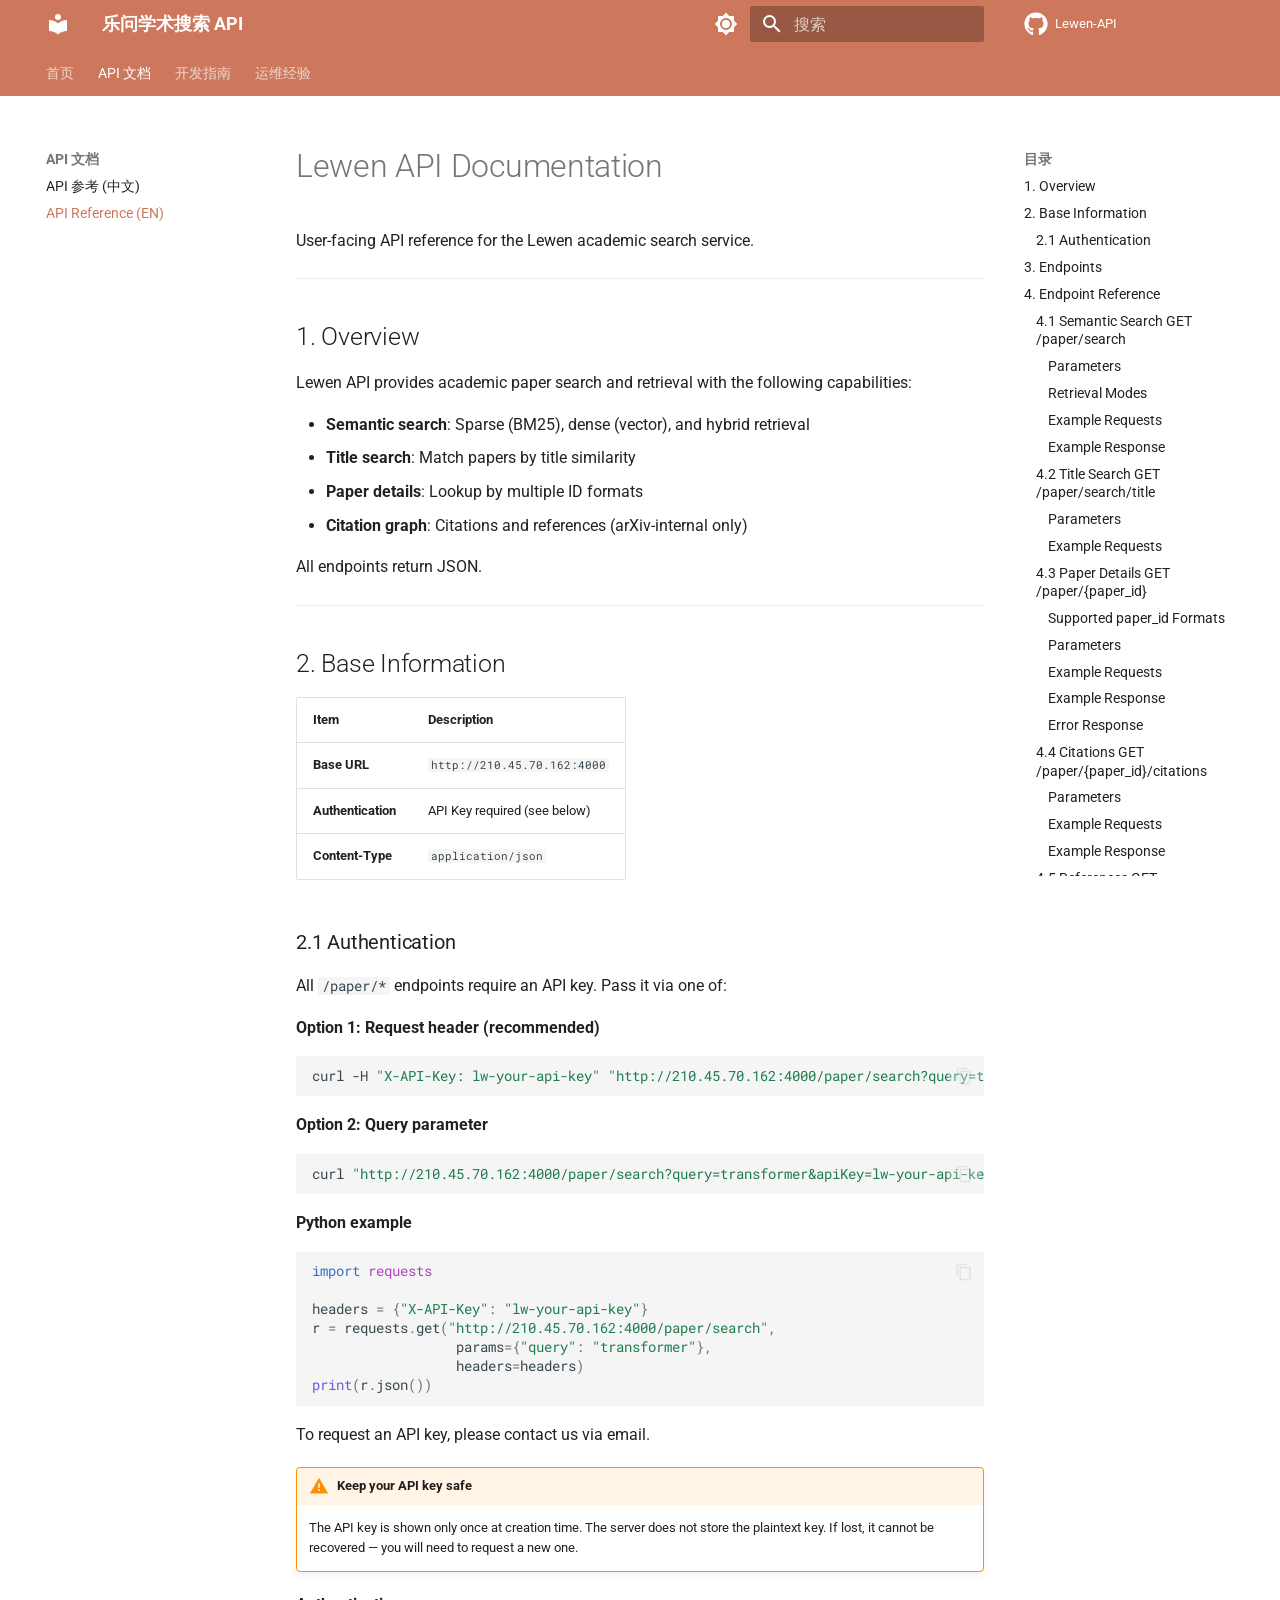
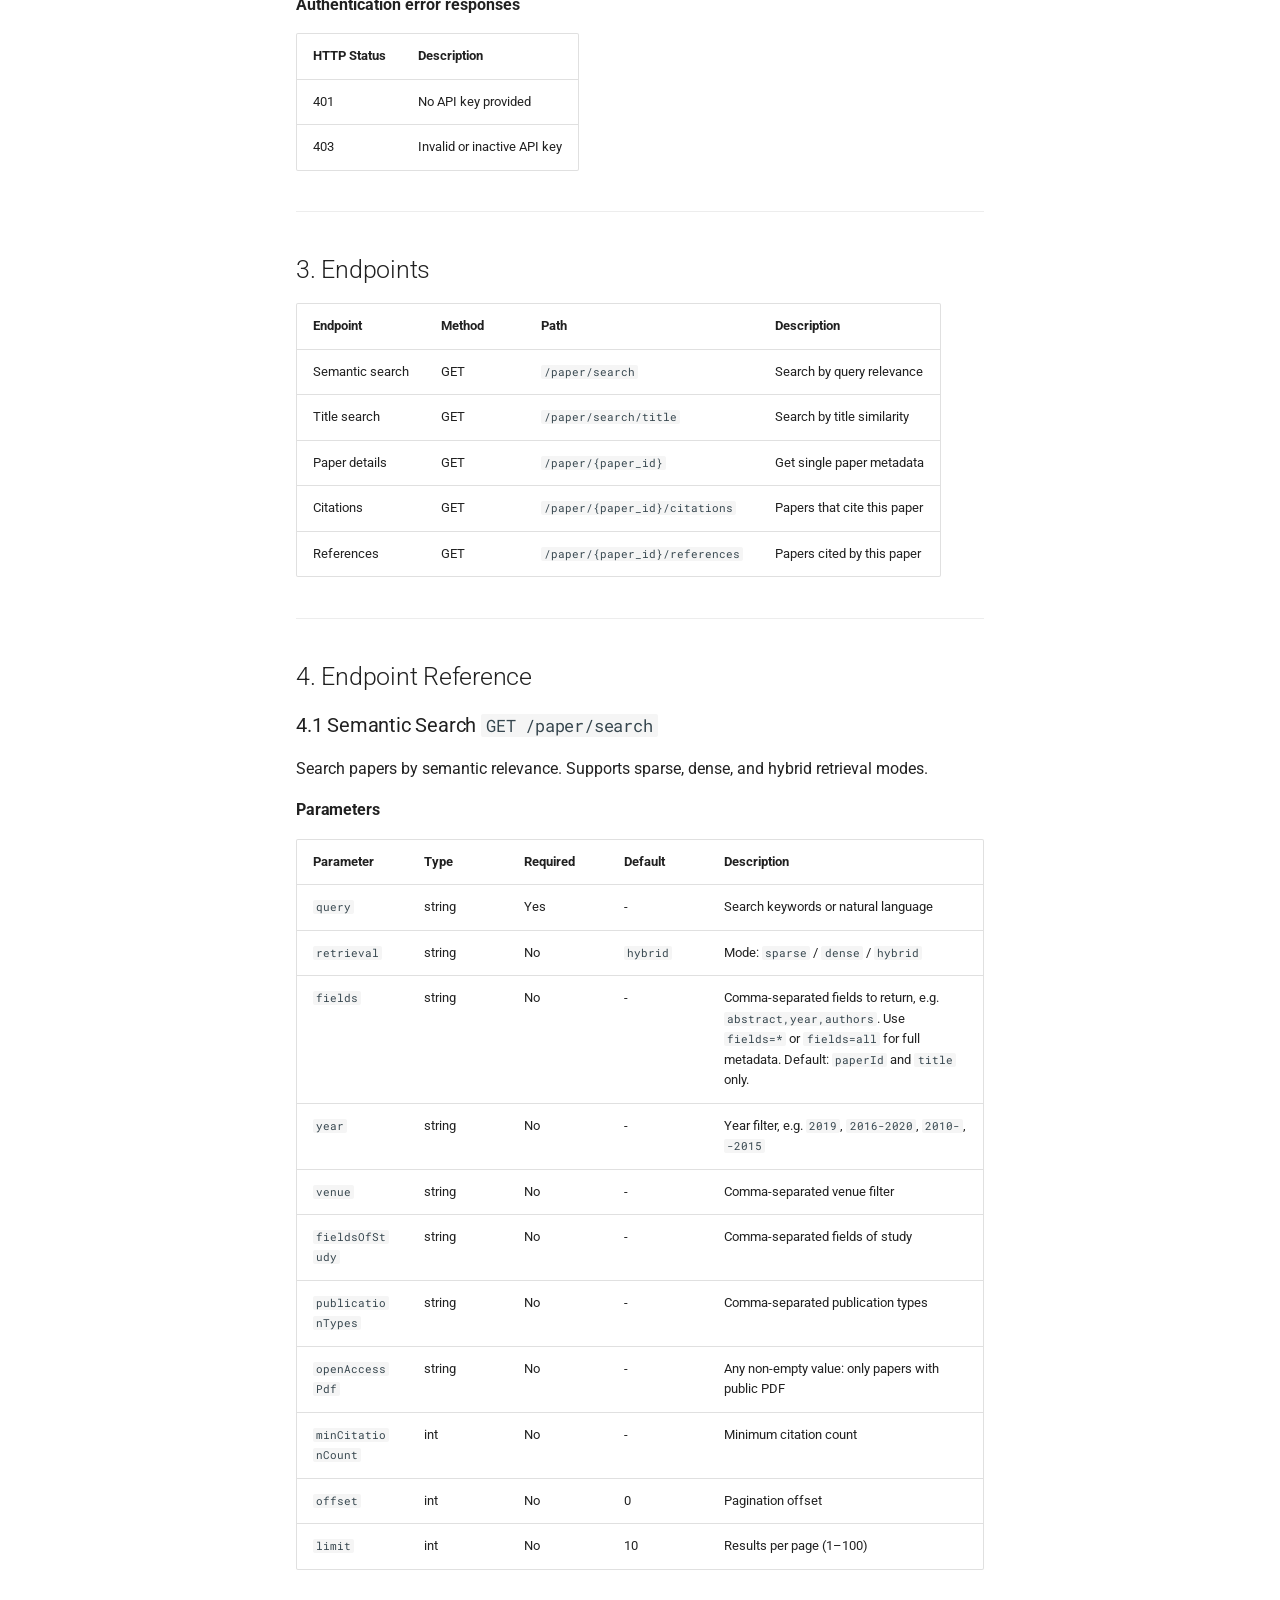
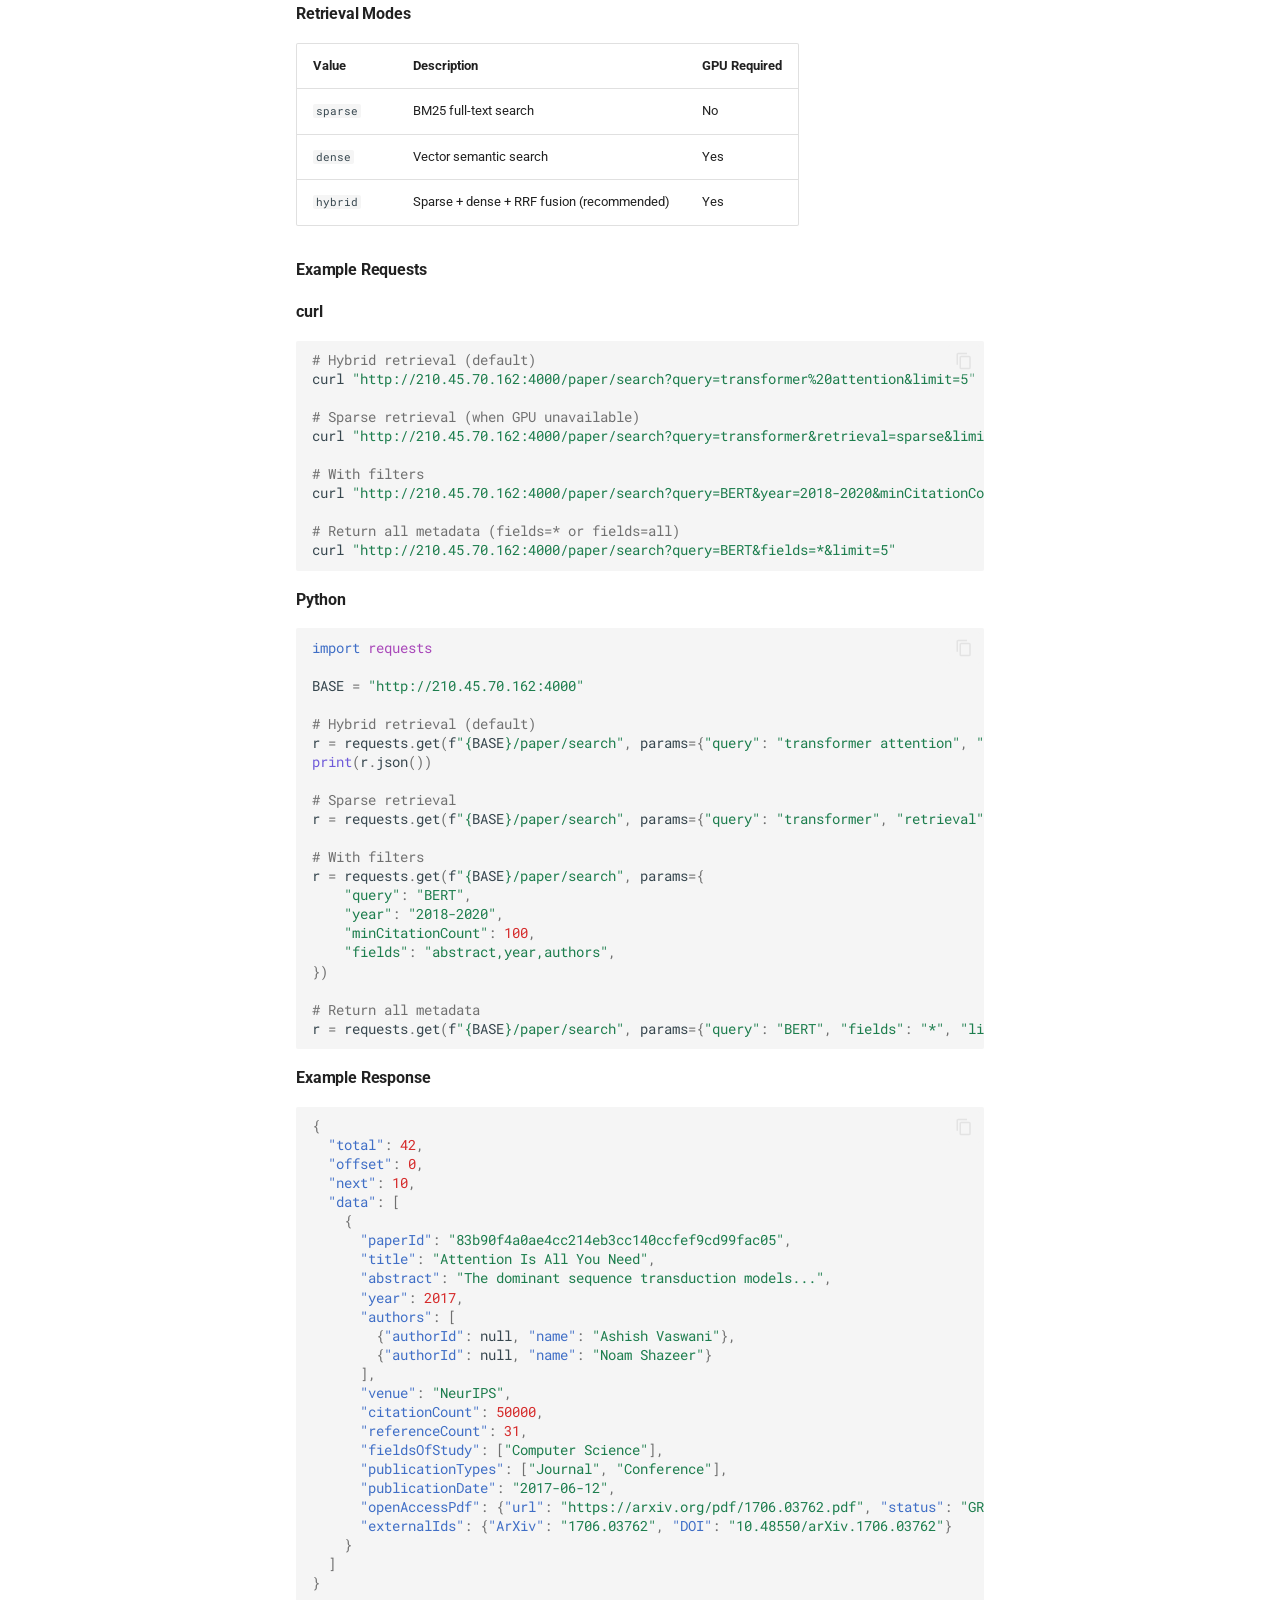
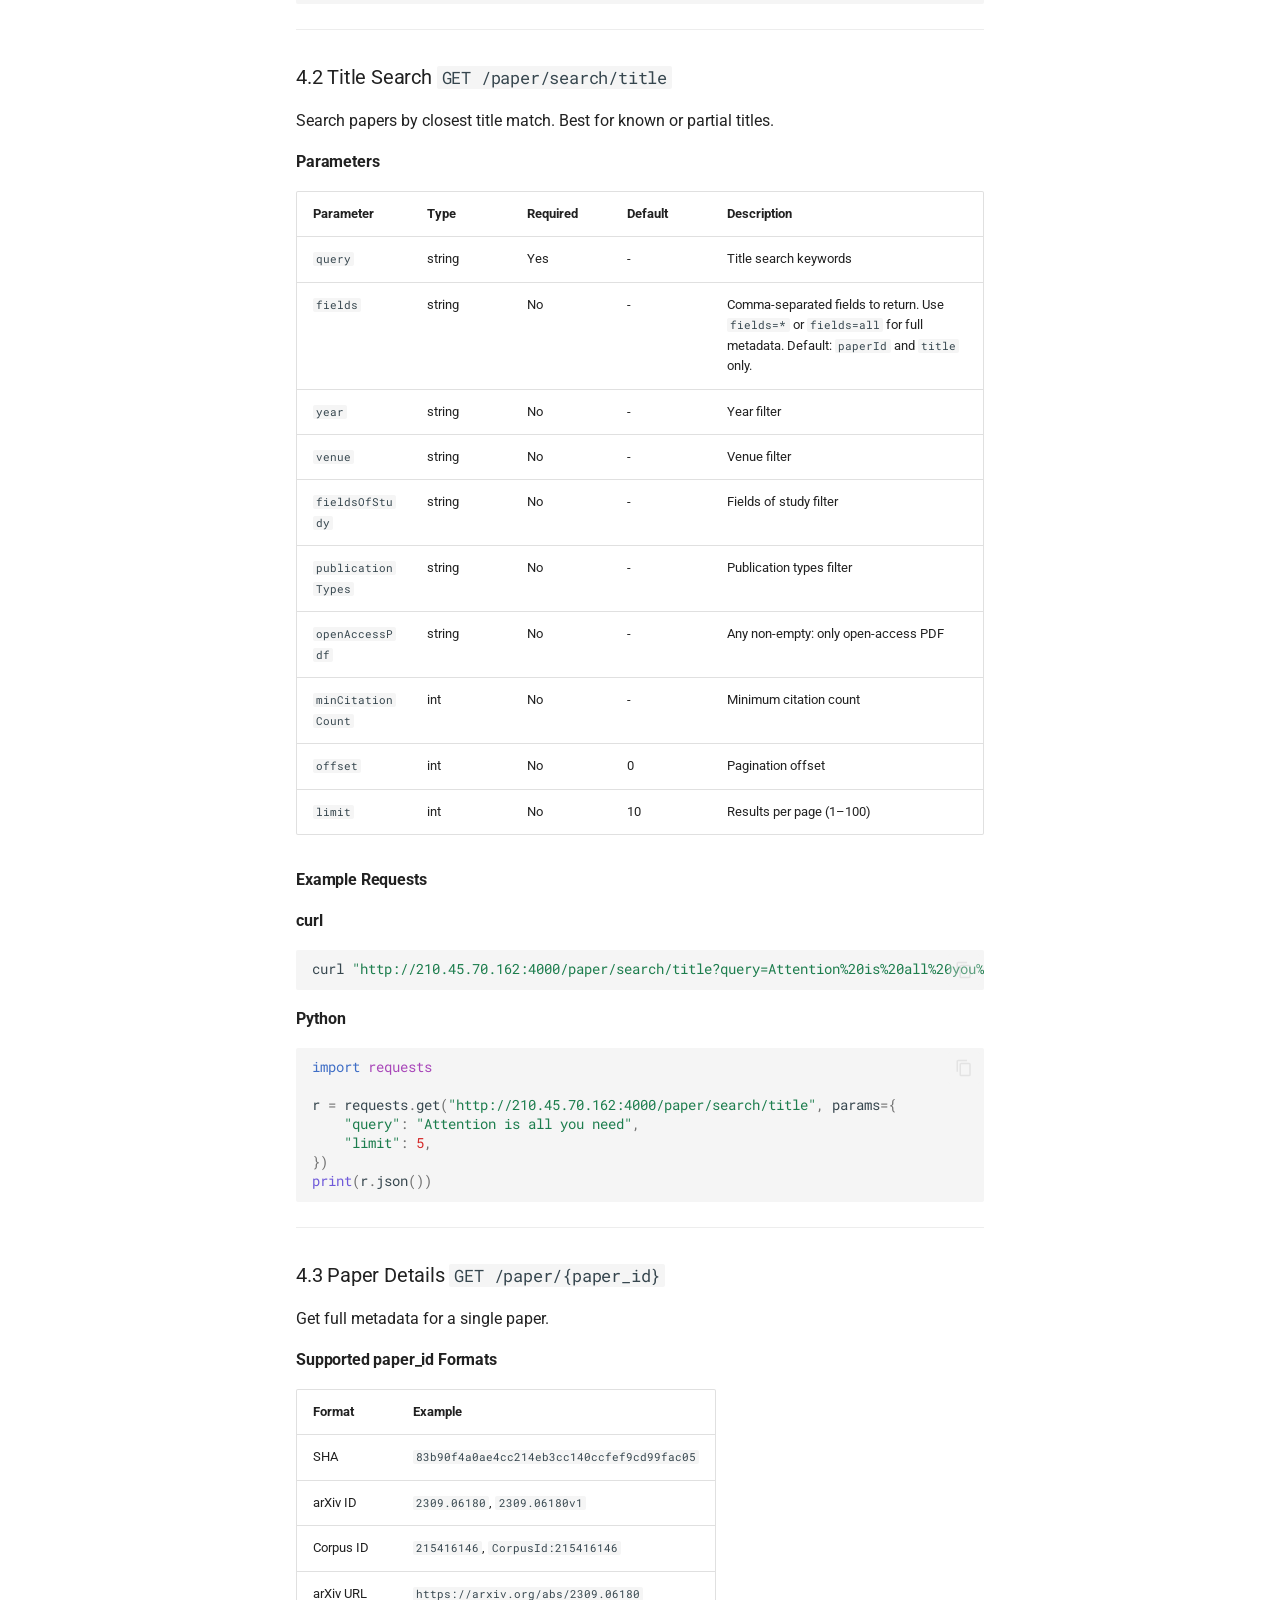
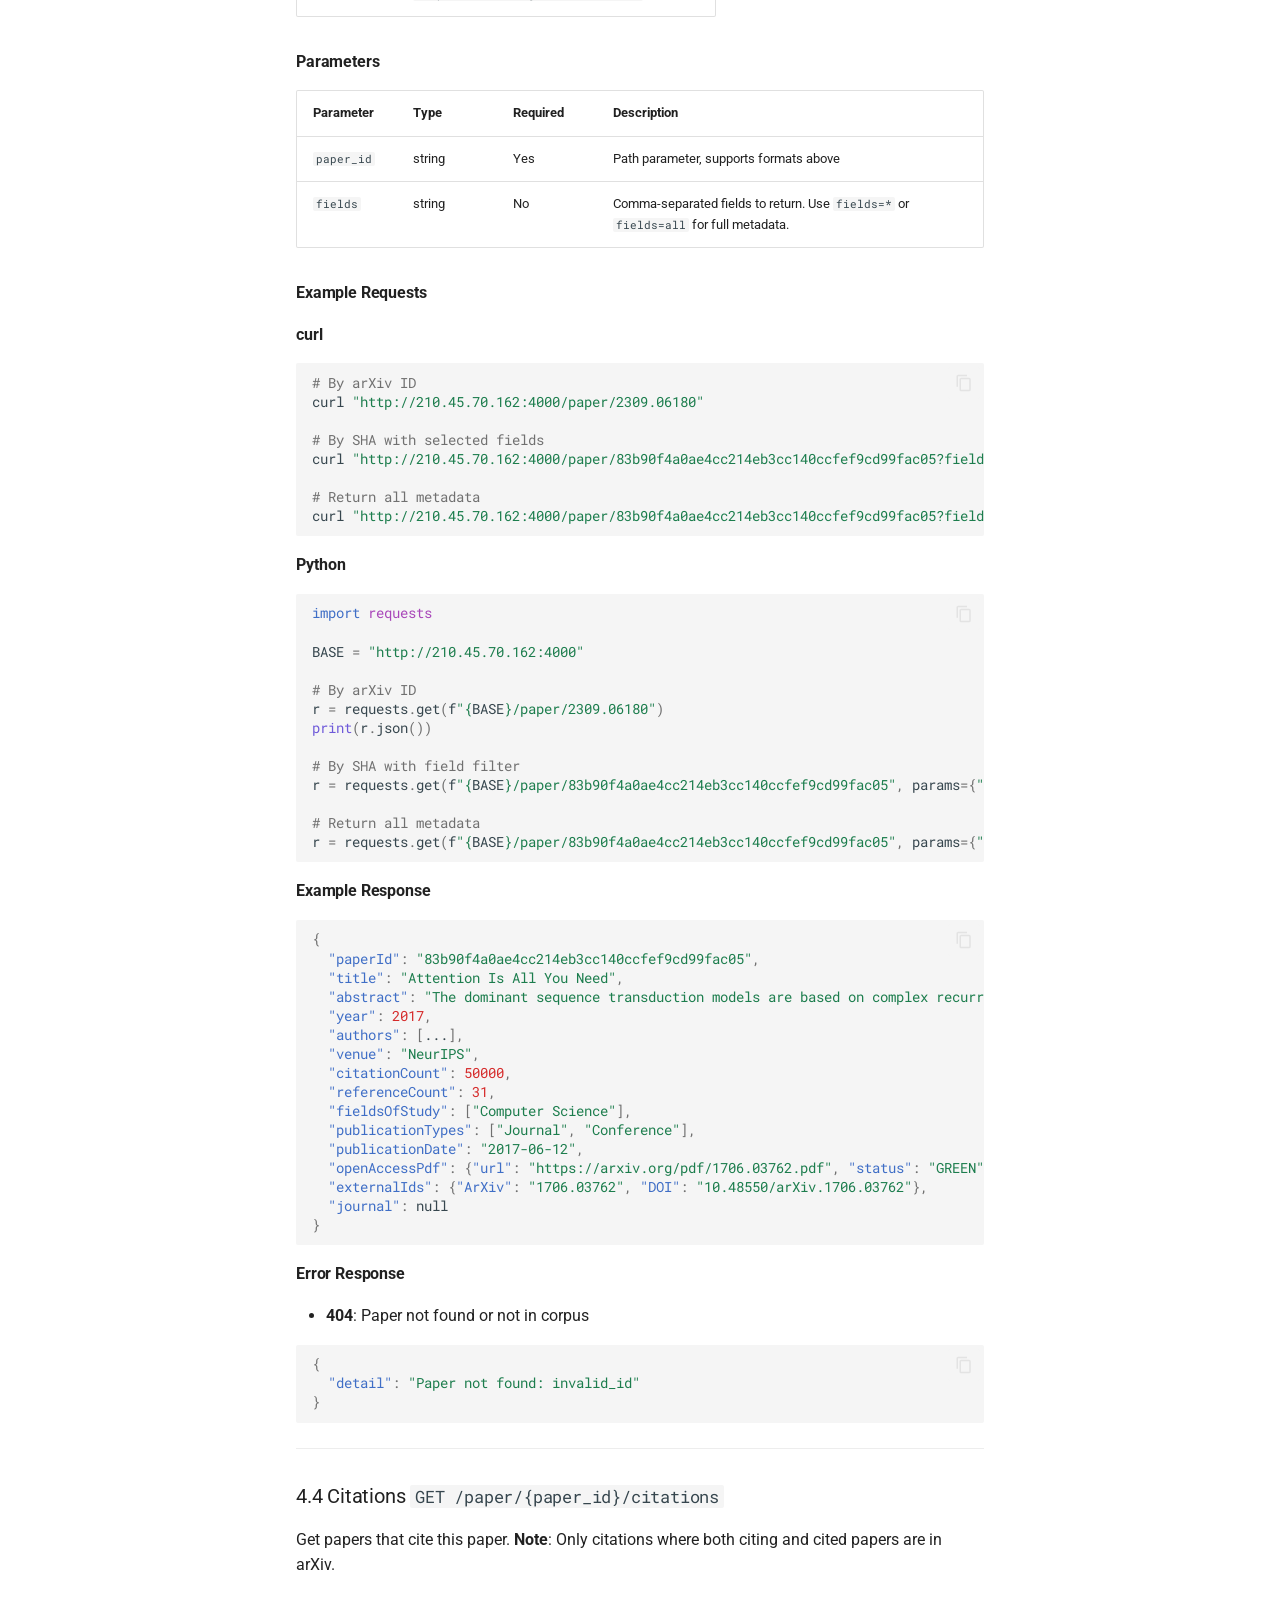
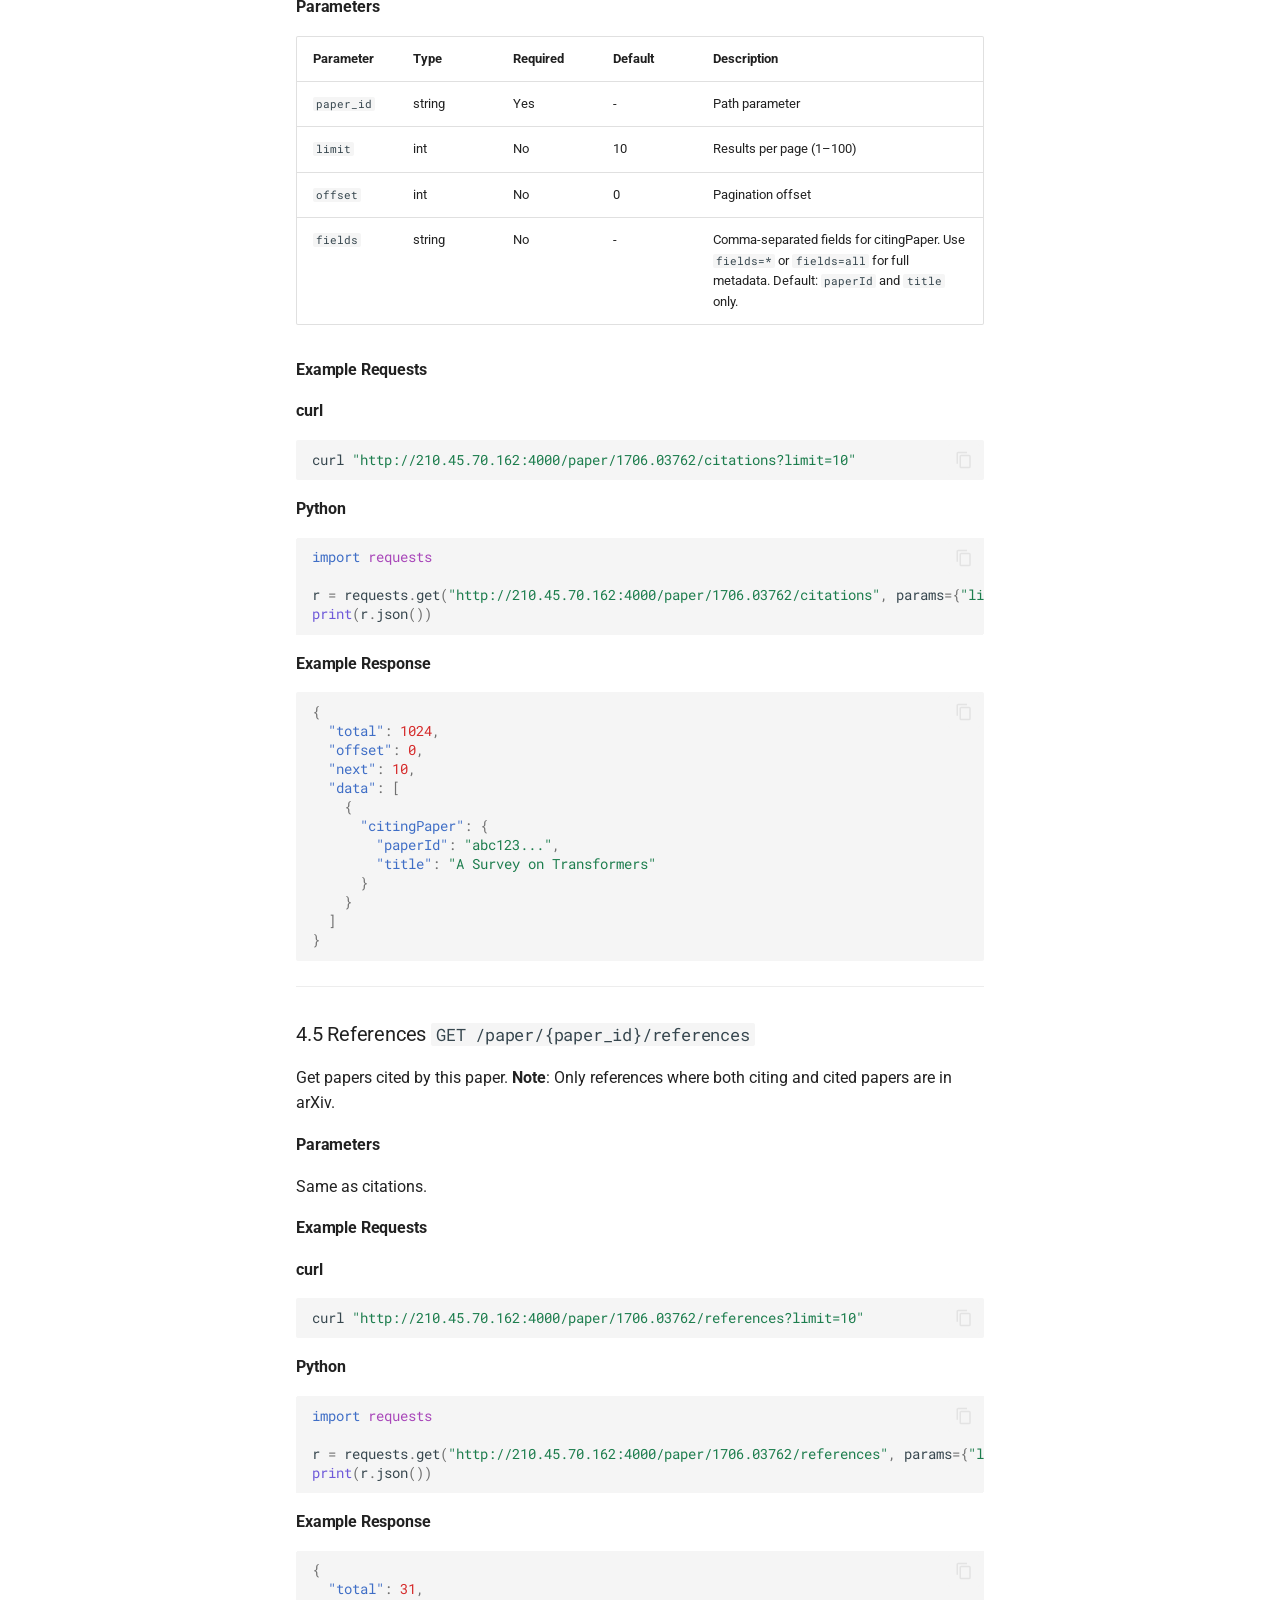
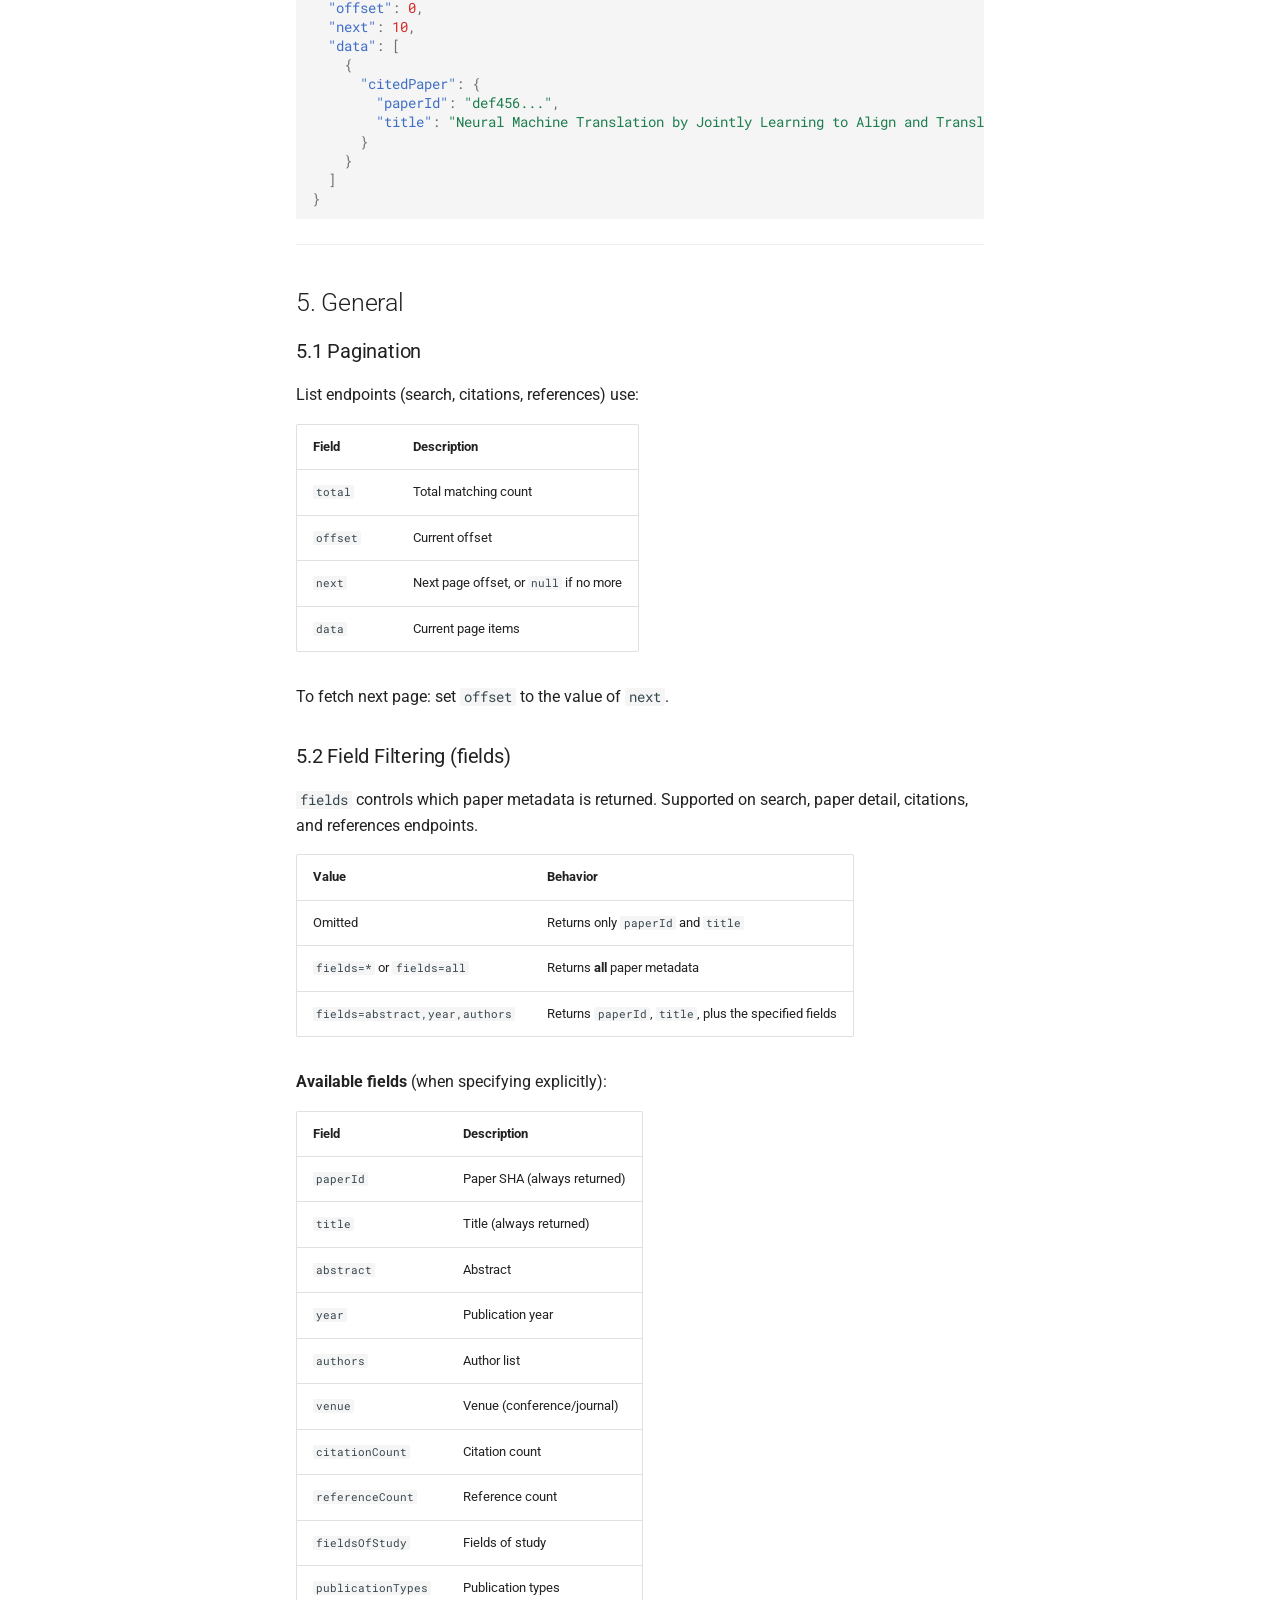
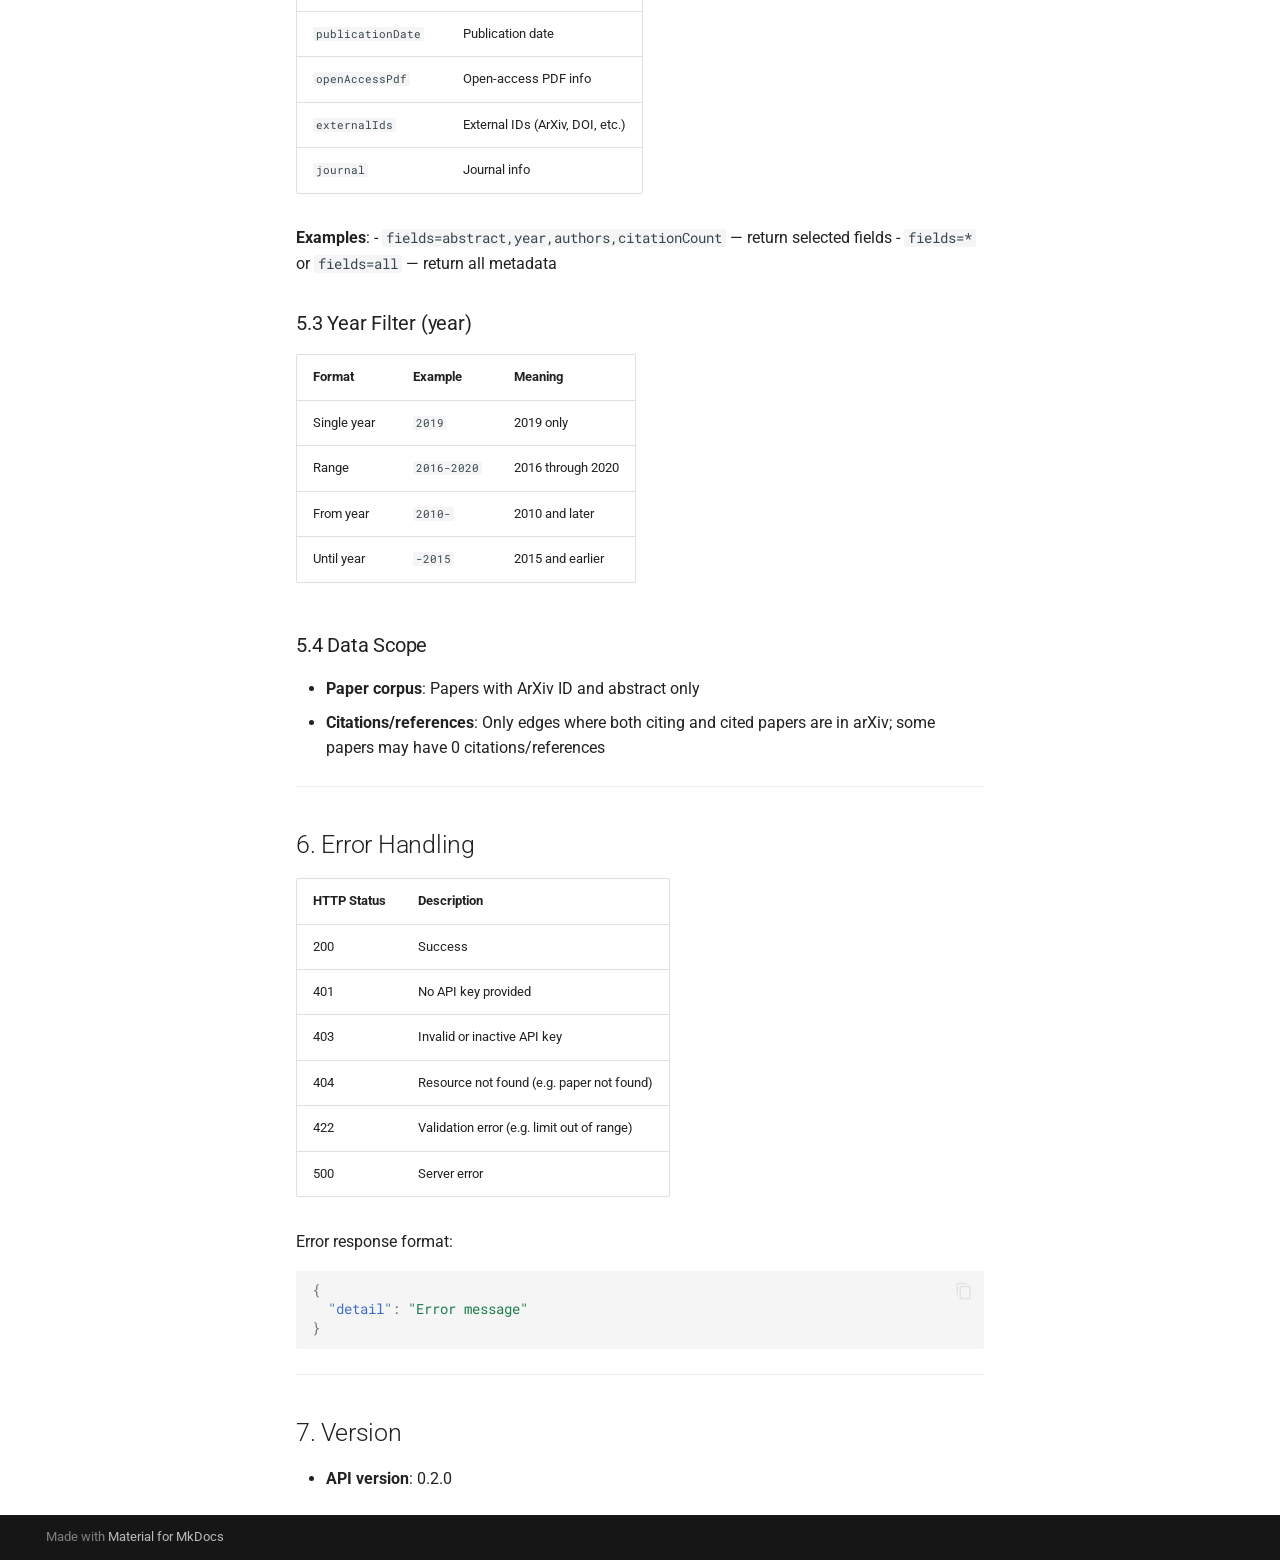
==== api-en/index.html @ 36f55730 "Deployed 4cc963c with MkDocs version: 1.6.1" ====
<!doctype html>
<html lang="zh" class="no-js">
  <head>
    
      <meta charset="utf-8">
      <meta name="viewport" content="width=device-width,initial-scale=1">
      
        <meta name="description" content="Lewen — 学术论文搜索 API 文档">
      
      
      
        <link rel="canonical" href="https://ustclewen.github.io/Lewen-API/api-en/">
      
      
        <link rel="prev" href="../api-zh/">
      
      
        <link rel="next" href="../architecture/">
      
      
        
      
      
      <link rel="icon" href="../assets/images/favicon.png">
      <meta name="generator" content="mkdocs-1.6.1, mkdocs-material-9.7.6">
    
    
      
        <title>API Reference (EN) - 乐问学术搜索 API</title>
      
    
    
      <link rel="stylesheet" href="../assets/stylesheets/main.484c7ddc.min.css">
      
        
        <link rel="stylesheet" href="../assets/stylesheets/palette.ab4e12ef.min.css">
      
      


    
    
      
    
    
      
        
        
        <link rel="preconnect" href="https://fonts.gstatic.com" crossorigin>
        <link rel="stylesheet" href="https://fonts.googleapis.com/css?family=Roboto:300,300i,400,400i,700,700i%7CRoboto+Mono:400,400i,700,700i&display=fallback">
        <style>:root{--md-text-font:"Roboto";--md-code-font:"Roboto Mono"}</style>
      
    
    
      <link rel="stylesheet" href="../stylesheets/extra.css">
    
    <script>__md_scope=new URL("..",location),__md_hash=e=>[...e].reduce(((e,_)=>(e<<5)-e+_.charCodeAt(0)),0),__md_get=(e,_=localStorage,t=__md_scope)=>JSON.parse(_.getItem(t.pathname+"."+e)),__md_set=(e,_,t=localStorage,a=__md_scope)=>{try{t.setItem(a.pathname+"."+e,JSON.stringify(_))}catch(e){}}</script>
    
      

    
    
  </head>
  
  
    
    
      
    
    
    
    
    <body dir="ltr" data-md-color-scheme="default" data-md-color-primary="custom" data-md-color-accent="custom">
  
    
    <input class="md-toggle" data-md-toggle="drawer" type="checkbox" id="__drawer" autocomplete="off">
    <input class="md-toggle" data-md-toggle="search" type="checkbox" id="__search" autocomplete="off">
    <label class="md-overlay" for="__drawer"></label>
    <div data-md-component="skip">
      
        
        <a href="#lewen-api-documentation" class="md-skip">
          跳转至
        </a>
      
    </div>
    <div data-md-component="announce">
      
    </div>
    
    
      

<header class="md-header" data-md-component="header">
  <nav class="md-header__inner md-grid" aria-label="页眉">
    <a href=".." title="乐问学术搜索 API" class="md-header__button md-logo" aria-label="乐问学术搜索 API" data-md-component="logo">
      
  
  <svg xmlns="http://www.w3.org/2000/svg" viewBox="0 0 24 24"><path d="M12 8a3 3 0 0 0 3-3 3 3 0 0 0-3-3 3 3 0 0 0-3 3 3 3 0 0 0 3 3m0 3.54C9.64 9.35 6.5 8 3 8v11c3.5 0 6.64 1.35 9 3.54 2.36-2.19 5.5-3.54 9-3.54V8c-3.5 0-6.64 1.35-9 3.54"/></svg>

    </a>
    <label class="md-header__button md-icon" for="__drawer">
      
      <svg xmlns="http://www.w3.org/2000/svg" viewBox="0 0 24 24"><path d="M3 6h18v2H3zm0 5h18v2H3zm0 5h18v2H3z"/></svg>
    </label>
    <div class="md-header__title" data-md-component="header-title">
      <div class="md-header__ellipsis">
        <div class="md-header__topic">
          <span class="md-ellipsis">
            乐问学术搜索 API
          </span>
        </div>
        <div class="md-header__topic" data-md-component="header-topic">
          <span class="md-ellipsis">
            
              API Reference (EN)
            
          </span>
        </div>
      </div>
    </div>
    
      
        <form class="md-header__option" data-md-component="palette">
  
    
    
    
    <input class="md-option" data-md-color-media="(prefers-color-scheme: light)" data-md-color-scheme="default" data-md-color-primary="custom" data-md-color-accent="custom"  aria-label="切换到深色模式"  type="radio" name="__palette" id="__palette_0">
    
      <label class="md-header__button md-icon" title="切换到深色模式" for="__palette_1" hidden>
        <svg xmlns="http://www.w3.org/2000/svg" viewBox="0 0 24 24"><path d="M12 8a4 4 0 0 0-4 4 4 4 0 0 0 4 4 4 4 0 0 0 4-4 4 4 0 0 0-4-4m0 10a6 6 0 0 1-6-6 6 6 0 0 1 6-6 6 6 0 0 1 6 6 6 6 0 0 1-6 6m8-9.31V4h-4.69L12 .69 8.69 4H4v4.69L.69 12 4 15.31V20h4.69L12 23.31 15.31 20H20v-4.69L23.31 12z"/></svg>
      </label>
    
  
    
    
    
    <input class="md-option" data-md-color-media="(prefers-color-scheme: dark)" data-md-color-scheme="slate" data-md-color-primary="custom" data-md-color-accent="custom"  aria-label="切换到浅色模式"  type="radio" name="__palette" id="__palette_1">
    
      <label class="md-header__button md-icon" title="切换到浅色模式" for="__palette_0" hidden>
        <svg xmlns="http://www.w3.org/2000/svg" viewBox="0 0 24 24"><path d="M12 18c-.89 0-1.74-.2-2.5-.55C11.56 16.5 13 14.42 13 12s-1.44-4.5-3.5-5.45C10.26 6.2 11.11 6 12 6a6 6 0 0 1 6 6 6 6 0 0 1-6 6m8-9.31V4h-4.69L12 .69 8.69 4H4v4.69L.69 12 4 15.31V20h4.69L12 23.31 15.31 20H20v-4.69L23.31 12z"/></svg>
      </label>
    
  
</form>
      
    
    
      <script>var palette=__md_get("__palette");if(palette&&palette.color){if("(prefers-color-scheme)"===palette.color.media){var media=matchMedia("(prefers-color-scheme: light)"),input=document.querySelector(media.matches?"[data-md-color-media='(prefers-color-scheme: light)']":"[data-md-color-media='(prefers-color-scheme: dark)']");palette.color.media=input.getAttribute("data-md-color-media"),palette.color.scheme=input.getAttribute("data-md-color-scheme"),palette.color.primary=input.getAttribute("data-md-color-primary"),palette.color.accent=input.getAttribute("data-md-color-accent")}for(var[key,value]of Object.entries(palette.color))document.body.setAttribute("data-md-color-"+key,value)}</script>
    
    
    
      
      
        <label class="md-header__button md-icon" for="__search">
          
          <svg xmlns="http://www.w3.org/2000/svg" viewBox="0 0 24 24"><path d="M9.5 3A6.5 6.5 0 0 1 16 9.5c0 1.61-.59 3.09-1.56 4.23l.27.27h.79l5 5-1.5 1.5-5-5v-.79l-.27-.27A6.52 6.52 0 0 1 9.5 16 6.5 6.5 0 0 1 3 9.5 6.5 6.5 0 0 1 9.5 3m0 2C7 5 5 7 5 9.5S7 14 9.5 14 14 12 14 9.5 12 5 9.5 5"/></svg>
        </label>
        <div class="md-search" data-md-component="search" role="dialog">
  <label class="md-search__overlay" for="__search"></label>
  <div class="md-search__inner" role="search">
    <form class="md-search__form" name="search">
      <input type="text" class="md-search__input" name="query" aria-label="搜索" placeholder="搜索" autocapitalize="off" autocorrect="off" autocomplete="off" spellcheck="false" data-md-component="search-query" required>
      <label class="md-search__icon md-icon" for="__search">
        
        <svg xmlns="http://www.w3.org/2000/svg" viewBox="0 0 24 24"><path d="M9.5 3A6.5 6.5 0 0 1 16 9.5c0 1.61-.59 3.09-1.56 4.23l.27.27h.79l5 5-1.5 1.5-5-5v-.79l-.27-.27A6.52 6.52 0 0 1 9.5 16 6.5 6.5 0 0 1 3 9.5 6.5 6.5 0 0 1 9.5 3m0 2C7 5 5 7 5 9.5S7 14 9.5 14 14 12 14 9.5 12 5 9.5 5"/></svg>
        
        <svg xmlns="http://www.w3.org/2000/svg" viewBox="0 0 24 24"><path d="M20 11v2H8l5.5 5.5-1.42 1.42L4.16 12l7.92-7.92L13.5 5.5 8 11z"/></svg>
      </label>
      <nav class="md-search__options" aria-label="查找">
        
        <button type="reset" class="md-search__icon md-icon" title="清空当前内容" aria-label="清空当前内容" tabindex="-1">
          
          <svg xmlns="http://www.w3.org/2000/svg" viewBox="0 0 24 24"><path d="M19 6.41 17.59 5 12 10.59 6.41 5 5 6.41 10.59 12 5 17.59 6.41 19 12 13.41 17.59 19 19 17.59 13.41 12z"/></svg>
        </button>
      </nav>
      
        <div class="md-search__suggest" data-md-component="search-suggest"></div>
      
    </form>
    <div class="md-search__output">
      <div class="md-search__scrollwrap" tabindex="0" data-md-scrollfix>
        <div class="md-search-result" data-md-component="search-result">
          <div class="md-search-result__meta">
            正在初始化搜索引擎
          </div>
          <ol class="md-search-result__list" role="presentation"></ol>
        </div>
      </div>
    </div>
  </div>
</div>
      
    
    
      <div class="md-header__source">
        <a href="https://github.com/USTCLewen/Lewen-API" title="前往仓库" class="md-source" data-md-component="source">
  <div class="md-source__icon md-icon">
    
    <svg xmlns="http://www.w3.org/2000/svg" viewBox="0 0 512 512"><!--! Font Awesome Free 7.1.0 by @fontawesome - https://fontawesome.com License - https://fontawesome.com/license/free (Icons: CC BY 4.0, Fonts: SIL OFL 1.1, Code: MIT License) Copyright 2025 Fonticons, Inc.--><path d="M173.9 397.4c0 2-2.3 3.6-5.2 3.6-3.3.3-5.6-1.3-5.6-3.6 0-2 2.3-3.6 5.2-3.6 3-.3 5.6 1.3 5.6 3.6m-31.1-4.5c-.7 2 1.3 4.3 4.3 4.9 2.6 1 5.6 0 6.2-2s-1.3-4.3-4.3-5.2c-2.6-.7-5.5.3-6.2 2.3m44.2-1.7c-2.9.7-4.9 2.6-4.6 4.9.3 2 2.9 3.3 5.9 2.6 2.9-.7 4.9-2.6 4.6-4.6-.3-1.9-3-3.2-5.9-2.9M252.8 8C114.1 8 8 113.3 8 252c0 110.9 69.8 205.8 169.5 239.2 12.8 2.3 17.3-5.6 17.3-12.1 0-6.2-.3-40.4-.3-61.4 0 0-70 15-84.7-29.8 0 0-11.4-29.1-27.8-36.6 0 0-22.9-15.7 1.6-15.4 0 0 24.9 2 38.6 25.8 21.9 38.6 58.6 27.5 72.9 20.9 2.3-16 8.8-27.1 16-33.7-55.9-6.2-112.3-14.3-112.3-110.5 0-27.5 7.6-41.3 23.6-58.9-2.6-6.5-11.1-33.3 2.6-67.9 20.9-6.5 69 27 69 27 20-5.6 41.5-8.5 62.8-8.5s42.8 2.9 62.8 8.5c0 0 48.1-33.6 69-27 13.7 34.7 5.2 61.4 2.6 67.9 16 17.7 25.8 31.5 25.8 58.9 0 96.5-58.9 104.2-114.8 110.5 9.2 7.9 17 22.9 17 46.4 0 33.7-.3 75.4-.3 83.6 0 6.5 4.6 14.4 17.3 12.1C436.2 457.8 504 362.9 504 252 504 113.3 391.5 8 252.8 8M105.2 352.9c-1.3 1-1 3.3.7 5.2 1.6 1.6 3.9 2.3 5.2 1 1.3-1 1-3.3-.7-5.2-1.6-1.6-3.9-2.3-5.2-1m-10.8-8.1c-.7 1.3.3 2.9 2.3 3.9 1.6 1 3.6.7 4.3-.7.7-1.3-.3-2.9-2.3-3.9-2-.6-3.6-.3-4.3.7m32.4 35.6c-1.6 1.3-1 4.3 1.3 6.2 2.3 2.3 5.2 2.6 6.5 1 1.3-1.3.7-4.3-1.3-6.2-2.2-2.3-5.2-2.6-6.5-1m-11.4-14.7c-1.6 1-1.6 3.6 0 5.9s4.3 3.3 5.6 2.3c1.6-1.3 1.6-3.9 0-6.2-1.4-2.3-4-3.3-5.6-2"/></svg>
  </div>
  <div class="md-source__repository">
    Lewen-API
  </div>
</a>
      </div>
    
  </nav>
  
</header>
    
    <div class="md-container" data-md-component="container">
      
      
        
          
            
<nav class="md-tabs" aria-label="标签" data-md-component="tabs">
  <div class="md-grid">
    <ul class="md-tabs__list">
      
        
  
  
  
  
    <li class="md-tabs__item">
      <a href=".." class="md-tabs__link">
        
  
  
    
  
  首页

      </a>
    </li>
  

      
        
  
  
  
    
  
  
    
    
      <li class="md-tabs__item md-tabs__item--active">
        <a href="../api-zh/" class="md-tabs__link">
          
  
  
  API 文档

        </a>
      </li>
    
  

      
        
  
  
  
  
    
    
      <li class="md-tabs__item">
        <a href="../architecture/" class="md-tabs__link">
          
  
  
  开发指南

        </a>
      </li>
    
  

      
        
  
  
  
  
    
    
      <li class="md-tabs__item">
        <a href="../api-key-admin/" class="md-tabs__link">
          
  
  
  运维经验

        </a>
      </li>
    
  

      
    </ul>
  </div>
</nav>
          
        
      
      <main class="md-main" data-md-component="main">
        <div class="md-main__inner md-grid">
          
            
              
              <div class="md-sidebar md-sidebar--primary" data-md-component="sidebar" data-md-type="navigation" >
                <div class="md-sidebar__scrollwrap">
                  <div class="md-sidebar__inner">
                    


  


<nav class="md-nav md-nav--primary md-nav--lifted" aria-label="导航栏" data-md-level="0">
  <label class="md-nav__title" for="__drawer">
    <a href=".." title="乐问学术搜索 API" class="md-nav__button md-logo" aria-label="乐问学术搜索 API" data-md-component="logo">
      
  
  <svg xmlns="http://www.w3.org/2000/svg" viewBox="0 0 24 24"><path d="M12 8a3 3 0 0 0 3-3 3 3 0 0 0-3-3 3 3 0 0 0-3 3 3 3 0 0 0 3 3m0 3.54C9.64 9.35 6.5 8 3 8v11c3.5 0 6.64 1.35 9 3.54 2.36-2.19 5.5-3.54 9-3.54V8c-3.5 0-6.64 1.35-9 3.54"/></svg>

    </a>
    乐问学术搜索 API
  </label>
  
    <div class="md-nav__source">
      <a href="https://github.com/USTCLewen/Lewen-API" title="前往仓库" class="md-source" data-md-component="source">
  <div class="md-source__icon md-icon">
    
    <svg xmlns="http://www.w3.org/2000/svg" viewBox="0 0 512 512"><!--! Font Awesome Free 7.1.0 by @fontawesome - https://fontawesome.com License - https://fontawesome.com/license/free (Icons: CC BY 4.0, Fonts: SIL OFL 1.1, Code: MIT License) Copyright 2025 Fonticons, Inc.--><path d="M173.9 397.4c0 2-2.3 3.6-5.2 3.6-3.3.3-5.6-1.3-5.6-3.6 0-2 2.3-3.6 5.2-3.6 3-.3 5.6 1.3 5.6 3.6m-31.1-4.5c-.7 2 1.3 4.3 4.3 4.9 2.6 1 5.6 0 6.2-2s-1.3-4.3-4.3-5.2c-2.6-.7-5.5.3-6.2 2.3m44.2-1.7c-2.9.7-4.9 2.6-4.6 4.9.3 2 2.9 3.3 5.9 2.6 2.9-.7 4.9-2.6 4.6-4.6-.3-1.9-3-3.2-5.9-2.9M252.8 8C114.1 8 8 113.3 8 252c0 110.9 69.8 205.8 169.5 239.2 12.8 2.3 17.3-5.6 17.3-12.1 0-6.2-.3-40.4-.3-61.4 0 0-70 15-84.7-29.8 0 0-11.4-29.1-27.8-36.6 0 0-22.9-15.7 1.6-15.4 0 0 24.9 2 38.6 25.8 21.9 38.6 58.6 27.5 72.9 20.9 2.3-16 8.8-27.1 16-33.7-55.9-6.2-112.3-14.3-112.3-110.5 0-27.5 7.6-41.3 23.6-58.9-2.6-6.5-11.1-33.3 2.6-67.9 20.9-6.5 69 27 69 27 20-5.6 41.5-8.5 62.8-8.5s42.8 2.9 62.8 8.5c0 0 48.1-33.6 69-27 13.7 34.7 5.2 61.4 2.6 67.9 16 17.7 25.8 31.5 25.8 58.9 0 96.5-58.9 104.2-114.8 110.5 9.2 7.9 17 22.9 17 46.4 0 33.7-.3 75.4-.3 83.6 0 6.5 4.6 14.4 17.3 12.1C436.2 457.8 504 362.9 504 252 504 113.3 391.5 8 252.8 8M105.2 352.9c-1.3 1-1 3.3.7 5.2 1.6 1.6 3.9 2.3 5.2 1 1.3-1 1-3.3-.7-5.2-1.6-1.6-3.9-2.3-5.2-1m-10.8-8.1c-.7 1.3.3 2.9 2.3 3.9 1.6 1 3.6.7 4.3-.7.7-1.3-.3-2.9-2.3-3.9-2-.6-3.6-.3-4.3.7m32.4 35.6c-1.6 1.3-1 4.3 1.3 6.2 2.3 2.3 5.2 2.6 6.5 1 1.3-1.3.7-4.3-1.3-6.2-2.2-2.3-5.2-2.6-6.5-1m-11.4-14.7c-1.6 1-1.6 3.6 0 5.9s4.3 3.3 5.6 2.3c1.6-1.3 1.6-3.9 0-6.2-1.4-2.3-4-3.3-5.6-2"/></svg>
  </div>
  <div class="md-source__repository">
    Lewen-API
  </div>
</a>
    </div>
  
  <ul class="md-nav__list" data-md-scrollfix>
    
      
      
  
  
  
  
    <li class="md-nav__item">
      <a href=".." class="md-nav__link">
        
  
  
  <span class="md-ellipsis">
    
  
    首页
  

    
  </span>
  
  

      </a>
    </li>
  

    
      
      
  
  
    
  
  
  
    
    
    
    
      
        
        
      
      
        
      
    
    
    <li class="md-nav__item md-nav__item--active md-nav__item--section md-nav__item--nested">
      
        
        
        <input class="md-nav__toggle md-toggle " type="checkbox" id="__nav_2" checked>
        
          
          <label class="md-nav__link" for="__nav_2" id="__nav_2_label" tabindex="">
            
  
  
  <span class="md-ellipsis">
    
  
    API 文档
  

    
  </span>
  
  

            <span class="md-nav__icon md-icon"></span>
          </label>
        
        <nav class="md-nav" data-md-level="1" aria-labelledby="__nav_2_label" aria-expanded="true">
          <label class="md-nav__title" for="__nav_2">
            <span class="md-nav__icon md-icon"></span>
            
  
    API 文档
  

          </label>
          <ul class="md-nav__list" data-md-scrollfix>
            
              
                
  
  
  
  
    <li class="md-nav__item">
      <a href="../api-zh/" class="md-nav__link">
        
  
  
  <span class="md-ellipsis">
    
  
    API 参考 (中文)
  

    
  </span>
  
  

      </a>
    </li>
  

              
            
              
                
  
  
    
  
  
  
    <li class="md-nav__item md-nav__item--active">
      
      <input class="md-nav__toggle md-toggle" type="checkbox" id="__toc">
      
      
        
      
      
        <label class="md-nav__link md-nav__link--active" for="__toc">
          
  
  
  <span class="md-ellipsis">
    
  
    API Reference (EN)
  

    
  </span>
  
  

          <span class="md-nav__icon md-icon"></span>
        </label>
      
      <a href="./" class="md-nav__link md-nav__link--active">
        
  
  
  <span class="md-ellipsis">
    
  
    API Reference (EN)
  

    
  </span>
  
  

      </a>
      
        

<nav class="md-nav md-nav--secondary" aria-label="目录">
  
  
  
    
  
  
    <label class="md-nav__title" for="__toc">
      <span class="md-nav__icon md-icon"></span>
      目录
    </label>
    <ul class="md-nav__list" data-md-component="toc" data-md-scrollfix>
      
        <li class="md-nav__item">
  <a href="#1-overview" class="md-nav__link">
    <span class="md-ellipsis">
      
        1. Overview
      
    </span>
  </a>
  
</li>
      
        <li class="md-nav__item">
  <a href="#2-base-information" class="md-nav__link">
    <span class="md-ellipsis">
      
        2. Base Information
      
    </span>
  </a>
  
    <nav class="md-nav" aria-label="2. Base Information">
      <ul class="md-nav__list">
        
          <li class="md-nav__item">
  <a href="#21-authentication" class="md-nav__link">
    <span class="md-ellipsis">
      
        2.1 Authentication
      
    </span>
  </a>
  
</li>
        
      </ul>
    </nav>
  
</li>
      
        <li class="md-nav__item">
  <a href="#3-endpoints" class="md-nav__link">
    <span class="md-ellipsis">
      
        3. Endpoints
      
    </span>
  </a>
  
</li>
      
        <li class="md-nav__item">
  <a href="#4-endpoint-reference" class="md-nav__link">
    <span class="md-ellipsis">
      
        4. Endpoint Reference
      
    </span>
  </a>
  
    <nav class="md-nav" aria-label="4. Endpoint Reference">
      <ul class="md-nav__list">
        
          <li class="md-nav__item">
  <a href="#41-semantic-search-get-papersearch" class="md-nav__link">
    <span class="md-ellipsis">
      
        4.1 Semantic Search GET /paper/search
      
    </span>
  </a>
  
    <nav class="md-nav" aria-label="4.1 Semantic Search GET /paper/search">
      <ul class="md-nav__list">
        
          <li class="md-nav__item">
  <a href="#parameters" class="md-nav__link">
    <span class="md-ellipsis">
      
        Parameters
      
    </span>
  </a>
  
</li>
        
          <li class="md-nav__item">
  <a href="#retrieval-modes" class="md-nav__link">
    <span class="md-ellipsis">
      
        Retrieval Modes
      
    </span>
  </a>
  
</li>
        
          <li class="md-nav__item">
  <a href="#example-requests" class="md-nav__link">
    <span class="md-ellipsis">
      
        Example Requests
      
    </span>
  </a>
  
</li>
        
          <li class="md-nav__item">
  <a href="#example-response" class="md-nav__link">
    <span class="md-ellipsis">
      
        Example Response
      
    </span>
  </a>
  
</li>
        
      </ul>
    </nav>
  
</li>
        
          <li class="md-nav__item">
  <a href="#42-title-search-get-papersearchtitle" class="md-nav__link">
    <span class="md-ellipsis">
      
        4.2 Title Search GET /paper/search/title
      
    </span>
  </a>
  
    <nav class="md-nav" aria-label="4.2 Title Search GET /paper/search/title">
      <ul class="md-nav__list">
        
          <li class="md-nav__item">
  <a href="#parameters_1" class="md-nav__link">
    <span class="md-ellipsis">
      
        Parameters
      
    </span>
  </a>
  
</li>
        
          <li class="md-nav__item">
  <a href="#example-requests_1" class="md-nav__link">
    <span class="md-ellipsis">
      
        Example Requests
      
    </span>
  </a>
  
</li>
        
      </ul>
    </nav>
  
</li>
        
          <li class="md-nav__item">
  <a href="#43-paper-details-get-paperpaper_id" class="md-nav__link">
    <span class="md-ellipsis">
      
        4.3 Paper Details GET /paper/{paper_id}
      
    </span>
  </a>
  
    <nav class="md-nav" aria-label="4.3 Paper Details GET /paper/{paper_id}">
      <ul class="md-nav__list">
        
          <li class="md-nav__item">
  <a href="#supported-paper_id-formats" class="md-nav__link">
    <span class="md-ellipsis">
      
        Supported paper_id Formats
      
    </span>
  </a>
  
</li>
        
          <li class="md-nav__item">
  <a href="#parameters_2" class="md-nav__link">
    <span class="md-ellipsis">
      
        Parameters
      
    </span>
  </a>
  
</li>
        
          <li class="md-nav__item">
  <a href="#example-requests_2" class="md-nav__link">
    <span class="md-ellipsis">
      
        Example Requests
      
    </span>
  </a>
  
</li>
        
          <li class="md-nav__item">
  <a href="#example-response_1" class="md-nav__link">
    <span class="md-ellipsis">
      
        Example Response
      
    </span>
  </a>
  
</li>
        
          <li class="md-nav__item">
  <a href="#error-response" class="md-nav__link">
    <span class="md-ellipsis">
      
        Error Response
      
    </span>
  </a>
  
</li>
        
      </ul>
    </nav>
  
</li>
        
          <li class="md-nav__item">
  <a href="#44-citations-get-paperpaper_idcitations" class="md-nav__link">
    <span class="md-ellipsis">
      
        4.4 Citations GET /paper/{paper_id}/citations
      
    </span>
  </a>
  
    <nav class="md-nav" aria-label="4.4 Citations GET /paper/{paper_id}/citations">
      <ul class="md-nav__list">
        
          <li class="md-nav__item">
  <a href="#parameters_3" class="md-nav__link">
    <span class="md-ellipsis">
      
        Parameters
      
    </span>
  </a>
  
</li>
        
          <li class="md-nav__item">
  <a href="#example-requests_3" class="md-nav__link">
    <span class="md-ellipsis">
      
        Example Requests
      
    </span>
  </a>
  
</li>
        
          <li class="md-nav__item">
  <a href="#example-response_2" class="md-nav__link">
    <span class="md-ellipsis">
      
        Example Response
      
    </span>
  </a>
  
</li>
        
      </ul>
    </nav>
  
</li>
        
          <li class="md-nav__item">
  <a href="#45-references-get-paperpaper_idreferences" class="md-nav__link">
    <span class="md-ellipsis">
      
        4.5 References GET /paper/{paper_id}/references
      
    </span>
  </a>
  
    <nav class="md-nav" aria-label="4.5 References GET /paper/{paper_id}/references">
      <ul class="md-nav__list">
        
          <li class="md-nav__item">
  <a href="#parameters_4" class="md-nav__link">
    <span class="md-ellipsis">
      
        Parameters
      
    </span>
  </a>
  
</li>
        
          <li class="md-nav__item">
  <a href="#example-requests_4" class="md-nav__link">
    <span class="md-ellipsis">
      
        Example Requests
      
    </span>
  </a>
  
</li>
        
          <li class="md-nav__item">
  <a href="#example-response_3" class="md-nav__link">
    <span class="md-ellipsis">
      
        Example Response
      
    </span>
  </a>
  
</li>
        
      </ul>
    </nav>
  
</li>
        
      </ul>
    </nav>
  
</li>
      
        <li class="md-nav__item">
  <a href="#5-general" class="md-nav__link">
    <span class="md-ellipsis">
      
        5. General
      
    </span>
  </a>
  
    <nav class="md-nav" aria-label="5. General">
      <ul class="md-nav__list">
        
          <li class="md-nav__item">
  <a href="#51-pagination" class="md-nav__link">
    <span class="md-ellipsis">
      
        5.1 Pagination
      
    </span>
  </a>
  
</li>
        
          <li class="md-nav__item">
  <a href="#52-field-filtering-fields" class="md-nav__link">
    <span class="md-ellipsis">
      
        5.2 Field Filtering (fields)
      
    </span>
  </a>
  
</li>
        
          <li class="md-nav__item">
  <a href="#53-year-filter-year" class="md-nav__link">
    <span class="md-ellipsis">
      
        5.3 Year Filter (year)
      
    </span>
  </a>
  
</li>
        
          <li class="md-nav__item">
  <a href="#54-data-scope" class="md-nav__link">
    <span class="md-ellipsis">
      
        5.4 Data Scope
      
    </span>
  </a>
  
</li>
        
      </ul>
    </nav>
  
</li>
      
        <li class="md-nav__item">
  <a href="#6-error-handling" class="md-nav__link">
    <span class="md-ellipsis">
      
        6. Error Handling
      
    </span>
  </a>
  
</li>
      
        <li class="md-nav__item">
  <a href="#7-version" class="md-nav__link">
    <span class="md-ellipsis">
      
        7. Version
      
    </span>
  </a>
  
</li>
      
    </ul>
  
</nav>
      
    </li>
  

              
            
          </ul>
        </nav>
      
    </li>
  

    
      
      
  
  
  
  
    
    
    
    
      
      
        
      
    
    
    <li class="md-nav__item md-nav__item--nested">
      
        
        
          
        
        <input class="md-nav__toggle md-toggle md-toggle--indeterminate" type="checkbox" id="__nav_3" >
        
          
          <label class="md-nav__link" for="__nav_3" id="__nav_3_label" tabindex="0">
            
  
  
  <span class="md-ellipsis">
    
  
    开发指南
  

    
  </span>
  
  

            <span class="md-nav__icon md-icon"></span>
          </label>
        
        <nav class="md-nav" data-md-level="1" aria-labelledby="__nav_3_label" aria-expanded="false">
          <label class="md-nav__title" for="__nav_3">
            <span class="md-nav__icon md-icon"></span>
            
  
    开发指南
  

          </label>
          <ul class="md-nav__list" data-md-scrollfix>
            
              
                
  
  
  
  
    <li class="md-nav__item">
      <a href="../architecture/" class="md-nav__link">
        
  
  
  <span class="md-ellipsis">
    
  
    技术架构
  

    
  </span>
  
  

      </a>
    </li>
  

              
            
              
                
  
  
  
  
    <li class="md-nav__item">
      <a href="../data/" class="md-nav__link">
        
  
  
  <span class="md-ellipsis">
    
  
    数据集结构
  

    
  </span>
  
  

      </a>
    </li>
  

              
            
              
                
  
  
  
  
    <li class="md-nav__item">
      <a href="../incremental-update/" class="md-nav__link">
        
  
  
  <span class="md-ellipsis">
    
  
    增量更新
  

    
  </span>
  
  

      </a>
    </li>
  

              
            
          </ul>
        </nav>
      
    </li>
  

    
      
      
  
  
  
  
    
    
    
    
      
      
        
      
    
    
    <li class="md-nav__item md-nav__item--nested">
      
        
        
          
        
        <input class="md-nav__toggle md-toggle md-toggle--indeterminate" type="checkbox" id="__nav_4" >
        
          
          <label class="md-nav__link" for="__nav_4" id="__nav_4_label" tabindex="0">
            
  
  
  <span class="md-ellipsis">
    
  
    运维经验
  

    
  </span>
  
  

            <span class="md-nav__icon md-icon"></span>
          </label>
        
        <nav class="md-nav" data-md-level="1" aria-labelledby="__nav_4_label" aria-expanded="false">
          <label class="md-nav__title" for="__nav_4">
            <span class="md-nav__icon md-icon"></span>
            
  
    运维经验
  

          </label>
          <ul class="md-nav__list" data-md-scrollfix>
            
              
                
  
  
  
  
    <li class="md-nav__item">
      <a href="../api-key-admin/" class="md-nav__link">
        
  
  
  <span class="md-ellipsis">
    
  
    API Key 管理指南
  

    
  </span>
  
  

      </a>
    </li>
  

              
            
              
                
  
  
  
  
    <li class="md-nav__item">
      <a href="../performance-lessons/" class="md-nav__link">
        
  
  
  <span class="md-ellipsis">
    
  
    性能调优踩坑记录
  

    
  </span>
  
  

      </a>
    </li>
  

              
            
          </ul>
        </nav>
      
    </li>
  

    
  </ul>
</nav>
                  </div>
                </div>
              </div>
            
            
              
              <div class="md-sidebar md-sidebar--secondary" data-md-component="sidebar" data-md-type="toc" >
                <div class="md-sidebar__scrollwrap">
                  <div class="md-sidebar__inner">
                    

<nav class="md-nav md-nav--secondary" aria-label="目录">
  
  
  
    
  
  
    <label class="md-nav__title" for="__toc">
      <span class="md-nav__icon md-icon"></span>
      目录
    </label>
    <ul class="md-nav__list" data-md-component="toc" data-md-scrollfix>
      
        <li class="md-nav__item">
  <a href="#1-overview" class="md-nav__link">
    <span class="md-ellipsis">
      
        1. Overview
      
    </span>
  </a>
  
</li>
      
        <li class="md-nav__item">
  <a href="#2-base-information" class="md-nav__link">
    <span class="md-ellipsis">
      
        2. Base Information
      
    </span>
  </a>
  
    <nav class="md-nav" aria-label="2. Base Information">
      <ul class="md-nav__list">
        
          <li class="md-nav__item">
  <a href="#21-authentication" class="md-nav__link">
    <span class="md-ellipsis">
      
        2.1 Authentication
      
    </span>
  </a>
  
</li>
        
      </ul>
    </nav>
  
</li>
      
        <li class="md-nav__item">
  <a href="#3-endpoints" class="md-nav__link">
    <span class="md-ellipsis">
      
        3. Endpoints
      
    </span>
  </a>
  
</li>
      
        <li class="md-nav__item">
  <a href="#4-endpoint-reference" class="md-nav__link">
    <span class="md-ellipsis">
      
        4. Endpoint Reference
      
    </span>
  </a>
  
    <nav class="md-nav" aria-label="4. Endpoint Reference">
      <ul class="md-nav__list">
        
          <li class="md-nav__item">
  <a href="#41-semantic-search-get-papersearch" class="md-nav__link">
    <span class="md-ellipsis">
      
        4.1 Semantic Search GET /paper/search
      
    </span>
  </a>
  
    <nav class="md-nav" aria-label="4.1 Semantic Search GET /paper/search">
      <ul class="md-nav__list">
        
          <li class="md-nav__item">
  <a href="#parameters" class="md-nav__link">
    <span class="md-ellipsis">
      
        Parameters
      
    </span>
  </a>
  
</li>
        
          <li class="md-nav__item">
  <a href="#retrieval-modes" class="md-nav__link">
    <span class="md-ellipsis">
      
        Retrieval Modes
      
    </span>
  </a>
  
</li>
        
          <li class="md-nav__item">
  <a href="#example-requests" class="md-nav__link">
    <span class="md-ellipsis">
      
        Example Requests
      
    </span>
  </a>
  
</li>
        
          <li class="md-nav__item">
  <a href="#example-response" class="md-nav__link">
    <span class="md-ellipsis">
      
        Example Response
      
    </span>
  </a>
  
</li>
        
      </ul>
    </nav>
  
</li>
        
          <li class="md-nav__item">
  <a href="#42-title-search-get-papersearchtitle" class="md-nav__link">
    <span class="md-ellipsis">
      
        4.2 Title Search GET /paper/search/title
      
    </span>
  </a>
  
    <nav class="md-nav" aria-label="4.2 Title Search GET /paper/search/title">
      <ul class="md-nav__list">
        
          <li class="md-nav__item">
  <a href="#parameters_1" class="md-nav__link">
    <span class="md-ellipsis">
      
        Parameters
      
    </span>
  </a>
  
</li>
        
          <li class="md-nav__item">
  <a href="#example-requests_1" class="md-nav__link">
    <span class="md-ellipsis">
      
        Example Requests
      
    </span>
  </a>
  
</li>
        
      </ul>
    </nav>
  
</li>
        
          <li class="md-nav__item">
  <a href="#43-paper-details-get-paperpaper_id" class="md-nav__link">
    <span class="md-ellipsis">
      
        4.3 Paper Details GET /paper/{paper_id}
      
    </span>
  </a>
  
    <nav class="md-nav" aria-label="4.3 Paper Details GET /paper/{paper_id}">
      <ul class="md-nav__list">
        
          <li class="md-nav__item">
  <a href="#supported-paper_id-formats" class="md-nav__link">
    <span class="md-ellipsis">
      
        Supported paper_id Formats
      
    </span>
  </a>
  
</li>
        
          <li class="md-nav__item">
  <a href="#parameters_2" class="md-nav__link">
    <span class="md-ellipsis">
      
        Parameters
      
    </span>
  </a>
  
</li>
        
          <li class="md-nav__item">
  <a href="#example-requests_2" class="md-nav__link">
    <span class="md-ellipsis">
      
        Example Requests
      
    </span>
  </a>
  
</li>
        
          <li class="md-nav__item">
  <a href="#example-response_1" class="md-nav__link">
    <span class="md-ellipsis">
      
        Example Response
      
    </span>
  </a>
  
</li>
        
          <li class="md-nav__item">
  <a href="#error-response" class="md-nav__link">
    <span class="md-ellipsis">
      
        Error Response
      
    </span>
  </a>
  
</li>
        
      </ul>
    </nav>
  
</li>
        
          <li class="md-nav__item">
  <a href="#44-citations-get-paperpaper_idcitations" class="md-nav__link">
    <span class="md-ellipsis">
      
        4.4 Citations GET /paper/{paper_id}/citations
      
    </span>
  </a>
  
    <nav class="md-nav" aria-label="4.4 Citations GET /paper/{paper_id}/citations">
      <ul class="md-nav__list">
        
          <li class="md-nav__item">
  <a href="#parameters_3" class="md-nav__link">
    <span class="md-ellipsis">
      
        Parameters
      
    </span>
  </a>
  
</li>
        
          <li class="md-nav__item">
  <a href="#example-requests_3" class="md-nav__link">
    <span class="md-ellipsis">
      
        Example Requests
      
    </span>
  </a>
  
</li>
        
          <li class="md-nav__item">
  <a href="#example-response_2" class="md-nav__link">
    <span class="md-ellipsis">
      
        Example Response
      
    </span>
  </a>
  
</li>
        
      </ul>
    </nav>
  
</li>
        
          <li class="md-nav__item">
  <a href="#45-references-get-paperpaper_idreferences" class="md-nav__link">
    <span class="md-ellipsis">
      
        4.5 References GET /paper/{paper_id}/references
      
    </span>
  </a>
  
    <nav class="md-nav" aria-label="4.5 References GET /paper/{paper_id}/references">
      <ul class="md-nav__list">
        
          <li class="md-nav__item">
  <a href="#parameters_4" class="md-nav__link">
    <span class="md-ellipsis">
      
        Parameters
      
    </span>
  </a>
  
</li>
        
          <li class="md-nav__item">
  <a href="#example-requests_4" class="md-nav__link">
    <span class="md-ellipsis">
      
        Example Requests
      
    </span>
  </a>
  
</li>
        
          <li class="md-nav__item">
  <a href="#example-response_3" class="md-nav__link">
    <span class="md-ellipsis">
      
        Example Response
      
    </span>
  </a>
  
</li>
        
      </ul>
    </nav>
  
</li>
        
      </ul>
    </nav>
  
</li>
      
        <li class="md-nav__item">
  <a href="#5-general" class="md-nav__link">
    <span class="md-ellipsis">
      
        5. General
      
    </span>
  </a>
  
    <nav class="md-nav" aria-label="5. General">
      <ul class="md-nav__list">
        
          <li class="md-nav__item">
  <a href="#51-pagination" class="md-nav__link">
    <span class="md-ellipsis">
      
        5.1 Pagination
      
    </span>
  </a>
  
</li>
        
          <li class="md-nav__item">
  <a href="#52-field-filtering-fields" class="md-nav__link">
    <span class="md-ellipsis">
      
        5.2 Field Filtering (fields)
      
    </span>
  </a>
  
</li>
        
          <li class="md-nav__item">
  <a href="#53-year-filter-year" class="md-nav__link">
    <span class="md-ellipsis">
      
        5.3 Year Filter (year)
      
    </span>
  </a>
  
</li>
        
          <li class="md-nav__item">
  <a href="#54-data-scope" class="md-nav__link">
    <span class="md-ellipsis">
      
        5.4 Data Scope
      
    </span>
  </a>
  
</li>
        
      </ul>
    </nav>
  
</li>
      
        <li class="md-nav__item">
  <a href="#6-error-handling" class="md-nav__link">
    <span class="md-ellipsis">
      
        6. Error Handling
      
    </span>
  </a>
  
</li>
      
        <li class="md-nav__item">
  <a href="#7-version" class="md-nav__link">
    <span class="md-ellipsis">
      
        7. Version
      
    </span>
  </a>
  
</li>
      
    </ul>
  
</nav>
                  </div>
                </div>
              </div>
            
          
          
            <div class="md-content" data-md-component="content">
              
              <article class="md-content__inner md-typeset">
                
                  


  
  


<h1 id="lewen-api-documentation">Lewen API Documentation<a class="headerlink" href="#lewen-api-documentation" title="Permanent link">&para;</a></h1>
<p>User-facing API reference for the Lewen academic search service.</p>
<hr />
<h2 id="1-overview">1. Overview<a class="headerlink" href="#1-overview" title="Permanent link">&para;</a></h2>
<p>Lewen API provides academic paper search and retrieval with the following capabilities:</p>
<ul>
<li><strong>Semantic search</strong>: Sparse (BM25), dense (vector), and hybrid retrieval</li>
<li><strong>Title search</strong>: Match papers by title similarity</li>
<li><strong>Paper details</strong>: Lookup by multiple ID formats</li>
<li><strong>Citation graph</strong>: Citations and references (arXiv-internal only)</li>
</ul>
<p>All endpoints return JSON.</p>
<hr />
<h2 id="2-base-information">2. Base Information<a class="headerlink" href="#2-base-information" title="Permanent link">&para;</a></h2>
<table>
<thead>
<tr>
<th>Item</th>
<th>Description</th>
</tr>
</thead>
<tbody>
<tr>
<td><strong>Base URL</strong></td>
<td><code>http://210.45.70.162:4000</code></td>
</tr>
<tr>
<td><strong>Authentication</strong></td>
<td>API Key required (see below)</td>
</tr>
<tr>
<td><strong>Content-Type</strong></td>
<td><code>application/json</code></td>
</tr>
</tbody>
</table>
<h3 id="21-authentication">2.1 Authentication<a class="headerlink" href="#21-authentication" title="Permanent link">&para;</a></h3>
<p>All <code>/paper/*</code> endpoints require an API key. Pass it via one of:</p>
<p><strong>Option 1: Request header (recommended)</strong></p>
<div class="highlight"><pre><span></span><code><a id="__codelineno-0-1" name="__codelineno-0-1" href="#__codelineno-0-1"></a>curl<span class="w"> </span>-H<span class="w"> </span><span class="s2">&quot;X-API-Key: lw-your-api-key&quot;</span><span class="w"> </span><span class="s2">&quot;http://210.45.70.162:4000/paper/search?query=transformer&quot;</span>
</code></pre></div>
<p><strong>Option 2: Query parameter</strong></p>
<div class="highlight"><pre><span></span><code><a id="__codelineno-1-1" name="__codelineno-1-1" href="#__codelineno-1-1"></a>curl<span class="w"> </span><span class="s2">&quot;http://210.45.70.162:4000/paper/search?query=transformer&amp;apiKey=lw-your-api-key&quot;</span>
</code></pre></div>
<p><strong>Python example</strong></p>
<div class="highlight"><pre><span></span><code><a id="__codelineno-2-1" name="__codelineno-2-1" href="#__codelineno-2-1"></a><span class="kn">import</span><span class="w"> </span><span class="nn">requests</span>
<a id="__codelineno-2-2" name="__codelineno-2-2" href="#__codelineno-2-2"></a>
<a id="__codelineno-2-3" name="__codelineno-2-3" href="#__codelineno-2-3"></a><span class="n">headers</span> <span class="o">=</span> <span class="p">{</span><span class="s2">&quot;X-API-Key&quot;</span><span class="p">:</span> <span class="s2">&quot;lw-your-api-key&quot;</span><span class="p">}</span>
<a id="__codelineno-2-4" name="__codelineno-2-4" href="#__codelineno-2-4"></a><span class="n">r</span> <span class="o">=</span> <span class="n">requests</span><span class="o">.</span><span class="n">get</span><span class="p">(</span><span class="s2">&quot;http://210.45.70.162:4000/paper/search&quot;</span><span class="p">,</span>
<a id="__codelineno-2-5" name="__codelineno-2-5" href="#__codelineno-2-5"></a>                  <span class="n">params</span><span class="o">=</span><span class="p">{</span><span class="s2">&quot;query&quot;</span><span class="p">:</span> <span class="s2">&quot;transformer&quot;</span><span class="p">},</span>
<a id="__codelineno-2-6" name="__codelineno-2-6" href="#__codelineno-2-6"></a>                  <span class="n">headers</span><span class="o">=</span><span class="n">headers</span><span class="p">)</span>
<a id="__codelineno-2-7" name="__codelineno-2-7" href="#__codelineno-2-7"></a><span class="nb">print</span><span class="p">(</span><span class="n">r</span><span class="o">.</span><span class="n">json</span><span class="p">())</span>
</code></pre></div>
<p>To request an API key, please contact us via email.</p>
<div class="admonition warning">
<p class="admonition-title">Keep your API key safe</p>
<p>The API key is shown only once at creation time. The server does not store the plaintext key. If lost, it cannot be recovered — you will need to request a new one.</p>
</div>
<p><strong>Authentication error responses</strong></p>
<table>
<thead>
<tr>
<th>HTTP Status</th>
<th>Description</th>
</tr>
</thead>
<tbody>
<tr>
<td>401</td>
<td>No API key provided</td>
</tr>
<tr>
<td>403</td>
<td>Invalid or inactive API key</td>
</tr>
</tbody>
</table>
<hr />
<h2 id="3-endpoints">3. Endpoints<a class="headerlink" href="#3-endpoints" title="Permanent link">&para;</a></h2>
<table>
<thead>
<tr>
<th>Endpoint</th>
<th>Method</th>
<th>Path</th>
<th>Description</th>
</tr>
</thead>
<tbody>
<tr>
<td>Semantic search</td>
<td>GET</td>
<td><code>/paper/search</code></td>
<td>Search by query relevance</td>
</tr>
<tr>
<td>Title search</td>
<td>GET</td>
<td><code>/paper/search/title</code></td>
<td>Search by title similarity</td>
</tr>
<tr>
<td>Paper details</td>
<td>GET</td>
<td><code>/paper/{paper_id}</code></td>
<td>Get single paper metadata</td>
</tr>
<tr>
<td>Citations</td>
<td>GET</td>
<td><code>/paper/{paper_id}/citations</code></td>
<td>Papers that cite this paper</td>
</tr>
<tr>
<td>References</td>
<td>GET</td>
<td><code>/paper/{paper_id}/references</code></td>
<td>Papers cited by this paper</td>
</tr>
</tbody>
</table>
<hr />
<h2 id="4-endpoint-reference">4. Endpoint Reference<a class="headerlink" href="#4-endpoint-reference" title="Permanent link">&para;</a></h2>
<h3 id="41-semantic-search-get-papersearch">4.1 Semantic Search <code>GET /paper/search</code><a class="headerlink" href="#41-semantic-search-get-papersearch" title="Permanent link">&para;</a></h3>
<p>Search papers by semantic relevance. Supports sparse, dense, and hybrid retrieval modes.</p>
<h4 id="parameters">Parameters<a class="headerlink" href="#parameters" title="Permanent link">&para;</a></h4>
<table>
<thead>
<tr>
<th>Parameter</th>
<th>Type</th>
<th>Required</th>
<th>Default</th>
<th>Description</th>
</tr>
</thead>
<tbody>
<tr>
<td><code>query</code></td>
<td>string</td>
<td>Yes</td>
<td>-</td>
<td>Search keywords or natural language</td>
</tr>
<tr>
<td><code>retrieval</code></td>
<td>string</td>
<td>No</td>
<td><code>hybrid</code></td>
<td>Mode: <code>sparse</code> / <code>dense</code> / <code>hybrid</code></td>
</tr>
<tr>
<td><code>fields</code></td>
<td>string</td>
<td>No</td>
<td>-</td>
<td>Comma-separated fields to return, e.g. <code>abstract,year,authors</code>. Use <code>fields=*</code> or <code>fields=all</code> for full metadata. Default: <code>paperId</code> and <code>title</code> only.</td>
</tr>
<tr>
<td><code>year</code></td>
<td>string</td>
<td>No</td>
<td>-</td>
<td>Year filter, e.g. <code>2019</code>, <code>2016-2020</code>, <code>2010-</code>, <code>-2015</code></td>
</tr>
<tr>
<td><code>venue</code></td>
<td>string</td>
<td>No</td>
<td>-</td>
<td>Comma-separated venue filter</td>
</tr>
<tr>
<td><code>fieldsOfStudy</code></td>
<td>string</td>
<td>No</td>
<td>-</td>
<td>Comma-separated fields of study</td>
</tr>
<tr>
<td><code>publicationTypes</code></td>
<td>string</td>
<td>No</td>
<td>-</td>
<td>Comma-separated publication types</td>
</tr>
<tr>
<td><code>openAccessPdf</code></td>
<td>string</td>
<td>No</td>
<td>-</td>
<td>Any non-empty value: only papers with public PDF</td>
</tr>
<tr>
<td><code>minCitationCount</code></td>
<td>int</td>
<td>No</td>
<td>-</td>
<td>Minimum citation count</td>
</tr>
<tr>
<td><code>offset</code></td>
<td>int</td>
<td>No</td>
<td>0</td>
<td>Pagination offset</td>
</tr>
<tr>
<td><code>limit</code></td>
<td>int</td>
<td>No</td>
<td>10</td>
<td>Results per page (1–100)</td>
</tr>
</tbody>
</table>
<h4 id="retrieval-modes">Retrieval Modes<a class="headerlink" href="#retrieval-modes" title="Permanent link">&para;</a></h4>
<table>
<thead>
<tr>
<th>Value</th>
<th>Description</th>
<th>GPU Required</th>
</tr>
</thead>
<tbody>
<tr>
<td><code>sparse</code></td>
<td>BM25 full-text search</td>
<td>No</td>
</tr>
<tr>
<td><code>dense</code></td>
<td>Vector semantic search</td>
<td>Yes</td>
</tr>
<tr>
<td><code>hybrid</code></td>
<td>Sparse + dense + RRF fusion (recommended)</td>
<td>Yes</td>
</tr>
</tbody>
</table>
<h4 id="example-requests">Example Requests<a class="headerlink" href="#example-requests" title="Permanent link">&para;</a></h4>
<p><strong>curl</strong></p>
<div class="highlight"><pre><span></span><code><a id="__codelineno-3-1" name="__codelineno-3-1" href="#__codelineno-3-1"></a><span class="c1"># Hybrid retrieval (default)</span>
<a id="__codelineno-3-2" name="__codelineno-3-2" href="#__codelineno-3-2"></a>curl<span class="w"> </span><span class="s2">&quot;http://210.45.70.162:4000/paper/search?query=transformer%20attention&amp;limit=5&quot;</span>
<a id="__codelineno-3-3" name="__codelineno-3-3" href="#__codelineno-3-3"></a>
<a id="__codelineno-3-4" name="__codelineno-3-4" href="#__codelineno-3-4"></a><span class="c1"># Sparse retrieval (when GPU unavailable)</span>
<a id="__codelineno-3-5" name="__codelineno-3-5" href="#__codelineno-3-5"></a>curl<span class="w"> </span><span class="s2">&quot;http://210.45.70.162:4000/paper/search?query=transformer&amp;retrieval=sparse&amp;limit=10&quot;</span>
<a id="__codelineno-3-6" name="__codelineno-3-6" href="#__codelineno-3-6"></a>
<a id="__codelineno-3-7" name="__codelineno-3-7" href="#__codelineno-3-7"></a><span class="c1"># With filters</span>
<a id="__codelineno-3-8" name="__codelineno-3-8" href="#__codelineno-3-8"></a>curl<span class="w"> </span><span class="s2">&quot;http://210.45.70.162:4000/paper/search?query=BERT&amp;year=2018-2020&amp;minCitationCount=100&amp;fields=abstract,year,authors&quot;</span>
<a id="__codelineno-3-9" name="__codelineno-3-9" href="#__codelineno-3-9"></a>
<a id="__codelineno-3-10" name="__codelineno-3-10" href="#__codelineno-3-10"></a><span class="c1"># Return all metadata (fields=* or fields=all)</span>
<a id="__codelineno-3-11" name="__codelineno-3-11" href="#__codelineno-3-11"></a>curl<span class="w"> </span><span class="s2">&quot;http://210.45.70.162:4000/paper/search?query=BERT&amp;fields=*&amp;limit=5&quot;</span>
</code></pre></div>
<p><strong>Python</strong></p>
<div class="highlight"><pre><span></span><code><a id="__codelineno-4-1" name="__codelineno-4-1" href="#__codelineno-4-1"></a><span class="kn">import</span><span class="w"> </span><span class="nn">requests</span>
<a id="__codelineno-4-2" name="__codelineno-4-2" href="#__codelineno-4-2"></a>
<a id="__codelineno-4-3" name="__codelineno-4-3" href="#__codelineno-4-3"></a><span class="n">BASE</span> <span class="o">=</span> <span class="s2">&quot;http://210.45.70.162:4000&quot;</span>
<a id="__codelineno-4-4" name="__codelineno-4-4" href="#__codelineno-4-4"></a>
<a id="__codelineno-4-5" name="__codelineno-4-5" href="#__codelineno-4-5"></a><span class="c1"># Hybrid retrieval (default)</span>
<a id="__codelineno-4-6" name="__codelineno-4-6" href="#__codelineno-4-6"></a><span class="n">r</span> <span class="o">=</span> <span class="n">requests</span><span class="o">.</span><span class="n">get</span><span class="p">(</span><span class="sa">f</span><span class="s2">&quot;</span><span class="si">{</span><span class="n">BASE</span><span class="si">}</span><span class="s2">/paper/search&quot;</span><span class="p">,</span> <span class="n">params</span><span class="o">=</span><span class="p">{</span><span class="s2">&quot;query&quot;</span><span class="p">:</span> <span class="s2">&quot;transformer attention&quot;</span><span class="p">,</span> <span class="s2">&quot;limit&quot;</span><span class="p">:</span> <span class="mi">5</span><span class="p">})</span>
<a id="__codelineno-4-7" name="__codelineno-4-7" href="#__codelineno-4-7"></a><span class="nb">print</span><span class="p">(</span><span class="n">r</span><span class="o">.</span><span class="n">json</span><span class="p">())</span>
<a id="__codelineno-4-8" name="__codelineno-4-8" href="#__codelineno-4-8"></a>
<a id="__codelineno-4-9" name="__codelineno-4-9" href="#__codelineno-4-9"></a><span class="c1"># Sparse retrieval</span>
<a id="__codelineno-4-10" name="__codelineno-4-10" href="#__codelineno-4-10"></a><span class="n">r</span> <span class="o">=</span> <span class="n">requests</span><span class="o">.</span><span class="n">get</span><span class="p">(</span><span class="sa">f</span><span class="s2">&quot;</span><span class="si">{</span><span class="n">BASE</span><span class="si">}</span><span class="s2">/paper/search&quot;</span><span class="p">,</span> <span class="n">params</span><span class="o">=</span><span class="p">{</span><span class="s2">&quot;query&quot;</span><span class="p">:</span> <span class="s2">&quot;transformer&quot;</span><span class="p">,</span> <span class="s2">&quot;retrieval&quot;</span><span class="p">:</span> <span class="s2">&quot;sparse&quot;</span><span class="p">,</span> <span class="s2">&quot;limit&quot;</span><span class="p">:</span> <span class="mi">10</span><span class="p">})</span>
<a id="__codelineno-4-11" name="__codelineno-4-11" href="#__codelineno-4-11"></a>
<a id="__codelineno-4-12" name="__codelineno-4-12" href="#__codelineno-4-12"></a><span class="c1"># With filters</span>
<a id="__codelineno-4-13" name="__codelineno-4-13" href="#__codelineno-4-13"></a><span class="n">r</span> <span class="o">=</span> <span class="n">requests</span><span class="o">.</span><span class="n">get</span><span class="p">(</span><span class="sa">f</span><span class="s2">&quot;</span><span class="si">{</span><span class="n">BASE</span><span class="si">}</span><span class="s2">/paper/search&quot;</span><span class="p">,</span> <span class="n">params</span><span class="o">=</span><span class="p">{</span>
<a id="__codelineno-4-14" name="__codelineno-4-14" href="#__codelineno-4-14"></a>    <span class="s2">&quot;query&quot;</span><span class="p">:</span> <span class="s2">&quot;BERT&quot;</span><span class="p">,</span>
<a id="__codelineno-4-15" name="__codelineno-4-15" href="#__codelineno-4-15"></a>    <span class="s2">&quot;year&quot;</span><span class="p">:</span> <span class="s2">&quot;2018-2020&quot;</span><span class="p">,</span>
<a id="__codelineno-4-16" name="__codelineno-4-16" href="#__codelineno-4-16"></a>    <span class="s2">&quot;minCitationCount&quot;</span><span class="p">:</span> <span class="mi">100</span><span class="p">,</span>
<a id="__codelineno-4-17" name="__codelineno-4-17" href="#__codelineno-4-17"></a>    <span class="s2">&quot;fields&quot;</span><span class="p">:</span> <span class="s2">&quot;abstract,year,authors&quot;</span><span class="p">,</span>
<a id="__codelineno-4-18" name="__codelineno-4-18" href="#__codelineno-4-18"></a><span class="p">})</span>
<a id="__codelineno-4-19" name="__codelineno-4-19" href="#__codelineno-4-19"></a>
<a id="__codelineno-4-20" name="__codelineno-4-20" href="#__codelineno-4-20"></a><span class="c1"># Return all metadata</span>
<a id="__codelineno-4-21" name="__codelineno-4-21" href="#__codelineno-4-21"></a><span class="n">r</span> <span class="o">=</span> <span class="n">requests</span><span class="o">.</span><span class="n">get</span><span class="p">(</span><span class="sa">f</span><span class="s2">&quot;</span><span class="si">{</span><span class="n">BASE</span><span class="si">}</span><span class="s2">/paper/search&quot;</span><span class="p">,</span> <span class="n">params</span><span class="o">=</span><span class="p">{</span><span class="s2">&quot;query&quot;</span><span class="p">:</span> <span class="s2">&quot;BERT&quot;</span><span class="p">,</span> <span class="s2">&quot;fields&quot;</span><span class="p">:</span> <span class="s2">&quot;*&quot;</span><span class="p">,</span> <span class="s2">&quot;limit&quot;</span><span class="p">:</span> <span class="mi">5</span><span class="p">})</span>
</code></pre></div>
<h4 id="example-response">Example Response<a class="headerlink" href="#example-response" title="Permanent link">&para;</a></h4>
<div class="highlight"><pre><span></span><code><a id="__codelineno-5-1" name="__codelineno-5-1" href="#__codelineno-5-1"></a><span class="p">{</span>
<a id="__codelineno-5-2" name="__codelineno-5-2" href="#__codelineno-5-2"></a><span class="w">  </span><span class="nt">&quot;total&quot;</span><span class="p">:</span><span class="w"> </span><span class="mi">42</span><span class="p">,</span>
<a id="__codelineno-5-3" name="__codelineno-5-3" href="#__codelineno-5-3"></a><span class="w">  </span><span class="nt">&quot;offset&quot;</span><span class="p">:</span><span class="w"> </span><span class="mi">0</span><span class="p">,</span>
<a id="__codelineno-5-4" name="__codelineno-5-4" href="#__codelineno-5-4"></a><span class="w">  </span><span class="nt">&quot;next&quot;</span><span class="p">:</span><span class="w"> </span><span class="mi">10</span><span class="p">,</span>
<a id="__codelineno-5-5" name="__codelineno-5-5" href="#__codelineno-5-5"></a><span class="w">  </span><span class="nt">&quot;data&quot;</span><span class="p">:</span><span class="w"> </span><span class="p">[</span>
<a id="__codelineno-5-6" name="__codelineno-5-6" href="#__codelineno-5-6"></a><span class="w">    </span><span class="p">{</span>
<a id="__codelineno-5-7" name="__codelineno-5-7" href="#__codelineno-5-7"></a><span class="w">      </span><span class="nt">&quot;paperId&quot;</span><span class="p">:</span><span class="w"> </span><span class="s2">&quot;83b90f4a0ae4cc214eb3cc140ccfef9cd99fac05&quot;</span><span class="p">,</span>
<a id="__codelineno-5-8" name="__codelineno-5-8" href="#__codelineno-5-8"></a><span class="w">      </span><span class="nt">&quot;title&quot;</span><span class="p">:</span><span class="w"> </span><span class="s2">&quot;Attention Is All You Need&quot;</span><span class="p">,</span>
<a id="__codelineno-5-9" name="__codelineno-5-9" href="#__codelineno-5-9"></a><span class="w">      </span><span class="nt">&quot;abstract&quot;</span><span class="p">:</span><span class="w"> </span><span class="s2">&quot;The dominant sequence transduction models...&quot;</span><span class="p">,</span>
<a id="__codelineno-5-10" name="__codelineno-5-10" href="#__codelineno-5-10"></a><span class="w">      </span><span class="nt">&quot;year&quot;</span><span class="p">:</span><span class="w"> </span><span class="mi">2017</span><span class="p">,</span>
<a id="__codelineno-5-11" name="__codelineno-5-11" href="#__codelineno-5-11"></a><span class="w">      </span><span class="nt">&quot;authors&quot;</span><span class="p">:</span><span class="w"> </span><span class="p">[</span>
<a id="__codelineno-5-12" name="__codelineno-5-12" href="#__codelineno-5-12"></a><span class="w">        </span><span class="p">{</span><span class="nt">&quot;authorId&quot;</span><span class="p">:</span><span class="w"> </span><span class="kc">null</span><span class="p">,</span><span class="w"> </span><span class="nt">&quot;name&quot;</span><span class="p">:</span><span class="w"> </span><span class="s2">&quot;Ashish Vaswani&quot;</span><span class="p">},</span>
<a id="__codelineno-5-13" name="__codelineno-5-13" href="#__codelineno-5-13"></a><span class="w">        </span><span class="p">{</span><span class="nt">&quot;authorId&quot;</span><span class="p">:</span><span class="w"> </span><span class="kc">null</span><span class="p">,</span><span class="w"> </span><span class="nt">&quot;name&quot;</span><span class="p">:</span><span class="w"> </span><span class="s2">&quot;Noam Shazeer&quot;</span><span class="p">}</span>
<a id="__codelineno-5-14" name="__codelineno-5-14" href="#__codelineno-5-14"></a><span class="w">      </span><span class="p">],</span>
<a id="__codelineno-5-15" name="__codelineno-5-15" href="#__codelineno-5-15"></a><span class="w">      </span><span class="nt">&quot;venue&quot;</span><span class="p">:</span><span class="w"> </span><span class="s2">&quot;NeurIPS&quot;</span><span class="p">,</span>
<a id="__codelineno-5-16" name="__codelineno-5-16" href="#__codelineno-5-16"></a><span class="w">      </span><span class="nt">&quot;citationCount&quot;</span><span class="p">:</span><span class="w"> </span><span class="mi">50000</span><span class="p">,</span>
<a id="__codelineno-5-17" name="__codelineno-5-17" href="#__codelineno-5-17"></a><span class="w">      </span><span class="nt">&quot;referenceCount&quot;</span><span class="p">:</span><span class="w"> </span><span class="mi">31</span><span class="p">,</span>
<a id="__codelineno-5-18" name="__codelineno-5-18" href="#__codelineno-5-18"></a><span class="w">      </span><span class="nt">&quot;fieldsOfStudy&quot;</span><span class="p">:</span><span class="w"> </span><span class="p">[</span><span class="s2">&quot;Computer Science&quot;</span><span class="p">],</span>
<a id="__codelineno-5-19" name="__codelineno-5-19" href="#__codelineno-5-19"></a><span class="w">      </span><span class="nt">&quot;publicationTypes&quot;</span><span class="p">:</span><span class="w"> </span><span class="p">[</span><span class="s2">&quot;Journal&quot;</span><span class="p">,</span><span class="w"> </span><span class="s2">&quot;Conference&quot;</span><span class="p">],</span>
<a id="__codelineno-5-20" name="__codelineno-5-20" href="#__codelineno-5-20"></a><span class="w">      </span><span class="nt">&quot;publicationDate&quot;</span><span class="p">:</span><span class="w"> </span><span class="s2">&quot;2017-06-12&quot;</span><span class="p">,</span>
<a id="__codelineno-5-21" name="__codelineno-5-21" href="#__codelineno-5-21"></a><span class="w">      </span><span class="nt">&quot;openAccessPdf&quot;</span><span class="p">:</span><span class="w"> </span><span class="p">{</span><span class="nt">&quot;url&quot;</span><span class="p">:</span><span class="w"> </span><span class="s2">&quot;https://arxiv.org/pdf/1706.03762.pdf&quot;</span><span class="p">,</span><span class="w"> </span><span class="nt">&quot;status&quot;</span><span class="p">:</span><span class="w"> </span><span class="s2">&quot;GREEN&quot;</span><span class="p">},</span>
<a id="__codelineno-5-22" name="__codelineno-5-22" href="#__codelineno-5-22"></a><span class="w">      </span><span class="nt">&quot;externalIds&quot;</span><span class="p">:</span><span class="w"> </span><span class="p">{</span><span class="nt">&quot;ArXiv&quot;</span><span class="p">:</span><span class="w"> </span><span class="s2">&quot;1706.03762&quot;</span><span class="p">,</span><span class="w"> </span><span class="nt">&quot;DOI&quot;</span><span class="p">:</span><span class="w"> </span><span class="s2">&quot;10.48550/arXiv.1706.03762&quot;</span><span class="p">}</span>
<a id="__codelineno-5-23" name="__codelineno-5-23" href="#__codelineno-5-23"></a><span class="w">    </span><span class="p">}</span>
<a id="__codelineno-5-24" name="__codelineno-5-24" href="#__codelineno-5-24"></a><span class="w">  </span><span class="p">]</span>
<a id="__codelineno-5-25" name="__codelineno-5-25" href="#__codelineno-5-25"></a><span class="p">}</span>
</code></pre></div>
<hr />
<h3 id="42-title-search-get-papersearchtitle">4.2 Title Search <code>GET /paper/search/title</code><a class="headerlink" href="#42-title-search-get-papersearchtitle" title="Permanent link">&para;</a></h3>
<p>Search papers by closest title match. Best for known or partial titles.</p>
<h4 id="parameters_1">Parameters<a class="headerlink" href="#parameters_1" title="Permanent link">&para;</a></h4>
<table>
<thead>
<tr>
<th>Parameter</th>
<th>Type</th>
<th>Required</th>
<th>Default</th>
<th>Description</th>
</tr>
</thead>
<tbody>
<tr>
<td><code>query</code></td>
<td>string</td>
<td>Yes</td>
<td>-</td>
<td>Title search keywords</td>
</tr>
<tr>
<td><code>fields</code></td>
<td>string</td>
<td>No</td>
<td>-</td>
<td>Comma-separated fields to return. Use <code>fields=*</code> or <code>fields=all</code> for full metadata. Default: <code>paperId</code> and <code>title</code> only.</td>
</tr>
<tr>
<td><code>year</code></td>
<td>string</td>
<td>No</td>
<td>-</td>
<td>Year filter</td>
</tr>
<tr>
<td><code>venue</code></td>
<td>string</td>
<td>No</td>
<td>-</td>
<td>Venue filter</td>
</tr>
<tr>
<td><code>fieldsOfStudy</code></td>
<td>string</td>
<td>No</td>
<td>-</td>
<td>Fields of study filter</td>
</tr>
<tr>
<td><code>publicationTypes</code></td>
<td>string</td>
<td>No</td>
<td>-</td>
<td>Publication types filter</td>
</tr>
<tr>
<td><code>openAccessPdf</code></td>
<td>string</td>
<td>No</td>
<td>-</td>
<td>Any non-empty: only open-access PDF</td>
</tr>
<tr>
<td><code>minCitationCount</code></td>
<td>int</td>
<td>No</td>
<td>-</td>
<td>Minimum citation count</td>
</tr>
<tr>
<td><code>offset</code></td>
<td>int</td>
<td>No</td>
<td>0</td>
<td>Pagination offset</td>
</tr>
<tr>
<td><code>limit</code></td>
<td>int</td>
<td>No</td>
<td>10</td>
<td>Results per page (1–100)</td>
</tr>
</tbody>
</table>
<h4 id="example-requests_1">Example Requests<a class="headerlink" href="#example-requests_1" title="Permanent link">&para;</a></h4>
<p><strong>curl</strong></p>
<div class="highlight"><pre><span></span><code><a id="__codelineno-6-1" name="__codelineno-6-1" href="#__codelineno-6-1"></a>curl<span class="w"> </span><span class="s2">&quot;http://210.45.70.162:4000/paper/search/title?query=Attention%20is%20all%20you%20need&amp;limit=5&quot;</span>
</code></pre></div>
<p><strong>Python</strong></p>
<div class="highlight"><pre><span></span><code><a id="__codelineno-7-1" name="__codelineno-7-1" href="#__codelineno-7-1"></a><span class="kn">import</span><span class="w"> </span><span class="nn">requests</span>
<a id="__codelineno-7-2" name="__codelineno-7-2" href="#__codelineno-7-2"></a>
<a id="__codelineno-7-3" name="__codelineno-7-3" href="#__codelineno-7-3"></a><span class="n">r</span> <span class="o">=</span> <span class="n">requests</span><span class="o">.</span><span class="n">get</span><span class="p">(</span><span class="s2">&quot;http://210.45.70.162:4000/paper/search/title&quot;</span><span class="p">,</span> <span class="n">params</span><span class="o">=</span><span class="p">{</span>
<a id="__codelineno-7-4" name="__codelineno-7-4" href="#__codelineno-7-4"></a>    <span class="s2">&quot;query&quot;</span><span class="p">:</span> <span class="s2">&quot;Attention is all you need&quot;</span><span class="p">,</span>
<a id="__codelineno-7-5" name="__codelineno-7-5" href="#__codelineno-7-5"></a>    <span class="s2">&quot;limit&quot;</span><span class="p">:</span> <span class="mi">5</span><span class="p">,</span>
<a id="__codelineno-7-6" name="__codelineno-7-6" href="#__codelineno-7-6"></a><span class="p">})</span>
<a id="__codelineno-7-7" name="__codelineno-7-7" href="#__codelineno-7-7"></a><span class="nb">print</span><span class="p">(</span><span class="n">r</span><span class="o">.</span><span class="n">json</span><span class="p">())</span>
</code></pre></div>
<hr />
<h3 id="43-paper-details-get-paperpaper_id">4.3 Paper Details <code>GET /paper/{paper_id}</code><a class="headerlink" href="#43-paper-details-get-paperpaper_id" title="Permanent link">&para;</a></h3>
<p>Get full metadata for a single paper.</p>
<h4 id="supported-paper_id-formats">Supported paper_id Formats<a class="headerlink" href="#supported-paper_id-formats" title="Permanent link">&para;</a></h4>
<table>
<thead>
<tr>
<th>Format</th>
<th>Example</th>
</tr>
</thead>
<tbody>
<tr>
<td>SHA</td>
<td><code>83b90f4a0ae4cc214eb3cc140ccfef9cd99fac05</code></td>
</tr>
<tr>
<td>arXiv ID</td>
<td><code>2309.06180</code>, <code>2309.06180v1</code></td>
</tr>
<tr>
<td>Corpus ID</td>
<td><code>215416146</code>, <code>CorpusId:215416146</code></td>
</tr>
<tr>
<td>arXiv URL</td>
<td><code>https://arxiv.org/abs/2309.06180</code></td>
</tr>
</tbody>
</table>
<h4 id="parameters_2">Parameters<a class="headerlink" href="#parameters_2" title="Permanent link">&para;</a></h4>
<table>
<thead>
<tr>
<th>Parameter</th>
<th>Type</th>
<th>Required</th>
<th>Description</th>
</tr>
</thead>
<tbody>
<tr>
<td><code>paper_id</code></td>
<td>string</td>
<td>Yes</td>
<td>Path parameter, supports formats above</td>
</tr>
<tr>
<td><code>fields</code></td>
<td>string</td>
<td>No</td>
<td>Comma-separated fields to return. Use <code>fields=*</code> or <code>fields=all</code> for full metadata.</td>
</tr>
</tbody>
</table>
<h4 id="example-requests_2">Example Requests<a class="headerlink" href="#example-requests_2" title="Permanent link">&para;</a></h4>
<p><strong>curl</strong></p>
<div class="highlight"><pre><span></span><code><a id="__codelineno-8-1" name="__codelineno-8-1" href="#__codelineno-8-1"></a><span class="c1"># By arXiv ID</span>
<a id="__codelineno-8-2" name="__codelineno-8-2" href="#__codelineno-8-2"></a>curl<span class="w"> </span><span class="s2">&quot;http://210.45.70.162:4000/paper/2309.06180&quot;</span>
<a id="__codelineno-8-3" name="__codelineno-8-3" href="#__codelineno-8-3"></a>
<a id="__codelineno-8-4" name="__codelineno-8-4" href="#__codelineno-8-4"></a><span class="c1"># By SHA with selected fields</span>
<a id="__codelineno-8-5" name="__codelineno-8-5" href="#__codelineno-8-5"></a>curl<span class="w"> </span><span class="s2">&quot;http://210.45.70.162:4000/paper/83b90f4a0ae4cc214eb3cc140ccfef9cd99fac05?fields=abstract,year,authors&quot;</span>
<a id="__codelineno-8-6" name="__codelineno-8-6" href="#__codelineno-8-6"></a>
<a id="__codelineno-8-7" name="__codelineno-8-7" href="#__codelineno-8-7"></a><span class="c1"># Return all metadata</span>
<a id="__codelineno-8-8" name="__codelineno-8-8" href="#__codelineno-8-8"></a>curl<span class="w"> </span><span class="s2">&quot;http://210.45.70.162:4000/paper/83b90f4a0ae4cc214eb3cc140ccfef9cd99fac05?fields=*&quot;</span>
</code></pre></div>
<p><strong>Python</strong></p>
<div class="highlight"><pre><span></span><code><a id="__codelineno-9-1" name="__codelineno-9-1" href="#__codelineno-9-1"></a><span class="kn">import</span><span class="w"> </span><span class="nn">requests</span>
<a id="__codelineno-9-2" name="__codelineno-9-2" href="#__codelineno-9-2"></a>
<a id="__codelineno-9-3" name="__codelineno-9-3" href="#__codelineno-9-3"></a><span class="n">BASE</span> <span class="o">=</span> <span class="s2">&quot;http://210.45.70.162:4000&quot;</span>
<a id="__codelineno-9-4" name="__codelineno-9-4" href="#__codelineno-9-4"></a>
<a id="__codelineno-9-5" name="__codelineno-9-5" href="#__codelineno-9-5"></a><span class="c1"># By arXiv ID</span>
<a id="__codelineno-9-6" name="__codelineno-9-6" href="#__codelineno-9-6"></a><span class="n">r</span> <span class="o">=</span> <span class="n">requests</span><span class="o">.</span><span class="n">get</span><span class="p">(</span><span class="sa">f</span><span class="s2">&quot;</span><span class="si">{</span><span class="n">BASE</span><span class="si">}</span><span class="s2">/paper/2309.06180&quot;</span><span class="p">)</span>
<a id="__codelineno-9-7" name="__codelineno-9-7" href="#__codelineno-9-7"></a><span class="nb">print</span><span class="p">(</span><span class="n">r</span><span class="o">.</span><span class="n">json</span><span class="p">())</span>
<a id="__codelineno-9-8" name="__codelineno-9-8" href="#__codelineno-9-8"></a>
<a id="__codelineno-9-9" name="__codelineno-9-9" href="#__codelineno-9-9"></a><span class="c1"># By SHA with field filter</span>
<a id="__codelineno-9-10" name="__codelineno-9-10" href="#__codelineno-9-10"></a><span class="n">r</span> <span class="o">=</span> <span class="n">requests</span><span class="o">.</span><span class="n">get</span><span class="p">(</span><span class="sa">f</span><span class="s2">&quot;</span><span class="si">{</span><span class="n">BASE</span><span class="si">}</span><span class="s2">/paper/83b90f4a0ae4cc214eb3cc140ccfef9cd99fac05&quot;</span><span class="p">,</span> <span class="n">params</span><span class="o">=</span><span class="p">{</span><span class="s2">&quot;fields&quot;</span><span class="p">:</span> <span class="s2">&quot;abstract,year,authors&quot;</span><span class="p">})</span>
<a id="__codelineno-9-11" name="__codelineno-9-11" href="#__codelineno-9-11"></a>
<a id="__codelineno-9-12" name="__codelineno-9-12" href="#__codelineno-9-12"></a><span class="c1"># Return all metadata</span>
<a id="__codelineno-9-13" name="__codelineno-9-13" href="#__codelineno-9-13"></a><span class="n">r</span> <span class="o">=</span> <span class="n">requests</span><span class="o">.</span><span class="n">get</span><span class="p">(</span><span class="sa">f</span><span class="s2">&quot;</span><span class="si">{</span><span class="n">BASE</span><span class="si">}</span><span class="s2">/paper/83b90f4a0ae4cc214eb3cc140ccfef9cd99fac05&quot;</span><span class="p">,</span> <span class="n">params</span><span class="o">=</span><span class="p">{</span><span class="s2">&quot;fields&quot;</span><span class="p">:</span> <span class="s2">&quot;*&quot;</span><span class="p">})</span>
</code></pre></div>
<h4 id="example-response_1">Example Response<a class="headerlink" href="#example-response_1" title="Permanent link">&para;</a></h4>
<div class="highlight"><pre><span></span><code><a id="__codelineno-10-1" name="__codelineno-10-1" href="#__codelineno-10-1"></a><span class="p">{</span>
<a id="__codelineno-10-2" name="__codelineno-10-2" href="#__codelineno-10-2"></a><span class="w">  </span><span class="nt">&quot;paperId&quot;</span><span class="p">:</span><span class="w"> </span><span class="s2">&quot;83b90f4a0ae4cc214eb3cc140ccfef9cd99fac05&quot;</span><span class="p">,</span>
<a id="__codelineno-10-3" name="__codelineno-10-3" href="#__codelineno-10-3"></a><span class="w">  </span><span class="nt">&quot;title&quot;</span><span class="p">:</span><span class="w"> </span><span class="s2">&quot;Attention Is All You Need&quot;</span><span class="p">,</span>
<a id="__codelineno-10-4" name="__codelineno-10-4" href="#__codelineno-10-4"></a><span class="w">  </span><span class="nt">&quot;abstract&quot;</span><span class="p">:</span><span class="w"> </span><span class="s2">&quot;The dominant sequence transduction models are based on complex recurrent or convolutional neural networks...&quot;</span><span class="p">,</span>
<a id="__codelineno-10-5" name="__codelineno-10-5" href="#__codelineno-10-5"></a><span class="w">  </span><span class="nt">&quot;year&quot;</span><span class="p">:</span><span class="w"> </span><span class="mi">2017</span><span class="p">,</span>
<a id="__codelineno-10-6" name="__codelineno-10-6" href="#__codelineno-10-6"></a><span class="w">  </span><span class="nt">&quot;authors&quot;</span><span class="p">:</span><span class="w"> </span><span class="p">[</span><span class="err">...</span><span class="p">],</span>
<a id="__codelineno-10-7" name="__codelineno-10-7" href="#__codelineno-10-7"></a><span class="w">  </span><span class="nt">&quot;venue&quot;</span><span class="p">:</span><span class="w"> </span><span class="s2">&quot;NeurIPS&quot;</span><span class="p">,</span>
<a id="__codelineno-10-8" name="__codelineno-10-8" href="#__codelineno-10-8"></a><span class="w">  </span><span class="nt">&quot;citationCount&quot;</span><span class="p">:</span><span class="w"> </span><span class="mi">50000</span><span class="p">,</span>
<a id="__codelineno-10-9" name="__codelineno-10-9" href="#__codelineno-10-9"></a><span class="w">  </span><span class="nt">&quot;referenceCount&quot;</span><span class="p">:</span><span class="w"> </span><span class="mi">31</span><span class="p">,</span>
<a id="__codelineno-10-10" name="__codelineno-10-10" href="#__codelineno-10-10"></a><span class="w">  </span><span class="nt">&quot;fieldsOfStudy&quot;</span><span class="p">:</span><span class="w"> </span><span class="p">[</span><span class="s2">&quot;Computer Science&quot;</span><span class="p">],</span>
<a id="__codelineno-10-11" name="__codelineno-10-11" href="#__codelineno-10-11"></a><span class="w">  </span><span class="nt">&quot;publicationTypes&quot;</span><span class="p">:</span><span class="w"> </span><span class="p">[</span><span class="s2">&quot;Journal&quot;</span><span class="p">,</span><span class="w"> </span><span class="s2">&quot;Conference&quot;</span><span class="p">],</span>
<a id="__codelineno-10-12" name="__codelineno-10-12" href="#__codelineno-10-12"></a><span class="w">  </span><span class="nt">&quot;publicationDate&quot;</span><span class="p">:</span><span class="w"> </span><span class="s2">&quot;2017-06-12&quot;</span><span class="p">,</span>
<a id="__codelineno-10-13" name="__codelineno-10-13" href="#__codelineno-10-13"></a><span class="w">  </span><span class="nt">&quot;openAccessPdf&quot;</span><span class="p">:</span><span class="w"> </span><span class="p">{</span><span class="nt">&quot;url&quot;</span><span class="p">:</span><span class="w"> </span><span class="s2">&quot;https://arxiv.org/pdf/1706.03762.pdf&quot;</span><span class="p">,</span><span class="w"> </span><span class="nt">&quot;status&quot;</span><span class="p">:</span><span class="w"> </span><span class="s2">&quot;GREEN&quot;</span><span class="p">},</span>
<a id="__codelineno-10-14" name="__codelineno-10-14" href="#__codelineno-10-14"></a><span class="w">  </span><span class="nt">&quot;externalIds&quot;</span><span class="p">:</span><span class="w"> </span><span class="p">{</span><span class="nt">&quot;ArXiv&quot;</span><span class="p">:</span><span class="w"> </span><span class="s2">&quot;1706.03762&quot;</span><span class="p">,</span><span class="w"> </span><span class="nt">&quot;DOI&quot;</span><span class="p">:</span><span class="w"> </span><span class="s2">&quot;10.48550/arXiv.1706.03762&quot;</span><span class="p">},</span>
<a id="__codelineno-10-15" name="__codelineno-10-15" href="#__codelineno-10-15"></a><span class="w">  </span><span class="nt">&quot;journal&quot;</span><span class="p">:</span><span class="w"> </span><span class="kc">null</span>
<a id="__codelineno-10-16" name="__codelineno-10-16" href="#__codelineno-10-16"></a><span class="p">}</span>
</code></pre></div>
<h4 id="error-response">Error Response<a class="headerlink" href="#error-response" title="Permanent link">&para;</a></h4>
<ul>
<li><strong>404</strong>: Paper not found or not in corpus</li>
</ul>
<div class="highlight"><pre><span></span><code><a id="__codelineno-11-1" name="__codelineno-11-1" href="#__codelineno-11-1"></a><span class="p">{</span>
<a id="__codelineno-11-2" name="__codelineno-11-2" href="#__codelineno-11-2"></a><span class="w">  </span><span class="nt">&quot;detail&quot;</span><span class="p">:</span><span class="w"> </span><span class="s2">&quot;Paper not found: invalid_id&quot;</span>
<a id="__codelineno-11-3" name="__codelineno-11-3" href="#__codelineno-11-3"></a><span class="p">}</span>
</code></pre></div>
<hr />
<h3 id="44-citations-get-paperpaper_idcitations">4.4 Citations <code>GET /paper/{paper_id}/citations</code><a class="headerlink" href="#44-citations-get-paperpaper_idcitations" title="Permanent link">&para;</a></h3>
<p>Get papers that cite this paper. <strong>Note</strong>: Only citations where both citing and cited papers are in arXiv.</p>
<h4 id="parameters_3">Parameters<a class="headerlink" href="#parameters_3" title="Permanent link">&para;</a></h4>
<table>
<thead>
<tr>
<th>Parameter</th>
<th>Type</th>
<th>Required</th>
<th>Default</th>
<th>Description</th>
</tr>
</thead>
<tbody>
<tr>
<td><code>paper_id</code></td>
<td>string</td>
<td>Yes</td>
<td>-</td>
<td>Path parameter</td>
</tr>
<tr>
<td><code>limit</code></td>
<td>int</td>
<td>No</td>
<td>10</td>
<td>Results per page (1–100)</td>
</tr>
<tr>
<td><code>offset</code></td>
<td>int</td>
<td>No</td>
<td>0</td>
<td>Pagination offset</td>
</tr>
<tr>
<td><code>fields</code></td>
<td>string</td>
<td>No</td>
<td>-</td>
<td>Comma-separated fields for citingPaper. Use <code>fields=*</code> or <code>fields=all</code> for full metadata. Default: <code>paperId</code> and <code>title</code> only.</td>
</tr>
</tbody>
</table>
<h4 id="example-requests_3">Example Requests<a class="headerlink" href="#example-requests_3" title="Permanent link">&para;</a></h4>
<p><strong>curl</strong></p>
<div class="highlight"><pre><span></span><code><a id="__codelineno-12-1" name="__codelineno-12-1" href="#__codelineno-12-1"></a>curl<span class="w"> </span><span class="s2">&quot;http://210.45.70.162:4000/paper/1706.03762/citations?limit=10&quot;</span>
</code></pre></div>
<p><strong>Python</strong></p>
<div class="highlight"><pre><span></span><code><a id="__codelineno-13-1" name="__codelineno-13-1" href="#__codelineno-13-1"></a><span class="kn">import</span><span class="w"> </span><span class="nn">requests</span>
<a id="__codelineno-13-2" name="__codelineno-13-2" href="#__codelineno-13-2"></a>
<a id="__codelineno-13-3" name="__codelineno-13-3" href="#__codelineno-13-3"></a><span class="n">r</span> <span class="o">=</span> <span class="n">requests</span><span class="o">.</span><span class="n">get</span><span class="p">(</span><span class="s2">&quot;http://210.45.70.162:4000/paper/1706.03762/citations&quot;</span><span class="p">,</span> <span class="n">params</span><span class="o">=</span><span class="p">{</span><span class="s2">&quot;limit&quot;</span><span class="p">:</span> <span class="mi">10</span><span class="p">})</span>
<a id="__codelineno-13-4" name="__codelineno-13-4" href="#__codelineno-13-4"></a><span class="nb">print</span><span class="p">(</span><span class="n">r</span><span class="o">.</span><span class="n">json</span><span class="p">())</span>
</code></pre></div>
<h4 id="example-response_2">Example Response<a class="headerlink" href="#example-response_2" title="Permanent link">&para;</a></h4>
<div class="highlight"><pre><span></span><code><a id="__codelineno-14-1" name="__codelineno-14-1" href="#__codelineno-14-1"></a><span class="p">{</span>
<a id="__codelineno-14-2" name="__codelineno-14-2" href="#__codelineno-14-2"></a><span class="w">  </span><span class="nt">&quot;total&quot;</span><span class="p">:</span><span class="w"> </span><span class="mi">1024</span><span class="p">,</span>
<a id="__codelineno-14-3" name="__codelineno-14-3" href="#__codelineno-14-3"></a><span class="w">  </span><span class="nt">&quot;offset&quot;</span><span class="p">:</span><span class="w"> </span><span class="mi">0</span><span class="p">,</span>
<a id="__codelineno-14-4" name="__codelineno-14-4" href="#__codelineno-14-4"></a><span class="w">  </span><span class="nt">&quot;next&quot;</span><span class="p">:</span><span class="w"> </span><span class="mi">10</span><span class="p">,</span>
<a id="__codelineno-14-5" name="__codelineno-14-5" href="#__codelineno-14-5"></a><span class="w">  </span><span class="nt">&quot;data&quot;</span><span class="p">:</span><span class="w"> </span><span class="p">[</span>
<a id="__codelineno-14-6" name="__codelineno-14-6" href="#__codelineno-14-6"></a><span class="w">    </span><span class="p">{</span>
<a id="__codelineno-14-7" name="__codelineno-14-7" href="#__codelineno-14-7"></a><span class="w">      </span><span class="nt">&quot;citingPaper&quot;</span><span class="p">:</span><span class="w"> </span><span class="p">{</span>
<a id="__codelineno-14-8" name="__codelineno-14-8" href="#__codelineno-14-8"></a><span class="w">        </span><span class="nt">&quot;paperId&quot;</span><span class="p">:</span><span class="w"> </span><span class="s2">&quot;abc123...&quot;</span><span class="p">,</span>
<a id="__codelineno-14-9" name="__codelineno-14-9" href="#__codelineno-14-9"></a><span class="w">        </span><span class="nt">&quot;title&quot;</span><span class="p">:</span><span class="w"> </span><span class="s2">&quot;A Survey on Transformers&quot;</span>
<a id="__codelineno-14-10" name="__codelineno-14-10" href="#__codelineno-14-10"></a><span class="w">      </span><span class="p">}</span>
<a id="__codelineno-14-11" name="__codelineno-14-11" href="#__codelineno-14-11"></a><span class="w">    </span><span class="p">}</span>
<a id="__codelineno-14-12" name="__codelineno-14-12" href="#__codelineno-14-12"></a><span class="w">  </span><span class="p">]</span>
<a id="__codelineno-14-13" name="__codelineno-14-13" href="#__codelineno-14-13"></a><span class="p">}</span>
</code></pre></div>
<hr />
<h3 id="45-references-get-paperpaper_idreferences">4.5 References <code>GET /paper/{paper_id}/references</code><a class="headerlink" href="#45-references-get-paperpaper_idreferences" title="Permanent link">&para;</a></h3>
<p>Get papers cited by this paper. <strong>Note</strong>: Only references where both citing and cited papers are in arXiv.</p>
<h4 id="parameters_4">Parameters<a class="headerlink" href="#parameters_4" title="Permanent link">&para;</a></h4>
<p>Same as citations.</p>
<h4 id="example-requests_4">Example Requests<a class="headerlink" href="#example-requests_4" title="Permanent link">&para;</a></h4>
<p><strong>curl</strong></p>
<div class="highlight"><pre><span></span><code><a id="__codelineno-15-1" name="__codelineno-15-1" href="#__codelineno-15-1"></a>curl<span class="w"> </span><span class="s2">&quot;http://210.45.70.162:4000/paper/1706.03762/references?limit=10&quot;</span>
</code></pre></div>
<p><strong>Python</strong></p>
<div class="highlight"><pre><span></span><code><a id="__codelineno-16-1" name="__codelineno-16-1" href="#__codelineno-16-1"></a><span class="kn">import</span><span class="w"> </span><span class="nn">requests</span>
<a id="__codelineno-16-2" name="__codelineno-16-2" href="#__codelineno-16-2"></a>
<a id="__codelineno-16-3" name="__codelineno-16-3" href="#__codelineno-16-3"></a><span class="n">r</span> <span class="o">=</span> <span class="n">requests</span><span class="o">.</span><span class="n">get</span><span class="p">(</span><span class="s2">&quot;http://210.45.70.162:4000/paper/1706.03762/references&quot;</span><span class="p">,</span> <span class="n">params</span><span class="o">=</span><span class="p">{</span><span class="s2">&quot;limit&quot;</span><span class="p">:</span> <span class="mi">10</span><span class="p">})</span>
<a id="__codelineno-16-4" name="__codelineno-16-4" href="#__codelineno-16-4"></a><span class="nb">print</span><span class="p">(</span><span class="n">r</span><span class="o">.</span><span class="n">json</span><span class="p">())</span>
</code></pre></div>
<h4 id="example-response_3">Example Response<a class="headerlink" href="#example-response_3" title="Permanent link">&para;</a></h4>
<div class="highlight"><pre><span></span><code><a id="__codelineno-17-1" name="__codelineno-17-1" href="#__codelineno-17-1"></a><span class="p">{</span>
<a id="__codelineno-17-2" name="__codelineno-17-2" href="#__codelineno-17-2"></a><span class="w">  </span><span class="nt">&quot;total&quot;</span><span class="p">:</span><span class="w"> </span><span class="mi">31</span><span class="p">,</span>
<a id="__codelineno-17-3" name="__codelineno-17-3" href="#__codelineno-17-3"></a><span class="w">  </span><span class="nt">&quot;offset&quot;</span><span class="p">:</span><span class="w"> </span><span class="mi">0</span><span class="p">,</span>
<a id="__codelineno-17-4" name="__codelineno-17-4" href="#__codelineno-17-4"></a><span class="w">  </span><span class="nt">&quot;next&quot;</span><span class="p">:</span><span class="w"> </span><span class="mi">10</span><span class="p">,</span>
<a id="__codelineno-17-5" name="__codelineno-17-5" href="#__codelineno-17-5"></a><span class="w">  </span><span class="nt">&quot;data&quot;</span><span class="p">:</span><span class="w"> </span><span class="p">[</span>
<a id="__codelineno-17-6" name="__codelineno-17-6" href="#__codelineno-17-6"></a><span class="w">    </span><span class="p">{</span>
<a id="__codelineno-17-7" name="__codelineno-17-7" href="#__codelineno-17-7"></a><span class="w">      </span><span class="nt">&quot;citedPaper&quot;</span><span class="p">:</span><span class="w"> </span><span class="p">{</span>
<a id="__codelineno-17-8" name="__codelineno-17-8" href="#__codelineno-17-8"></a><span class="w">        </span><span class="nt">&quot;paperId&quot;</span><span class="p">:</span><span class="w"> </span><span class="s2">&quot;def456...&quot;</span><span class="p">,</span>
<a id="__codelineno-17-9" name="__codelineno-17-9" href="#__codelineno-17-9"></a><span class="w">        </span><span class="nt">&quot;title&quot;</span><span class="p">:</span><span class="w"> </span><span class="s2">&quot;Neural Machine Translation by Jointly Learning to Align and Translate&quot;</span>
<a id="__codelineno-17-10" name="__codelineno-17-10" href="#__codelineno-17-10"></a><span class="w">      </span><span class="p">}</span>
<a id="__codelineno-17-11" name="__codelineno-17-11" href="#__codelineno-17-11"></a><span class="w">    </span><span class="p">}</span>
<a id="__codelineno-17-12" name="__codelineno-17-12" href="#__codelineno-17-12"></a><span class="w">  </span><span class="p">]</span>
<a id="__codelineno-17-13" name="__codelineno-17-13" href="#__codelineno-17-13"></a><span class="p">}</span>
</code></pre></div>
<hr />
<h2 id="5-general">5. General<a class="headerlink" href="#5-general" title="Permanent link">&para;</a></h2>
<h3 id="51-pagination">5.1 Pagination<a class="headerlink" href="#51-pagination" title="Permanent link">&para;</a></h3>
<p>List endpoints (search, citations, references) use:</p>
<table>
<thead>
<tr>
<th>Field</th>
<th>Description</th>
</tr>
</thead>
<tbody>
<tr>
<td><code>total</code></td>
<td>Total matching count</td>
</tr>
<tr>
<td><code>offset</code></td>
<td>Current offset</td>
</tr>
<tr>
<td><code>next</code></td>
<td>Next page offset, or <code>null</code> if no more</td>
</tr>
<tr>
<td><code>data</code></td>
<td>Current page items</td>
</tr>
</tbody>
</table>
<p>To fetch next page: set <code>offset</code> to the value of <code>next</code>.</p>
<h3 id="52-field-filtering-fields">5.2 Field Filtering (fields)<a class="headerlink" href="#52-field-filtering-fields" title="Permanent link">&para;</a></h3>
<p><code>fields</code> controls which paper metadata is returned. Supported on search, paper detail, citations, and references endpoints.</p>
<table>
<thead>
<tr>
<th>Value</th>
<th>Behavior</th>
</tr>
</thead>
<tbody>
<tr>
<td>Omitted</td>
<td>Returns only <code>paperId</code> and <code>title</code></td>
</tr>
<tr>
<td><code>fields=*</code> or <code>fields=all</code></td>
<td>Returns <strong>all</strong> paper metadata</td>
</tr>
<tr>
<td><code>fields=abstract,year,authors</code></td>
<td>Returns <code>paperId</code>, <code>title</code>, plus the specified fields</td>
</tr>
</tbody>
</table>
<p><strong>Available fields</strong> (when specifying explicitly):</p>
<table>
<thead>
<tr>
<th>Field</th>
<th>Description</th>
</tr>
</thead>
<tbody>
<tr>
<td><code>paperId</code></td>
<td>Paper SHA (always returned)</td>
</tr>
<tr>
<td><code>title</code></td>
<td>Title (always returned)</td>
</tr>
<tr>
<td><code>abstract</code></td>
<td>Abstract</td>
</tr>
<tr>
<td><code>year</code></td>
<td>Publication year</td>
</tr>
<tr>
<td><code>authors</code></td>
<td>Author list</td>
</tr>
<tr>
<td><code>venue</code></td>
<td>Venue (conference/journal)</td>
</tr>
<tr>
<td><code>citationCount</code></td>
<td>Citation count</td>
</tr>
<tr>
<td><code>referenceCount</code></td>
<td>Reference count</td>
</tr>
<tr>
<td><code>fieldsOfStudy</code></td>
<td>Fields of study</td>
</tr>
<tr>
<td><code>publicationTypes</code></td>
<td>Publication types</td>
</tr>
<tr>
<td><code>publicationDate</code></td>
<td>Publication date</td>
</tr>
<tr>
<td><code>openAccessPdf</code></td>
<td>Open-access PDF info</td>
</tr>
<tr>
<td><code>externalIds</code></td>
<td>External IDs (ArXiv, DOI, etc.)</td>
</tr>
<tr>
<td><code>journal</code></td>
<td>Journal info</td>
</tr>
</tbody>
</table>
<p><strong>Examples</strong>:
- <code>fields=abstract,year,authors,citationCount</code> — return selected fields
- <code>fields=*</code> or <code>fields=all</code> — return all metadata</p>
<h3 id="53-year-filter-year">5.3 Year Filter (year)<a class="headerlink" href="#53-year-filter-year" title="Permanent link">&para;</a></h3>
<table>
<thead>
<tr>
<th>Format</th>
<th>Example</th>
<th>Meaning</th>
</tr>
</thead>
<tbody>
<tr>
<td>Single year</td>
<td><code>2019</code></td>
<td>2019 only</td>
</tr>
<tr>
<td>Range</td>
<td><code>2016-2020</code></td>
<td>2016 through 2020</td>
</tr>
<tr>
<td>From year</td>
<td><code>2010-</code></td>
<td>2010 and later</td>
</tr>
<tr>
<td>Until year</td>
<td><code>-2015</code></td>
<td>2015 and earlier</td>
</tr>
</tbody>
</table>
<h3 id="54-data-scope">5.4 Data Scope<a class="headerlink" href="#54-data-scope" title="Permanent link">&para;</a></h3>
<ul>
<li><strong>Paper corpus</strong>: Papers with ArXiv ID and abstract only</li>
<li><strong>Citations/references</strong>: Only edges where both citing and cited papers are in arXiv; some papers may have 0 citations/references</li>
</ul>
<hr />
<h2 id="6-error-handling">6. Error Handling<a class="headerlink" href="#6-error-handling" title="Permanent link">&para;</a></h2>
<table>
<thead>
<tr>
<th>HTTP Status</th>
<th>Description</th>
</tr>
</thead>
<tbody>
<tr>
<td>200</td>
<td>Success</td>
</tr>
<tr>
<td>401</td>
<td>No API key provided</td>
</tr>
<tr>
<td>403</td>
<td>Invalid or inactive API key</td>
</tr>
<tr>
<td>404</td>
<td>Resource not found (e.g. paper not found)</td>
</tr>
<tr>
<td>422</td>
<td>Validation error (e.g. limit out of range)</td>
</tr>
<tr>
<td>500</td>
<td>Server error</td>
</tr>
</tbody>
</table>
<p>Error response format:</p>
<div class="highlight"><pre><span></span><code><a id="__codelineno-18-1" name="__codelineno-18-1" href="#__codelineno-18-1"></a><span class="p">{</span>
<a id="__codelineno-18-2" name="__codelineno-18-2" href="#__codelineno-18-2"></a><span class="w">  </span><span class="nt">&quot;detail&quot;</span><span class="p">:</span><span class="w"> </span><span class="s2">&quot;Error message&quot;</span>
<a id="__codelineno-18-3" name="__codelineno-18-3" href="#__codelineno-18-3"></a><span class="p">}</span>
</code></pre></div>
<hr />
<h2 id="7-version">7. Version<a class="headerlink" href="#7-version" title="Permanent link">&para;</a></h2>
<ul>
<li><strong>API version</strong>: 0.2.0</li>
</ul>












                
              </article>
            </div>
          
          
  <script>var tabs=__md_get("__tabs");if(Array.isArray(tabs))e:for(var set of document.querySelectorAll(".tabbed-set")){var labels=set.querySelector(".tabbed-labels");for(var tab of tabs)for(var label of labels.getElementsByTagName("label"))if(label.innerText.trim()===tab){var input=document.getElementById(label.htmlFor);input.checked=!0;continue e}}</script>

<script>var target=document.getElementById(location.hash.slice(1));target&&target.name&&(target.checked=target.name.startsWith("__tabbed_"))</script>
        </div>
        
          <button type="button" class="md-top md-icon" data-md-component="top" hidden>
  
  <svg xmlns="http://www.w3.org/2000/svg" viewBox="0 0 24 24"><path d="M13 20h-2V8l-5.5 5.5-1.42-1.42L12 4.16l7.92 7.92-1.42 1.42L13 8z"/></svg>
  回到页面顶部
</button>
        
      </main>
      
        <footer class="md-footer">
  
  <div class="md-footer-meta md-typeset">
    <div class="md-footer-meta__inner md-grid">
      <div class="md-copyright">
  
  
    Made with
    <a href="https://squidfunk.github.io/mkdocs-material/" target="_blank" rel="noopener">
      Material for MkDocs
    </a>
  
</div>
      
    </div>
  </div>
</footer>
      
    </div>
    <div class="md-dialog" data-md-component="dialog">
      <div class="md-dialog__inner md-typeset"></div>
    </div>
    
    
    
      
      
      <script id="__config" type="application/json">{"annotate": null, "base": "..", "features": ["navigation.tabs", "navigation.sections", "navigation.expand", "navigation.top", "search.highlight", "search.suggest", "content.code.copy", "content.tabs.link"], "search": "../assets/javascripts/workers/search.2c215733.min.js", "tags": null, "translations": {"clipboard.copied": "\u5df2\u590d\u5236", "clipboard.copy": "\u590d\u5236", "search.result.more.one": "\u5728\u8be5\u9875\u4e0a\u8fd8\u6709 1 \u4e2a\u7b26\u5408\u6761\u4ef6\u7684\u7ed3\u679c", "search.result.more.other": "\u5728\u8be5\u9875\u4e0a\u8fd8\u6709 # \u4e2a\u7b26\u5408\u6761\u4ef6\u7684\u7ed3\u679c", "search.result.none": "\u6ca1\u6709\u627e\u5230\u7b26\u5408\u6761\u4ef6\u7684\u7ed3\u679c", "search.result.one": "\u627e\u5230 1 \u4e2a\u7b26\u5408\u6761\u4ef6\u7684\u7ed3\u679c", "search.result.other": "# \u4e2a\u7b26\u5408\u6761\u4ef6\u7684\u7ed3\u679c", "search.result.placeholder": "\u952e\u5165\u4ee5\u5f00\u59cb\u641c\u7d22", "search.result.term.missing": "\u7f3a\u5c11", "select.version": "\u9009\u62e9\u5f53\u524d\u7248\u672c"}, "version": null}</script>
    
    
      <script src="../assets/javascripts/bundle.79ae519e.min.js"></script>
      
    
  </body>
</html>
---- assets/stylesheets/main.484c7ddc.min.css ----
@charset "UTF-8";html{-webkit-text-size-adjust:none;-moz-text-size-adjust:none;text-size-adjust:none;box-sizing:border-box}*,:after,:before{box-sizing:inherit}@media (prefers-reduced-motion){*,:after,:before{transition:none!important}}body{margin:0}a,button,input,label{-webkit-tap-highlight-color:transparent}a{color:inherit;text-decoration:none}hr{border:0;box-sizing:initial;display:block;height:.05rem;overflow:visible;padding:0}small{font-size:80%}sub,sup{line-height:1em}img{border-style:none}table{border-collapse:initial;border-spacing:0}td,th{font-weight:400;vertical-align:top}button{background:#0000;border:0;font-family:inherit;font-size:inherit;margin:0;padding:0}input{border:0;outline:none}:root{--md-primary-fg-color:#4051b5;--md-primary-fg-color--light:#5d6cc0;--md-primary-fg-color--dark:#303fa1;--md-primary-bg-color:#fff;--md-primary-bg-color--light:#ffffffb3;--md-accent-fg-color:#526cfe;--md-accent-fg-color--transparent:#526cfe1a;--md-accent-bg-color:#fff;--md-accent-bg-color--light:#ffffffb3}[data-md-color-scheme=default]{color-scheme:light}[data-md-color-scheme=default] img[src$="#gh-dark-mode-only"],[data-md-color-scheme=default] img[src$="#only-dark"]{display:none}:root,[data-md-color-scheme=default]{--md-hue:225deg;--md-default-fg-color:#000000de;--md-default-fg-color--light:#0000008a;--md-default-fg-color--lighter:#00000052;--md-default-fg-color--lightest:#00000012;--md-default-bg-color:#fff;--md-default-bg-color--light:#ffffffb3;--md-default-bg-color--lighter:#ffffff4d;--md-default-bg-color--lightest:#ffffff1f;--md-code-fg-color:#36464e;--md-code-bg-color:#f5f5f5;--md-code-bg-color--light:#f5f5f5b3;--md-code-bg-color--lighter:#f5f5f54d;--md-code-hl-color:#4287ff;--md-code-hl-color--light:#4287ff1a;--md-code-hl-number-color:#d52a2a;--md-code-hl-special-color:#db1457;--md-code-hl-function-color:#a846b9;--md-code-hl-constant-color:#6e59d9;--md-code-hl-keyword-color:#3f6ec6;--md-code-hl-string-color:#1c7d4d;--md-code-hl-name-color:var(--md-code-fg-color);--md-code-hl-operator-color:var(--md-default-fg-color--light);--md-code-hl-punctuation-color:var(--md-default-fg-color--light);--md-code-hl-comment-color:var(--md-default-fg-color--light);--md-code-hl-generic-color:var(--md-default-fg-color--light);--md-code-hl-variable-color:var(--md-default-fg-color--light);--md-typeset-color:var(--md-default-fg-color);--md-typeset-a-color:var(--md-primary-fg-color);--md-typeset-del-color:#f5503d26;--md-typeset-ins-color:#0bd57026;--md-typeset-kbd-color:#fafafa;--md-typeset-kbd-accent-color:#fff;--md-typeset-kbd-border-color:#b8b8b8;--md-typeset-mark-color:#ffff0080;--md-typeset-table-color:#0000001f;--md-typeset-table-color--light:rgba(0,0,0,.035);--md-admonition-fg-color:var(--md-default-fg-color);--md-admonition-bg-color:var(--md-default-bg-color);--md-warning-fg-color:#000000de;--md-warning-bg-color:#ff9;--md-footer-fg-color:#fff;--md-footer-fg-color--light:#ffffffb3;--md-footer-fg-color--lighter:#ffffff73;--md-footer-bg-color:#000000de;--md-footer-bg-color--dark:#00000052;--md-shadow-z1:0 0.2rem 0.5rem #0000000d,0 0 0.05rem #0000001a;--md-shadow-z2:0 0.2rem 0.5rem #0000001a,0 0 0.05rem #00000040;--md-shadow-z3:0 0.2rem 0.5rem #0003,0 0 0.05rem #00000059}.md-icon svg{fill:currentcolor;display:block;height:1.2rem;width:1.2rem}body{-webkit-font-smoothing:antialiased;-moz-osx-font-smoothing:grayscale;--md-text-font-family:var(--md-text-font,_),-apple-system,BlinkMacSystemFont,Helvetica,Arial,sans-serif;--md-code-font-family:var(--md-code-font,_),SFMono-Regular,Consolas,Menlo,monospace}aside,body,input{font-feature-settings:"kern","liga";color:var(--md-typeset-color);font-family:var(--md-text-font-family)}code,kbd,pre{font-feature-settings:"kern";font-family:var(--md-code-font-family)}:root{--md-typeset-table-sort-icon:url('data:image/svg+xml;charset=utf-8,<svg xmlns="http://www.w3.org/2000/svg" viewBox="0 0 24 24"><path d="m18 21-4-4h3V7h-3l4-4 4 4h-3v10h3M2 19v-2h10v2M2 13v-2h7v2M2 7V5h4v2z"/></svg>');--md-typeset-table-sort-icon--asc:url('data:image/svg+xml;charset=utf-8,<svg xmlns="http://www.w3.org/2000/svg" viewBox="0 0 24 24"><path d="M19 17h3l-4 4-4-4h3V3h2M2 17h10v2H2M6 5v2H2V5m0 6h7v2H2z"/></svg>');--md-typeset-table-sort-icon--desc:url('data:image/svg+xml;charset=utf-8,<svg xmlns="http://www.w3.org/2000/svg" viewBox="0 0 24 24"><path d="M19 7h3l-4-4-4 4h3v14h2M2 17h10v2H2M6 5v2H2V5m0 6h7v2H2z"/></svg>')}.md-typeset{-webkit-print-color-adjust:exact;color-adjust:exact;font-size:.8rem;line-height:1.6;overflow-wrap:break-word}@media print{.md-typeset{font-size:.68rem}}.md-typeset blockquote,.md-typeset dl,.md-typeset figure,.md-typeset ol,.md-typeset pre,.md-typeset ul{margin-bottom:1em;margin-top:1em}.md-typeset h1{color:var(--md-default-fg-color--light);font-size:2em;line-height:1.3;margin:0 0 1.25em}.md-typeset h1,.md-typeset h2{font-weight:300;letter-spacing:-.01em}.md-typeset h2{font-size:1.5625em;line-height:1.4;margin:1.6em 0 .64em}.md-typeset h3{font-size:1.25em;font-weight:400;letter-spacing:-.01em;line-height:1.5;margin:1.6em 0 .8em}.md-typeset h2+h3{margin-top:.8em}.md-typeset h4{font-weight:700;letter-spacing:-.01em;margin:1em 0}.md-typeset h5,.md-typeset h6{color:var(--md-default-fg-color--light);font-size:.8em;font-weight:700;letter-spacing:-.01em;margin:1.25em 0}.md-typeset h5{text-transform:uppercase}.md-typeset h5 code{text-transform:none}.md-typeset hr{border-bottom:.05rem solid var(--md-default-fg-color--lightest);display:flow-root;margin:1.5em 0}.md-typeset a{color:var(--md-typeset-a-color);word-break:break-word}.md-typeset a,.md-typeset a:before{transition:color 125ms}.md-typeset a:focus,.md-typeset a:hover{color:var(--md-accent-fg-color)}.md-typeset a:focus code,.md-typeset a:hover code{background-color:var(--md-accent-fg-color--transparent);color:var(--md-accent-fg-color)}.md-typeset a code{color:var(--md-typeset-a-color)}.md-typeset a.focus-visible{outline-color:var(--md-accent-fg-color);outline-offset:.2rem}.md-typeset code,.md-typeset kbd,.md-typeset pre{color:var(--md-code-fg-color);direction:ltr;font-variant-ligatures:none;transition:background-color 125ms}@media print{.md-typeset code,.md-typeset kbd,.md-typeset pre{white-space:pre-wrap}}.md-typeset code{background-color:var(--md-code-bg-color);border-radius:.1rem;-webkit-box-decoration-break:clone;box-decoration-break:clone;font-size:.85em;padding:0 .2941176471em;transition:color 125ms,background-color 125ms;word-break:break-word}.md-typeset code:not(.focus-visible){-webkit-tap-highlight-color:transparent;outline:none}.md-typeset pre{display:flow-root;line-height:1.4;position:relative}.md-typeset pre>code{-webkit-box-decoration-break:slice;box-decoration-break:slice;box-shadow:none;display:block;margin:0;outline-color:var(--md-accent-fg-color);overflow:auto;padding:.7720588235em 1.1764705882em;scrollbar-color:var(--md-default-fg-color--lighter) #0000;scrollbar-width:thin;touch-action:auto;word-break:normal}.md-typeset pre>code:hover{scrollbar-color:var(--md-accent-fg-color) #0000}.md-typeset pre>code::-webkit-scrollbar{height:.2rem;width:.2rem}.md-typeset pre>code::-webkit-scrollbar-thumb{background-color:var(--md-default-fg-color--lighter)}.md-typeset pre>code::-webkit-scrollbar-thumb:hover{background-color:var(--md-accent-fg-color)}.md-typeset kbd{background-color:var(--md-typeset-kbd-color);border-radius:.1rem;box-shadow:0 .1rem 0 .05rem var(--md-typeset-kbd-border-color),0 .1rem 0 var(--md-typeset-kbd-border-color),0 -.1rem .2rem var(--md-typeset-kbd-accent-color) inset;color:var(--md-default-fg-color);display:inline-block;font-size:.75em;padding:0 .6666666667em;vertical-align:text-top;word-break:break-word}.md-typeset mark{background-color:var(--md-typeset-mark-color);-webkit-box-decoration-break:clone;box-decoration-break:clone;color:inherit;word-break:break-word}.md-typeset abbr{cursor:help;text-decoration:none}.md-typeset [data-preview],.md-typeset abbr{border-bottom:.05rem dotted var(--md-default-fg-color--light)}.md-typeset small{opacity:.75}[dir=ltr] .md-typeset sub,[dir=ltr] .md-typeset sup{margin-left:.078125em}[dir=rtl] .md-typeset sub,[dir=rtl] .md-typeset sup{margin-right:.078125em}[dir=ltr] .md-typeset blockquote{padding-left:.6rem}[dir=rtl] .md-typeset blockquote{padding-right:.6rem}[dir=ltr] .md-typeset blockquote{border-left:.2rem solid var(--md-default-fg-color--lighter)}[dir=rtl] .md-typeset blockquote{border-right:.2rem solid var(--md-default-fg-color--lighter)}.md-typeset blockquote{color:var(--md-default-fg-color--light);margin-left:0;margin-right:0}.md-typeset ul{list-style-type:disc}.md-typeset ul[type]{list-style-type:revert-layer}[dir=ltr] .md-typeset ol,[dir=ltr] .md-typeset ul{margin-left:.625em}[dir=rtl] .md-typeset ol,[dir=rtl] .md-typeset ul{margin-right:.625em}.md-typeset ol,.md-typeset ul{padding:0}.md-typeset ol:not([hidden]),.md-typeset ul:not([hidden]){display:flow-root}.md-typeset ol ol,.md-typeset ul ol{list-style-type:lower-alpha}.md-typeset ol ol ol,.md-typeset ul ol ol{list-style-type:lower-roman}.md-typeset ol ol ol ol,.md-typeset ul ol ol ol{list-style-type:upper-alpha}.md-typeset ol ol ol ol ol,.md-typeset ul ol ol ol ol{list-style-type:upper-roman}.md-typeset ol[type],.md-typeset ul[type]{list-style-type:revert-layer}[dir=ltr] .md-typeset ol li,[dir=ltr] .md-typeset ul li{margin-left:1.25em}[dir=rtl] .md-typeset ol li,[dir=rtl] .md-typeset ul li{margin-right:1.25em}.md-typeset ol li,.md-typeset ul li{margin-bottom:.5em}.md-typeset ol li blockquote,.md-typeset ol li p,.md-typeset ul li blockquote,.md-typeset ul li p{margin:.5em 0}.md-typeset ol li:last-child,.md-typeset ul li:last-child{margin-bottom:0}[dir=ltr] .md-typeset ol li ol,[dir=ltr] .md-typeset ol li ul,[dir=ltr] .md-typeset ul li ol,[dir=ltr] .md-typeset ul li ul{margin-left:.625em}[dir=rtl] .md-typeset ol li ol,[dir=rtl] .md-typeset ol li ul,[dir=rtl] .md-typeset ul li ol,[dir=rtl] .md-typeset ul li ul{margin-right:.625em}.md-typeset ol li ol,.md-typeset ol li ul,.md-typeset ul li ol,.md-typeset ul li ul{margin-bottom:.5em;margin-top:.5em}[dir=ltr] .md-typeset dd{margin-left:1.875em}[dir=rtl] .md-typeset dd{margin-right:1.875em}.md-typeset dd{margin-bottom:1.5em;margin-top:1em}.md-typeset img,.md-typeset svg,.md-typeset video{height:auto;max-width:100%}.md-typeset img[align=left]{margin:1em 1em 1em 0}.md-typeset img[align=right]{margin:1em 0 1em 1em}.md-typeset img[align]:only-child{margin-top:0}.md-typeset figure{display:flow-root;margin:1em auto;max-width:100%;text-align:center;width:fit-content}.md-typeset figure img{display:block;margin:0 auto}.md-typeset figcaption{font-style:italic;margin:1em auto;max-width:24rem}.md-typeset iframe{max-width:100%}.md-typeset table:not([class]){background-color:var(--md-default-bg-color);border:.05rem solid var(--md-typeset-table-color);border-radius:.1rem;display:inline-block;font-size:.64rem;max-width:100%;overflow:auto;touch-action:auto}@media print{.md-typeset table:not([class]){display:table}}.md-typeset table:not([class])+*{margin-top:1.5em}.md-typeset table:not([class]) td>:first-child,.md-typeset table:not([class]) th>:first-child{margin-top:0}.md-typeset table:not([class]) td>:last-child,.md-typeset table:not([class]) th>:last-child{margin-bottom:0}.md-typeset table:not([class]) td:not([align]),.md-typeset table:not([class]) th:not([align]){text-align:left}[dir=rtl] .md-typeset table:not([class]) td:not([align]),[dir=rtl] .md-typeset table:not([class]) th:not([align]){text-align:right}.md-typeset table:not([class]) th{font-weight:700;min-width:5rem;padding:.9375em 1.25em;vertical-align:top}.md-typeset table:not([class]) td{border-top:.05rem solid var(--md-typeset-table-color);padding:.9375em 1.25em;vertical-align:top}.md-typeset table:not([class]) tbody tr{transition:background-color 125ms}.md-typeset table:not([class]) tbody tr:hover{background-color:var(--md-typeset-table-color--light);box-shadow:0 .05rem 0 var(--md-default-bg-color) inset}.md-typeset table:not([class]) a{word-break:normal}.md-typeset table th[role=columnheader]{cursor:pointer}[dir=ltr] .md-typeset table th[role=columnheader]:after{margin-left:.5em}[dir=rtl] .md-typeset table th[role=columnheader]:after{margin-right:.5em}.md-typeset table th[role=columnheader]:after{content:"";display:inline-block;height:1.2em;-webkit-mask-image:var(--md-typeset-table-sort-icon);mask-image:var(--md-typeset-table-sort-icon);-webkit-mask-repeat:no-repeat;mask-repeat:no-repeat;-webkit-mask-size:contain;mask-size:contain;transition:background-color 125ms;vertical-align:text-bottom;width:1.2em}.md-typeset table th[role=columnheader]:hover:after{background-color:var(--md-default-fg-color--lighter)}.md-typeset table th[role=columnheader][aria-sort=ascending]:after{background-color:var(--md-default-fg-color--light);-webkit-mask-image:var(--md-typeset-table-sort-icon--asc);mask-image:var(--md-typeset-table-sort-icon--asc)}.md-typeset table th[role=columnheader][aria-sort=descending]:after{background-color:var(--md-default-fg-color--light);-webkit-mask-image:var(--md-typeset-table-sort-icon--desc);mask-image:var(--md-typeset-table-sort-icon--desc)}.md-typeset__scrollwrap{margin:1em -.8rem;overflow-x:auto;touch-action:auto}.md-typeset__table{display:inline-block;margin-bottom:.5em;padding:0 .8rem}@media print{.md-typeset__table{display:block}}html .md-typeset__table table{display:table;margin:0;overflow:hidden;width:100%}@media screen and (max-width:44.984375em){.md-content__inner>pre{margin:1em -.8rem}.md-content__inner>pre code{border-radius:0}}.md-typeset .md-author{border-radius:100%;display:block;flex-shrink:0;height:1.6rem;overflow:hidden;position:relative;transition:color 125ms,transform 125ms;width:1.6rem}.md-typeset .md-author img{display:block}.md-typeset .md-author--more{background:var(--md-default-fg-color--lightest);color:var(--md-default-fg-color--lighter);font-size:.6rem;font-weight:700;line-height:1.6rem;text-align:center}.md-typeset .md-author--long{height:2.4rem;width:2.4rem}.md-typeset a.md-author{transform:scale(1)}.md-typeset a.md-author img{border-radius:100%;filter:grayscale(100%) opacity(75%);transition:filter 125ms}.md-typeset a.md-author:focus,.md-typeset a.md-author:hover{transform:scale(1.1);z-index:1}.md-typeset a.md-author:focus img,.md-typeset a.md-author:hover img{filter:grayscale(0)}.md-banner{background-color:var(--md-footer-bg-color);color:var(--md-footer-fg-color);overflow:auto}@media print{.md-banner{display:none}}.md-banner--warning{background-color:var(--md-warning-bg-color);color:var(--md-warning-fg-color)}.md-banner__inner{font-size:.7rem;margin:.6rem auto;padding:0 .8rem}[dir=ltr] .md-banner__button{float:right}[dir=rtl] .md-banner__button{float:left}.md-banner__button{color:inherit;cursor:pointer;transition:opacity .25s}.no-js .md-banner__button{display:none}.md-banner__button:hover{opacity:.7}html{font-size:125%;height:100%;overflow-x:hidden}@media screen and (min-width:100em){html{font-size:137.5%}}@media screen and (min-width:125em){html{font-size:150%}}body{background-color:var(--md-default-bg-color);display:flex;flex-direction:column;font-size:.5rem;min-height:100%;position:relative;width:100%}@media print{body{display:block}}@media screen and (max-width:59.984375em){body[data-md-scrolllock]{position:fixed}}.md-grid{margin-left:auto;margin-right:auto;max-width:61rem}.md-container{display:flex;flex-direction:column;flex-grow:1}@media print{.md-container{display:block}}.md-main{flex-grow:1}.md-main__inner{display:flex;height:100%;margin-top:1.5rem}.md-ellipsis{overflow:hidden;text-overflow:ellipsis}.md-toggle{display:none}.md-option{height:0;opacity:0;position:absolute;width:0}.md-option:checked+label:not([hidden]){display:block}.md-option.focus-visible+label{outline-color:var(--md-accent-fg-color);outline-style:auto}.md-skip{background-color:var(--md-default-fg-color);border-radius:.1rem;color:var(--md-default-bg-color);font-size:.64rem;margin:.5rem;opacity:0;outline-color:var(--md-accent-fg-color);padding:.3rem .5rem;position:fixed;transform:translateY(.4rem);z-index:-1}.md-skip:focus{opacity:1;transform:translateY(0);transition:transform .25s cubic-bezier(.4,0,.2,1),opacity 175ms 75ms;z-index:10}@page{margin:25mm}:root{--md-clipboard-icon:url('data:image/svg+xml;charset=utf-8,<svg xmlns="http://www.w3.org/2000/svg" viewBox="0 0 24 24"><path d="M19 21H8V7h11m0-2H8a2 2 0 0 0-2 2v14a2 2 0 0 0 2 2h11a2 2 0 0 0 2-2V7a2 2 0 0 0-2-2m-3-4H4a2 2 0 0 0-2 2v14h2V3h12z"/></svg>')}.md-clipboard{border-radius:.1rem;color:var(--md-default-fg-color--lightest);cursor:pointer;height:1.5em;outline-color:var(--md-accent-fg-color);outline-offset:.1rem;transition:color .25s;width:1.5em;z-index:1}@media print{.md-clipboard{display:none}}.md-clipboard:not(.focus-visible){-webkit-tap-highlight-color:transparent;outline:none}:hover>.md-clipboard{color:var(--md-default-fg-color--light)}.md-clipboard:focus,.md-clipboard:hover{color:var(--md-accent-fg-color)}.md-clipboard:after{background-color:currentcolor;content:"";display:block;height:1.125em;margin:0 auto;-webkit-mask-image:var(--md-clipboard-icon);mask-image:var(--md-clipboard-icon);-webkit-mask-position:center;mask-position:center;-webkit-mask-repeat:no-repeat;mask-repeat:no-repeat;-webkit-mask-size:contain;mask-size:contain;width:1.125em}.md-clipboard--inline{cursor:pointer}.md-clipboard--inline code{transition:color .25s,background-color .25s}.md-clipboard--inline:focus code,.md-clipboard--inline:hover code{background-color:var(--md-accent-fg-color--transparent);color:var(--md-accent-fg-color)}:root{--md-code-select-icon:url('data:image/svg+xml;charset=utf-8,<svg xmlns="http://www.w3.org/2000/svg" viewBox="0 0 24 24"><path d="M19 19h-4v2h4c1.1 0 2-.9 2-2v-4h-2m0-12h-4v2h4v4h2V5c0-1.1-.9-2-2-2M5 5h4V3H5c-1.1 0-2 .9-2 2v4h2m0 6H3v4c0 1.1.9 2 2 2h4v-2H5zm2-4h2v2H7zm4 0h2v2h-2zm4 0h2v2h-2zM7 7h2v2H7zm4 0h2v2h-2zm4 0h2v2h-2zm-8 8h2v2H7zm4 0h2v2h-2zm4 0h2v2h-2z"/></svg>');--md-code-copy-icon:url('data:image/svg+xml;charset=utf-8,<svg xmlns="http://www.w3.org/2000/svg" viewBox="0 0 24 24"><path d="M19 21H8V7h11m0-2H8a2 2 0 0 0-2 2v14a2 2 0 0 0 2 2h11a2 2 0 0 0 2-2V7a2 2 0 0 0-2-2m-3-4H4a2 2 0 0 0-2 2v14h2V3h12z"/></svg>')}.md-typeset .md-code__content{display:grid}.md-code__nav{background-color:var(--md-code-bg-color--lighter);border-radius:.1rem;display:flex;gap:.2rem;padding:.2rem;position:absolute;right:.25em;top:.25em;transition:background-color .25s;z-index:1}:hover>.md-code__nav{background-color:var(--md-code-bg-color--light)}.md-code__button{color:var(--md-default-fg-color--lightest);cursor:pointer;display:block;height:1.5em;outline-color:var(--md-accent-fg-color);outline-offset:.1rem;transition:color .25s;width:1.5em}:hover>*>.md-code__button{color:var(--md-default-fg-color--light)}.md-code__button.focus-visible,.md-code__button:hover{color:var(--md-accent-fg-color)}.md-code__button--active{color:var(--md-default-fg-color)!important}.md-code__button:after{background-color:currentcolor;content:"";display:block;height:1.125em;margin:0 auto;-webkit-mask-position:center;mask-position:center;-webkit-mask-repeat:no-repeat;mask-repeat:no-repeat;-webkit-mask-size:contain;mask-size:contain;width:1.125em}.md-code__button[data-md-type=select]:after{-webkit-mask-image:var(--md-code-select-icon);mask-image:var(--md-code-select-icon)}.md-code__button[data-md-type=copy]:after{-webkit-mask-image:var(--md-code-copy-icon);mask-image:var(--md-code-copy-icon)}@keyframes consent{0%{opacity:0;transform:translateY(100%)}to{opacity:1;transform:translateY(0)}}@keyframes overlay{0%{opacity:0}to{opacity:1}}.md-consent__overlay{animation:overlay .25s both;-webkit-backdrop-filter:blur(.1rem);backdrop-filter:blur(.1rem);background-color:#0000008a;height:100%;opacity:1;position:fixed;top:0;width:100%;z-index:5}.md-consent__inner{animation:consent .5s cubic-bezier(.1,.7,.1,1) both;background-color:var(--md-default-bg-color);border:0;border-radius:.1rem;bottom:0;box-shadow:0 0 .2rem #0000001a,0 .2rem .4rem #0003;max-height:100%;overflow:auto;padding:0;position:fixed;width:100%;z-index:5}.md-consent__form{padding:.8rem}.md-consent__settings{display:none;margin:1em 0}input:checked+.md-consent__settings{display:block}.md-consent__controls{margin-bottom:.8rem}.md-typeset .md-consent__controls .md-button{display:inline}@media screen and (max-width:44.984375em){.md-typeset .md-consent__controls .md-button{display:block;margin-top:.4rem;text-align:center;width:100%}}.md-consent label{cursor:pointer}.md-content{flex-grow:1;min-width:0}.md-content__inner{margin:0 .8rem 1.2rem;padding-top:.6rem}@media screen and (min-width:76.25em){[dir=ltr] .md-sidebar--primary:not([hidden])~.md-content>.md-content__inner{margin-left:1.2rem}[dir=ltr] .md-sidebar--secondary:not([hidden])~.md-content>.md-content__inner,[dir=rtl] .md-sidebar--primary:not([hidden])~.md-content>.md-content__inner{margin-right:1.2rem}[dir=rtl] .md-sidebar--secondary:not([hidden])~.md-content>.md-content__inner{margin-left:1.2rem}}.md-content__inner:before{content:"";display:block;height:.4rem}.md-content__inner>:last-child{margin-bottom:0}[dir=ltr] .md-content__button{float:right}[dir=rtl] .md-content__button{float:left}[dir=ltr] .md-content__button{margin-left:.4rem}[dir=rtl] .md-content__button{margin-right:.4rem}.md-content__button{margin:.4rem 0;padding:0}@media print{.md-content__button{display:none}}.md-typeset .md-content__button{color:var(--md-default-fg-color--lighter)}.md-content__button svg{display:inline;vertical-align:top}[dir=rtl] .md-content__button svg{transform:scaleX(-1)}[dir=ltr] .md-dialog{right:.8rem}[dir=rtl] .md-dialog{left:.8rem}.md-dialog{background-color:var(--md-default-fg-color);border-radius:.1rem;bottom:.8rem;box-shadow:var(--md-shadow-z3);min-width:11.1rem;opacity:0;padding:.4rem .6rem;pointer-events:none;position:fixed;transform:translateY(100%);transition:transform 0ms .4s,opacity .4s;z-index:4}@media print{.md-dialog{display:none}}.md-dialog--active{opacity:1;pointer-events:auto;transform:translateY(0);transition:transform .4s cubic-bezier(.075,.85,.175,1),opacity .4s}.md-dialog__inner{color:var(--md-default-bg-color);font-size:.7rem}.md-feedback{margin:2em 0 1em;text-align:center}.md-feedback fieldset{border:none;margin:0;padding:0}.md-feedback__title{font-weight:700;margin:1em auto}.md-feedback__inner{position:relative}.md-feedback__list{display:flex;flex-wrap:wrap;place-content:baseline center;position:relative}.md-feedback__list:hover .md-icon:not(:disabled){color:var(--md-default-fg-color--lighter)}:disabled .md-feedback__list{min-height:1.8rem}.md-feedback__icon{color:var(--md-default-fg-color--light);cursor:pointer;flex-shrink:0;margin:0 .1rem;transition:color 125ms}.md-feedback__icon:not(:disabled).md-icon:hover{color:var(--md-accent-fg-color)}.md-feedback__icon:disabled{color:var(--md-default-fg-color--lightest);pointer-events:none}.md-feedback__note{opacity:0;position:relative;transform:translateY(.4rem);transition:transform .4s cubic-bezier(.1,.7,.1,1),opacity .15s}.md-feedback__note>*{margin:0 auto;max-width:16rem}:disabled .md-feedback__note{opacity:1;transform:translateY(0)}@media print{.md-feedback{display:none}}.md-footer{background-color:var(--md-footer-bg-color);color:var(--md-footer-fg-color)}@media print{.md-footer{display:none}}.md-footer__inner{justify-content:space-between;overflow:auto;padding:.2rem}.md-footer__inner:not([hidden]){display:flex}.md-footer__link{align-items:end;display:flex;flex-grow:0.01;margin-bottom:.4rem;margin-top:1rem;max-width:100%;outline-color:var(--md-accent-fg-color);overflow:hidden;transition:opacity .25s}.md-footer__link:focus,.md-footer__link:hover{opacity:.7}[dir=rtl] .md-footer__link svg{transform:scaleX(-1)}@media screen and (max-width:44.984375em){.md-footer__link--prev{flex-shrink:0}.md-footer__link--prev .md-footer__title{display:none}}[dir=ltr] .md-footer__link--next{margin-left:auto}[dir=rtl] .md-footer__link--next{margin-right:auto}.md-footer__link--next{text-align:right}[dir=rtl] .md-footer__link--next{text-align:left}.md-footer__title{flex-grow:1;font-size:.9rem;margin-bottom:.7rem;max-width:calc(100% - 2.4rem);padding:0 1rem;white-space:nowrap}.md-footer__button{margin:.2rem;padding:.4rem}.md-footer__direction{font-size:.64rem;opacity:.7}.md-footer-meta{background-color:var(--md-footer-bg-color--dark)}.md-footer-meta__inner{display:flex;flex-wrap:wrap;justify-content:space-between;padding:.2rem}html .md-footer-meta.md-typeset a{color:var(--md-footer-fg-color--light)}html .md-footer-meta.md-typeset a:focus,html .md-footer-meta.md-typeset a:hover{color:var(--md-footer-fg-color)}.md-copyright{color:var(--md-footer-fg-color--lighter);font-size:.64rem;margin:auto .6rem;padding:.4rem 0;width:100%}@media screen and (min-width:45em){.md-copyright{width:auto}}.md-copyright__highlight{color:var(--md-footer-fg-color--light)}.md-social{display:inline-flex;gap:.2rem;margin:0 .4rem;padding:.2rem 0 .6rem}@media screen and (min-width:45em){.md-social{padding:.6rem 0}}.md-social__link{display:inline-block;height:1.6rem;text-align:center;width:1.6rem}.md-social__link:before{line-height:1.9}.md-social__link svg{fill:currentcolor;max-height:.8rem;vertical-align:-25%}.md-typeset .md-button{border:.1rem solid;border-radius:.1rem;color:var(--md-primary-fg-color);cursor:pointer;display:inline-block;font-weight:700;padding:.625em 2em;transition:color 125ms,background-color 125ms,border-color 125ms}.md-typeset .md-button--primary{background-color:var(--md-primary-fg-color);border-color:var(--md-primary-fg-color);color:var(--md-primary-bg-color)}.md-typeset .md-button:focus,.md-typeset .md-button:hover{background-color:var(--md-accent-fg-color);border-color:var(--md-accent-fg-color);color:var(--md-accent-bg-color)}[dir=ltr] .md-typeset .md-input{border-top-left-radius:.1rem}[dir=ltr] .md-typeset .md-input,[dir=rtl] .md-typeset .md-input{border-top-right-radius:.1rem}[dir=rtl] .md-typeset .md-input{border-top-left-radius:.1rem}.md-typeset .md-input{border-bottom:.1rem solid var(--md-default-fg-color--lighter);box-shadow:var(--md-shadow-z1);font-size:.8rem;height:1.8rem;padding:0 .6rem;transition:border .25s,box-shadow .25s}.md-typeset .md-input:focus,.md-typeset .md-input:hover{border-bottom-color:var(--md-accent-fg-color);box-shadow:var(--md-shadow-z2)}.md-typeset .md-input--stretch{width:100%}.md-header{background-color:var(--md-primary-fg-color);box-shadow:0 0 .2rem #0000,0 .2rem .4rem #0000;color:var(--md-primary-bg-color);display:block;left:0;position:sticky;right:0;top:0;z-index:4}@media print{.md-header{display:none}}.md-header[hidden]{transform:translateY(-100%);transition:transform .25s cubic-bezier(.8,0,.6,1),box-shadow .25s}.md-header--shadow{box-shadow:0 0 .2rem #0000001a,0 .2rem .4rem #0003;transition:transform .25s cubic-bezier(.1,.7,.1,1),box-shadow .25s}.md-header__inner{align-items:center;display:flex;padding:0 .2rem}.md-header__button{color:currentcolor;cursor:pointer;margin:.2rem;outline-color:var(--md-accent-fg-color);padding:.4rem;position:relative;transition:opacity .25s;vertical-align:middle;z-index:1}.md-header__button:hover{opacity:.7}.md-header__button:not([hidden]){display:inline-block}.md-header__button:not(.focus-visible){-webkit-tap-highlight-color:transparent;outline:none}.md-header__button.md-logo{margin:.2rem;padding:.4rem}@media screen and (max-width:76.234375em){.md-header__button.md-logo{display:none}}.md-header__button.md-logo img,.md-header__button.md-logo svg{fill:currentcolor;display:block;height:1.2rem;width:auto}@media screen and (min-width:60em){.md-header__button[for=__search]{display:none}}.no-js .md-header__button[for=__search]{display:none}[dir=rtl] .md-header__button[for=__search] svg{transform:scaleX(-1)}@media screen and (min-width:76.25em){.md-header__button[for=__drawer]{display:none}}.md-header__topic{display:flex;max-width:100%;position:absolute;transition:transform .4s cubic-bezier(.1,.7,.1,1),opacity .15s;white-space:nowrap}.md-header__topic+.md-header__topic{opacity:0;pointer-events:none;transform:translateX(1.25rem);transition:transform .4s cubic-bezier(1,.7,.1,.1),opacity .15s;z-index:-1}[dir=rtl] .md-header__topic+.md-header__topic{transform:translateX(-1.25rem)}.md-header__topic:first-child{font-weight:700}[dir=ltr] .md-header__title{margin-left:1rem;margin-right:.4rem}[dir=rtl] .md-header__title{margin-left:.4rem;margin-right:1rem}.md-header__title{flex-grow:1;font-size:.9rem;height:2.4rem;line-height:2.4rem}.md-header__title--active .md-header__topic{opacity:0;pointer-events:none;transform:translateX(-1.25rem);transition:transform .4s cubic-bezier(1,.7,.1,.1),opacity .15s;z-index:-1}[dir=rtl] .md-header__title--active .md-header__topic{transform:translateX(1.25rem)}.md-header__title--active .md-header__topic+.md-header__topic{opacity:1;pointer-events:auto;transform:translateX(0);transition:transform .4s cubic-bezier(.1,.7,.1,1),opacity .15s;z-index:0}.md-header__title>.md-header__ellipsis{height:100%;position:relative;width:100%}.md-header__option{display:flex;flex-shrink:0;max-width:100%;transition:max-width 0ms .25s,opacity .25s .25s;white-space:nowrap}[data-md-toggle=search]:checked~.md-header .md-header__option{max-width:0;opacity:0;transition:max-width 0ms,opacity 0ms}.md-header__option>input{bottom:0}.md-header__source{display:none}@media screen and (min-width:60em){[dir=ltr] .md-header__source{margin-left:1rem}[dir=rtl] .md-header__source{margin-right:1rem}.md-header__source{display:block;max-width:11.7rem;width:11.7rem}}@media screen and (min-width:76.25em){[dir=ltr] .md-header__source{margin-left:1.4rem}[dir=rtl] .md-header__source{margin-right:1.4rem}}.md-meta{color:var(--md-default-fg-color--light);font-size:.7rem;line-height:1.3}.md-meta__list{display:inline-flex;flex-wrap:wrap;list-style:none;margin:0;padding:0}.md-meta__item:not(:last-child):after{content:"·";margin-left:.2rem;margin-right:.2rem}.md-meta__link{color:var(--md-typeset-a-color)}.md-meta__link:focus,.md-meta__link:hover{color:var(--md-accent-fg-color)}.md-draft{background-color:#ff1744;border-radius:.125em;color:#fff;display:inline-block;font-weight:700;padding-left:.5714285714em;padding-right:.5714285714em}:root{--md-nav-icon--prev:url('data:image/svg+xml;charset=utf-8,<svg xmlns="http://www.w3.org/2000/svg" viewBox="0 0 24 24"><path d="M20 11v2H8l5.5 5.5-1.42 1.42L4.16 12l7.92-7.92L13.5 5.5 8 11z"/></svg>');--md-nav-icon--next:url('data:image/svg+xml;charset=utf-8,<svg xmlns="http://www.w3.org/2000/svg" viewBox="0 0 24 24"><path d="M8.59 16.58 13.17 12 8.59 7.41 10 6l6 6-6 6z"/></svg>');--md-toc-icon:url('data:image/svg+xml;charset=utf-8,<svg xmlns="http://www.w3.org/2000/svg" viewBox="0 0 24 24"><path d="M3 9h14V7H3zm0 4h14v-2H3zm0 4h14v-2H3zm16 0h2v-2h-2zm0-10v2h2V7zm0 6h2v-2h-2z"/></svg>')}.md-nav{font-size:.7rem;line-height:1.3}.md-nav__title{color:var(--md-default-fg-color--light);display:block;font-weight:700;overflow:hidden;padding:0 .6rem;text-overflow:ellipsis}.md-nav__title .md-nav__button{display:none}.md-nav__title .md-nav__button img{height:100%;width:auto}.md-nav__title .md-nav__button.md-logo img,.md-nav__title .md-nav__button.md-logo svg{fill:currentcolor;display:block;height:2.4rem;max-width:100%;object-fit:contain;width:auto}.md-nav__list{list-style:none;margin:0;padding:0}.md-nav__link{align-items:flex-start;display:flex;gap:.4rem;margin-top:.625em;scroll-snap-align:start;transition:color 125ms}.md-nav__link--passed,.md-nav__link--passed code{color:var(--md-default-fg-color--light)}.md-nav__item .md-nav__link--active,.md-nav__item .md-nav__link--active code{color:var(--md-typeset-a-color)}.md-nav__link .md-ellipsis{position:relative}.md-nav__link .md-ellipsis code{word-break:normal}[dir=ltr] .md-nav__link .md-icon:last-child{margin-left:auto}[dir=rtl] .md-nav__link .md-icon:last-child{margin-right:auto}.md-nav__link .md-typeset{font-size:.7rem;line-height:1.3}.md-nav__link svg{fill:currentcolor;flex-shrink:0;height:1.3em;position:relative}.md-nav__link[for]:focus,.md-nav__link[for]:hover,.md-nav__link[href]:focus,.md-nav__link[href]:hover{color:var(--md-accent-fg-color);cursor:pointer}.md-nav__link[for]:focus code,.md-nav__link[for]:hover code,.md-nav__link[href]:focus code,.md-nav__link[href]:hover code{background-color:var(--md-accent-fg-color--transparent);color:var(--md-accent-fg-color)}.md-nav__link.focus-visible{outline-color:var(--md-accent-fg-color);outline-offset:.2rem}.md-nav--primary .md-nav__link[for=__toc]{display:none}.md-nav--primary .md-nav__link[for=__toc] .md-icon:after{background-color:currentcolor;display:block;height:100%;-webkit-mask-image:var(--md-toc-icon);mask-image:var(--md-toc-icon);width:100%}.md-nav--primary .md-nav__link[for=__toc]~.md-nav{display:none}.md-nav__container>.md-nav__link{margin-top:0}.md-nav__container>.md-nav__link:first-child{flex-grow:1;min-width:0}.md-nav__icon{flex-shrink:0}.md-nav__source{display:none}@media screen and (max-width:76.234375em){.md-nav--primary,.md-nav--primary .md-nav{background-color:var(--md-default-bg-color);display:flex;flex-direction:column;height:100%;left:0;position:absolute;right:0;top:0;z-index:1}.md-nav--primary .md-nav__item,.md-nav--primary .md-nav__title{font-size:.8rem;line-height:1.5}.md-nav--primary .md-nav__title{background-color:var(--md-default-fg-color--lightest);color:var(--md-default-fg-color--light);cursor:pointer;height:5.6rem;line-height:2.4rem;padding:3rem .8rem .2rem;position:relative;white-space:nowrap}[dir=ltr] .md-nav--primary .md-nav__title .md-nav__icon{left:.4rem}[dir=rtl] .md-nav--primary .md-nav__title .md-nav__icon{right:.4rem}.md-nav--primary .md-nav__title .md-nav__icon{display:block;height:1.2rem;margin:.2rem;position:absolute;top:.4rem;width:1.2rem}.md-nav--primary .md-nav__title .md-nav__icon:after{background-color:currentcolor;content:"";display:block;height:100%;-webkit-mask-image:var(--md-nav-icon--prev);mask-image:var(--md-nav-icon--prev);-webkit-mask-position:center;mask-position:center;-webkit-mask-repeat:no-repeat;mask-repeat:no-repeat;-webkit-mask-size:contain;mask-size:contain;width:100%}.md-nav--primary .md-nav__title~.md-nav__list{background-color:var(--md-default-bg-color);box-shadow:0 .05rem 0 var(--md-default-fg-color--lightest) inset;overflow-y:auto;scroll-snap-type:y mandatory;touch-action:pan-y}.md-nav--primary .md-nav__title~.md-nav__list>:first-child{border-top:0}.md-nav--primary .md-nav__title[for=__drawer]{background-color:var(--md-primary-fg-color);color:var(--md-primary-bg-color);font-weight:700}.md-nav--primary .md-nav__title .md-logo{display:block;left:.2rem;margin:.2rem;padding:.4rem;position:absolute;right:.2rem;top:.2rem}.md-nav--primary .md-nav__list{flex:1}.md-nav--primary .md-nav__item{border-top:.05rem solid var(--md-default-fg-color--lightest)}.md-nav--primary .md-nav__item--active>.md-nav__link{color:var(--md-typeset-a-color)}.md-nav--primary .md-nav__item--active>.md-nav__link:focus,.md-nav--primary .md-nav__item--active>.md-nav__link:hover{color:var(--md-accent-fg-color)}.md-nav--primary .md-nav__link{margin-top:0;padding:.6rem .8rem}.md-nav--primary .md-nav__link svg{margin-top:.1em}.md-nav--primary .md-nav__link>.md-nav__link{padding:0}[dir=ltr] .md-nav--primary .md-nav__link .md-nav__icon{margin-right:-.2rem}[dir=rtl] .md-nav--primary .md-nav__link .md-nav__icon{margin-left:-.2rem}.md-nav--primary .md-nav__link .md-nav__icon{font-size:1.2rem;height:1.2rem;width:1.2rem}.md-nav--primary .md-nav__link .md-nav__icon:after{background-color:currentcolor;content:"";display:block;height:100%;-webkit-mask-image:var(--md-nav-icon--next);mask-image:var(--md-nav-icon--next);-webkit-mask-position:center;mask-position:center;-webkit-mask-repeat:no-repeat;mask-repeat:no-repeat;-webkit-mask-size:contain;mask-size:contain;width:100%}[dir=rtl] .md-nav--primary .md-nav__icon:after{transform:scale(-1)}.md-nav--primary .md-nav--secondary .md-nav{background-color:initial;position:static}[dir=ltr] .md-nav--primary .md-nav--secondary .md-nav .md-nav__link{padding-left:1.4rem}[dir=rtl] .md-nav--primary .md-nav--secondary .md-nav .md-nav__link{padding-right:1.4rem}[dir=ltr] .md-nav--primary .md-nav--secondary .md-nav .md-nav .md-nav__link{padding-left:2rem}[dir=rtl] .md-nav--primary .md-nav--secondary .md-nav .md-nav .md-nav__link{padding-right:2rem}[dir=ltr] .md-nav--primary .md-nav--secondary .md-nav .md-nav .md-nav .md-nav__link{padding-left:2.6rem}[dir=rtl] .md-nav--primary .md-nav--secondary .md-nav .md-nav .md-nav .md-nav__link{padding-right:2.6rem}[dir=ltr] .md-nav--primary .md-nav--secondary .md-nav .md-nav .md-nav .md-nav .md-nav__link{padding-left:3.2rem}[dir=rtl] .md-nav--primary .md-nav--secondary .md-nav .md-nav .md-nav .md-nav .md-nav__link{padding-right:3.2rem}.md-nav--secondary{background-color:initial}.md-nav__toggle~.md-nav{display:flex;opacity:0;transform:translateX(100%);transition:transform .25s cubic-bezier(.8,0,.6,1),opacity 125ms 50ms}[dir=rtl] .md-nav__toggle~.md-nav{transform:translateX(-100%)}.md-nav__toggle:checked~.md-nav{opacity:1;transform:translateX(0);transition:transform .25s cubic-bezier(.4,0,.2,1),opacity 125ms 125ms}.md-nav__toggle:checked~.md-nav>.md-nav__list{backface-visibility:hidden}}@media screen and (max-width:59.984375em){.md-nav--primary .md-nav__link[for=__toc]{display:flex}.md-nav--primary .md-nav__link[for=__toc] .md-icon:after{content:""}.md-nav--primary .md-nav__link[for=__toc]+.md-nav__link{display:none}.md-nav--primary .md-nav__link[for=__toc]~.md-nav{display:flex}.md-nav__source{background-color:var(--md-primary-fg-color--dark);color:var(--md-primary-bg-color);display:block;padding:0 .2rem}}@media screen and (min-width:60em) and (max-width:76.234375em){.md-nav--integrated .md-nav__link[for=__toc]{display:flex}.md-nav--integrated .md-nav__link[for=__toc] .md-icon:after{content:""}.md-nav--integrated .md-nav__link[for=__toc]+.md-nav__link{display:none}.md-nav--integrated .md-nav__link[for=__toc]~.md-nav{display:flex}}@media screen and (min-width:60em){.md-nav{margin-bottom:-.4rem}.md-nav--secondary .md-nav__title{background:var(--md-default-bg-color);box-shadow:0 0 .4rem .4rem var(--md-default-bg-color);position:sticky;top:0;z-index:1}.md-nav--secondary .md-nav__title[for=__toc]{scroll-snap-align:start}.md-nav--secondary .md-nav__title .md-nav__icon{display:none}[dir=ltr] .md-nav--secondary .md-nav__list{padding-left:.6rem}[dir=rtl] .md-nav--secondary .md-nav__list{padding-right:.6rem}.md-nav--secondary .md-nav__list{padding-bottom:.4rem}[dir=ltr] .md-nav--secondary .md-nav__item>.md-nav__link{margin-right:.4rem}[dir=rtl] .md-nav--secondary .md-nav__item>.md-nav__link{margin-left:.4rem}}@media screen and (min-width:76.25em){.md-nav{margin-bottom:-.4rem;transition:max-height .25s cubic-bezier(.86,0,.07,1)}.md-nav--primary .md-nav__title{background:var(--md-default-bg-color);box-shadow:0 0 .4rem .4rem var(--md-default-bg-color);position:sticky;top:0;z-index:1}.md-nav--primary .md-nav__title[for=__drawer]{scroll-snap-align:start}.md-nav--primary .md-nav__title .md-nav__icon{display:none}[dir=ltr] .md-nav--primary .md-nav__list{padding-left:.6rem}[dir=rtl] .md-nav--primary .md-nav__list{padding-right:.6rem}.md-nav--primary .md-nav__list{padding-bottom:.4rem}[dir=ltr] .md-nav--primary .md-nav__item>.md-nav__link{margin-right:.4rem}[dir=rtl] .md-nav--primary .md-nav__item>.md-nav__link{margin-left:.4rem}.md-nav__toggle~.md-nav{display:grid;grid-template-rows:minmax(.4rem,0fr);opacity:0;transition:grid-template-rows .25s cubic-bezier(.86,0,.07,1),opacity .25s,visibility 0ms .25s;visibility:collapse}.md-nav__toggle~.md-nav>.md-nav__list{overflow:hidden}.md-nav__toggle.md-toggle--indeterminate~.md-nav,.md-nav__toggle:checked~.md-nav{grid-template-rows:minmax(.4rem,1fr);opacity:1;transition:grid-template-rows .25s cubic-bezier(.86,0,.07,1),opacity .15s .1s,visibility 0ms;visibility:visible}.md-nav__toggle.md-toggle--indeterminate~.md-nav{transition:none}.md-nav__item--nested>.md-nav>.md-nav__title{display:none}.md-nav__item--section{display:block;margin:1.25em 0}.md-nav__item--section:last-child{margin-bottom:0}.md-nav__item--section>.md-nav__link{font-weight:700}.md-nav__item--section>.md-nav__link[for]{color:var(--md-default-fg-color--light)}.md-nav__item--section>.md-nav__link:not(.md-nav__container){pointer-events:none}.md-nav__item--section>.md-nav__link .md-icon,.md-nav__item--section>.md-nav__link>[for]{display:none}[dir=ltr] .md-nav__item--section>.md-nav{margin-left:-.6rem}[dir=rtl] .md-nav__item--section>.md-nav{margin-right:-.6rem}.md-nav__item--section>.md-nav{display:block;opacity:1;visibility:visible}.md-nav__item--section>.md-nav>.md-nav__list>.md-nav__item{padding:0}.md-nav__icon{border-radius:100%;height:.9rem;transition:background-color .25s;width:.9rem}.md-nav__icon:hover{background-color:var(--md-accent-fg-color--transparent)}.md-nav__icon:after{background-color:currentcolor;border-radius:100%;content:"";display:inline-block;height:100%;-webkit-mask-image:var(--md-nav-icon--next);mask-image:var(--md-nav-icon--next);-webkit-mask-position:center;mask-position:center;-webkit-mask-repeat:no-repeat;mask-repeat:no-repeat;-webkit-mask-size:contain;mask-size:contain;transition:transform .25s;vertical-align:-.1rem;width:100%}[dir=rtl] .md-nav__icon:after{transform:rotate(180deg)}.md-nav__item--nested .md-nav__toggle:checked~.md-nav__link .md-nav__icon:after,.md-nav__item--nested .md-toggle--indeterminate~.md-nav__link .md-nav__icon:after{transform:rotate(90deg)}.md-nav--lifted>.md-nav__list>.md-nav__item,.md-nav--lifted>.md-nav__title{display:none}.md-nav--lifted>.md-nav__list>.md-nav__item--active{display:block}.md-nav--lifted>.md-nav__list>.md-nav__item--active>.md-nav__link{background:var(--md-default-bg-color);box-shadow:0 0 .4rem .4rem var(--md-default-bg-color);margin-top:0;position:sticky;top:0;z-index:1}.md-nav--lifted>.md-nav__list>.md-nav__item--active>.md-nav__link:not(.md-nav__container){pointer-events:none}.md-nav--lifted>.md-nav__list>.md-nav__item--active.md-nav__item--section{margin:0}[dir=ltr] .md-nav--lifted>.md-nav__list>.md-nav__item>.md-nav:not(.md-nav--secondary){margin-left:-.6rem}[dir=rtl] .md-nav--lifted>.md-nav__list>.md-nav__item>.md-nav:not(.md-nav--secondary){margin-right:-.6rem}.md-nav--lifted>.md-nav__list>.md-nav__item>[for]{color:var(--md-default-fg-color--light)}.md-nav--lifted .md-nav[data-md-level="1"]{grid-template-rows:minmax(.4rem,1fr);opacity:1;visibility:visible}[dir=ltr] .md-nav--integrated>.md-nav__list>.md-nav__item--active .md-nav--secondary{border-left:.05rem solid var(--md-primary-fg-color)}[dir=rtl] .md-nav--integrated>.md-nav__list>.md-nav__item--active .md-nav--secondary{border-right:.05rem solid var(--md-primary-fg-color)}.md-nav--integrated>.md-nav__list>.md-nav__item--active .md-nav--secondary{display:block;margin-bottom:1.25em;opacity:1;visibility:visible}.md-nav--integrated>.md-nav__list>.md-nav__item--active .md-nav--secondary>.md-nav__list{overflow:visible;padding-bottom:0}.md-nav--integrated>.md-nav__list>.md-nav__item--active .md-nav--secondary>.md-nav__title{display:none}}.md-pagination{font-size:.8rem;font-weight:700;gap:.4rem}.md-pagination,.md-pagination>*{align-items:center;display:flex;justify-content:center}.md-pagination>*{border-radius:.2rem;height:1.8rem;min-width:1.8rem;text-align:center}.md-pagination__current{background-color:var(--md-default-fg-color--lightest);color:var(--md-default-fg-color--light)}.md-pagination__link{transition:color 125ms,background-color 125ms}.md-pagination__link:focus,.md-pagination__link:hover{background-color:var(--md-accent-fg-color--transparent);color:var(--md-accent-fg-color)}.md-pagination__link:focus svg,.md-pagination__link:hover svg{color:var(--md-accent-fg-color)}.md-pagination__link.focus-visible{outline-color:var(--md-accent-fg-color);outline-offset:.2rem}.md-pagination__link svg{fill:currentcolor;color:var(--md-default-fg-color--lighter);display:block;max-height:100%;width:1.2rem}:root{--md-path-icon:url('data:image/svg+xml;charset=utf-8,<svg xmlns="http://www.w3.org/2000/svg" viewBox="0 0 24 24"><path d="M8.59 16.58 13.17 12 8.59 7.41 10 6l6 6-6 6z"/></svg>')}.md-path{font-size:.7rem;margin:0 .8rem;overflow:auto;padding-top:1.2rem}.md-path:not([hidden]){display:block}@media screen and (min-width:76.25em){.md-path{margin:0 1.2rem}}.md-path__list{align-items:center;display:flex;gap:.2rem;list-style:none;margin:0;padding:0}.md-path__item:not(:first-child){display:inline-flex;gap:.2rem;white-space:nowrap}.md-path__item:not(:first-child):before{background-color:var(--md-default-fg-color--lighter);content:"";display:inline;height:.8rem;-webkit-mask-image:var(--md-path-icon);mask-image:var(--md-path-icon);width:.8rem}.md-path__link{align-items:center;color:var(--md-default-fg-color--light);display:flex}.md-path__link:focus,.md-path__link:hover{color:var(--md-accent-fg-color)}:root{--md-post-pin-icon:url('data:image/svg+xml;charset=utf-8,<svg xmlns="http://www.w3.org/2000/svg" viewBox="0 0 24 24"><path d="M16 12V4h1V2H7v2h1v8l-2 2v2h5.2v6h1.6v-6H18v-2z"/></svg>')}.md-post__back{border-bottom:.05rem solid var(--md-default-fg-color--lightest);margin-bottom:1.2rem;padding-bottom:1.2rem}@media screen and (max-width:76.234375em){.md-post__back{display:none}}[dir=rtl] .md-post__back svg{transform:scaleX(-1)}.md-post__authors{display:flex;flex-direction:column;gap:.6rem;margin:0 .6rem 1.2rem}.md-post .md-post__meta a{transition:color 125ms}.md-post .md-post__meta a:focus,.md-post .md-post__meta a:hover{color:var(--md-accent-fg-color)}.md-post__title{color:var(--md-default-fg-color--light);font-weight:700}.md-post--excerpt{margin-bottom:3.2rem}.md-post--excerpt .md-post__header{align-items:center;display:flex;gap:.6rem;min-height:1.6rem}.md-post--excerpt .md-post__authors{align-items:center;display:inline-flex;flex-direction:row;gap:.2rem;margin:0;min-height:2.4rem}[dir=ltr] .md-post--excerpt .md-post__meta .md-meta__list{margin-right:.4rem}[dir=rtl] .md-post--excerpt .md-post__meta .md-meta__list{margin-left:.4rem}.md-post--excerpt .md-post__content>:first-child{--md-scroll-margin:6rem;margin-top:0}.md-post>.md-nav--secondary{margin:1em 0}.md-pin{background:var(--md-default-fg-color--lightest);border-radius:1rem;margin-top:-.05rem;padding:.2rem}.md-pin:after{background-color:currentcolor;content:"";display:block;height:.6rem;margin:0 auto;-webkit-mask-image:var(--md-post-pin-icon);mask-image:var(--md-post-pin-icon);-webkit-mask-position:center;mask-position:center;-webkit-mask-repeat:no-repeat;mask-repeat:no-repeat;-webkit-mask-size:contain;mask-size:contain;width:.6rem}.md-profile{align-items:center;display:flex;font-size:.7rem;gap:.6rem;line-height:1.4;width:100%}.md-profile__description{flex-grow:1}.md-content--post{display:flex}@media screen and (max-width:76.234375em){.md-content--post{flex-flow:column-reverse}}.md-content--post>.md-content__inner{flex-grow:1;min-width:0}@media screen and (min-width:76.25em){[dir=ltr] .md-content--post>.md-content__inner{margin-left:1.2rem}[dir=rtl] .md-content--post>.md-content__inner{margin-right:1.2rem}}@media screen and (max-width:76.234375em){.md-sidebar.md-sidebar--post{padding:0;position:static;width:100%}.md-sidebar.md-sidebar--post .md-sidebar__scrollwrap{overflow:visible}.md-sidebar.md-sidebar--post .md-sidebar__inner{padding:0}.md-sidebar.md-sidebar--post .md-post__meta{margin-left:.6rem;margin-right:.6rem}.md-sidebar.md-sidebar--post .md-nav__item{border:none;display:inline}.md-sidebar.md-sidebar--post .md-nav__list{display:inline-flex;flex-wrap:wrap;gap:.6rem;padding-bottom:.6rem;padding-top:.6rem}.md-sidebar.md-sidebar--post .md-nav__link{padding:0}.md-sidebar.md-sidebar--post .md-nav{height:auto;margin-bottom:0;position:static}}:root{--md-progress-value:0;--md-progress-delay:400ms}.md-progress{background:var(--md-primary-bg-color);height:.075rem;opacity:min(clamp(0,var(--md-progress-value),1),clamp(0,100 - var(--md-progress-value),1));position:fixed;top:0;transform:scaleX(calc(var(--md-progress-value)*1%));transform-origin:left;transition:transform .5s cubic-bezier(.19,1,.22,1),opacity .25s var(--md-progress-delay);width:100%;z-index:4}:root{--md-search-result-icon:url('data:image/svg+xml;charset=utf-8,<svg xmlns="http://www.w3.org/2000/svg" viewBox="0 0 24 24"><path d="M14 2H6a2 2 0 0 0-2 2v16a2 2 0 0 0 2 2h7c-.41-.25-.8-.56-1.14-.9-.33-.33-.61-.7-.86-1.1H6V4h7v5h5v1.18c.71.16 1.39.43 2 .82V8zm6.31 16.9c1.33-2.11.69-4.9-1.4-6.22-2.11-1.33-4.91-.68-6.22 1.4-1.34 2.11-.69 4.89 1.4 6.22 1.46.93 3.32.93 4.79.02L22 23.39 23.39 22zm-3.81.1a2.5 2.5 0 0 1-2.5-2.5 2.5 2.5 0 0 1 2.5-2.5 2.5 2.5 0 0 1 2.5 2.5 2.5 2.5 0 0 1-2.5 2.5"/></svg>')}.md-search{position:relative}@media screen and (min-width:60em){.md-search{padding:.2rem 0}}.no-js .md-search{display:none}.md-search__overlay{opacity:0;z-index:1}@media screen and (max-width:59.984375em){[dir=ltr] .md-search__overlay{left:-2.2rem}[dir=rtl] .md-search__overlay{right:-2.2rem}.md-search__overlay{background-color:var(--md-default-bg-color);border-radius:1rem;height:2rem;overflow:hidden;pointer-events:none;position:absolute;top:-1rem;transform-origin:center;transition:transform .3s .1s,opacity .2s .2s;width:2rem}[data-md-toggle=search]:checked~.md-header .md-search__overlay{opacity:1;transition:transform .4s,opacity .1s}}@media screen and (min-width:60em){[dir=ltr] .md-search__overlay{left:0}[dir=rtl] .md-search__overlay{right:0}.md-search__overlay{background-color:#0000008a;cursor:pointer;height:0;position:fixed;top:0;transition:width 0ms .25s,height 0ms .25s,opacity .25s;width:0}[data-md-toggle=search]:checked~.md-header .md-search__overlay{height:200vh;opacity:1;transition:width 0ms,height 0ms,opacity .25s;width:100%}}@media screen and (max-width:29.984375em){[data-md-toggle=search]:checked~.md-header .md-search__overlay{transform:scale(45)}}@media screen and (min-width:30em) and (max-width:44.984375em){[data-md-toggle=search]:checked~.md-header .md-search__overlay{transform:scale(60)}}@media screen and (min-width:45em) and (max-width:59.984375em){[data-md-toggle=search]:checked~.md-header .md-search__overlay{transform:scale(75)}}.md-search__inner{backface-visibility:hidden}@media screen and (max-width:59.984375em){[dir=ltr] .md-search__inner{left:0}[dir=rtl] .md-search__inner{right:0}.md-search__inner{height:0;opacity:0;overflow:hidden;position:fixed;top:0;transform:translateX(5%);transition:width 0ms .3s,height 0ms .3s,transform .15s cubic-bezier(.4,0,.2,1) .15s,opacity .15s .15s;width:0;z-index:2}[dir=rtl] .md-search__inner{transform:translateX(-5%)}[data-md-toggle=search]:checked~.md-header .md-search__inner{height:100%;opacity:1;transform:translateX(0);transition:width 0ms 0ms,height 0ms 0ms,transform .15s cubic-bezier(.1,.7,.1,1) .15s,opacity .15s .15s;width:100%}}@media screen and (min-width:60em){[dir=ltr] .md-search__inner{float:right}[dir=rtl] .md-search__inner{float:left}.md-search__inner{padding:.1rem 0;position:relative;transition:width .25s cubic-bezier(.1,.7,.1,1);width:11.7rem}}@media screen and (min-width:60em) and (max-width:76.234375em){[data-md-toggle=search]:checked~.md-header .md-search__inner{width:23.4rem}}@media screen and (min-width:76.25em){[data-md-toggle=search]:checked~.md-header .md-search__inner{width:34.4rem}}.md-search__form{background-color:var(--md-default-bg-color);box-shadow:0 0 .6rem #0000;height:2.4rem;position:relative;transition:color .25s,background-color .25s;z-index:2}@media screen and (min-width:60em){.md-search__form{background-color:#00000042;border-radius:.1rem;height:1.8rem}.md-search__form:hover{background-color:#ffffff1f}}[data-md-toggle=search]:checked~.md-header .md-search__form{background-color:var(--md-default-bg-color);border-radius:.1rem .1rem 0 0;box-shadow:0 0 .6rem #00000012;color:var(--md-default-fg-color)}[dir=ltr] .md-search__input{padding-left:3.6rem;padding-right:2.2rem}[dir=rtl] .md-search__input{padding-left:2.2rem;padding-right:3.6rem}.md-search__input{background:#0000;font-size:.9rem;height:100%;position:relative;text-overflow:ellipsis;width:100%;z-index:2}.md-search__input::placeholder{transition:color .25s}.md-search__input::placeholder,.md-search__input~.md-search__icon{color:var(--md-default-fg-color--light)}.md-search__input::-ms-clear{display:none}@media screen and (max-width:59.984375em){.md-search__input{font-size:.9rem;height:2.4rem;width:100%}}@media screen and (min-width:60em){[dir=ltr] .md-search__input{padding-left:2.2rem}[dir=rtl] .md-search__input{padding-right:2.2rem}.md-search__input{color:inherit;font-size:.8rem}.md-search__input::placeholder{color:var(--md-primary-bg-color--light)}.md-search__input+.md-search__icon{color:var(--md-primary-bg-color)}[data-md-toggle=search]:checked~.md-header .md-search__input{text-overflow:clip}[data-md-toggle=search]:checked~.md-header .md-search__input+.md-search__icon{color:var(--md-default-fg-color--light)}[data-md-toggle=search]:checked~.md-header .md-search__input::placeholder{color:#0000}}.md-search__icon{cursor:pointer;display:inline-block;height:1.2rem;transition:color .25s,opacity .25s;width:1.2rem}.md-search__icon:hover{opacity:.7}[dir=ltr] .md-search__icon[for=__search]{left:.5rem}[dir=rtl] .md-search__icon[for=__search]{right:.5rem}.md-search__icon[for=__search]{position:absolute;top:.3rem;z-index:2}[dir=rtl] .md-search__icon[for=__search] svg{transform:scaleX(-1)}@media screen and (max-width:59.984375em){[dir=ltr] .md-search__icon[for=__search]{left:.8rem}[dir=rtl] .md-search__icon[for=__search]{right:.8rem}.md-search__icon[for=__search]{top:.6rem}.md-search__icon[for=__search] svg:first-child{display:none}}@media screen and (min-width:60em){.md-search__icon[for=__search]{pointer-events:none}.md-search__icon[for=__search] svg:last-child{display:none}}[dir=ltr] .md-search__options{right:.5rem}[dir=rtl] .md-search__options{left:.5rem}.md-search__options{pointer-events:none;position:absolute;top:.3rem;z-index:2}@media screen and (max-width:59.984375em){[dir=ltr] .md-search__options{right:.8rem}[dir=rtl] .md-search__options{left:.8rem}.md-search__options{top:.6rem}}[dir=ltr] .md-search__options>.md-icon{margin-left:.2rem}[dir=rtl] .md-search__options>.md-icon{margin-right:.2rem}.md-search__options>.md-icon{color:var(--md-default-fg-color--light);opacity:0;transform:scale(.75);transition:transform .15s cubic-bezier(.1,.7,.1,1),opacity .15s}.md-search__options>.md-icon:not(.focus-visible){-webkit-tap-highlight-color:transparent;outline:none}[data-md-toggle=search]:checked~.md-header .md-search__input:valid~.md-search__options>.md-icon{opacity:1;pointer-events:auto;transform:scale(1)}[data-md-toggle=search]:checked~.md-header .md-search__input:valid~.md-search__options>.md-icon:hover{opacity:.7}[dir=ltr] .md-search__suggest{padding-left:3.6rem;padding-right:2.2rem}[dir=rtl] .md-search__suggest{padding-left:2.2rem;padding-right:3.6rem}.md-search__suggest{align-items:center;color:var(--md-default-fg-color--lighter);display:flex;font-size:.9rem;height:100%;opacity:0;position:absolute;top:0;transition:opacity 50ms;white-space:nowrap;width:100%}@media screen and (min-width:60em){[dir=ltr] .md-search__suggest{padding-left:2.2rem}[dir=rtl] .md-search__suggest{padding-right:2.2rem}.md-search__suggest{font-size:.8rem}}[data-md-toggle=search]:checked~.md-header .md-search__suggest{opacity:1;transition:opacity .3s .1s}[dir=ltr] .md-search__output{border-bottom-left-radius:.1rem}[dir=ltr] .md-search__output,[dir=rtl] .md-search__output{border-bottom-right-radius:.1rem}[dir=rtl] .md-search__output{border-bottom-left-radius:.1rem}.md-search__output{overflow:hidden;position:absolute;width:100%;z-index:1}@media screen and (max-width:59.984375em){.md-search__output{bottom:0;top:2.4rem}}@media screen and (min-width:60em){.md-search__output{opacity:0;top:1.9rem;transition:opacity .4s}[data-md-toggle=search]:checked~.md-header .md-search__output{box-shadow:var(--md-shadow-z3);opacity:1}}.md-search__scrollwrap{backface-visibility:hidden;background-color:var(--md-default-bg-color);height:100%;overflow-y:auto;touch-action:pan-y}@media (-webkit-max-device-pixel-ratio:1),(max-resolution:1dppx){.md-search__scrollwrap{transform:translateZ(0)}}@media screen and (min-width:60em) and (max-width:76.234375em){.md-search__scrollwrap{width:23.4rem}}@media screen and (min-width:76.25em){.md-search__scrollwrap{width:34.4rem}}@media screen and (min-width:60em){.md-search__scrollwrap{max-height:0;scrollbar-color:var(--md-default-fg-color--lighter) #0000;scrollbar-width:thin}[data-md-toggle=search]:checked~.md-header .md-search__scrollwrap{max-height:75vh}.md-search__scrollwrap:hover{scrollbar-color:var(--md-accent-fg-color) #0000}.md-search__scrollwrap::-webkit-scrollbar{height:.2rem;width:.2rem}.md-search__scrollwrap::-webkit-scrollbar-thumb{background-color:var(--md-default-fg-color--lighter)}.md-search__scrollwrap::-webkit-scrollbar-thumb:hover{background-color:var(--md-accent-fg-color)}}.md-search-result{color:var(--md-default-fg-color);word-break:break-word}.md-search-result__meta{background-color:var(--md-default-fg-color--lightest);color:var(--md-default-fg-color--light);font-size:.64rem;line-height:1.8rem;padding:0 .8rem;scroll-snap-align:start}@media screen and (min-width:60em){[dir=ltr] .md-search-result__meta{padding-left:2.2rem}[dir=rtl] .md-search-result__meta{padding-right:2.2rem}}.md-search-result__list{list-style:none;margin:0;padding:0;-webkit-user-select:none;user-select:none}.md-search-result__item{box-shadow:0 -.05rem var(--md-default-fg-color--lightest)}.md-search-result__item:first-child{box-shadow:none}.md-search-result__link{display:block;outline:none;scroll-snap-align:start;transition:background-color .25s}.md-search-result__link:focus,.md-search-result__link:hover{background-color:var(--md-accent-fg-color--transparent)}.md-search-result__link:last-child p:last-child{margin-bottom:.6rem}.md-search-result__more>summary{cursor:pointer;display:block;outline:none;position:sticky;scroll-snap-align:start;top:0;z-index:1}.md-search-result__more>summary::marker{display:none}.md-search-result__more>summary::-webkit-details-marker{display:none}.md-search-result__more>summary>div{color:var(--md-typeset-a-color);font-size:.64rem;padding:.75em .8rem;transition:color .25s,background-color .25s}@media screen and (min-width:60em){[dir=ltr] .md-search-result__more>summary>div{padding-left:2.2rem}[dir=rtl] .md-search-result__more>summary>div{padding-right:2.2rem}}.md-search-result__more>summary:focus>div,.md-search-result__more>summary:hover>div{background-color:var(--md-accent-fg-color--transparent);color:var(--md-accent-fg-color)}.md-search-result__more[open]>summary{background-color:var(--md-default-bg-color)}.md-search-result__article{overflow:hidden;padding:0 .8rem;position:relative}@media screen and (min-width:60em){[dir=ltr] .md-search-result__article{padding-left:2.2rem}[dir=rtl] .md-search-result__article{padding-right:2.2rem}}[dir=ltr] .md-search-result__icon{left:0}[dir=rtl] .md-search-result__icon{right:0}.md-search-result__icon{color:var(--md-default-fg-color--light);height:1.2rem;margin:.5rem;position:absolute;width:1.2rem}@media screen and (max-width:59.984375em){.md-search-result__icon{display:none}}.md-search-result__icon:after{background-color:currentcolor;content:"";display:inline-block;height:100%;-webkit-mask-image:var(--md-search-result-icon);mask-image:var(--md-search-result-icon);-webkit-mask-position:center;mask-position:center;-webkit-mask-repeat:no-repeat;mask-repeat:no-repeat;-webkit-mask-size:contain;mask-size:contain;width:100%}[dir=rtl] .md-search-result__icon:after{transform:scaleX(-1)}.md-search-result .md-typeset{color:var(--md-default-fg-color--light);font-size:.64rem;line-height:1.6}.md-search-result .md-typeset h1{color:var(--md-default-fg-color);font-size:.8rem;font-weight:400;line-height:1.4;margin:.55rem 0}.md-search-result .md-typeset h1 mark{text-decoration:none}.md-search-result .md-typeset h2{color:var(--md-default-fg-color);font-size:.64rem;font-weight:700;line-height:1.6;margin:.5em 0}.md-search-result .md-typeset h2 mark{text-decoration:none}.md-search-result__terms{color:var(--md-default-fg-color);display:block;font-size:.64rem;font-style:italic;margin:.5em 0}.md-search-result mark{background-color:initial;color:var(--md-accent-fg-color);text-decoration:underline}.md-select{position:relative;z-index:1}.md-select__inner{background-color:var(--md-default-bg-color);border-radius:.1rem;box-shadow:var(--md-shadow-z2);color:var(--md-default-fg-color);left:50%;margin-top:.2rem;max-height:0;opacity:0;position:absolute;top:calc(100% - .2rem);transform:translate3d(-50%,.3rem,0);transition:transform .25s 375ms,opacity .25s .25s,max-height 0ms .5s}.md-select:focus-within .md-select__inner,.md-select:hover .md-select__inner{max-height:10rem;opacity:1;transform:translate3d(-50%,0,0);transition:transform .25s cubic-bezier(.1,.7,.1,1),opacity .25s,max-height 0ms}.md-select__inner:after{border-bottom:.2rem solid #0000;border-bottom-color:var(--md-default-bg-color);border-left:.2rem solid #0000;border-right:.2rem solid #0000;border-top:0;content:"";height:0;left:50%;margin-left:-.2rem;margin-top:-.2rem;position:absolute;top:0;width:0}.md-select__list{border-radius:.1rem;font-size:.8rem;list-style-type:none;margin:0;max-height:inherit;overflow:auto;padding:0}.md-select__item{line-height:1.8rem}[dir=ltr] .md-select__link{padding-left:.6rem;padding-right:1.2rem}[dir=rtl] .md-select__link{padding-left:1.2rem;padding-right:.6rem}.md-select__link{cursor:pointer;display:block;outline:none;scroll-snap-align:start;transition:background-color .25s,color .25s;width:100%}.md-select__link:focus,.md-select__link:hover{color:var(--md-accent-fg-color)}.md-select__link:focus{background-color:var(--md-default-fg-color--lightest)}.md-sidebar{align-self:flex-start;flex-shrink:0;padding:1.2rem 0;position:sticky;top:2.4rem;width:12.1rem}@media print{.md-sidebar{display:none}}@media screen and (max-width:76.234375em){[dir=ltr] .md-sidebar--primary{left:-12.1rem}[dir=rtl] .md-sidebar--primary{right:-12.1rem}.md-sidebar--primary{background-color:var(--md-default-bg-color);display:block;height:100%;position:fixed;top:0;transform:translateX(0);transition:transform .25s cubic-bezier(.4,0,.2,1),box-shadow .25s;width:12.1rem;z-index:5}[data-md-toggle=drawer]:checked~.md-container .md-sidebar--primary{box-shadow:var(--md-shadow-z3);transform:translateX(12.1rem)}[dir=rtl] [data-md-toggle=drawer]:checked~.md-container .md-sidebar--primary{transform:translateX(-12.1rem)}.md-sidebar--primary .md-sidebar__scrollwrap{bottom:0;left:0;margin:0;overflow:hidden;position:absolute;right:0;scroll-snap-type:none;top:0}}@media screen and (min-width:76.25em){.md-sidebar{height:0}.no-js .md-sidebar{height:auto}.md-header--lifted~.md-container .md-sidebar{top:4.8rem}}.md-sidebar--secondary{display:none;order:2}@media screen and (min-width:60em){.md-sidebar--secondary{height:0}.no-js .md-sidebar--secondary{height:auto}.md-sidebar--secondary:not([hidden]){display:block}.md-sidebar--secondary .md-sidebar__scrollwrap{touch-action:pan-y}}.md-sidebar__scrollwrap{backface-visibility:hidden;margin:0 .2rem;overflow-y:auto;scrollbar-color:var(--md-default-fg-color--lighter) #0000}@media screen and (min-width:60em){.md-sidebar__scrollwrap{scrollbar-gutter:stable;scrollbar-width:thin}}.md-sidebar__scrollwrap::-webkit-scrollbar{height:.2rem;width:.2rem}.md-sidebar__scrollwrap:focus-within,.md-sidebar__scrollwrap:hover{scrollbar-color:var(--md-accent-fg-color) #0000}.md-sidebar__scrollwrap:focus-within::-webkit-scrollbar-thumb,.md-sidebar__scrollwrap:hover::-webkit-scrollbar-thumb{background-color:var(--md-default-fg-color--lighter)}.md-sidebar__scrollwrap:focus-within::-webkit-scrollbar-thumb:hover,.md-sidebar__scrollwrap:hover::-webkit-scrollbar-thumb:hover{background-color:var(--md-accent-fg-color)}@supports selector(::-webkit-scrollbar){.md-sidebar__scrollwrap{scrollbar-gutter:auto}[dir=ltr] .md-sidebar__inner{padding-right:calc(100% - 11.5rem)}[dir=rtl] .md-sidebar__inner{padding-left:calc(100% - 11.5rem)}}@media screen and (max-width:76.234375em){.md-overlay{background-color:#0000008a;height:0;opacity:0;position:fixed;top:0;transition:width 0ms .25s,height 0ms .25s,opacity .25s;width:0;z-index:5}[data-md-toggle=drawer]:checked~.md-overlay{height:100%;opacity:1;transition:width 0ms,height 0ms,opacity .25s;width:100%}}@keyframes facts{0%{height:0}to{height:.65rem}}@keyframes fact{0%{opacity:0;transform:translateY(100%)}50%{opacity:0}to{opacity:1;transform:translateY(0)}}:root{--md-source-forks-icon:url('data:image/svg+xml;charset=utf-8,<svg xmlns="http://www.w3.org/2000/svg" viewBox="0 0 16 16"><path d="M5 5.372v.878c0 .414.336.75.75.75h4.5a.75.75 0 0 0 .75-.75v-.878a2.25 2.25 0 1 1 1.5 0v.878a2.25 2.25 0 0 1-2.25 2.25h-1.5v2.128a2.251 2.251 0 1 1-1.5 0V8.5h-1.5A2.25 2.25 0 0 1 3.5 6.25v-.878a2.25 2.25 0 1 1 1.5 0M5 3.25a.75.75 0 1 0-1.5 0 .75.75 0 0 0 1.5 0m6.75.75a.75.75 0 1 0 0-1.5.75.75 0 0 0 0 1.5m-3 8.75a.75.75 0 1 0-1.5 0 .75.75 0 0 0 1.5 0"/></svg>');--md-source-repositories-icon:url('data:image/svg+xml;charset=utf-8,<svg xmlns="http://www.w3.org/2000/svg" viewBox="0 0 16 16"><path d="M2 2.5A2.5 2.5 0 0 1 4.5 0h8.75a.75.75 0 0 1 .75.75v12.5a.75.75 0 0 1-.75.75h-2.5a.75.75 0 0 1 0-1.5h1.75v-2h-8a1 1 0 0 0-.714 1.7.75.75 0 1 1-1.072 1.05A2.5 2.5 0 0 1 2 11.5Zm10.5-1h-8a1 1 0 0 0-1 1v6.708A2.5 2.5 0 0 1 4.5 9h8ZM5 12.25a.25.25 0 0 1 .25-.25h3.5a.25.25 0 0 1 .25.25v3.25a.25.25 0 0 1-.4.2l-1.45-1.087a.25.25 0 0 0-.3 0L5.4 15.7a.25.25 0 0 1-.4-.2Z"/></svg>');--md-source-stars-icon:url('data:image/svg+xml;charset=utf-8,<svg xmlns="http://www.w3.org/2000/svg" viewBox="0 0 16 16"><path d="M8 .25a.75.75 0 0 1 .673.418l1.882 3.815 4.21.612a.75.75 0 0 1 .416 1.279l-3.046 2.97.719 4.192a.751.751 0 0 1-1.088.791L8 12.347l-3.766 1.98a.75.75 0 0 1-1.088-.79l.72-4.194L.818 6.374a.75.75 0 0 1 .416-1.28l4.21-.611L7.327.668A.75.75 0 0 1 8 .25m0 2.445L6.615 5.5a.75.75 0 0 1-.564.41l-3.097.45 2.24 2.184a.75.75 0 0 1 .216.664l-.528 3.084 2.769-1.456a.75.75 0 0 1 .698 0l2.77 1.456-.53-3.084a.75.75 0 0 1 .216-.664l2.24-2.183-3.096-.45a.75.75 0 0 1-.564-.41z"/></svg>');--md-source-version-icon:url('data:image/svg+xml;charset=utf-8,<svg xmlns="http://www.w3.org/2000/svg" viewBox="0 0 16 16"><path d="M1 7.775V2.75C1 1.784 1.784 1 2.75 1h5.025c.464 0 .91.184 1.238.513l6.25 6.25a1.75 1.75 0 0 1 0 2.474l-5.026 5.026a1.75 1.75 0 0 1-2.474 0l-6.25-6.25A1.75 1.75 0 0 1 1 7.775m1.5 0c0 .066.026.13.073.177l6.25 6.25a.25.25 0 0 0 .354 0l5.025-5.025a.25.25 0 0 0 0-.354l-6.25-6.25a.25.25 0 0 0-.177-.073H2.75a.25.25 0 0 0-.25.25ZM6 5a1 1 0 1 1 0 2 1 1 0 0 1 0-2"/></svg>')}.md-source{backface-visibility:hidden;display:block;font-size:.65rem;line-height:1.2;outline-color:var(--md-accent-fg-color);transition:opacity .25s;white-space:nowrap}.md-source:hover{opacity:.7}.md-source__icon{display:inline-block;height:2.4rem;vertical-align:middle;width:2rem}[dir=ltr] .md-source__icon svg{margin-left:.6rem}[dir=rtl] .md-source__icon svg{margin-right:.6rem}.md-source__icon svg{margin-top:.6rem}[dir=ltr] .md-source__icon+.md-source__repository{padding-left:2rem}[dir=rtl] .md-source__icon+.md-source__repository{padding-right:2rem}[dir=ltr] .md-source__icon+.md-source__repository{margin-left:-2rem}[dir=rtl] .md-source__icon+.md-source__repository{margin-right:-2rem}[dir=ltr] .md-source__repository{margin-left:.6rem}[dir=rtl] .md-source__repository{margin-right:.6rem}.md-source__repository{display:inline-block;max-width:calc(100% - 1.2rem);overflow:hidden;text-overflow:ellipsis;vertical-align:middle}.md-source__facts{display:flex;font-size:.55rem;gap:.4rem;list-style-type:none;margin:.1rem 0 0;opacity:.75;overflow:hidden;padding:0;width:100%}.md-source__repository--active .md-source__facts{animation:facts .25s ease-in}.md-source__fact{overflow:hidden;text-overflow:ellipsis}.md-source__repository--active .md-source__fact{animation:fact .4s ease-out}[dir=ltr] .md-source__fact:before{margin-right:.1rem}[dir=rtl] .md-source__fact:before{margin-left:.1rem}.md-source__fact:before{background-color:currentcolor;content:"";display:inline-block;height:.6rem;-webkit-mask-position:center;mask-position:center;-webkit-mask-repeat:no-repeat;mask-repeat:no-repeat;-webkit-mask-size:contain;mask-size:contain;vertical-align:text-top;width:.6rem}.md-source__fact:nth-child(1n+2){flex-shrink:0}.md-source__fact--version:before{-webkit-mask-image:var(--md-source-version-icon);mask-image:var(--md-source-version-icon)}.md-source__fact--stars:before{-webkit-mask-image:var(--md-source-stars-icon);mask-image:var(--md-source-stars-icon)}.md-source__fact--forks:before{-webkit-mask-image:var(--md-source-forks-icon);mask-image:var(--md-source-forks-icon)}.md-source__fact--repositories:before{-webkit-mask-image:var(--md-source-repositories-icon);mask-image:var(--md-source-repositories-icon)}.md-source-file{margin:1em 0}[dir=ltr] .md-source-file__fact{margin-right:.6rem}[dir=rtl] .md-source-file__fact{margin-left:.6rem}.md-source-file__fact{align-items:center;color:var(--md-default-fg-color--light);display:inline-flex;font-size:.68rem;gap:.3rem}.md-source-file__fact .md-icon{flex-shrink:0;margin-bottom:.05rem}[dir=ltr] .md-source-file__fact .md-author{float:left}[dir=rtl] .md-source-file__fact .md-author{float:right}.md-source-file__fact .md-author{margin-right:.2rem}.md-source-file__fact svg{width:.9rem}:root{--md-status:url('data:image/svg+xml;charset=utf-8,<svg xmlns="http://www.w3.org/2000/svg" viewBox="0 0 24 24"><path d="M11 9h2V7h-2m1 13c-4.41 0-8-3.59-8-8s3.59-8 8-8 8 3.59 8 8-3.59 8-8 8m0-18A10 10 0 0 0 2 12a10 10 0 0 0 10 10 10 10 0 0 0 10-10A10 10 0 0 0 12 2m-1 15h2v-6h-2z"/></svg>');--md-status--new:url('data:image/svg+xml;charset=utf-8,<svg xmlns="http://www.w3.org/2000/svg" viewBox="0 0 24 24"><path d="m23 12-2.44-2.78.34-3.68-3.61-.82-1.89-3.18L12 3 8.6 1.54 6.71 4.72l-3.61.81.34 3.68L1 12l2.44 2.78-.34 3.69 3.61.82 1.89 3.18L12 21l3.4 1.46 1.89-3.18 3.61-.82-.34-3.68zm-10 5h-2v-2h2zm0-4h-2V7h2z"/></svg>');--md-status--deprecated:url('data:image/svg+xml;charset=utf-8,<svg xmlns="http://www.w3.org/2000/svg" viewBox="0 0 24 24"><path d="M9 3v1H4v2h1v13a2 2 0 0 0 2 2h10a2 2 0 0 0 2-2V6h1V4h-5V3zm0 5h2v9H9zm4 0h2v9h-2z"/></svg>');--md-status--encrypted:url('data:image/svg+xml;charset=utf-8,<svg xmlns="http://www.w3.org/2000/svg" viewBox="0 0 24 24"><path d="M12 1 3 5v6c0 5.55 3.84 10.74 9 12 5.16-1.26 9-6.45 9-12V5zm0 6c1.4 0 2.8 1.1 2.8 2.5V11c.6 0 1.2.6 1.2 1.3v3.5c0 .6-.6 1.2-1.3 1.2H9.2c-.6 0-1.2-.6-1.2-1.3v-3.5c0-.6.6-1.2 1.2-1.2V9.5C9.2 8.1 10.6 7 12 7m0 1.2c-.8 0-1.5.5-1.5 1.3V11h3V9.5c0-.8-.7-1.3-1.5-1.3"/></svg>')}.md-status:after{background-color:var(--md-default-fg-color--light);content:"";display:inline-block;height:1.125em;-webkit-mask-image:var(--md-status);mask-image:var(--md-status);-webkit-mask-position:center;mask-position:center;-webkit-mask-repeat:no-repeat;mask-repeat:no-repeat;-webkit-mask-size:contain;mask-size:contain;vertical-align:text-bottom;width:1.125em}.md-status:hover:after{background-color:currentcolor}.md-status--new:after{-webkit-mask-image:var(--md-status--new);mask-image:var(--md-status--new)}.md-status--deprecated:after{-webkit-mask-image:var(--md-status--deprecated);mask-image:var(--md-status--deprecated)}.md-status--encrypted:after{-webkit-mask-image:var(--md-status--encrypted);mask-image:var(--md-status--encrypted)}.md-tabs{background-color:var(--md-primary-fg-color);color:var(--md-primary-bg-color);display:block;line-height:1.3;overflow:auto;width:100%;z-index:3}@media print{.md-tabs{display:none}}@media screen and (max-width:76.234375em){.md-tabs{display:none}}.md-tabs[hidden]{pointer-events:none}[dir=ltr] .md-tabs__list{margin-left:.2rem}[dir=rtl] .md-tabs__list{margin-right:.2rem}.md-tabs__list{contain:content;display:flex;list-style:none;margin:0;overflow:auto;padding:0;scrollbar-width:none;white-space:nowrap}.md-tabs__list::-webkit-scrollbar{display:none}.md-tabs__item{height:2.4rem;padding-left:.6rem;padding-right:.6rem}.md-tabs__item--active .md-tabs__link{color:inherit;opacity:1}.md-tabs__link{backface-visibility:hidden;display:flex;font-size:.7rem;margin-top:.8rem;opacity:.7;outline-color:var(--md-accent-fg-color);outline-offset:.2rem;transition:transform .4s cubic-bezier(.1,.7,.1,1),opacity .25s}.md-tabs__link:focus,.md-tabs__link:hover{color:inherit;opacity:1}[dir=ltr] .md-tabs__link svg{margin-right:.4rem}[dir=rtl] .md-tabs__link svg{margin-left:.4rem}.md-tabs__link svg{fill:currentcolor;height:1.3em}.md-tabs__item:nth-child(2) .md-tabs__link{transition-delay:20ms}.md-tabs__item:nth-child(3) .md-tabs__link{transition-delay:40ms}.md-tabs__item:nth-child(4) .md-tabs__link{transition-delay:60ms}.md-tabs__item:nth-child(5) .md-tabs__link{transition-delay:80ms}.md-tabs__item:nth-child(6) .md-tabs__link{transition-delay:.1s}.md-tabs__item:nth-child(7) .md-tabs__link{transition-delay:.12s}.md-tabs__item:nth-child(8) .md-tabs__link{transition-delay:.14s}.md-tabs__item:nth-child(9) .md-tabs__link{transition-delay:.16s}.md-tabs__item:nth-child(10) .md-tabs__link{transition-delay:.18s}.md-tabs__item:nth-child(11) .md-tabs__link{transition-delay:.2s}.md-tabs__item:nth-child(12) .md-tabs__link{transition-delay:.22s}.md-tabs__item:nth-child(13) .md-tabs__link{transition-delay:.24s}.md-tabs__item:nth-child(14) .md-tabs__link{transition-delay:.26s}.md-tabs__item:nth-child(15) .md-tabs__link{transition-delay:.28s}.md-tabs__item:nth-child(16) .md-tabs__link{transition-delay:.3s}.md-tabs[hidden] .md-tabs__link{opacity:0;transform:translateY(50%);transition:transform 0ms .1s,opacity .1s}:root{--md-tag-icon:url('data:image/svg+xml;charset=utf-8,<svg xmlns="http://www.w3.org/2000/svg" viewBox="0 0 24 24"><path d="m5.41 21 .71-4h-4l.35-2h4l1.06-6h-4l.35-2h4l.71-4h2l-.71 4h6l.71-4h2l-.71 4h4l-.35 2h-4l-1.06 6h4l-.35 2h-4l-.71 4h-2l.71-4h-6l-.71 4zM9.53 9l-1.06 6h6l1.06-6z"/></svg>')}.md-typeset .md-tags:not([hidden]){display:inline-flex;flex-wrap:wrap;gap:.5em;margin-bottom:.75em;margin-top:-.125em}.md-typeset .md-tag{align-items:center;background:var(--md-default-fg-color--lightest);border-radius:2.4rem;display:inline-flex;font-size:.64rem;font-size:min(.8em,.64rem);font-weight:700;gap:.5em;letter-spacing:normal;line-height:1.6;padding:.3125em .78125em}.md-typeset .md-tag[href]{-webkit-tap-highlight-color:transparent;color:inherit;outline:none;transition:color 125ms,background-color 125ms}.md-typeset .md-tag[href]:focus,.md-typeset .md-tag[href]:hover{background-color:var(--md-accent-fg-color);color:var(--md-accent-bg-color)}[id]>.md-typeset .md-tag{vertical-align:text-top}.md-typeset .md-tag-shadow{opacity:.5}.md-typeset .md-tag-icon:before{background-color:var(--md-default-fg-color--lighter);content:"";display:inline-block;height:1.2em;-webkit-mask-image:var(--md-tag-icon);mask-image:var(--md-tag-icon);-webkit-mask-position:center;mask-position:center;-webkit-mask-repeat:no-repeat;mask-repeat:no-repeat;-webkit-mask-size:contain;mask-size:contain;transition:background-color 125ms;vertical-align:text-bottom;width:1.2em}.md-typeset .md-tag-icon[href]:focus:before,.md-typeset .md-tag-icon[href]:hover:before{background-color:var(--md-accent-bg-color)}@keyframes pulse{0%{transform:scale(.95)}75%{transform:scale(1)}to{transform:scale(.95)}}:root{--md-annotation-bg-icon:url('data:image/svg+xml;charset=utf-8,<svg xmlns="http://www.w3.org/2000/svg" viewBox="0 0 24 24"><path d="M12 2A10 10 0 0 0 2 12a10 10 0 0 0 10 10 10 10 0 0 0 10-10A10 10 0 0 0 12 2"/></svg>');--md-annotation-icon:url('data:image/svg+xml;charset=utf-8,<svg xmlns="http://www.w3.org/2000/svg" viewBox="0 0 24 24"><path d="M17 13h-4v4h-2v-4H7v-2h4V7h2v4h4m-5-9A10 10 0 0 0 2 12a10 10 0 0 0 10 10 10 10 0 0 0 10-10A10 10 0 0 0 12 2"/></svg>')}.md-tooltip{backface-visibility:hidden;background-color:var(--md-default-bg-color);border-radius:.1rem;box-shadow:var(--md-shadow-z2);color:var(--md-default-fg-color);font-family:var(--md-text-font-family);left:clamp(var(--md-tooltip-0,0rem) + .8rem,var(--md-tooltip-x),100vw + var(--md-tooltip-0,0rem) + .8rem - var(--md-tooltip-width) - 2 * .8rem);max-width:calc(100vw - 1.6rem);opacity:0;position:absolute;top:var(--md-tooltip-y);transform:translateY(-.4rem);transition:transform 0ms .25s,opacity .25s,z-index .25s;width:var(--md-tooltip-width);z-index:0}.md-tooltip--active{opacity:1;transform:translateY(0);transition:transform .25s cubic-bezier(.1,.7,.1,1),opacity .25s,z-index 0ms;z-index:2}.md-tooltip--inline{font-weight:700;-webkit-user-select:none;user-select:none;width:auto}.md-tooltip--inline:not(.md-tooltip--active){transform:translateY(.2rem) scale(.9)}.md-tooltip--inline .md-tooltip__inner{font-size:.5rem;padding:.2rem .4rem}[hidden]+.md-tooltip--inline{display:none}.focus-visible>.md-tooltip,.md-tooltip:target{outline:var(--md-accent-fg-color) auto}.md-tooltip__inner{font-size:.64rem;padding:.8rem}.md-tooltip__inner.md-typeset>:first-child{margin-top:0}.md-tooltip__inner.md-typeset>:last-child{margin-bottom:0}.md-annotation{font-style:normal;font-weight:400;outline:none;text-align:initial;vertical-align:text-bottom;white-space:normal}[dir=rtl] .md-annotation{direction:rtl}code .md-annotation{font-family:var(--md-code-font-family);font-size:inherit}.md-annotation:not([hidden]){display:inline-block;line-height:1.25}.md-annotation__index{border-radius:.01px;cursor:pointer;display:inline-block;margin-left:.4ch;margin-right:.4ch;outline:none;overflow:hidden;position:relative;-webkit-user-select:none;user-select:none;vertical-align:text-top;z-index:0}.md-annotation .md-annotation__index{transition:z-index .25s}@media screen{.md-annotation__index{width:2.2ch}[data-md-visible]>.md-annotation__index{animation:pulse 2s infinite}.md-annotation__index:before{background:var(--md-default-bg-color);-webkit-mask-image:var(--md-annotation-bg-icon);mask-image:var(--md-annotation-bg-icon)}.md-annotation__index:after,.md-annotation__index:before{content:"";height:2.2ch;-webkit-mask-position:center;mask-position:center;-webkit-mask-repeat:no-repeat;mask-repeat:no-repeat;-webkit-mask-size:contain;mask-size:contain;position:absolute;top:-.1ch;width:2.2ch;z-index:-1}.md-annotation__index:after{background-color:var(--md-default-fg-color--lighter);-webkit-mask-image:var(--md-annotation-icon);mask-image:var(--md-annotation-icon);transform:scale(1.0001);transition:background-color .25s,transform .25s}.md-tooltip--active+.md-annotation__index:after{transform:rotate(45deg)}.md-tooltip--active+.md-annotation__index:after,:hover>.md-annotation__index:after{background-color:var(--md-accent-fg-color)}}.md-tooltip--active+.md-annotation__index{animation-play-state:paused;transition-duration:0ms;z-index:2}.md-annotation__index [data-md-annotation-id]{display:inline-block}@media print{.md-annotation__index [data-md-annotation-id]{background:var(--md-default-fg-color--lighter);border-radius:2ch;color:var(--md-default-bg-color);font-weight:700;padding:0 .6ch;white-space:nowrap}.md-annotation__index [data-md-annotation-id]:after{content:attr(data-md-annotation-id)}}.md-typeset .md-annotation-list{counter-reset:annotation;list-style:none!important}.md-typeset .md-annotation-list li{position:relative}[dir=ltr] .md-typeset .md-annotation-list li:before{left:-2.125em}[dir=rtl] .md-typeset .md-annotation-list li:before{right:-2.125em}.md-typeset .md-annotation-list li:before{background:var(--md-default-fg-color--lighter);border-radius:2ch;color:var(--md-default-bg-color);content:counter(annotation);counter-increment:annotation;font-size:.8875em;font-weight:700;height:2ch;line-height:1.25;min-width:2ch;padding:0 .6ch;position:absolute;text-align:center;top:.25em}:root{--md-tooltip-width:20rem;--md-tooltip-tail:0.3rem}.md-tooltip2{backface-visibility:hidden;color:var(--md-default-fg-color);font-family:var(--md-text-font-family);opacity:0;pointer-events:none;position:absolute;top:calc(var(--md-tooltip-host-y) + var(--md-tooltip-y));transform:translateY(-.4rem);transform-origin:calc(var(--md-tooltip-host-x) + var(--md-tooltip-x)) 0;transition:transform 0ms .25s,opacity .25s,z-index .25s;width:100%;z-index:0}.md-tooltip2:before{border-left:var(--md-tooltip-tail) solid #0000;border-right:var(--md-tooltip-tail) solid #0000;content:"";display:block;left:clamp(1.5 * .8rem,var(--md-tooltip-host-x) + var(--md-tooltip-x) - var(--md-tooltip-tail),100vw - 2 * var(--md-tooltip-tail) - 1.5 * .8rem);position:absolute;z-index:1}.md-tooltip2--top:before{border-top:var(--md-tooltip-tail) solid var(--md-default-bg-color);bottom:calc(var(--md-tooltip-tail)*-1 + .025rem);filter:drop-shadow(0 1px 0 hsla(0,0%,0%,.05))}.md-tooltip2--bottom:before{border-bottom:var(--md-tooltip-tail) solid var(--md-default-bg-color);filter:drop-shadow(0 -1px 0 hsla(0,0%,0%,.05));top:calc(var(--md-tooltip-tail)*-1 + .025rem)}.md-tooltip2--active{opacity:1;transform:translateY(0);transition:transform .4s cubic-bezier(0,1,.5,1),opacity .25s,z-index 0ms;z-index:2}.md-tooltip2__inner{scrollbar-gutter:stable;background-color:var(--md-default-bg-color);border-radius:.1rem;box-shadow:var(--md-shadow-z2);left:clamp(.8rem,var(--md-tooltip-host-x) - .8rem,100vw - var(--md-tooltip-width) - .8rem);max-height:40vh;max-width:calc(100vw - 1.6rem);position:relative;scrollbar-width:thin}.md-tooltip2__inner::-webkit-scrollbar{height:.2rem;width:.2rem}.md-tooltip2__inner::-webkit-scrollbar-thumb{background-color:var(--md-default-fg-color--lighter)}.md-tooltip2__inner::-webkit-scrollbar-thumb:hover{background-color:var(--md-accent-fg-color)}[role=dialog]>.md-tooltip2__inner{font-size:.64rem;overflow:auto;padding:0 .8rem;pointer-events:auto;width:var(--md-tooltip-width)}[role=dialog]>.md-tooltip2__inner:after,[role=dialog]>.md-tooltip2__inner:before{content:"";display:block;height:.8rem;position:sticky;width:100%;z-index:10}[role=dialog]>.md-tooltip2__inner:before{background:linear-gradient(var(--md-default-bg-color),#0000 75%);top:0}[role=dialog]>.md-tooltip2__inner:after{background:linear-gradient(#0000,var(--md-default-bg-color) 75%);bottom:0}[role=tooltip]>.md-tooltip2__inner{font-size:.5rem;font-weight:700;left:clamp(.8rem,var(--md-tooltip-host-x) + var(--md-tooltip-x) - var(--md-tooltip-width)/2,100vw - var(--md-tooltip-width) - .8rem);max-width:min(100vw - 2 * .8rem,400px);padding:.2rem .4rem;-webkit-user-select:none;user-select:none;width:fit-content}.md-tooltip2__inner.md-typeset>:first-child{margin-top:0}.md-tooltip2__inner.md-typeset>:last-child{margin-bottom:0}[dir=ltr] .md-top{margin-left:50%}[dir=rtl] .md-top{margin-right:50%}.md-top{background-color:var(--md-default-bg-color);border-radius:1.6rem;box-shadow:var(--md-shadow-z2);color:var(--md-default-fg-color--light);cursor:pointer;display:block;font-size:.7rem;outline:none;padding:.4rem .8rem;position:fixed;top:3.2rem;transform:translate(-50%);transition:color 125ms,background-color 125ms,transform 125ms cubic-bezier(.4,0,.2,1),opacity 125ms;z-index:2}@media print{.md-top{display:none}}[dir=rtl] .md-top{transform:translate(50%)}.md-top[hidden]{opacity:0;pointer-events:none;transform:translate(-50%,.2rem);transition-duration:0ms}[dir=rtl] .md-top[hidden]{transform:translate(50%,.2rem)}.md-top:focus,.md-top:hover{background-color:var(--md-accent-fg-color);color:var(--md-accent-bg-color)}.md-top svg{display:inline-block;vertical-align:-.5em}@keyframes hoverfix{0%{pointer-events:none}}:root{--md-version-icon:url('data:image/svg+xml;charset=utf-8,<svg xmlns="http://www.w3.org/2000/svg" viewBox="0 0 320 512"><!--! Font Awesome Free 7.1.0 by @fontawesome - https://fontawesome.com License - https://fontawesome.com/license/free (Icons: CC BY 4.0, Fonts: SIL OFL 1.1, Code: MIT License) Copyright 2025 Fonticons, Inc.--><path d="M140.3 376.8c12.6 10.2 31.1 9.5 42.8-2.2l128-128c9.2-9.2 11.9-22.9 6.9-34.9S301.4 192 288.5 192h-256c-12.9 0-24.6 7.8-29.6 19.8s-2.2 25.7 7 34.8l128 128z"/></svg>')}.md-version{flex-shrink:0;font-size:.8rem;height:2.4rem}[dir=ltr] .md-version__current{margin-left:1.4rem;margin-right:.4rem}[dir=rtl] .md-version__current{margin-left:.4rem;margin-right:1.4rem}.md-version__current{color:inherit;cursor:pointer;outline:none;position:relative;top:.05rem}[dir=ltr] .md-version__current:after{margin-left:.4rem}[dir=rtl] .md-version__current:after{margin-right:.4rem}.md-version__current:after{background-color:currentcolor;content:"";display:inline-block;height:.6rem;-webkit-mask-image:var(--md-version-icon);mask-image:var(--md-version-icon);-webkit-mask-position:center;mask-position:center;-webkit-mask-repeat:no-repeat;mask-repeat:no-repeat;-webkit-mask-size:contain;mask-size:contain;width:.4rem}.md-version__alias{margin-left:.3rem;opacity:.7}.md-version__list{background-color:var(--md-default-bg-color);border-radius:.1rem;box-shadow:var(--md-shadow-z2);color:var(--md-default-fg-color);list-style-type:none;margin:.2rem .8rem;max-height:0;opacity:0;overflow:auto;padding:0;position:absolute;scroll-snap-type:y mandatory;top:.15rem;transition:max-height 0ms .5s,opacity .25s .25s;z-index:3}.md-version:focus-within .md-version__list,.md-version:hover .md-version__list{max-height:10rem;opacity:1;transition:max-height 0ms,opacity .25s}@media (hover:none),(pointer:coarse){.md-version:hover .md-version__list{animation:hoverfix .25s forwards}.md-version:focus-within .md-version__list{animation:none}}.md-version__item{line-height:1.8rem}[dir=ltr] .md-version__link{padding-left:.6rem;padding-right:1.2rem}[dir=rtl] .md-version__link{padding-left:1.2rem;padding-right:.6rem}.md-version__link{cursor:pointer;display:block;outline:none;scroll-snap-align:start;transition:color .25s,background-color .25s;white-space:nowrap;width:100%}.md-version__link:focus,.md-version__link:hover{color:var(--md-accent-fg-color)}.md-version__link:focus{background-color:var(--md-default-fg-color--lightest)}:root{--md-admonition-icon--note:url('data:image/svg+xml;charset=utf-8,<svg xmlns="http://www.w3.org/2000/svg" viewBox="0 0 24 24"><path d="M12 2C6.47 2 2 6.47 2 12s4.47 10 10 10 10-4.47 10-10S17.53 2 12 2m3.1 5.07c.14 0 .28.05.4.16l1.27 1.27c.23.22.23.57 0 .78l-1 1-2.05-2.05 1-1c.1-.11.24-.16.38-.16m-1.97 1.74 2.06 2.06-6.06 6.06H7.07v-2.06z"/></svg>');--md-admonition-icon--abstract:url('data:image/svg+xml;charset=utf-8,<svg xmlns="http://www.w3.org/2000/svg" viewBox="0 0 24 24"><path d="M17 9H7V7h10m0 6H7v-2h10m-3 6H7v-2h7M12 3a1 1 0 0 1 1 1 1 1 0 0 1-1 1 1 1 0 0 1-1-1 1 1 0 0 1 1-1m7 0h-4.18C14.4 1.84 13.3 1 12 1s-2.4.84-2.82 2H5a2 2 0 0 0-2 2v14a2 2 0 0 0 2 2h14a2 2 0 0 0 2-2V5a2 2 0 0 0-2-2"/></svg>');--md-admonition-icon--info:url('data:image/svg+xml;charset=utf-8,<svg xmlns="http://www.w3.org/2000/svg" viewBox="0 0 24 24"><path d="M13 9h-2V7h2m0 10h-2v-6h2m-1-9A10 10 0 0 0 2 12a10 10 0 0 0 10 10 10 10 0 0 0 10-10A10 10 0 0 0 12 2"/></svg>');--md-admonition-icon--tip:url('data:image/svg+xml;charset=utf-8,<svg xmlns="http://www.w3.org/2000/svg" viewBox="0 0 24 24"><path d="M17.66 11.2c-.23-.3-.51-.56-.77-.82-.67-.6-1.43-1.03-2.07-1.66C13.33 7.26 13 4.85 13.95 3c-.95.23-1.78.75-2.49 1.32-2.59 2.08-3.61 5.75-2.39 8.9.04.1.08.2.08.33 0 .22-.15.42-.35.5-.23.1-.47.04-.66-.12a.6.6 0 0 1-.14-.17c-1.13-1.43-1.31-3.48-.55-5.12C5.78 10 4.87 12.3 5 14.47c.06.5.12 1 .29 1.5.14.6.41 1.2.71 1.73 1.08 1.73 2.95 2.97 4.96 3.22 2.14.27 4.43-.12 6.07-1.6 1.83-1.66 2.47-4.32 1.53-6.6l-.13-.26c-.21-.46-.77-1.26-.77-1.26m-3.16 6.3c-.28.24-.74.5-1.1.6-1.12.4-2.24-.16-2.9-.82 1.19-.28 1.9-1.16 2.11-2.05.17-.8-.15-1.46-.28-2.23-.12-.74-.1-1.37.17-2.06.19.38.39.76.63 1.06.77 1 1.98 1.44 2.24 2.8.04.14.06.28.06.43.03.82-.33 1.72-.93 2.27"/></svg>');--md-admonition-icon--success:url('data:image/svg+xml;charset=utf-8,<svg xmlns="http://www.w3.org/2000/svg" viewBox="0 0 24 24"><path d="M21 7 9 19l-5.5-5.5 1.41-1.41L9 16.17 19.59 5.59z"/></svg>');--md-admonition-icon--question:url('data:image/svg+xml;charset=utf-8,<svg xmlns="http://www.w3.org/2000/svg" viewBox="0 0 24 24"><path d="m15.07 11.25-.9.92C13.45 12.89 13 13.5 13 15h-2v-.5c0-1.11.45-2.11 1.17-2.83l1.24-1.26c.37-.36.59-.86.59-1.41a2 2 0 0 0-2-2 2 2 0 0 0-2 2H8a4 4 0 0 1 4-4 4 4 0 0 1 4 4 3.2 3.2 0 0 1-.93 2.25M13 19h-2v-2h2M12 2A10 10 0 0 0 2 12a10 10 0 0 0 10 10 10 10 0 0 0 10-10c0-5.53-4.5-10-10-10"/></svg>');--md-admonition-icon--warning:url('data:image/svg+xml;charset=utf-8,<svg xmlns="http://www.w3.org/2000/svg" viewBox="0 0 24 24"><path d="M13 14h-2V9h2m0 9h-2v-2h2M1 21h22L12 2z"/></svg>');--md-admonition-icon--failure:url('data:image/svg+xml;charset=utf-8,<svg xmlns="http://www.w3.org/2000/svg" viewBox="0 0 24 24"><path d="M19 6.41 17.59 5 12 10.59 6.41 5 5 6.41 10.59 12 5 17.59 6.41 19 12 13.41 17.59 19 19 17.59 13.41 12z"/></svg>');--md-admonition-icon--danger:url('data:image/svg+xml;charset=utf-8,<svg xmlns="http://www.w3.org/2000/svg" viewBox="0 0 24 24"><path d="m11.5 20 4.86-9.73H13V4l-5 9.73h3.5zM12 2c2.75 0 5.1 1 7.05 2.95S22 9.25 22 12s-1 5.1-2.95 7.05S14.75 22 12 22s-5.1-1-7.05-2.95S2 14.75 2 12s1-5.1 2.95-7.05S9.25 2 12 2"/></svg>');--md-admonition-icon--bug:url('data:image/svg+xml;charset=utf-8,<svg xmlns="http://www.w3.org/2000/svg" viewBox="0 0 24 24"><path d="M11 13h2v1h-2zm10-8v6c0 5.5-3.8 10.7-9 12-5.2-1.3-9-6.5-9-12V5l9-4zm-4 5h-2.2c-.2-.6-.6-1.1-1.1-1.5l1.2-1.2-.7-.7L12.8 8H12c-.2 0-.5 0-.7.1L9.9 6.6l-.8.8 1.2 1.2c-.5.3-.9.8-1.1 1.4H7v1h2v1H7v1h2v1H7v1h2.2c.4 1.2 1.5 2 2.8 2s2.4-.8 2.8-2H17v-1h-2v-1h2v-1h-2v-1h2zm-6 2h2v-1h-2z"/></svg>');--md-admonition-icon--example:url('data:image/svg+xml;charset=utf-8,<svg xmlns="http://www.w3.org/2000/svg" viewBox="0 0 24 24"><path d="M7 2v2h1v14a4 4 0 0 0 4 4 4 4 0 0 0 4-4V4h1V2zm4 14c-.6 0-1-.4-1-1s.4-1 1-1 1 .4 1 1-.4 1-1 1m2-4c-.6 0-1-.4-1-1s.4-1 1-1 1 .4 1 1-.4 1-1 1m1-5h-4V4h4z"/></svg>');--md-admonition-icon--quote:url('data:image/svg+xml;charset=utf-8,<svg xmlns="http://www.w3.org/2000/svg" viewBox="0 0 24 24"><path d="M14 17h3l2-4V7h-6v6h3M6 17h3l2-4V7H5v6h3z"/></svg>')}.md-typeset .admonition,.md-typeset details{background-color:var(--md-admonition-bg-color);border:.075rem solid #448aff;border-radius:.2rem;box-shadow:var(--md-shadow-z1);color:var(--md-admonition-fg-color);display:flow-root;font-size:.64rem;margin:1.5625em 0;padding:0 .6rem;page-break-inside:avoid;transition:box-shadow 125ms}@media print{.md-typeset .admonition,.md-typeset details{box-shadow:none}}.md-typeset .admonition:focus-within,.md-typeset details:focus-within{box-shadow:0 0 0 .2rem #448aff1a}.md-typeset .admonition>*,.md-typeset details>*{box-sizing:border-box}.md-typeset .admonition .admonition,.md-typeset .admonition details,.md-typeset details .admonition,.md-typeset details details{margin-bottom:1em;margin-top:1em}.md-typeset .admonition .md-typeset__scrollwrap,.md-typeset details .md-typeset__scrollwrap{margin:1em -.6rem}.md-typeset .admonition .md-typeset__table,.md-typeset details .md-typeset__table{padding:0 .6rem}.md-typeset .admonition>.tabbed-set:only-child,.md-typeset details>.tabbed-set:only-child{margin-top:0}html .md-typeset .admonition>:last-child,html .md-typeset details>:last-child{margin-bottom:.6rem}[dir=ltr] .md-typeset .admonition-title,[dir=ltr] .md-typeset summary{padding-left:2rem;padding-right:.6rem}[dir=rtl] .md-typeset .admonition-title,[dir=rtl] .md-typeset summary{padding-left:.6rem;padding-right:2rem}[dir=ltr] .md-typeset .admonition-title,[dir=ltr] .md-typeset summary{border-left-width:.2rem}[dir=rtl] .md-typeset .admonition-title,[dir=rtl] .md-typeset summary{border-right-width:.2rem}[dir=ltr] .md-typeset .admonition-title,[dir=ltr] .md-typeset summary{border-top-left-radius:.1rem}[dir=ltr] .md-typeset .admonition-title,[dir=ltr] .md-typeset summary,[dir=rtl] .md-typeset .admonition-title,[dir=rtl] .md-typeset summary{border-top-right-radius:.1rem}[dir=rtl] .md-typeset .admonition-title,[dir=rtl] .md-typeset summary{border-top-left-radius:.1rem}.md-typeset .admonition-title,.md-typeset summary{background-color:#448aff1a;border:none;font-weight:700;margin:0 -.6rem;padding-bottom:.4rem;padding-top:.4rem;position:relative}html .md-typeset .admonition-title:last-child,html .md-typeset summary:last-child{margin-bottom:0}[dir=ltr] .md-typeset .admonition-title:before,[dir=ltr] .md-typeset summary:before{left:.6rem}[dir=rtl] .md-typeset .admonition-title:before,[dir=rtl] .md-typeset summary:before{right:.6rem}.md-typeset .admonition-title:before,.md-typeset summary:before{background-color:#448aff;content:"";height:1rem;-webkit-mask-image:var(--md-admonition-icon--note);mask-image:var(--md-admonition-icon--note);-webkit-mask-position:center;mask-position:center;-webkit-mask-repeat:no-repeat;mask-repeat:no-repeat;-webkit-mask-size:contain;mask-size:contain;position:absolute;top:.625em;width:1rem}.md-typeset .admonition-title code,.md-typeset summary code{box-shadow:0 0 0 .05rem var(--md-default-fg-color--lightest)}.md-typeset .admonition.note,.md-typeset details.note{border-color:#448aff}.md-typeset .admonition.note:focus-within,.md-typeset details.note:focus-within{box-shadow:0 0 0 .2rem #448aff1a}.md-typeset .note>.admonition-title,.md-typeset .note>summary{background-color:#448aff1a}.md-typeset .note>.admonition-title:before,.md-typeset .note>summary:before{background-color:#448aff;-webkit-mask-image:var(--md-admonition-icon--note);mask-image:var(--md-admonition-icon--note)}.md-typeset .note>.admonition-title:after,.md-typeset .note>summary:after{color:#448aff}.md-typeset .admonition.abstract,.md-typeset details.abstract{border-color:#00b0ff}.md-typeset .admonition.abstract:focus-within,.md-typeset details.abstract:focus-within{box-shadow:0 0 0 .2rem #00b0ff1a}.md-typeset .abstract>.admonition-title,.md-typeset .abstract>summary{background-color:#00b0ff1a}.md-typeset .abstract>.admonition-title:before,.md-typeset .abstract>summary:before{background-color:#00b0ff;-webkit-mask-image:var(--md-admonition-icon--abstract);mask-image:var(--md-admonition-icon--abstract)}.md-typeset .abstract>.admonition-title:after,.md-typeset .abstract>summary:after{color:#00b0ff}.md-typeset .admonition.info,.md-typeset details.info{border-color:#00b8d4}.md-typeset .admonition.info:focus-within,.md-typeset details.info:focus-within{box-shadow:0 0 0 .2rem #00b8d41a}.md-typeset .info>.admonition-title,.md-typeset .info>summary{background-color:#00b8d41a}.md-typeset .info>.admonition-title:before,.md-typeset .info>summary:before{background-color:#00b8d4;-webkit-mask-image:var(--md-admonition-icon--info);mask-image:var(--md-admonition-icon--info)}.md-typeset .info>.admonition-title:after,.md-typeset .info>summary:after{color:#00b8d4}.md-typeset .admonition.tip,.md-typeset details.tip{border-color:#00bfa5}.md-typeset .admonition.tip:focus-within,.md-typeset details.tip:focus-within{box-shadow:0 0 0 .2rem #00bfa51a}.md-typeset .tip>.admonition-title,.md-typeset .tip>summary{background-color:#00bfa51a}.md-typeset .tip>.admonition-title:before,.md-typeset .tip>summary:before{background-color:#00bfa5;-webkit-mask-image:var(--md-admonition-icon--tip);mask-image:var(--md-admonition-icon--tip)}.md-typeset .tip>.admonition-title:after,.md-typeset .tip>summary:after{color:#00bfa5}.md-typeset .admonition.success,.md-typeset details.success{border-color:#00c853}.md-typeset .admonition.success:focus-within,.md-typeset details.success:focus-within{box-shadow:0 0 0 .2rem #00c8531a}.md-typeset .success>.admonition-title,.md-typeset .success>summary{background-color:#00c8531a}.md-typeset .success>.admonition-title:before,.md-typeset .success>summary:before{background-color:#00c853;-webkit-mask-image:var(--md-admonition-icon--success);mask-image:var(--md-admonition-icon--success)}.md-typeset .success>.admonition-title:after,.md-typeset .success>summary:after{color:#00c853}.md-typeset .admonition.question,.md-typeset details.question{border-color:#64dd17}.md-typeset .admonition.question:focus-within,.md-typeset details.question:focus-within{box-shadow:0 0 0 .2rem #64dd171a}.md-typeset .question>.admonition-title,.md-typeset .question>summary{background-color:#64dd171a}.md-typeset .question>.admonition-title:before,.md-typeset .question>summary:before{background-color:#64dd17;-webkit-mask-image:var(--md-admonition-icon--question);mask-image:var(--md-admonition-icon--question)}.md-typeset .question>.admonition-title:after,.md-typeset .question>summary:after{color:#64dd17}.md-typeset .admonition.warning,.md-typeset details.warning{border-color:#ff9100}.md-typeset .admonition.warning:focus-within,.md-typeset details.warning:focus-within{box-shadow:0 0 0 .2rem #ff91001a}.md-typeset .warning>.admonition-title,.md-typeset .warning>summary{background-color:#ff91001a}.md-typeset .warning>.admonition-title:before,.md-typeset .warning>summary:before{background-color:#ff9100;-webkit-mask-image:var(--md-admonition-icon--warning);mask-image:var(--md-admonition-icon--warning)}.md-typeset .warning>.admonition-title:after,.md-typeset .warning>summary:after{color:#ff9100}.md-typeset .admonition.failure,.md-typeset details.failure{border-color:#ff5252}.md-typeset .admonition.failure:focus-within,.md-typeset details.failure:focus-within{box-shadow:0 0 0 .2rem #ff52521a}.md-typeset .failure>.admonition-title,.md-typeset .failure>summary{background-color:#ff52521a}.md-typeset .failure>.admonition-title:before,.md-typeset .failure>summary:before{background-color:#ff5252;-webkit-mask-image:var(--md-admonition-icon--failure);mask-image:var(--md-admonition-icon--failure)}.md-typeset .failure>.admonition-title:after,.md-typeset .failure>summary:after{color:#ff5252}.md-typeset .admonition.danger,.md-typeset details.danger{border-color:#ff1744}.md-typeset .admonition.danger:focus-within,.md-typeset details.danger:focus-within{box-shadow:0 0 0 .2rem #ff17441a}.md-typeset .danger>.admonition-title,.md-typeset .danger>summary{background-color:#ff17441a}.md-typeset .danger>.admonition-title:before,.md-typeset .danger>summary:before{background-color:#ff1744;-webkit-mask-image:var(--md-admonition-icon--danger);mask-image:var(--md-admonition-icon--danger)}.md-typeset .danger>.admonition-title:after,.md-typeset .danger>summary:after{color:#ff1744}.md-typeset .admonition.bug,.md-typeset details.bug{border-color:#f50057}.md-typeset .admonition.bug:focus-within,.md-typeset details.bug:focus-within{box-shadow:0 0 0 .2rem #f500571a}.md-typeset .bug>.admonition-title,.md-typeset .bug>summary{background-color:#f500571a}.md-typeset .bug>.admonition-title:before,.md-typeset .bug>summary:before{background-color:#f50057;-webkit-mask-image:var(--md-admonition-icon--bug);mask-image:var(--md-admonition-icon--bug)}.md-typeset .bug>.admonition-title:after,.md-typeset .bug>summary:after{color:#f50057}.md-typeset .admonition.example,.md-typeset details.example{border-color:#7c4dff}.md-typeset .admonition.example:focus-within,.md-typeset details.example:focus-within{box-shadow:0 0 0 .2rem #7c4dff1a}.md-typeset .example>.admonition-title,.md-typeset .example>summary{background-color:#7c4dff1a}.md-typeset .example>.admonition-title:before,.md-typeset .example>summary:before{background-color:#7c4dff;-webkit-mask-image:var(--md-admonition-icon--example);mask-image:var(--md-admonition-icon--example)}.md-typeset .example>.admonition-title:after,.md-typeset .example>summary:after{color:#7c4dff}.md-typeset .admonition.quote,.md-typeset details.quote{border-color:#9e9e9e}.md-typeset .admonition.quote:focus-within,.md-typeset details.quote:focus-within{box-shadow:0 0 0 .2rem #9e9e9e1a}.md-typeset .quote>.admonition-title,.md-typeset .quote>summary{background-color:#9e9e9e1a}.md-typeset .quote>.admonition-title:before,.md-typeset .quote>summary:before{background-color:#9e9e9e;-webkit-mask-image:var(--md-admonition-icon--quote);mask-image:var(--md-admonition-icon--quote)}.md-typeset .quote>.admonition-title:after,.md-typeset .quote>summary:after{color:#9e9e9e}:root{--md-footnotes-icon:url('data:image/svg+xml;charset=utf-8,<svg xmlns="http://www.w3.org/2000/svg" viewBox="0 0 24 24"><path d="M19 7v4H5.83l3.58-3.59L8 6l-6 6 6 6 1.41-1.42L5.83 13H21V7z"/></svg>')}.md-typeset .footnote{color:var(--md-default-fg-color--light);font-size:.64rem}[dir=ltr] .md-typeset .footnote>ol{margin-left:0}[dir=rtl] .md-typeset .footnote>ol{margin-right:0}.md-typeset .footnote>ol>li{transition:color 125ms}.md-typeset .footnote>ol>li:target{color:var(--md-default-fg-color)}.md-typeset .footnote>ol>li:focus-within .footnote-backref{opacity:1;transform:translateX(0);transition:none}.md-typeset .footnote>ol>li:hover .footnote-backref,.md-typeset .footnote>ol>li:target .footnote-backref{opacity:1;transform:translateX(0)}.md-typeset .footnote>ol>li>:first-child{margin-top:0}.md-typeset .footnote-ref{font-size:.75em;font-weight:700}html .md-typeset .footnote-ref{outline-offset:.1rem}.md-typeset [id^="fnref:"]:target>.footnote-ref{outline:auto}.md-typeset .footnote-backref{color:var(--md-typeset-a-color);display:inline-block;font-size:0;opacity:0;transform:translateX(.25rem);transition:color .25s,transform .25s .25s,opacity 125ms .25s;vertical-align:text-bottom}@media print{.md-typeset .footnote-backref{color:var(--md-typeset-a-color);opacity:1;transform:translateX(0)}}[dir=rtl] .md-typeset .footnote-backref{transform:translateX(-.25rem)}.md-typeset .footnote-backref:hover{color:var(--md-accent-fg-color)}.md-typeset .footnote-backref:before{background-color:currentcolor;content:"";display:inline-block;height:.8rem;-webkit-mask-image:var(--md-footnotes-icon);mask-image:var(--md-footnotes-icon);-webkit-mask-position:center;mask-position:center;-webkit-mask-repeat:no-repeat;mask-repeat:no-repeat;-webkit-mask-size:contain;mask-size:contain;width:.8rem}[dir=rtl] .md-typeset .footnote-backref:before{transform:scaleX(-1)}[dir=ltr] .md-typeset .headerlink{margin-left:.5rem}[dir=rtl] .md-typeset .headerlink{margin-right:.5rem}.md-typeset .headerlink{color:var(--md-default-fg-color--lighter);display:inline-block;opacity:0;transition:color .25s,opacity 125ms}@media print{.md-typeset .headerlink{display:none}}.md-typeset .headerlink:focus,.md-typeset :hover>.headerlink,.md-typeset :target>.headerlink{opacity:1;transition:color .25s,opacity 125ms}.md-typeset .headerlink:focus,.md-typeset .headerlink:hover,.md-typeset :target>.headerlink{color:var(--md-accent-fg-color)}.md-typeset :target{--md-scroll-margin:3.6rem;--md-scroll-offset:0rem;scroll-margin-top:calc(var(--md-scroll-margin) - var(--md-scroll-offset))}@media screen and (min-width:76.25em){.md-header--lifted~.md-container .md-typeset :target{--md-scroll-margin:6rem}}.md-typeset h1:target,.md-typeset h2:target,.md-typeset h3:target{--md-scroll-offset:0.2rem}.md-typeset h4:target{--md-scroll-offset:0.15rem}.md-typeset div.arithmatex{overflow:auto}@media screen and (max-width:44.984375em){.md-typeset div.arithmatex{margin:0 -.8rem}.md-typeset div.arithmatex>*{width:min-content}}.md-typeset div.arithmatex>*{margin-left:auto!important;margin-right:auto!important;padding:0 .8rem;touch-action:auto}.md-typeset div.arithmatex>* mjx-container{margin:0!important}.md-typeset div.arithmatex mjx-assistive-mml{height:0}.md-typeset .katex-html svg{max-width:revert}.md-typeset del.critic{background-color:var(--md-typeset-del-color)}.md-typeset del.critic,.md-typeset ins.critic{-webkit-box-decoration-break:clone;box-decoration-break:clone}.md-typeset ins.critic{background-color:var(--md-typeset-ins-color)}.md-typeset .critic.comment{-webkit-box-decoration-break:clone;box-decoration-break:clone;color:var(--md-code-hl-comment-color)}.md-typeset .critic.comment:before{content:"/* "}.md-typeset .critic.comment:after{content:" */"}.md-typeset .critic.block{box-shadow:none;display:block;margin:1em 0;overflow:auto;padding-left:.8rem;padding-right:.8rem}.md-typeset .critic.block>:first-child{margin-top:.5em}.md-typeset .critic.block>:last-child{margin-bottom:.5em}:root{--md-details-icon:url('data:image/svg+xml;charset=utf-8,<svg xmlns="http://www.w3.org/2000/svg" viewBox="0 0 24 24"><path d="M8.59 16.58 13.17 12 8.59 7.41 10 6l6 6-6 6z"/></svg>')}.md-typeset details{display:flow-root;overflow:visible;padding-top:0}.md-typeset details[open]>summary:after{transform:rotate(90deg)}.md-typeset details:not([open]){box-shadow:none;padding-bottom:0}.md-typeset details:not([open])>summary{border-radius:.1rem}[dir=ltr] .md-typeset summary{padding-right:1.8rem}[dir=rtl] .md-typeset summary{padding-left:1.8rem}[dir=ltr] .md-typeset summary{border-top-left-radius:.1rem}[dir=ltr] .md-typeset summary,[dir=rtl] .md-typeset summary{border-top-right-radius:.1rem}[dir=rtl] .md-typeset summary{border-top-left-radius:.1rem}.md-typeset summary{cursor:pointer;display:block;min-height:1rem;overflow:hidden}.md-typeset summary.focus-visible{outline-color:var(--md-accent-fg-color);outline-offset:.2rem}.md-typeset summary:not(.focus-visible){-webkit-tap-highlight-color:transparent;outline:none}[dir=ltr] .md-typeset summary:after{right:.4rem}[dir=rtl] .md-typeset summary:after{left:.4rem}.md-typeset summary:after{background-color:currentcolor;content:"";height:1rem;-webkit-mask-image:var(--md-details-icon);mask-image:var(--md-details-icon);-webkit-mask-position:center;mask-position:center;-webkit-mask-repeat:no-repeat;mask-repeat:no-repeat;-webkit-mask-size:contain;mask-size:contain;position:absolute;top:.625em;transform:rotate(0deg);transition:transform .25s;width:1rem}[dir=rtl] .md-typeset summary:after{transform:rotate(180deg)}.md-typeset summary::marker{display:none}.md-typeset summary::-webkit-details-marker{display:none}.md-typeset .emojione,.md-typeset .gemoji,.md-typeset .twemoji{--md-icon-size:1.125em;display:inline-flex;height:var(--md-icon-size);vertical-align:text-top}.md-typeset .emojione svg,.md-typeset .gemoji svg,.md-typeset .twemoji svg{fill:currentcolor;max-height:100%;width:var(--md-icon-size)}.md-typeset .lg,.md-typeset .xl,.md-typeset .xxl,.md-typeset .xxxl{vertical-align:text-bottom}.md-typeset .middle{vertical-align:middle}.md-typeset .lg{--md-icon-size:1.5em}.md-typeset .xl{--md-icon-size:2.25em}.md-typeset .xxl{--md-icon-size:3em}.md-typeset .xxxl{--md-icon-size:4em}.highlight .o,.highlight .ow{color:var(--md-code-hl-operator-color)}.highlight .p{color:var(--md-code-hl-punctuation-color)}.highlight .cpf,.highlight .l,.highlight .s,.highlight .s1,.highlight .s2,.highlight .sb,.highlight .sc,.highlight .si,.highlight .ss{color:var(--md-code-hl-string-color)}.highlight .cp,.highlight .se,.highlight .sh,.highlight .sr,.highlight .sx{color:var(--md-code-hl-special-color)}.highlight .il,.highlight .m,.highlight .mb,.highlight .mf,.highlight .mh,.highlight .mi,.highlight .mo{color:var(--md-code-hl-number-color)}.highlight .k,.highlight .kd,.highlight .kn,.highlight .kp,.highlight .kr,.highlight .kt{color:var(--md-code-hl-keyword-color)}.highlight .kc,.highlight .n{color:var(--md-code-hl-name-color)}.highlight .bp,.highlight .nb,.highlight .no{color:var(--md-code-hl-constant-color)}.highlight .nc,.highlight .ne,.highlight .nf,.highlight .nn{color:var(--md-code-hl-function-color)}.highlight .nd,.highlight .ni,.highlight .nl,.highlight .nt{color:var(--md-code-hl-keyword-color)}.highlight .c,.highlight .c1,.highlight .ch,.highlight .cm,.highlight .cs,.highlight .sd{color:var(--md-code-hl-comment-color)}.highlight .na,.highlight .nv,.highlight .vc,.highlight .vg,.highlight .vi{color:var(--md-code-hl-variable-color)}.highlight .ge,.highlight .gh,.highlight .go,.highlight .gp,.highlight .gr,.highlight .gs,.highlight .gt,.highlight .gu{color:var(--md-code-hl-generic-color)}.highlight .gd,.highlight .gi{border-radius:.1rem;margin:0 -.125em;padding:0 .125em}.highlight .gd{background-color:var(--md-typeset-del-color)}.highlight .gi{background-color:var(--md-typeset-ins-color)}.highlight .hll{background-color:var(--md-code-hl-color--light);box-shadow:2px 0 0 0 var(--md-code-hl-color) inset;display:block;margin:0 -1.1764705882em;padding:0 1.1764705882em}.highlight span.filename{background-color:var(--md-code-bg-color);border-bottom:.05rem solid var(--md-default-fg-color--lightest);border-top-left-radius:.1rem;border-top-right-radius:.1rem;display:flow-root;font-size:.85em;font-weight:700;margin-top:1em;padding:.6617647059em 1.1764705882em;position:relative}.highlight span.filename+pre{margin-top:0}.highlight span.filename+pre>code{border-top-left-radius:0;border-top-right-radius:0}.highlight [data-linenos]:before{background-color:var(--md-code-bg-color);box-shadow:-.05rem 0 var(--md-default-fg-color--lightest) inset;color:var(--md-default-fg-color--light);content:attr(data-linenos);float:left;left:-1.1764705882em;margin-left:-1.1764705882em;margin-right:1.1764705882em;padding-left:1.1764705882em;position:sticky;-webkit-user-select:none;user-select:none;z-index:3}.highlight code a[id]{position:absolute;visibility:hidden}.highlight code[data-md-copying]{display:initial}.highlight code[data-md-copying] .hll{display:contents}.highlight code[data-md-copying] .md-annotation{display:none}.highlighttable{display:flow-root}.highlighttable tbody,.highlighttable td{display:block;padding:0}.highlighttable tr{display:flex}.highlighttable pre{margin:0}.highlighttable th.filename{flex-grow:1;padding:0;text-align:left}.highlighttable th.filename span.filename{margin-top:0}.highlighttable .linenos{background-color:var(--md-code-bg-color);border-bottom-left-radius:.1rem;border-top-left-radius:.1rem;font-size:.85em;padding:.7720588235em 0 .7720588235em 1.1764705882em;-webkit-user-select:none;user-select:none}.highlighttable .linenodiv{box-shadow:-.05rem 0 var(--md-default-fg-color--lightest) inset}.highlighttable .linenodiv pre{color:var(--md-default-fg-color--light);text-align:right}.highlighttable .linenodiv span[class]{padding-right:.5882352941em}.highlighttable .code{flex:1;min-width:0}.linenodiv a{color:inherit}.md-typeset .highlighttable{direction:ltr;margin:1em 0}.md-typeset .highlighttable>tbody>tr>.code>div>pre>code{border-bottom-left-radius:0;border-top-left-radius:0}.md-typeset .highlight+.result{border:.05rem solid var(--md-code-bg-color);border-bottom-left-radius:.1rem;border-bottom-right-radius:.1rem;border-top-width:.1rem;margin-top:-1.125em;overflow:visible;padding:0 1em}.md-typeset .highlight+.result:after{clear:both;content:"";display:block}@media screen and (max-width:44.984375em){.md-content__inner>.highlight{margin:1em -.8rem}.md-content__inner>.highlight>.filename,.md-content__inner>.highlight>.highlighttable>tbody>tr>.code>div>pre>code,.md-content__inner>.highlight>.highlighttable>tbody>tr>.filename span.filename,.md-content__inner>.highlight>.highlighttable>tbody>tr>.linenos,.md-content__inner>.highlight>pre>code{border-radius:0}.md-content__inner>.highlight+.result{border-left-width:0;border-radius:0;border-right-width:0;margin-left:-.8rem;margin-right:-.8rem}}.md-typeset .keys kbd:after,.md-typeset .keys kbd:before{-moz-osx-font-smoothing:initial;-webkit-font-smoothing:initial;color:inherit;margin:0;position:relative}.md-typeset .keys span{color:var(--md-default-fg-color--light);padding:0 .2em}.md-typeset .keys .key-alt:before,.md-typeset .keys .key-left-alt:before,.md-typeset .keys .key-right-alt:before{content:"⎇";padding-right:.4em}.md-typeset .keys .key-command:before,.md-typeset .keys .key-left-command:before,.md-typeset .keys .key-right-command:before{content:"⌘";padding-right:.4em}.md-typeset .keys .key-control:before,.md-typeset .keys .key-left-control:before,.md-typeset .keys .key-right-control:before{content:"⌃";padding-right:.4em}.md-typeset .keys .key-left-meta:before,.md-typeset .keys .key-meta:before,.md-typeset .keys .key-right-meta:before{content:"◆";padding-right:.4em}.md-typeset .keys .key-left-option:before,.md-typeset .keys .key-option:before,.md-typeset .keys .key-right-option:before{content:"⌥";padding-right:.4em}.md-typeset .keys .key-left-shift:before,.md-typeset .keys .key-right-shift:before,.md-typeset .keys .key-shift:before{content:"⇧";padding-right:.4em}.md-typeset .keys .key-left-super:before,.md-typeset .keys .key-right-super:before,.md-typeset .keys .key-super:before{content:"❖";padding-right:.4em}.md-typeset .keys .key-left-windows:before,.md-typeset .keys .key-right-windows:before,.md-typeset .keys .key-windows:before{content:"⊞";padding-right:.4em}.md-typeset .keys .key-arrow-down:before{content:"↓";padding-right:.4em}.md-typeset .keys .key-arrow-left:before{content:"←";padding-right:.4em}.md-typeset .keys .key-arrow-right:before{content:"→";padding-right:.4em}.md-typeset .keys .key-arrow-up:before{content:"↑";padding-right:.4em}.md-typeset .keys .key-backspace:before{content:"⌫";padding-right:.4em}.md-typeset .keys .key-backtab:before{content:"⇤";padding-right:.4em}.md-typeset .keys .key-caps-lock:before{content:"⇪";padding-right:.4em}.md-typeset .keys .key-clear:before{content:"⌧";padding-right:.4em}.md-typeset .keys .key-context-menu:before{content:"☰";padding-right:.4em}.md-typeset .keys .key-delete:before{content:"⌦";padding-right:.4em}.md-typeset .keys .key-eject:before{content:"⏏";padding-right:.4em}.md-typeset .keys .key-end:before{content:"⤓";padding-right:.4em}.md-typeset .keys .key-escape:before{content:"⎋";padding-right:.4em}.md-typeset .keys .key-home:before{content:"⤒";padding-right:.4em}.md-typeset .keys .key-insert:before{content:"⎀";padding-right:.4em}.md-typeset .keys .key-page-down:before{content:"⇟";padding-right:.4em}.md-typeset .keys .key-page-up:before{content:"⇞";padding-right:.4em}.md-typeset .keys .key-print-screen:before{content:"⎙";padding-right:.4em}.md-typeset .keys .key-tab:after{content:"⇥";padding-left:.4em}.md-typeset .keys .key-num-enter:after{content:"⌤";padding-left:.4em}.md-typeset .keys .key-enter:after{content:"⏎";padding-left:.4em}:root{--md-tabbed-icon--prev:url('data:image/svg+xml;charset=utf-8,<svg xmlns="http://www.w3.org/2000/svg" viewBox="0 0 24 24"><path d="M15.41 16.58 10.83 12l4.58-4.59L14 6l-6 6 6 6z"/></svg>');--md-tabbed-icon--next:url('data:image/svg+xml;charset=utf-8,<svg xmlns="http://www.w3.org/2000/svg" viewBox="0 0 24 24"><path d="M8.59 16.58 13.17 12 8.59 7.41 10 6l6 6-6 6z"/></svg>')}.md-typeset .tabbed-set{border-radius:.1rem;display:flex;flex-flow:column wrap;margin:1em 0;position:relative}.md-typeset .tabbed-set>input{height:0;opacity:0;position:absolute;width:0}.md-typeset .tabbed-set>input:target{--md-scroll-offset:0.625em}.md-typeset .tabbed-set>input.focus-visible~.tabbed-labels:before{background-color:var(--md-accent-fg-color)}.md-typeset .tabbed-labels{-ms-overflow-style:none;box-shadow:0 -.05rem var(--md-default-fg-color--lightest) inset;display:flex;max-width:100%;overflow:auto;scrollbar-width:none}@media print{.md-typeset .tabbed-labels{display:contents}}@media screen{.js .md-typeset .tabbed-labels{position:relative}.js .md-typeset .tabbed-labels:before{background:var(--md-default-fg-color);bottom:0;content:"";display:block;height:2px;left:0;position:absolute;transform:translateX(var(--md-indicator-x));transition:width 225ms,background-color .25s,transform .25s;transition-timing-function:cubic-bezier(.4,0,.2,1);width:var(--md-indicator-width)}}.md-typeset .tabbed-labels::-webkit-scrollbar{display:none}.md-typeset .tabbed-labels>label{border-bottom:.1rem solid #0000;border-radius:.1rem .1rem 0 0;color:var(--md-default-fg-color--light);cursor:pointer;flex-shrink:0;font-size:.64rem;font-weight:700;padding:.78125em 1.25em .625em;scroll-margin-inline-start:1rem;transition:background-color .25s,color .25s;white-space:nowrap;width:auto}@media print{.md-typeset .tabbed-labels>label:first-child{order:1}.md-typeset .tabbed-labels>label:nth-child(2){order:2}.md-typeset .tabbed-labels>label:nth-child(3){order:3}.md-typeset .tabbed-labels>label:nth-child(4){order:4}.md-typeset .tabbed-labels>label:nth-child(5){order:5}.md-typeset .tabbed-labels>label:nth-child(6){order:6}.md-typeset .tabbed-labels>label:nth-child(7){order:7}.md-typeset .tabbed-labels>label:nth-child(8){order:8}.md-typeset .tabbed-labels>label:nth-child(9){order:9}.md-typeset .tabbed-labels>label:nth-child(10){order:10}.md-typeset .tabbed-labels>label:nth-child(11){order:11}.md-typeset .tabbed-labels>label:nth-child(12){order:12}.md-typeset .tabbed-labels>label:nth-child(13){order:13}.md-typeset .tabbed-labels>label:nth-child(14){order:14}.md-typeset .tabbed-labels>label:nth-child(15){order:15}.md-typeset .tabbed-labels>label:nth-child(16){order:16}.md-typeset .tabbed-labels>label:nth-child(17){order:17}.md-typeset .tabbed-labels>label:nth-child(18){order:18}.md-typeset .tabbed-labels>label:nth-child(19){order:19}.md-typeset .tabbed-labels>label:nth-child(20){order:20}}.md-typeset .tabbed-labels>label:hover{color:var(--md-default-fg-color)}.md-typeset .tabbed-labels>label>[href]:first-child{color:inherit}.md-typeset .tabbed-labels--linked>label{padding:0}.md-typeset .tabbed-labels--linked>label>a{display:block;padding:.78125em 1.25em .625em}.md-typeset .tabbed-content{width:100%}@media print{.md-typeset .tabbed-content{display:contents}}.md-typeset .tabbed-block{display:none}@media print{.md-typeset .tabbed-block{display:block}.md-typeset .tabbed-block:first-child{order:1}.md-typeset .tabbed-block:nth-child(2){order:2}.md-typeset .tabbed-block:nth-child(3){order:3}.md-typeset .tabbed-block:nth-child(4){order:4}.md-typeset .tabbed-block:nth-child(5){order:5}.md-typeset .tabbed-block:nth-child(6){order:6}.md-typeset .tabbed-block:nth-child(7){order:7}.md-typeset .tabbed-block:nth-child(8){order:8}.md-typeset .tabbed-block:nth-child(9){order:9}.md-typeset .tabbed-block:nth-child(10){order:10}.md-typeset .tabbed-block:nth-child(11){order:11}.md-typeset .tabbed-block:nth-child(12){order:12}.md-typeset .tabbed-block:nth-child(13){order:13}.md-typeset .tabbed-block:nth-child(14){order:14}.md-typeset .tabbed-block:nth-child(15){order:15}.md-typeset .tabbed-block:nth-child(16){order:16}.md-typeset .tabbed-block:nth-child(17){order:17}.md-typeset .tabbed-block:nth-child(18){order:18}.md-typeset .tabbed-block:nth-child(19){order:19}.md-typeset .tabbed-block:nth-child(20){order:20}}.md-typeset .tabbed-block>.highlight:first-child>pre,.md-typeset .tabbed-block>pre:first-child{margin:0}.md-typeset .tabbed-block>.highlight:first-child>pre>code,.md-typeset .tabbed-block>pre:first-child>code{border-top-left-radius:0;border-top-right-radius:0}.md-typeset .tabbed-block>.highlight:first-child>.filename{border-top-left-radius:0;border-top-right-radius:0;margin:0}.md-typeset .tabbed-block>.highlight:first-child>.highlighttable{margin:0}.md-typeset .tabbed-block>.highlight:first-child>.highlighttable>tbody>tr>.filename span.filename,.md-typeset .tabbed-block>.highlight:first-child>.highlighttable>tbody>tr>.linenos{border-top-left-radius:0;border-top-right-radius:0;margin:0}.md-typeset .tabbed-block>.highlight:first-child>.highlighttable>tbody>tr>.code>div>pre>code{border-top-left-radius:0;border-top-right-radius:0}.md-typeset .tabbed-block>.highlight:first-child+.result{margin-top:-.125em}.md-typeset .tabbed-block>.tabbed-set{margin:0}.md-typeset .tabbed-button{align-self:center;border-radius:100%;color:var(--md-default-fg-color--light);cursor:pointer;display:block;height:.9rem;margin-top:.1rem;pointer-events:auto;transition:background-color .25s;width:.9rem}.md-typeset .tabbed-button:hover{background-color:var(--md-accent-fg-color--transparent);color:var(--md-accent-fg-color)}.md-typeset .tabbed-button:after{background-color:currentcolor;content:"";display:block;height:100%;-webkit-mask-image:var(--md-tabbed-icon--prev);mask-image:var(--md-tabbed-icon--prev);-webkit-mask-position:center;mask-position:center;-webkit-mask-repeat:no-repeat;mask-repeat:no-repeat;-webkit-mask-size:contain;mask-size:contain;transition:background-color .25s,transform .25s;width:100%}.md-typeset .tabbed-control{background:linear-gradient(to right,var(--md-default-bg-color) 60%,#0000);display:flex;height:1.9rem;justify-content:start;pointer-events:none;position:absolute;transition:opacity 125ms;width:1.2rem}[dir=rtl] .md-typeset .tabbed-control{transform:rotate(180deg)}.md-typeset .tabbed-control[hidden]{opacity:0}.md-typeset .tabbed-control--next{background:linear-gradient(to left,var(--md-default-bg-color) 60%,#0000);justify-content:end;right:0}.md-typeset .tabbed-control--next .tabbed-button:after{-webkit-mask-image:var(--md-tabbed-icon--next);mask-image:var(--md-tabbed-icon--next)}@media screen and (max-width:44.984375em){[dir=ltr] .md-content__inner>.tabbed-set .tabbed-labels{padding-left:.8rem}[dir=rtl] .md-content__inner>.tabbed-set .tabbed-labels{padding-right:.8rem}.md-content__inner>.tabbed-set .tabbed-labels{margin:0 -.8rem;max-width:100vw;scroll-padding-inline-start:.8rem}[dir=ltr] .md-content__inner>.tabbed-set .tabbed-labels:after{padding-right:.8rem}[dir=rtl] .md-content__inner>.tabbed-set .tabbed-labels:after{padding-left:.8rem}.md-content__inner>.tabbed-set .tabbed-labels:after{content:""}[dir=ltr] .md-content__inner>.tabbed-set .tabbed-labels~.tabbed-control--prev{padding-left:.8rem}[dir=rtl] .md-content__inner>.tabbed-set .tabbed-labels~.tabbed-control--prev{padding-right:.8rem}[dir=ltr] .md-content__inner>.tabbed-set .tabbed-labels~.tabbed-control--prev{margin-left:-.8rem}[dir=rtl] .md-content__inner>.tabbed-set .tabbed-labels~.tabbed-control--prev{margin-right:-.8rem}.md-content__inner>.tabbed-set .tabbed-labels~.tabbed-control--prev{width:2rem}[dir=ltr] .md-content__inner>.tabbed-set .tabbed-labels~.tabbed-control--next{padding-right:.8rem}[dir=rtl] .md-content__inner>.tabbed-set .tabbed-labels~.tabbed-control--next{padding-left:.8rem}[dir=ltr] .md-content__inner>.tabbed-set .tabbed-labels~.tabbed-control--next{margin-right:-.8rem}[dir=rtl] .md-content__inner>.tabbed-set .tabbed-labels~.tabbed-control--next{margin-left:-.8rem}.md-content__inner>.tabbed-set .tabbed-labels~.tabbed-control--next{width:2rem}}@media screen{.md-typeset .tabbed-set>input:first-child:checked~.tabbed-labels>:first-child,.md-typeset .tabbed-set>input:nth-child(10):checked~.tabbed-labels>:nth-child(10),.md-typeset .tabbed-set>input:nth-child(11):checked~.tabbed-labels>:nth-child(11),.md-typeset .tabbed-set>input:nth-child(12):checked~.tabbed-labels>:nth-child(12),.md-typeset .tabbed-set>input:nth-child(13):checked~.tabbed-labels>:nth-child(13),.md-typeset .tabbed-set>input:nth-child(14):checked~.tabbed-labels>:nth-child(14),.md-typeset .tabbed-set>input:nth-child(15):checked~.tabbed-labels>:nth-child(15),.md-typeset .tabbed-set>input:nth-child(16):checked~.tabbed-labels>:nth-child(16),.md-typeset .tabbed-set>input:nth-child(17):checked~.tabbed-labels>:nth-child(17),.md-typeset .tabbed-set>input:nth-child(18):checked~.tabbed-labels>:nth-child(18),.md-typeset .tabbed-set>input:nth-child(19):checked~.tabbed-labels>:nth-child(19),.md-typeset .tabbed-set>input:nth-child(2):checked~.tabbed-labels>:nth-child(2),.md-typeset .tabbed-set>input:nth-child(20):checked~.tabbed-labels>:nth-child(20),.md-typeset .tabbed-set>input:nth-child(3):checked~.tabbed-labels>:nth-child(3),.md-typeset .tabbed-set>input:nth-child(4):checked~.tabbed-labels>:nth-child(4),.md-typeset .tabbed-set>input:nth-child(5):checked~.tabbed-labels>:nth-child(5),.md-typeset .tabbed-set>input:nth-child(6):checked~.tabbed-labels>:nth-child(6),.md-typeset .tabbed-set>input:nth-child(7):checked~.tabbed-labels>:nth-child(7),.md-typeset .tabbed-set>input:nth-child(8):checked~.tabbed-labels>:nth-child(8),.md-typeset .tabbed-set>input:nth-child(9):checked~.tabbed-labels>:nth-child(9){color:var(--md-default-fg-color)}.md-typeset .no-js .tabbed-set>input:first-child:checked~.tabbed-labels>:first-child,.md-typeset .no-js .tabbed-set>input:nth-child(10):checked~.tabbed-labels>:nth-child(10),.md-typeset .no-js .tabbed-set>input:nth-child(11):checked~.tabbed-labels>:nth-child(11),.md-typeset .no-js .tabbed-set>input:nth-child(12):checked~.tabbed-labels>:nth-child(12),.md-typeset .no-js .tabbed-set>input:nth-child(13):checked~.tabbed-labels>:nth-child(13),.md-typeset .no-js .tabbed-set>input:nth-child(14):checked~.tabbed-labels>:nth-child(14),.md-typeset .no-js .tabbed-set>input:nth-child(15):checked~.tabbed-labels>:nth-child(15),.md-typeset .no-js .tabbed-set>input:nth-child(16):checked~.tabbed-labels>:nth-child(16),.md-typeset .no-js .tabbed-set>input:nth-child(17):checked~.tabbed-labels>:nth-child(17),.md-typeset .no-js .tabbed-set>input:nth-child(18):checked~.tabbed-labels>:nth-child(18),.md-typeset .no-js .tabbed-set>input:nth-child(19):checked~.tabbed-labels>:nth-child(19),.md-typeset .no-js .tabbed-set>input:nth-child(2):checked~.tabbed-labels>:nth-child(2),.md-typeset .no-js .tabbed-set>input:nth-child(20):checked~.tabbed-labels>:nth-child(20),.md-typeset .no-js .tabbed-set>input:nth-child(3):checked~.tabbed-labels>:nth-child(3),.md-typeset .no-js .tabbed-set>input:nth-child(4):checked~.tabbed-labels>:nth-child(4),.md-typeset .no-js .tabbed-set>input:nth-child(5):checked~.tabbed-labels>:nth-child(5),.md-typeset .no-js .tabbed-set>input:nth-child(6):checked~.tabbed-labels>:nth-child(6),.md-typeset .no-js .tabbed-set>input:nth-child(7):checked~.tabbed-labels>:nth-child(7),.md-typeset .no-js .tabbed-set>input:nth-child(8):checked~.tabbed-labels>:nth-child(8),.md-typeset .no-js .tabbed-set>input:nth-child(9):checked~.tabbed-labels>:nth-child(9),.md-typeset [role=dialog] .tabbed-set>input:first-child:checked~.tabbed-labels>:first-child,.md-typeset [role=dialog] .tabbed-set>input:nth-child(10):checked~.tabbed-labels>:nth-child(10),.md-typeset [role=dialog] .tabbed-set>input:nth-child(11):checked~.tabbed-labels>:nth-child(11),.md-typeset [role=dialog] .tabbed-set>input:nth-child(12):checked~.tabbed-labels>:nth-child(12),.md-typeset [role=dialog] .tabbed-set>input:nth-child(13):checked~.tabbed-labels>:nth-child(13),.md-typeset [role=dialog] .tabbed-set>input:nth-child(14):checked~.tabbed-labels>:nth-child(14),.md-typeset [role=dialog] .tabbed-set>input:nth-child(15):checked~.tabbed-labels>:nth-child(15),.md-typeset [role=dialog] .tabbed-set>input:nth-child(16):checked~.tabbed-labels>:nth-child(16),.md-typeset [role=dialog] .tabbed-set>input:nth-child(17):checked~.tabbed-labels>:nth-child(17),.md-typeset [role=dialog] .tabbed-set>input:nth-child(18):checked~.tabbed-labels>:nth-child(18),.md-typeset [role=dialog] .tabbed-set>input:nth-child(19):checked~.tabbed-labels>:nth-child(19),.md-typeset [role=dialog] .tabbed-set>input:nth-child(2):checked~.tabbed-labels>:nth-child(2),.md-typeset [role=dialog] .tabbed-set>input:nth-child(20):checked~.tabbed-labels>:nth-child(20),.md-typeset [role=dialog] .tabbed-set>input:nth-child(3):checked~.tabbed-labels>:nth-child(3),.md-typeset [role=dialog] .tabbed-set>input:nth-child(4):checked~.tabbed-labels>:nth-child(4),.md-typeset [role=dialog] .tabbed-set>input:nth-child(5):checked~.tabbed-labels>:nth-child(5),.md-typeset [role=dialog] .tabbed-set>input:nth-child(6):checked~.tabbed-labels>:nth-child(6),.md-typeset [role=dialog] .tabbed-set>input:nth-child(7):checked~.tabbed-labels>:nth-child(7),.md-typeset [role=dialog] .tabbed-set>input:nth-child(8):checked~.tabbed-labels>:nth-child(8),.md-typeset [role=dialog] .tabbed-set>input:nth-child(9):checked~.tabbed-labels>:nth-child(9),.no-js .md-typeset .tabbed-set>input:first-child:checked~.tabbed-labels>:first-child,.no-js .md-typeset .tabbed-set>input:nth-child(10):checked~.tabbed-labels>:nth-child(10),.no-js .md-typeset .tabbed-set>input:nth-child(11):checked~.tabbed-labels>:nth-child(11),.no-js .md-typeset .tabbed-set>input:nth-child(12):checked~.tabbed-labels>:nth-child(12),.no-js .md-typeset .tabbed-set>input:nth-child(13):checked~.tabbed-labels>:nth-child(13),.no-js .md-typeset .tabbed-set>input:nth-child(14):checked~.tabbed-labels>:nth-child(14),.no-js .md-typeset .tabbed-set>input:nth-child(15):checked~.tabbed-labels>:nth-child(15),.no-js .md-typeset .tabbed-set>input:nth-child(16):checked~.tabbed-labels>:nth-child(16),.no-js .md-typeset .tabbed-set>input:nth-child(17):checked~.tabbed-labels>:nth-child(17),.no-js .md-typeset .tabbed-set>input:nth-child(18):checked~.tabbed-labels>:nth-child(18),.no-js .md-typeset .tabbed-set>input:nth-child(19):checked~.tabbed-labels>:nth-child(19),.no-js .md-typeset .tabbed-set>input:nth-child(2):checked~.tabbed-labels>:nth-child(2),.no-js .md-typeset .tabbed-set>input:nth-child(20):checked~.tabbed-labels>:nth-child(20),.no-js .md-typeset .tabbed-set>input:nth-child(3):checked~.tabbed-labels>:nth-child(3),.no-js .md-typeset .tabbed-set>input:nth-child(4):checked~.tabbed-labels>:nth-child(4),.no-js .md-typeset .tabbed-set>input:nth-child(5):checked~.tabbed-labels>:nth-child(5),.no-js .md-typeset .tabbed-set>input:nth-child(6):checked~.tabbed-labels>:nth-child(6),.no-js .md-typeset .tabbed-set>input:nth-child(7):checked~.tabbed-labels>:nth-child(7),.no-js .md-typeset .tabbed-set>input:nth-child(8):checked~.tabbed-labels>:nth-child(8),.no-js .md-typeset .tabbed-set>input:nth-child(9):checked~.tabbed-labels>:nth-child(9),[role=dialog] .md-typeset .tabbed-set>input:first-child:checked~.tabbed-labels>:first-child,[role=dialog] .md-typeset .tabbed-set>input:nth-child(10):checked~.tabbed-labels>:nth-child(10),[role=dialog] .md-typeset .tabbed-set>input:nth-child(11):checked~.tabbed-labels>:nth-child(11),[role=dialog] .md-typeset .tabbed-set>input:nth-child(12):checked~.tabbed-labels>:nth-child(12),[role=dialog] .md-typeset .tabbed-set>input:nth-child(13):checked~.tabbed-labels>:nth-child(13),[role=dialog] .md-typeset .tabbed-set>input:nth-child(14):checked~.tabbed-labels>:nth-child(14),[role=dialog] .md-typeset .tabbed-set>input:nth-child(15):checked~.tabbed-labels>:nth-child(15),[role=dialog] .md-typeset .tabbed-set>input:nth-child(16):checked~.tabbed-labels>:nth-child(16),[role=dialog] .md-typeset .tabbed-set>input:nth-child(17):checked~.tabbed-labels>:nth-child(17),[role=dialog] .md-typeset .tabbed-set>input:nth-child(18):checked~.tabbed-labels>:nth-child(18),[role=dialog] .md-typeset .tabbed-set>input:nth-child(19):checked~.tabbed-labels>:nth-child(19),[role=dialog] .md-typeset .tabbed-set>input:nth-child(2):checked~.tabbed-labels>:nth-child(2),[role=dialog] .md-typeset .tabbed-set>input:nth-child(20):checked~.tabbed-labels>:nth-child(20),[role=dialog] .md-typeset .tabbed-set>input:nth-child(3):checked~.tabbed-labels>:nth-child(3),[role=dialog] .md-typeset .tabbed-set>input:nth-child(4):checked~.tabbed-labels>:nth-child(4),[role=dialog] .md-typeset .tabbed-set>input:nth-child(5):checked~.tabbed-labels>:nth-child(5),[role=dialog] .md-typeset .tabbed-set>input:nth-child(6):checked~.tabbed-labels>:nth-child(6),[role=dialog] .md-typeset .tabbed-set>input:nth-child(7):checked~.tabbed-labels>:nth-child(7),[role=dialog] .md-typeset .tabbed-set>input:nth-child(8):checked~.tabbed-labels>:nth-child(8),[role=dialog] .md-typeset .tabbed-set>input:nth-child(9):checked~.tabbed-labels>:nth-child(9){border-color:var(--md-default-fg-color)}}.md-typeset .tabbed-set>input:first-child.focus-visible~.tabbed-labels>:first-child,.md-typeset .tabbed-set>input:nth-child(10).focus-visible~.tabbed-labels>:nth-child(10),.md-typeset .tabbed-set>input:nth-child(11).focus-visible~.tabbed-labels>:nth-child(11),.md-typeset .tabbed-set>input:nth-child(12).focus-visible~.tabbed-labels>:nth-child(12),.md-typeset .tabbed-set>input:nth-child(13).focus-visible~.tabbed-labels>:nth-child(13),.md-typeset .tabbed-set>input:nth-child(14).focus-visible~.tabbed-labels>:nth-child(14),.md-typeset .tabbed-set>input:nth-child(15).focus-visible~.tabbed-labels>:nth-child(15),.md-typeset .tabbed-set>input:nth-child(16).focus-visible~.tabbed-labels>:nth-child(16),.md-typeset .tabbed-set>input:nth-child(17).focus-visible~.tabbed-labels>:nth-child(17),.md-typeset .tabbed-set>input:nth-child(18).focus-visible~.tabbed-labels>:nth-child(18),.md-typeset .tabbed-set>input:nth-child(19).focus-visible~.tabbed-labels>:nth-child(19),.md-typeset .tabbed-set>input:nth-child(2).focus-visible~.tabbed-labels>:nth-child(2),.md-typeset .tabbed-set>input:nth-child(20).focus-visible~.tabbed-labels>:nth-child(20),.md-typeset .tabbed-set>input:nth-child(3).focus-visible~.tabbed-labels>:nth-child(3),.md-typeset .tabbed-set>input:nth-child(4).focus-visible~.tabbed-labels>:nth-child(4),.md-typeset .tabbed-set>input:nth-child(5).focus-visible~.tabbed-labels>:nth-child(5),.md-typeset .tabbed-set>input:nth-child(6).focus-visible~.tabbed-labels>:nth-child(6),.md-typeset .tabbed-set>input:nth-child(7).focus-visible~.tabbed-labels>:nth-child(7),.md-typeset .tabbed-set>input:nth-child(8).focus-visible~.tabbed-labels>:nth-child(8),.md-typeset .tabbed-set>input:nth-child(9).focus-visible~.tabbed-labels>:nth-child(9){color:var(--md-accent-fg-color)}.md-typeset .tabbed-set>input:first-child:checked~.tabbed-content>:first-child,.md-typeset .tabbed-set>input:nth-child(10):checked~.tabbed-content>:nth-child(10),.md-typeset .tabbed-set>input:nth-child(11):checked~.tabbed-content>:nth-child(11),.md-typeset .tabbed-set>input:nth-child(12):checked~.tabbed-content>:nth-child(12),.md-typeset .tabbed-set>input:nth-child(13):checked~.tabbed-content>:nth-child(13),.md-typeset .tabbed-set>input:nth-child(14):checked~.tabbed-content>:nth-child(14),.md-typeset .tabbed-set>input:nth-child(15):checked~.tabbed-content>:nth-child(15),.md-typeset .tabbed-set>input:nth-child(16):checked~.tabbed-content>:nth-child(16),.md-typeset .tabbed-set>input:nth-child(17):checked~.tabbed-content>:nth-child(17),.md-typeset .tabbed-set>input:nth-child(18):checked~.tabbed-content>:nth-child(18),.md-typeset .tabbed-set>input:nth-child(19):checked~.tabbed-content>:nth-child(19),.md-typeset .tabbed-set>input:nth-child(2):checked~.tabbed-content>:nth-child(2),.md-typeset .tabbed-set>input:nth-child(20):checked~.tabbed-content>:nth-child(20),.md-typeset .tabbed-set>input:nth-child(3):checked~.tabbed-content>:nth-child(3),.md-typeset .tabbed-set>input:nth-child(4):checked~.tabbed-content>:nth-child(4),.md-typeset .tabbed-set>input:nth-child(5):checked~.tabbed-content>:nth-child(5),.md-typeset .tabbed-set>input:nth-child(6):checked~.tabbed-content>:nth-child(6),.md-typeset .tabbed-set>input:nth-child(7):checked~.tabbed-content>:nth-child(7),.md-typeset .tabbed-set>input:nth-child(8):checked~.tabbed-content>:nth-child(8),.md-typeset .tabbed-set>input:nth-child(9):checked~.tabbed-content>:nth-child(9){display:block}:root{--md-tasklist-icon:url('data:image/svg+xml;charset=utf-8,<svg xmlns="http://www.w3.org/2000/svg" viewBox="0 0 24 24"><path d="M1 12C1 5.925 5.925 1 12 1s11 4.925 11 11-4.925 11-11 11S1 18.075 1 12m16.28-2.72a.75.75 0 0 0-.018-1.042.75.75 0 0 0-1.042-.018l-5.97 5.97-2.47-2.47a.75.75 0 0 0-1.042.018.75.75 0 0 0-.018 1.042l3 3a.75.75 0 0 0 1.06 0Z"/></svg>');--md-tasklist-icon--checked:url('data:image/svg+xml;charset=utf-8,<svg xmlns="http://www.w3.org/2000/svg" viewBox="0 0 24 24"><path d="M1 12C1 5.925 5.925 1 12 1s11 4.925 11 11-4.925 11-11 11S1 18.075 1 12m16.28-2.72a.75.75 0 0 0-.018-1.042.75.75 0 0 0-1.042-.018l-5.97 5.97-2.47-2.47a.75.75 0 0 0-1.042.018.75.75 0 0 0-.018 1.042l3 3a.75.75 0 0 0 1.06 0Z"/></svg>')}.md-typeset .task-list-item{list-style-type:none;position:relative}[dir=ltr] .md-typeset .task-list-item [type=checkbox]{left:-2em}[dir=rtl] .md-typeset .task-list-item [type=checkbox]{right:-2em}.md-typeset .task-list-item [type=checkbox]{position:absolute;top:.45em}.md-typeset .task-list-control [type=checkbox]{opacity:0;z-index:-1}[dir=ltr] .md-typeset .task-list-indicator:before{left:-1.5em}[dir=rtl] .md-typeset .task-list-indicator:before{right:-1.5em}.md-typeset .task-list-indicator:before{background-color:var(--md-default-fg-color--lightest);content:"";height:1.25em;-webkit-mask-image:var(--md-tasklist-icon);mask-image:var(--md-tasklist-icon);-webkit-mask-position:center;mask-position:center;-webkit-mask-repeat:no-repeat;mask-repeat:no-repeat;-webkit-mask-size:contain;mask-size:contain;position:absolute;top:.15em;width:1.25em}.md-typeset [type=checkbox]:checked+.task-list-indicator:before{background-color:#00e676;-webkit-mask-image:var(--md-tasklist-icon--checked);mask-image:var(--md-tasklist-icon--checked)}@media print{.giscus,[id=__comments]{display:none}}:root>*{--md-mermaid-font-family:var(--md-text-font-family),sans-serif;--md-mermaid-edge-color:var(--md-code-fg-color);--md-mermaid-node-bg-color:var(--md-accent-fg-color--transparent);--md-mermaid-node-fg-color:var(--md-accent-fg-color);--md-mermaid-label-bg-color:var(--md-default-bg-color);--md-mermaid-label-fg-color:var(--md-code-fg-color);--md-mermaid-sequence-actor-bg-color:var(--md-mermaid-label-bg-color);--md-mermaid-sequence-actor-fg-color:var(--md-mermaid-label-fg-color);--md-mermaid-sequence-actor-border-color:var(--md-mermaid-node-fg-color);--md-mermaid-sequence-actor-line-color:var(--md-default-fg-color--lighter);--md-mermaid-sequence-actorman-bg-color:var(--md-mermaid-label-bg-color);--md-mermaid-sequence-actorman-line-color:var(--md-mermaid-node-fg-color);--md-mermaid-sequence-box-bg-color:var(--md-mermaid-node-bg-color);--md-mermaid-sequence-box-fg-color:var(--md-mermaid-edge-color);--md-mermaid-sequence-label-bg-color:var(--md-mermaid-node-bg-color);--md-mermaid-sequence-label-fg-color:var(--md-mermaid-node-fg-color);--md-mermaid-sequence-loop-bg-color:var(--md-mermaid-node-bg-color);--md-mermaid-sequence-loop-fg-color:var(--md-mermaid-edge-color);--md-mermaid-sequence-loop-border-color:var(--md-mermaid-node-fg-color);--md-mermaid-sequence-message-fg-color:var(--md-mermaid-edge-color);--md-mermaid-sequence-message-line-color:var(--md-mermaid-edge-color);--md-mermaid-sequence-note-bg-color:var(--md-mermaid-label-bg-color);--md-mermaid-sequence-note-fg-color:var(--md-mermaid-edge-color);--md-mermaid-sequence-note-border-color:var(--md-mermaid-label-fg-color);--md-mermaid-sequence-number-bg-color:var(--md-mermaid-node-fg-color);--md-mermaid-sequence-number-fg-color:var(--md-accent-bg-color)}.mermaid{line-height:normal;margin:1em 0}.md-typeset .grid{grid-gap:.4rem;display:grid;grid-template-columns:repeat(auto-fit,minmax(min(100%,16rem),1fr));margin:1em 0}.md-typeset .grid.cards>ol,.md-typeset .grid.cards>ul{display:contents}.md-typeset .grid.cards>ol>li,.md-typeset .grid.cards>ul>li,.md-typeset .grid>.card{border:.05rem solid var(--md-default-fg-color--lightest);border-radius:.1rem;display:block;margin:0;padding:.8rem;transition:border .25s,box-shadow .25s}.md-typeset .grid.cards>ol>li:focus-within,.md-typeset .grid.cards>ol>li:hover,.md-typeset .grid.cards>ul>li:focus-within,.md-typeset .grid.cards>ul>li:hover,.md-typeset .grid>.card:focus-within,.md-typeset .grid>.card:hover{border-color:#0000;box-shadow:var(--md-shadow-z2)}.md-typeset .grid.cards>ol>li>hr,.md-typeset .grid.cards>ul>li>hr,.md-typeset .grid>.card>hr{margin-bottom:1em;margin-top:1em}.md-typeset .grid.cards>ol>li>:first-child,.md-typeset .grid.cards>ul>li>:first-child,.md-typeset .grid>.card>:first-child{margin-top:0}.md-typeset .grid.cards>ol>li>:last-child,.md-typeset .grid.cards>ul>li>:last-child,.md-typeset .grid>.card>:last-child{margin-bottom:0}.md-typeset .grid>*,.md-typeset .grid>.admonition,.md-typeset .grid>.highlight>*,.md-typeset .grid>.highlighttable,.md-typeset .grid>.md-typeset details,.md-typeset .grid>details,.md-typeset .grid>pre{margin-bottom:0;margin-top:0}.md-typeset .grid>.highlight>pre:only-child,.md-typeset .grid>.highlight>pre>code,.md-typeset .grid>.highlighttable,.md-typeset .grid>.highlighttable>tbody,.md-typeset .grid>.highlighttable>tbody>tr,.md-typeset .grid>.highlighttable>tbody>tr>.code,.md-typeset .grid>.highlighttable>tbody>tr>.code>.highlight,.md-typeset .grid>.highlighttable>tbody>tr>.code>.highlight>pre,.md-typeset .grid>.highlighttable>tbody>tr>.code>.highlight>pre>code{height:100%}.md-typeset .grid>.tabbed-set{margin-bottom:0;margin-top:0}@media screen and (min-width:45em){[dir=ltr] .md-typeset .inline{float:left}[dir=rtl] .md-typeset .inline{float:right}[dir=ltr] .md-typeset .inline{margin-right:.8rem}[dir=rtl] .md-typeset .inline{margin-left:.8rem}.md-typeset .inline{margin-bottom:.8rem;margin-top:0;width:11.7rem}[dir=ltr] .md-typeset .inline.end{float:right}[dir=rtl] .md-typeset .inline.end{float:left}[dir=ltr] .md-typeset .inline.end{margin-left:.8rem;margin-right:0}[dir=rtl] .md-typeset .inline.end{margin-left:0;margin-right:.8rem}}
---- assets/stylesheets/palette.ab4e12ef.min.css ----
@media screen{[data-md-color-scheme=slate]{--md-default-fg-color:hsla(var(--md-hue),15%,90%,0.82);--md-default-fg-color--light:hsla(var(--md-hue),15%,90%,0.56);--md-default-fg-color--lighter:hsla(var(--md-hue),15%,90%,0.32);--md-default-fg-color--lightest:hsla(var(--md-hue),15%,90%,0.12);--md-default-bg-color:hsla(var(--md-hue),15%,14%,1);--md-default-bg-color--light:hsla(var(--md-hue),15%,14%,0.54);--md-default-bg-color--lighter:hsla(var(--md-hue),15%,14%,0.26);--md-default-bg-color--lightest:hsla(var(--md-hue),15%,14%,0.07);--md-code-fg-color:hsla(var(--md-hue),18%,86%,0.82);--md-code-bg-color:hsla(var(--md-hue),15%,18%,1);--md-code-bg-color--light:hsla(var(--md-hue),15%,18%,0.9);--md-code-bg-color--lighter:hsla(var(--md-hue),15%,18%,0.54);--md-code-hl-color:#2977ff;--md-code-hl-color--light:#2977ff1a;--md-code-hl-number-color:#e6695b;--md-code-hl-special-color:#f06090;--md-code-hl-function-color:#c973d9;--md-code-hl-constant-color:#9383e2;--md-code-hl-keyword-color:#6791e0;--md-code-hl-string-color:#2fb170;--md-code-hl-name-color:var(--md-code-fg-color);--md-code-hl-operator-color:var(--md-default-fg-color--light);--md-code-hl-punctuation-color:var(--md-default-fg-color--light);--md-code-hl-comment-color:var(--md-default-fg-color--light);--md-code-hl-generic-color:var(--md-default-fg-color--light);--md-code-hl-variable-color:var(--md-default-fg-color--light);--md-typeset-color:var(--md-default-fg-color);--md-typeset-a-color:var(--md-primary-fg-color);--md-typeset-kbd-color:hsla(var(--md-hue),15%,90%,0.12);--md-typeset-kbd-accent-color:hsla(var(--md-hue),15%,90%,0.2);--md-typeset-kbd-border-color:hsla(var(--md-hue),15%,14%,1);--md-typeset-mark-color:#4287ff4d;--md-typeset-table-color:hsla(var(--md-hue),15%,95%,0.12);--md-typeset-table-color--light:hsla(var(--md-hue),15%,95%,0.035);--md-admonition-fg-color:var(--md-default-fg-color);--md-admonition-bg-color:var(--md-default-bg-color);--md-footer-bg-color:hsla(var(--md-hue),15%,10%,0.87);--md-footer-bg-color--dark:hsla(var(--md-hue),15%,8%,1);--md-shadow-z1:0 0.2rem 0.5rem #0000000d,0 0 0.05rem #0000001a;--md-shadow-z2:0 0.2rem 0.5rem #00000040,0 0 0.05rem #00000040;--md-shadow-z3:0 0.2rem 0.5rem #0006,0 0 0.05rem #00000059;color-scheme:dark}[data-md-color-scheme=slate] img[src$="#gh-light-mode-only"],[data-md-color-scheme=slate] img[src$="#only-light"]{display:none}[data-md-color-scheme=slate][data-md-color-primary=pink]{--md-typeset-a-color:#ed5487}[data-md-color-scheme=slate][data-md-color-primary=purple]{--md-typeset-a-color:#c46fd3}[data-md-color-scheme=slate][data-md-color-primary=deep-purple]{--md-typeset-a-color:#a47bea}[data-md-color-scheme=slate][data-md-color-primary=indigo]{--md-typeset-a-color:#5488e8}[data-md-color-scheme=slate][data-md-color-primary=teal]{--md-typeset-a-color:#00ccb8}[data-md-color-scheme=slate][data-md-color-primary=green]{--md-typeset-a-color:#71c174}[data-md-color-scheme=slate][data-md-color-primary=deep-orange]{--md-typeset-a-color:#ff764d}[data-md-color-scheme=slate][data-md-color-primary=brown]{--md-typeset-a-color:#c1775c}[data-md-color-scheme=slate][data-md-color-primary=black],[data-md-color-scheme=slate][data-md-color-primary=blue-grey],[data-md-color-scheme=slate][data-md-color-primary=grey],[data-md-color-scheme=slate][data-md-color-primary=white]{--md-typeset-a-color:#5e8bde}[data-md-color-switching] *,[data-md-color-switching] :after,[data-md-color-switching] :before{transition-duration:0ms!important}}[data-md-color-accent=red]{--md-accent-fg-color:#ff1947;--md-accent-fg-color--transparent:#ff19471a;--md-accent-bg-color:#fff;--md-accent-bg-color--light:#ffffffb3}[data-md-color-accent=pink]{--md-accent-fg-color:#f50056;--md-accent-fg-color--transparent:#f500561a;--md-accent-bg-color:#fff;--md-accent-bg-color--light:#ffffffb3}[data-md-color-accent=purple]{--md-accent-fg-color:#df41fb;--md-accent-fg-color--transparent:#df41fb1a;--md-accent-bg-color:#fff;--md-accent-bg-color--light:#ffffffb3}[data-md-color-accent=deep-purple]{--md-accent-fg-color:#7c4dff;--md-accent-fg-color--transparent:#7c4dff1a;--md-accent-bg-color:#fff;--md-accent-bg-color--light:#ffffffb3}[data-md-color-accent=indigo]{--md-accent-fg-color:#526cfe;--md-accent-fg-color--transparent:#526cfe1a;--md-accent-bg-color:#fff;--md-accent-bg-color--light:#ffffffb3}[data-md-color-accent=blue]{--md-accent-fg-color:#4287ff;--md-accent-fg-color--transparent:#4287ff1a;--md-accent-bg-color:#fff;--md-accent-bg-color--light:#ffffffb3}[data-md-color-accent=light-blue]{--md-accent-fg-color:#0091eb;--md-accent-fg-color--transparent:#0091eb1a;--md-accent-bg-color:#fff;--md-accent-bg-color--light:#ffffffb3}[data-md-color-accent=cyan]{--md-accent-fg-color:#00bad6;--md-accent-fg-color--transparent:#00bad61a;--md-accent-bg-color:#fff;--md-accent-bg-color--light:#ffffffb3}[data-md-color-accent=teal]{--md-accent-fg-color:#00bda4;--md-accent-fg-color--transparent:#00bda41a;--md-accent-bg-color:#fff;--md-accent-bg-color--light:#ffffffb3}[data-md-color-accent=green]{--md-accent-fg-color:#00c753;--md-accent-fg-color--transparent:#00c7531a;--md-accent-bg-color:#fff;--md-accent-bg-color--light:#ffffffb3}[data-md-color-accent=light-green]{--md-accent-fg-color:#63de17;--md-accent-fg-color--transparent:#63de171a;--md-accent-bg-color:#fff;--md-accent-bg-color--light:#ffffffb3}[data-md-color-accent=lime]{--md-accent-fg-color:#b0eb00;--md-accent-fg-color--transparent:#b0eb001a;--md-accent-bg-color:#000000de;--md-accent-bg-color--light:#0000008a}[data-md-color-accent=yellow]{--md-accent-fg-color:#ffd500;--md-accent-fg-color--transparent:#ffd5001a;--md-accent-bg-color:#000000de;--md-accent-bg-color--light:#0000008a}[data-md-color-accent=amber]{--md-accent-fg-color:#fa0;--md-accent-fg-color--transparent:#ffaa001a;--md-accent-bg-color:#000000de;--md-accent-bg-color--light:#0000008a}[data-md-color-accent=orange]{--md-accent-fg-color:#ff9100;--md-accent-fg-color--transparent:#ff91001a;--md-accent-bg-color:#000000de;--md-accent-bg-color--light:#0000008a}[data-md-color-accent=deep-orange]{--md-accent-fg-color:#ff6e42;--md-accent-fg-color--transparent:#ff6e421a;--md-accent-bg-color:#fff;--md-accent-bg-color--light:#ffffffb3}[data-md-color-primary=red]{--md-primary-fg-color:#ef5552;--md-primary-fg-color--light:#e57171;--md-primary-fg-color--dark:#e53734;--md-primary-bg-color:#fff;--md-primary-bg-color--light:#ffffffb3}[data-md-color-primary=pink]{--md-primary-fg-color:#e92063;--md-primary-fg-color--light:#ec417a;--md-primary-fg-color--dark:#c3185d;--md-primary-bg-color:#fff;--md-primary-bg-color--light:#ffffffb3}[data-md-color-primary=purple]{--md-primary-fg-color:#ab47bd;--md-primary-fg-color--light:#bb69c9;--md-primary-fg-color--dark:#8c24a8;--md-primary-bg-color:#fff;--md-primary-bg-color--light:#ffffffb3}[data-md-color-primary=deep-purple]{--md-primary-fg-color:#7e56c2;--md-primary-fg-color--light:#9574cd;--md-primary-fg-color--dark:#673ab6;--md-primary-bg-color:#fff;--md-primary-bg-color--light:#ffffffb3}[data-md-color-primary=indigo]{--md-primary-fg-color:#4051b5;--md-primary-fg-color--light:#5d6cc0;--md-primary-fg-color--dark:#303fa1;--md-primary-bg-color:#fff;--md-primary-bg-color--light:#ffffffb3}[data-md-color-primary=blue]{--md-primary-fg-color:#2094f3;--md-primary-fg-color--light:#42a5f5;--md-primary-fg-color--dark:#1975d2;--md-primary-bg-color:#fff;--md-primary-bg-color--light:#ffffffb3}[data-md-color-primary=light-blue]{--md-primary-fg-color:#02a6f2;--md-primary-fg-color--light:#28b5f6;--md-primary-fg-color--dark:#0287cf;--md-primary-bg-color:#fff;--md-primary-bg-color--light:#ffffffb3}[data-md-color-primary=cyan]{--md-primary-fg-color:#00bdd6;--md-primary-fg-color--light:#25c5da;--md-primary-fg-color--dark:#0097a8;--md-primary-bg-color:#fff;--md-primary-bg-color--light:#ffffffb3}[data-md-color-primary=teal]{--md-primary-fg-color:#009485;--md-primary-fg-color--light:#26a699;--md-primary-fg-color--dark:#007a6c;--md-primary-bg-color:#fff;--md-primary-bg-color--light:#ffffffb3}[data-md-color-primary=green]{--md-primary-fg-color:#4cae4f;--md-primary-fg-color--light:#68bb6c;--md-primary-fg-color--dark:#398e3d;--md-primary-bg-color:#fff;--md-primary-bg-color--light:#ffffffb3}[data-md-color-primary=light-green]{--md-primary-fg-color:#8bc34b;--md-primary-fg-color--light:#9ccc66;--md-primary-fg-color--dark:#689f38;--md-primary-bg-color:#fff;--md-primary-bg-color--light:#ffffffb3}[data-md-color-primary=lime]{--md-primary-fg-color:#cbdc38;--md-primary-fg-color--light:#d3e156;--md-primary-fg-color--dark:#b0b52c;--md-primary-bg-color:#000000de;--md-primary-bg-color--light:#0000008a}[data-md-color-primary=yellow]{--md-primary-fg-color:#ffec3d;--md-primary-fg-color--light:#ffee57;--md-primary-fg-color--dark:#fbc02d;--md-primary-bg-color:#000000de;--md-primary-bg-color--light:#0000008a}[data-md-color-primary=amber]{--md-primary-fg-color:#ffc105;--md-primary-fg-color--light:#ffc929;--md-primary-fg-color--dark:#ffa200;--md-primary-bg-color:#000000de;--md-primary-bg-color--light:#0000008a}[data-md-color-primary=orange]{--md-primary-fg-color:#ffa724;--md-primary-fg-color--light:#ffa724;--md-primary-fg-color--dark:#fa8900;--md-primary-bg-color:#000000de;--md-primary-bg-color--light:#0000008a}[data-md-color-primary=deep-orange]{--md-primary-fg-color:#ff6e42;--md-primary-fg-color--light:#ff8a66;--md-primary-fg-color--dark:#f4511f;--md-primary-bg-color:#fff;--md-primary-bg-color--light:#ffffffb3}[data-md-color-primary=brown]{--md-primary-fg-color:#795649;--md-primary-fg-color--light:#8d6e62;--md-primary-fg-color--dark:#5d4037;--md-primary-bg-color:#fff;--md-primary-bg-color--light:#ffffffb3}[data-md-color-primary=grey]{--md-primary-fg-color:#757575;--md-primary-fg-color--light:#9e9e9e;--md-primary-fg-color--dark:#616161;--md-primary-bg-color:#fff;--md-primary-bg-color--light:#ffffffb3;--md-typeset-a-color:#4051b5}[data-md-color-primary=blue-grey]{--md-primary-fg-color:#546d78;--md-primary-fg-color--light:#607c8a;--md-primary-fg-color--dark:#455a63;--md-primary-bg-color:#fff;--md-primary-bg-color--light:#ffffffb3;--md-typeset-a-color:#4051b5}[data-md-color-primary=light-green]:not([data-md-color-scheme=slate]){--md-typeset-a-color:#72ad2e}[data-md-color-primary=lime]:not([data-md-color-scheme=slate]){--md-typeset-a-color:#8b990a}[data-md-color-primary=yellow]:not([data-md-color-scheme=slate]){--md-typeset-a-color:#b8a500}[data-md-color-primary=amber]:not([data-md-color-scheme=slate]){--md-typeset-a-color:#d19d00}[data-md-color-primary=orange]:not([data-md-color-scheme=slate]){--md-typeset-a-color:#e68a00}[data-md-color-primary=white]{--md-primary-fg-color:hsla(var(--md-hue),0%,100%,1);--md-primary-fg-color--light:hsla(var(--md-hue),0%,100%,0.7);--md-primary-fg-color--dark:hsla(var(--md-hue),0%,0%,0.07);--md-primary-bg-color:hsla(var(--md-hue),0%,0%,0.87);--md-primary-bg-color--light:hsla(var(--md-hue),0%,0%,0.54);--md-typeset-a-color:#4051b5}[data-md-color-primary=white] .md-button{color:var(--md-typeset-a-color)}[data-md-color-primary=white] .md-button--primary{background-color:var(--md-typeset-a-color);border-color:var(--md-typeset-a-color);color:hsla(var(--md-hue),0%,100%,1)}@media screen and (min-width:60em){[data-md-color-primary=white] .md-search__form{background-color:hsla(var(--md-hue),0%,0%,.07)}[data-md-color-primary=white] .md-search__form:hover{background-color:hsla(var(--md-hue),0%,0%,.32)}[data-md-color-primary=white] .md-search__input+.md-search__icon{color:hsla(var(--md-hue),0%,0%,.87)}}@media screen and (min-width:76.25em){[data-md-color-primary=white] .md-tabs{border-bottom:.05rem solid #00000012}}[data-md-color-primary=black]{--md-primary-fg-color:hsla(var(--md-hue),15%,9%,1);--md-primary-fg-color--light:hsla(var(--md-hue),15%,9%,0.54);--md-primary-fg-color--dark:hsla(var(--md-hue),15%,9%,1);--md-primary-bg-color:hsla(var(--md-hue),15%,100%,1);--md-primary-bg-color--light:hsla(var(--md-hue),15%,100%,0.7);--md-typeset-a-color:#4051b5}[data-md-color-primary=black] .md-button{color:var(--md-typeset-a-color)}[data-md-color-primary=black] .md-button--primary{background-color:var(--md-typeset-a-color);border-color:var(--md-typeset-a-color);color:hsla(var(--md-hue),0%,100%,1)}[data-md-color-primary=black] .md-header{background-color:hsla(var(--md-hue),15%,9%,1)}@media screen and (max-width:59.984375em){[data-md-color-primary=black] .md-nav__source{background-color:hsla(var(--md-hue),15%,11%,.87)}}@media screen and (max-width:76.234375em){html [data-md-color-primary=black] .md-nav--primary .md-nav__title[for=__drawer]{background-color:hsla(var(--md-hue),15%,9%,1)}}@media screen and (min-width:76.25em){[data-md-color-primary=black] .md-tabs{background-color:hsla(var(--md-hue),15%,9%,1)}}
---- stylesheets/extra.css ----
:root,
[data-md-color-scheme="default"] {
  --md-primary-fg-color: #cd785c;
  --md-primary-fg-color--light: #d99a84;
  --md-primary-fg-color--dark: #b5624a;
  --md-accent-fg-color: #cd785c;
}

[data-md-color-scheme="slate"] {
  --md-primary-fg-color: #cd785c;
  --md-primary-fg-color--light: #d99a84;
  --md-primary-fg-color--dark: #b5624a;
  --md-accent-fg-color: #cd785c;
}
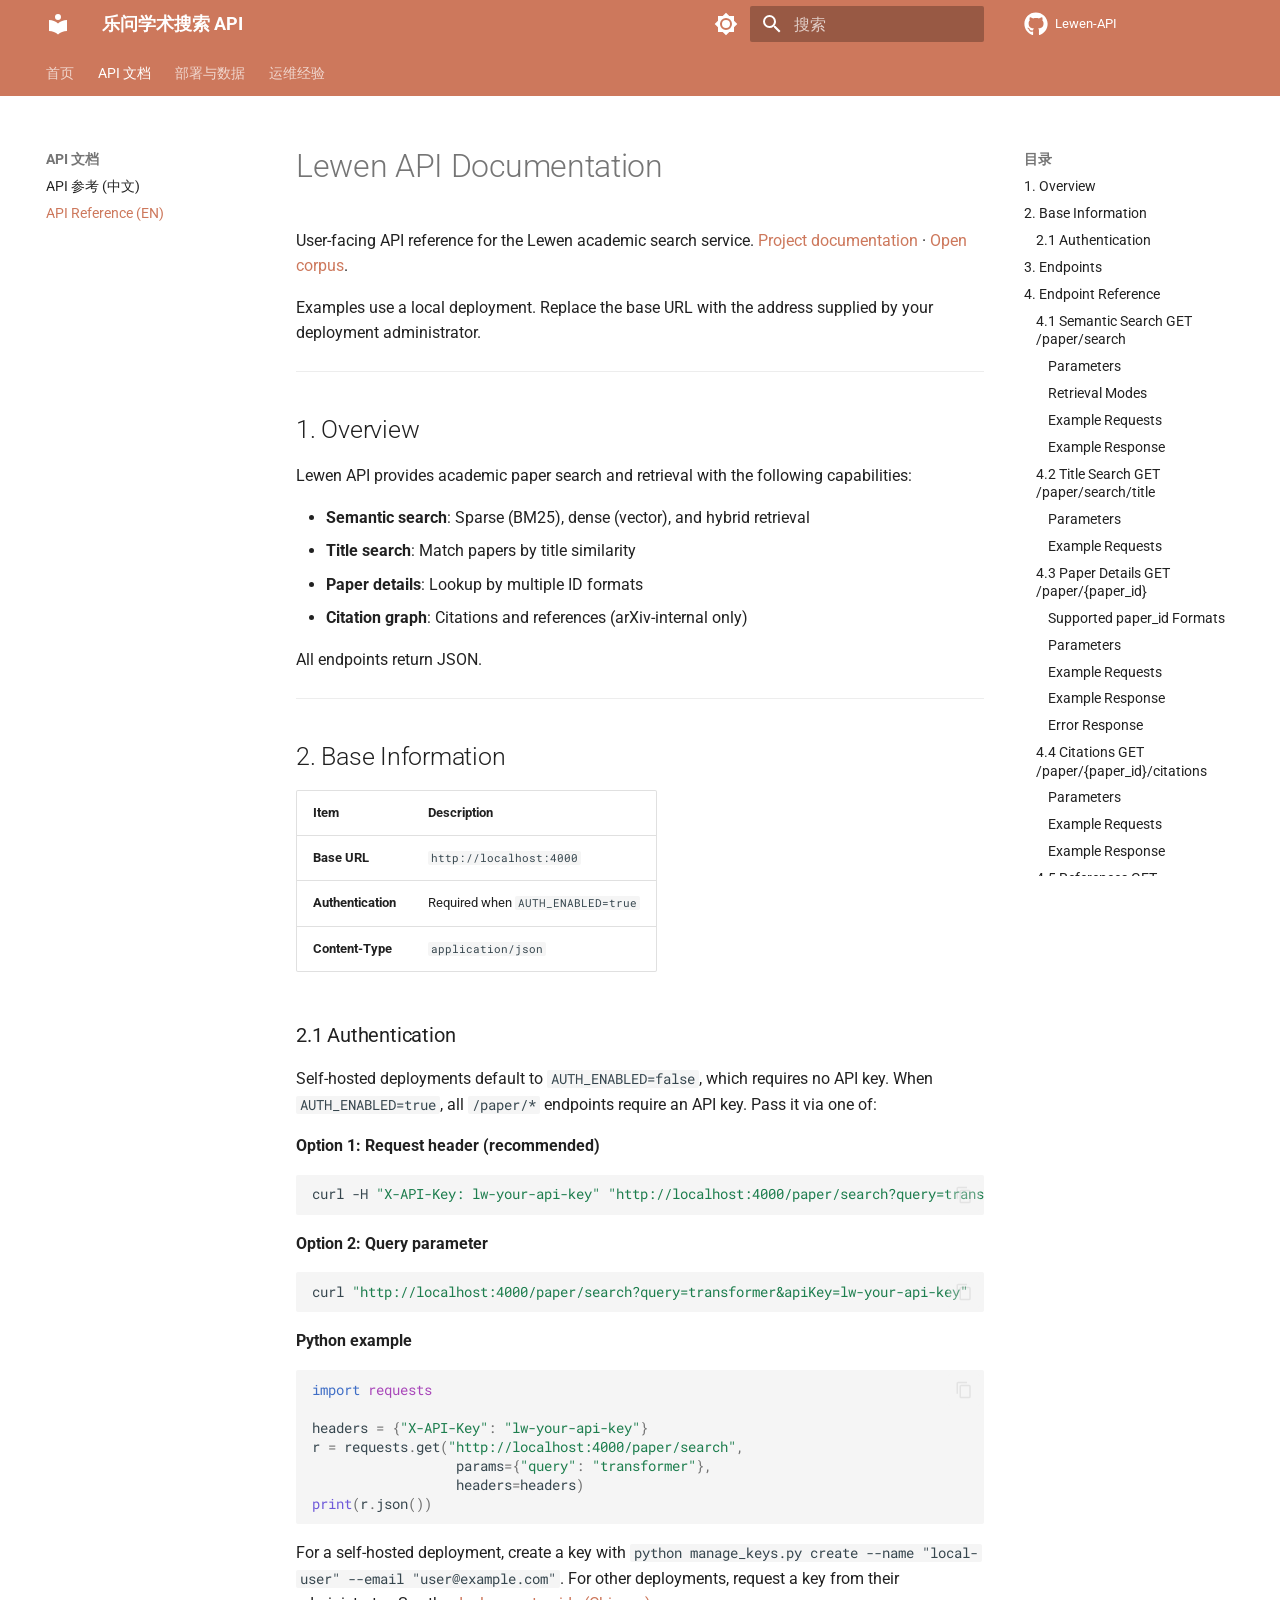
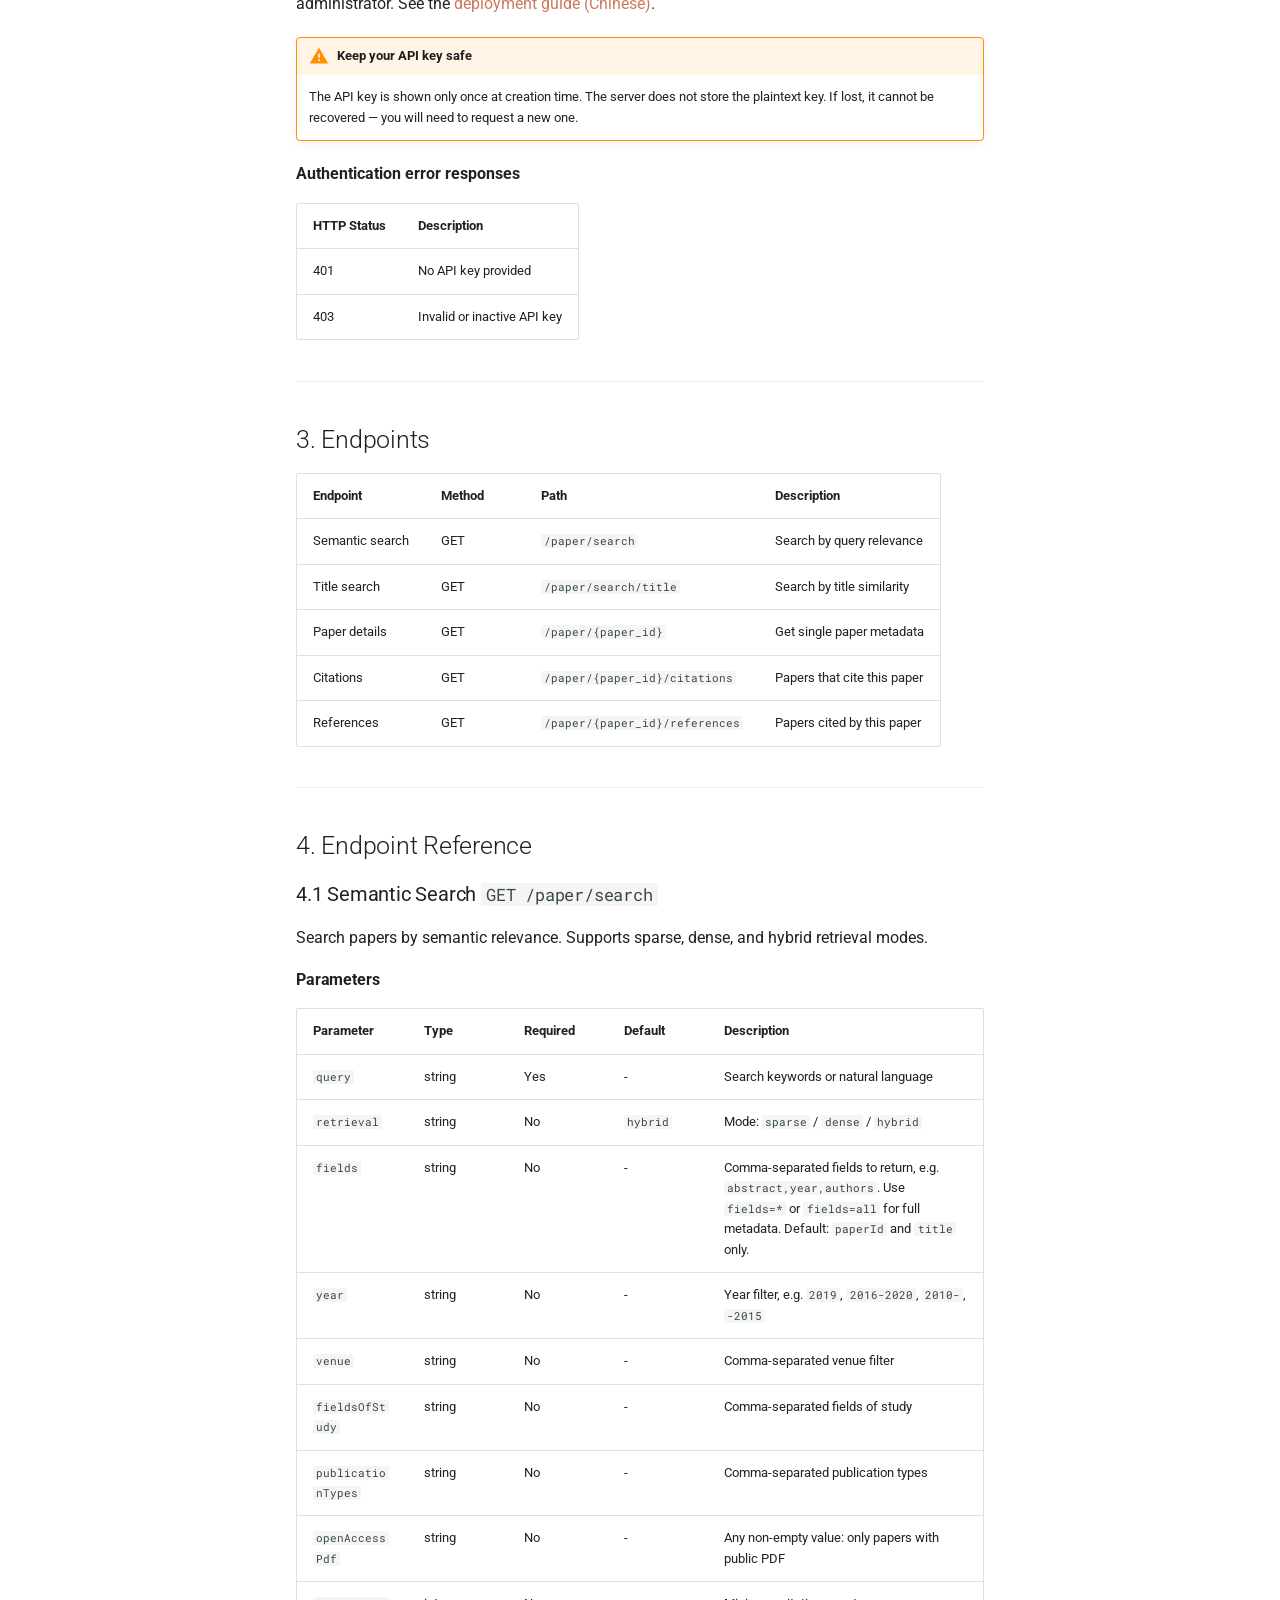
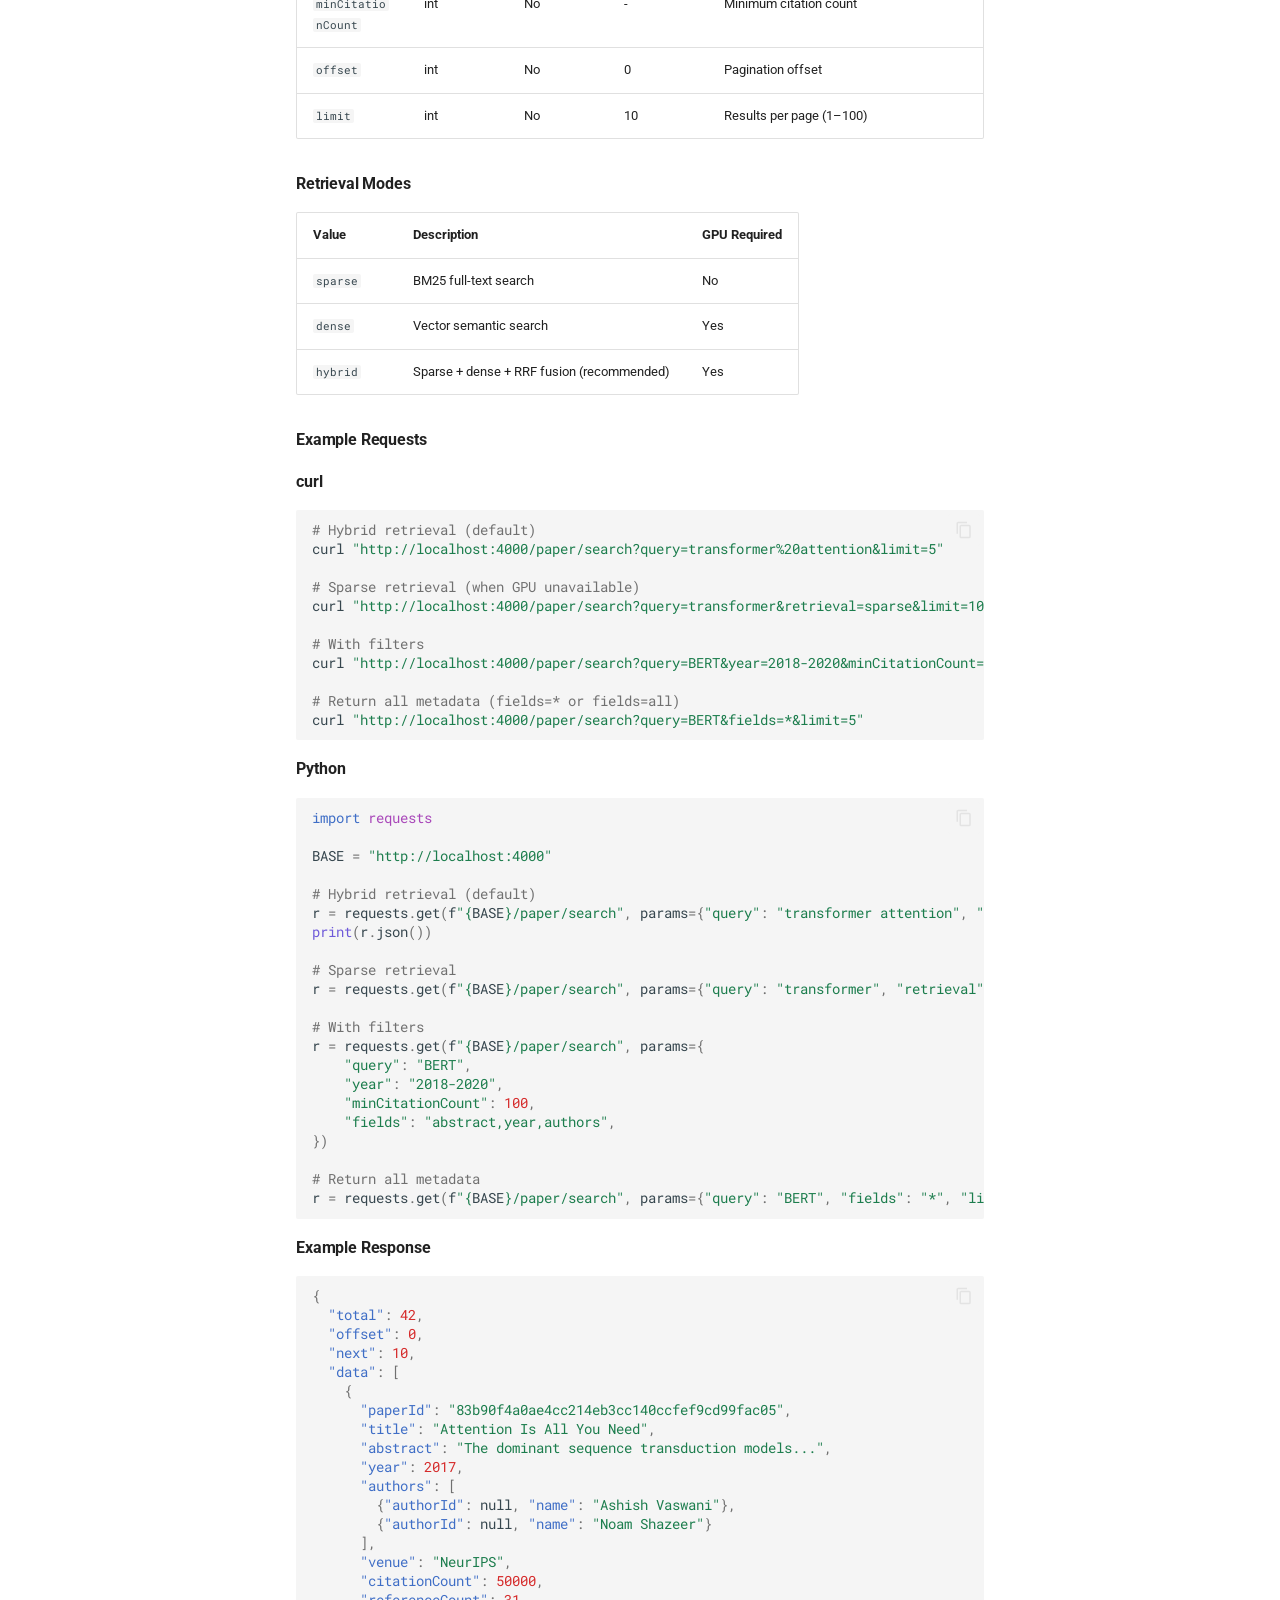
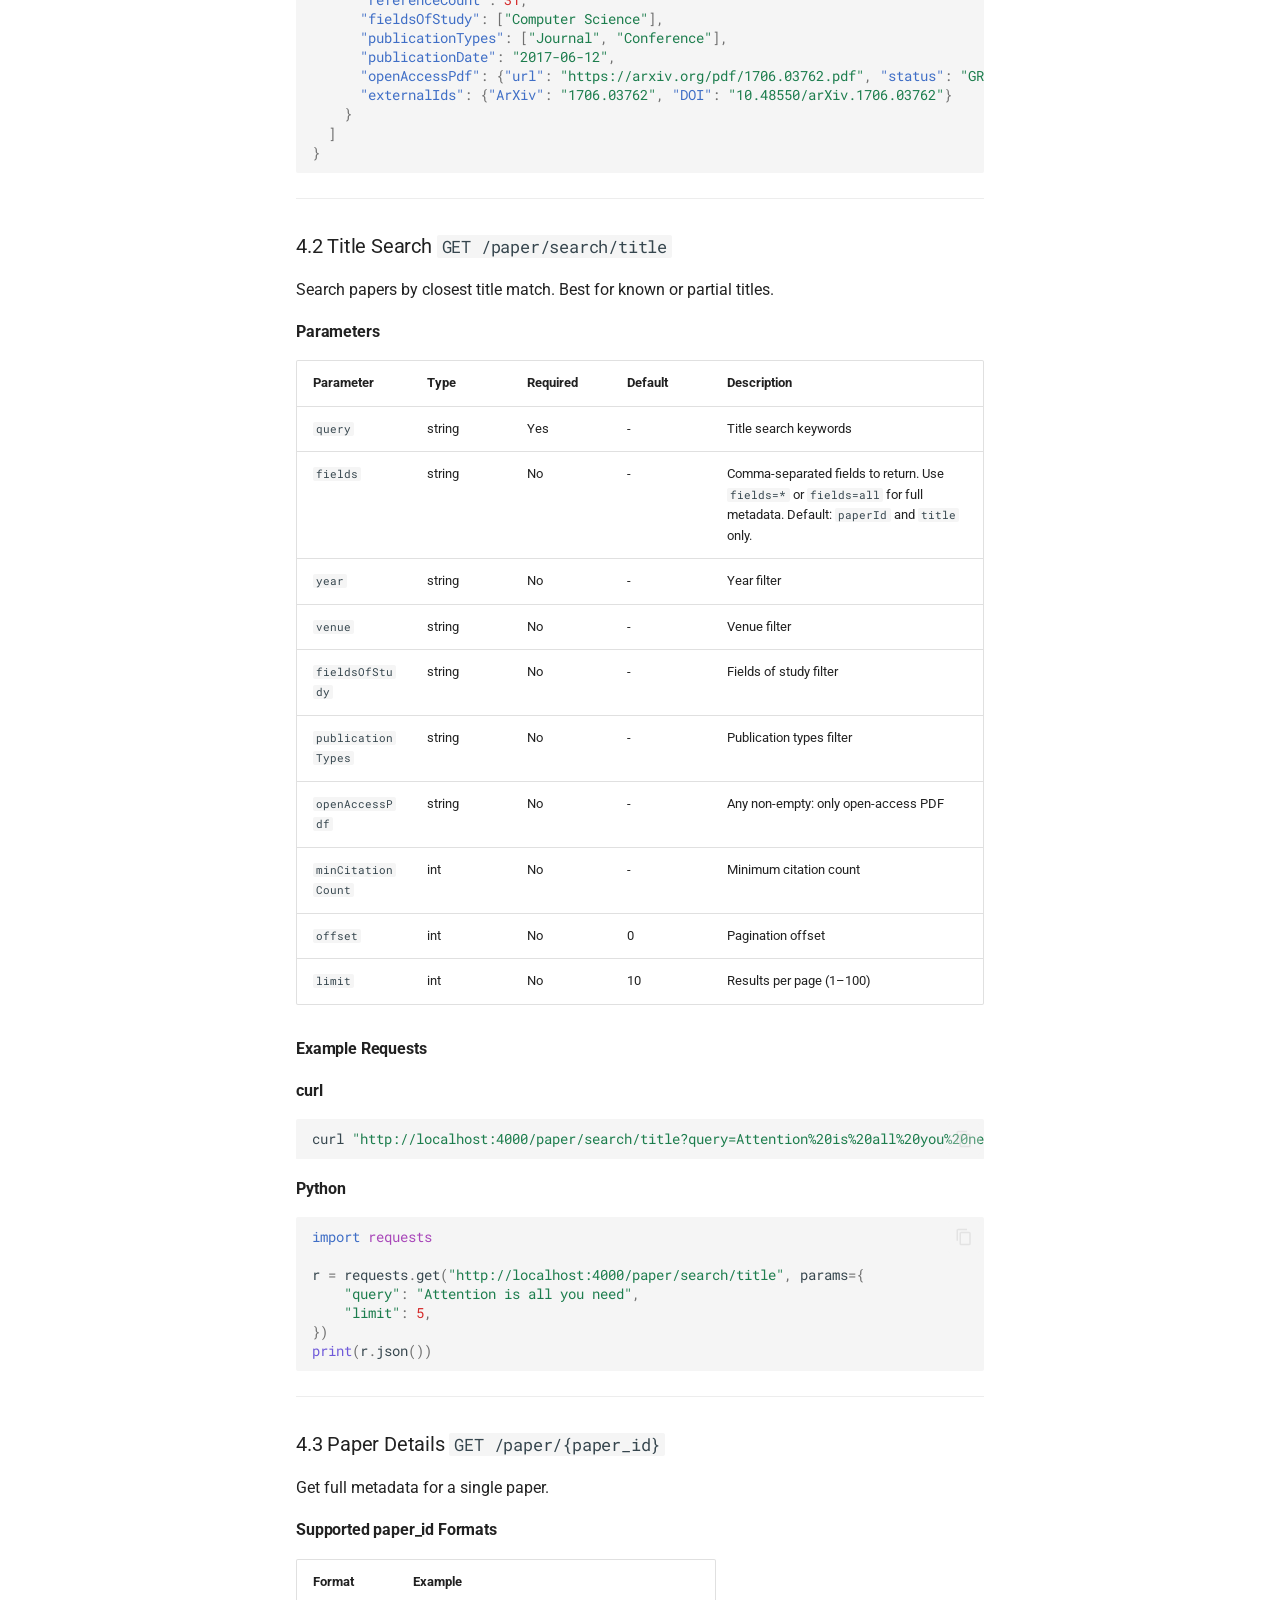
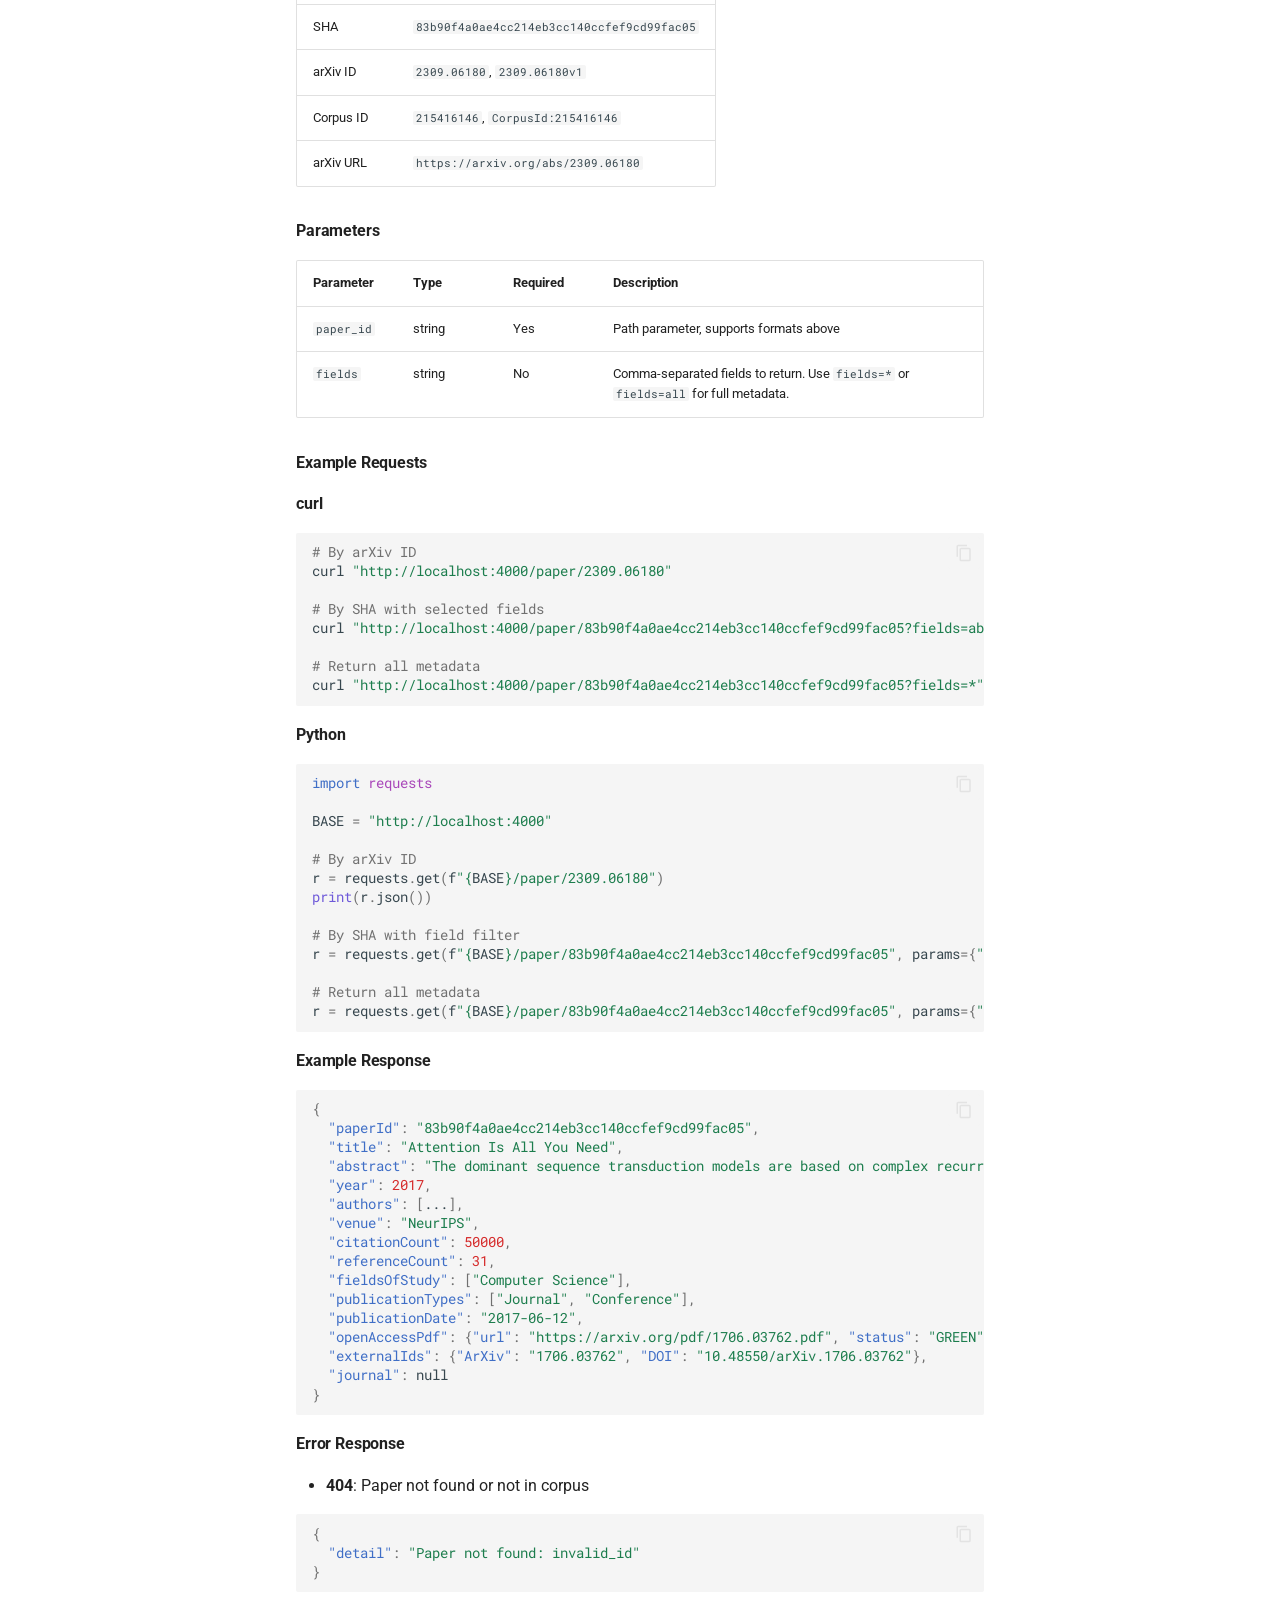
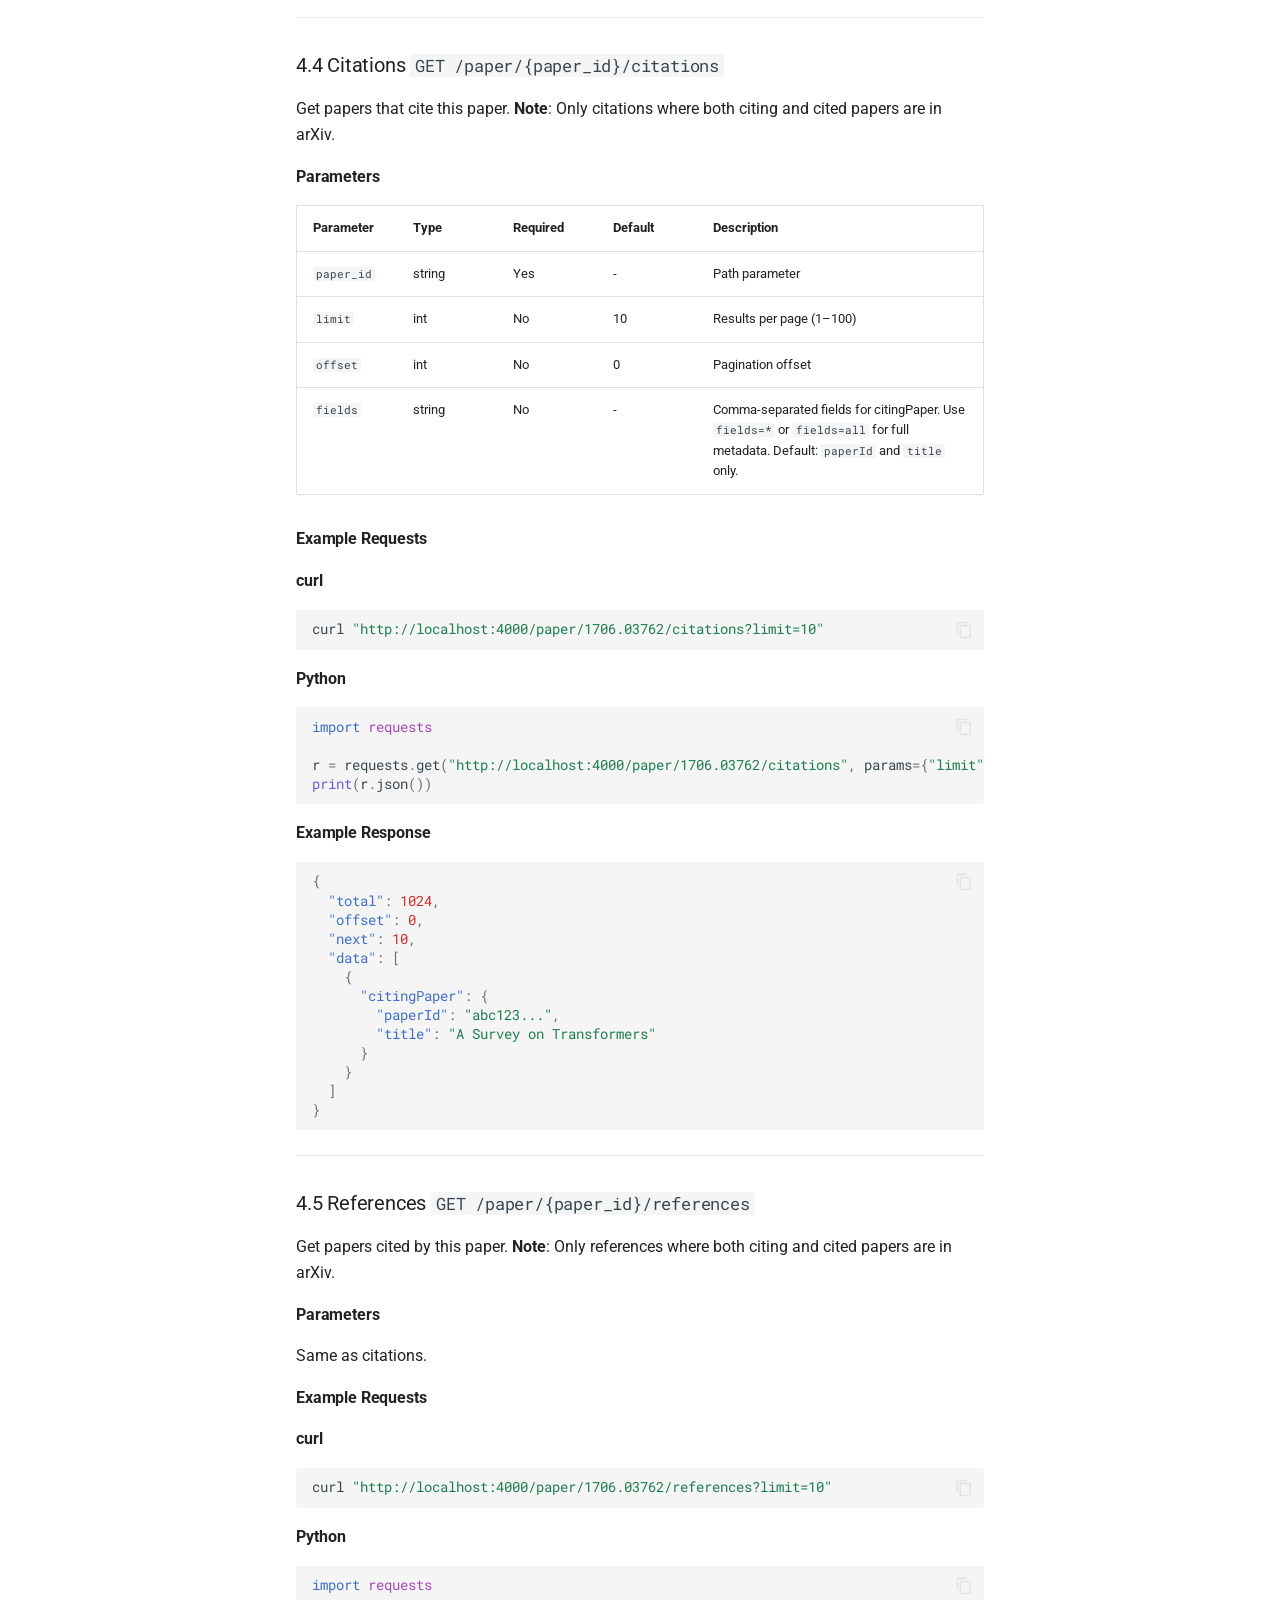
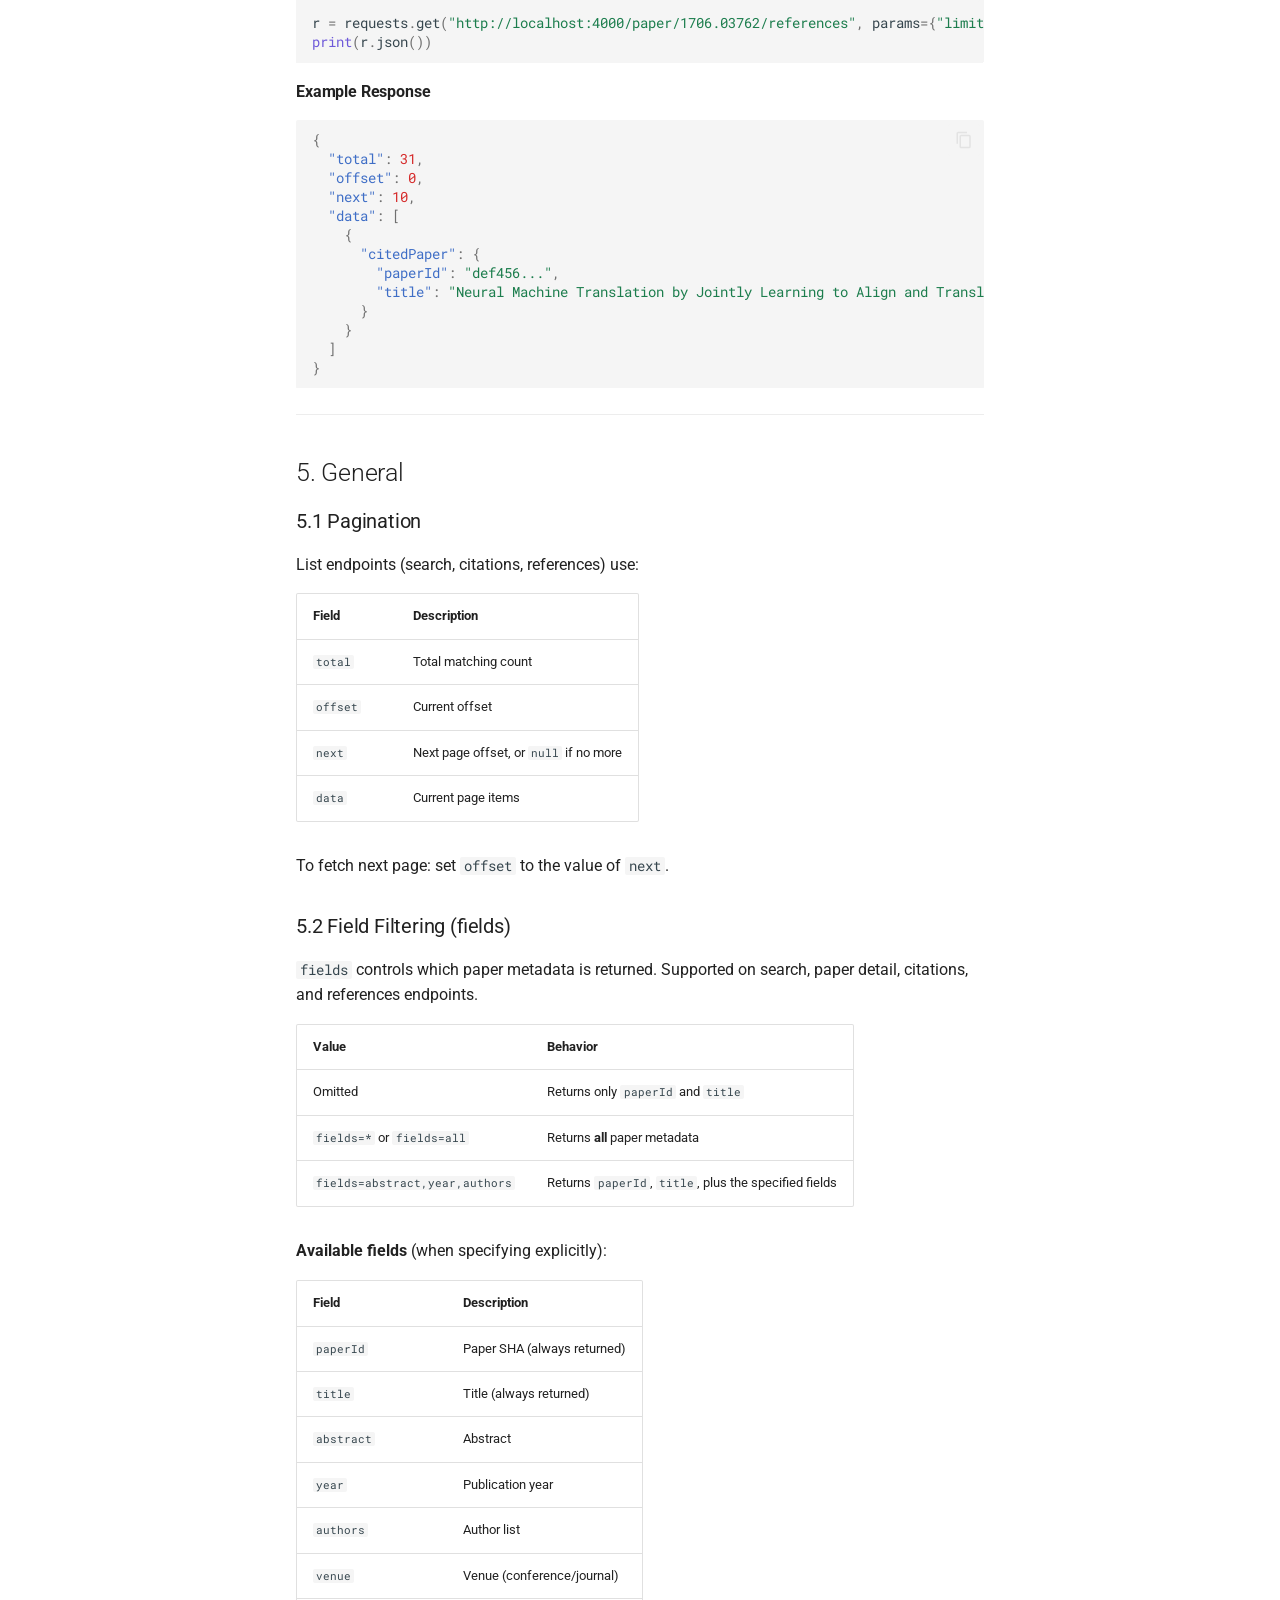
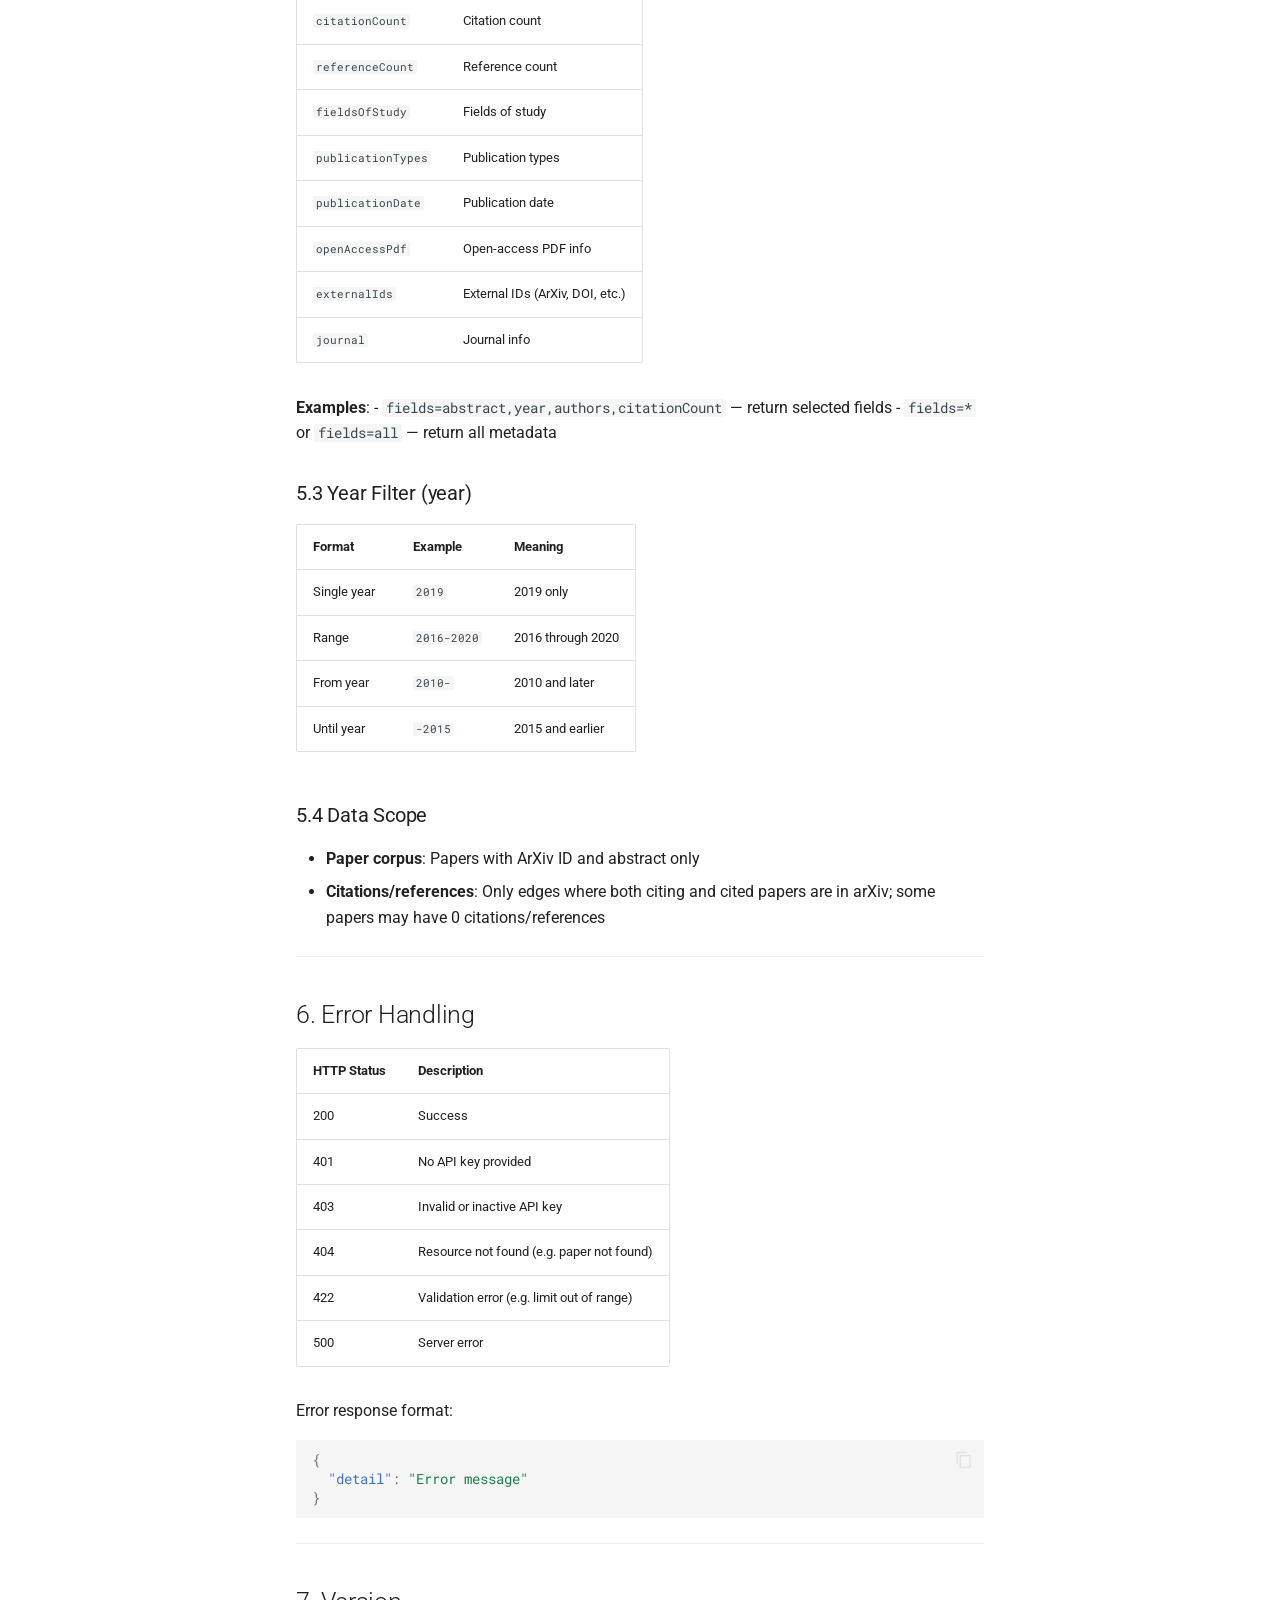
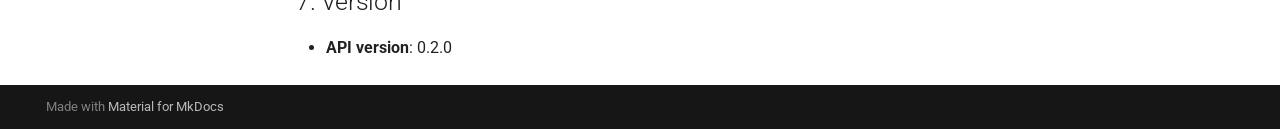
==== commit 021cfd49: "Deployed acea1fd with MkDocs version: 1.6.1" ====
--- a/api-en/index.html
+++ b/api-en/index.html
@@ -10,20 +10,20 @@
       
       
       
-        <link rel="canonical" href="https://ustclewen.github.io/Lewen-API/api-en/">
+        <link rel="canonical" href="https://ustc-ai4science.github.io/Lewen-API/api-en/">
       
       
         <link rel="prev" href="../api-zh/">
       
       
-        <link rel="next" href="../architecture/">
+        <link rel="next" href="../setup/">
       
       
         
       
       
       <link rel="icon" href="../assets/images/favicon.png">
-      <meta name="generator" content="mkdocs-1.6.1, mkdocs-material-9.7.6">
+      <meta name="generator" content="mkdocs-1.6.1, mkdocs-material-9.7.7">
     
     
       
@@ -31,7 +31,7 @@
       
     
     
-      <link rel="stylesheet" href="../assets/stylesheets/main.484c7ddc.min.css">
+      <link rel="stylesheet" href="../assets/stylesheets/main.ec1eaa64.min.css">
       
         
         <link rel="stylesheet" href="../assets/stylesheets/palette.ab4e12ef.min.css">
@@ -196,7 +196,7 @@
     
     
       <div class="md-header__source">
-        <a href="https://github.com/USTCLewen/Lewen-API" title="前往仓库" class="md-source" data-md-component="source">
+        <a href="https://github.com/ustc-ai4science/Lewen-API" title="前往仓库" class="md-source" data-md-component="source">
   <div class="md-source__icon md-icon">
     
     <svg xmlns="http://www.w3.org/2000/svg" viewBox="0 0 512 512"><!--! Font Awesome Free 7.1.0 by @fontawesome - https://fontawesome.com License - https://fontawesome.com/license/free (Icons: CC BY 4.0, Fonts: SIL OFL 1.1, Code: MIT License) Copyright 2025 Fonticons, Inc.--><path d="M173.9 397.4c0 2-2.3 3.6-5.2 3.6-3.3.3-5.6-1.3-5.6-3.6 0-2 2.3-3.6 5.2-3.6 3-.3 5.6 1.3 5.6 3.6m-31.1-4.5c-.7 2 1.3 4.3 4.3 4.9 2.6 1 5.6 0 6.2-2s-1.3-4.3-4.3-5.2c-2.6-.7-5.5.3-6.2 2.3m44.2-1.7c-2.9.7-4.9 2.6-4.6 4.9.3 2 2.9 3.3 5.9 2.6 2.9-.7 4.9-2.6 4.6-4.6-.3-1.9-3-3.2-5.9-2.9M252.8 8C114.1 8 8 113.3 8 252c0 110.9 69.8 205.8 169.5 239.2 12.8 2.3 17.3-5.6 17.3-12.1 0-6.2-.3-40.4-.3-61.4 0 0-70 15-84.7-29.8 0 0-11.4-29.1-27.8-36.6 0 0-22.9-15.7 1.6-15.4 0 0 24.9 2 38.6 25.8 21.9 38.6 58.6 27.5 72.9 20.9 2.3-16 8.8-27.1 16-33.7-55.9-6.2-112.3-14.3-112.3-110.5 0-27.5 7.6-41.3 23.6-58.9-2.6-6.5-11.1-33.3 2.6-67.9 20.9-6.5 69 27 69 27 20-5.6 41.5-8.5 62.8-8.5s42.8 2.9 62.8 8.5c0 0 48.1-33.6 69-27 13.7 34.7 5.2 61.4 2.6 67.9 16 17.7 25.8 31.5 25.8 58.9 0 96.5-58.9 104.2-114.8 110.5 9.2 7.9 17 22.9 17 46.4 0 33.7-.3 75.4-.3 83.6 0 6.5 4.6 14.4 17.3 12.1C436.2 457.8 504 362.9 504 252 504 113.3 391.5 8 252.8 8M105.2 352.9c-1.3 1-1 3.3.7 5.2 1.6 1.6 3.9 2.3 5.2 1 1.3-1 1-3.3-.7-5.2-1.6-1.6-3.9-2.3-5.2-1m-10.8-8.1c-.7 1.3.3 2.9 2.3 3.9 1.6 1 3.6.7 4.3-.7.7-1.3-.3-2.9-2.3-3.9-2-.6-3.6-.3-4.3.7m32.4 35.6c-1.6 1.3-1 4.3 1.3 6.2 2.3 2.3 5.2 2.6 6.5 1 1.3-1.3.7-4.3-1.3-6.2-2.2-2.3-5.2-2.6-6.5-1m-11.4-14.7c-1.6 1-1.6 3.6 0 5.9s4.3 3.3 5.6 2.3c1.6-1.3 1.6-3.9 0-6.2-1.4-2.3-4-3.3-5.6-2"/></svg>
@@ -270,11 +270,11 @@
     
     
       <li class="md-tabs__item">
-        <a href="../architecture/" class="md-tabs__link">
+        <a href="../setup/" class="md-tabs__link">
           
   
   
-  开发指南
+  部署与数据
 
         </a>
       </li>
@@ -334,7 +334,7 @@
   </label>
   
     <div class="md-nav__source">
-      <a href="https://github.com/USTCLewen/Lewen-API" title="前往仓库" class="md-source" data-md-component="source">
+      <a href="https://github.com/ustc-ai4science/Lewen-API" title="前往仓库" class="md-source" data-md-component="source">
   <div class="md-source__icon md-icon">
     
     <svg xmlns="http://www.w3.org/2000/svg" viewBox="0 0 512 512"><!--! Font Awesome Free 7.1.0 by @fontawesome - https://fontawesome.com License - https://fontawesome.com/license/free (Icons: CC BY 4.0, Fonts: SIL OFL 1.1, Code: MIT License) Copyright 2025 Fonticons, Inc.--><path d="M173.9 397.4c0 2-2.3 3.6-5.2 3.6-3.3.3-5.6-1.3-5.6-3.6 0-2 2.3-3.6 5.2-3.6 3-.3 5.6 1.3 5.6 3.6m-31.1-4.5c-.7 2 1.3 4.3 4.3 4.9 2.6 1 5.6 0 6.2-2s-1.3-4.3-4.3-5.2c-2.6-.7-5.5.3-6.2 2.3m44.2-1.7c-2.9.7-4.9 2.6-4.6 4.9.3 2 2.9 3.3 5.9 2.6 2.9-.7 4.9-2.6 4.6-4.6-.3-1.9-3-3.2-5.9-2.9M252.8 8C114.1 8 8 113.3 8 252c0 110.9 69.8 205.8 169.5 239.2 12.8 2.3 17.3-5.6 17.3-12.1 0-6.2-.3-40.4-.3-61.4 0 0-70 15-84.7-29.8 0 0-11.4-29.1-27.8-36.6 0 0-22.9-15.7 1.6-15.4 0 0 24.9 2 38.6 25.8 21.9 38.6 58.6 27.5 72.9 20.9 2.3-16 8.8-27.1 16-33.7-55.9-6.2-112.3-14.3-112.3-110.5 0-27.5 7.6-41.3 23.6-58.9-2.6-6.5-11.1-33.3 2.6-67.9 20.9-6.5 69 27 69 27 20-5.6 41.5-8.5 62.8-8.5s42.8 2.9 62.8 8.5c0 0 48.1-33.6 69-27 13.7 34.7 5.2 61.4 2.6 67.9 16 17.7 25.8 31.5 25.8 58.9 0 96.5-58.9 104.2-114.8 110.5 9.2 7.9 17 22.9 17 46.4 0 33.7-.3 75.4-.3 83.6 0 6.5 4.6 14.4 17.3 12.1C436.2 457.8 504 362.9 504 252 504 113.3 391.5 8 252.8 8M105.2 352.9c-1.3 1-1 3.3.7 5.2 1.6 1.6 3.9 2.3 5.2 1 1.3-1 1-3.3-.7-5.2-1.6-1.6-3.9-2.3-5.2-1m-10.8-8.1c-.7 1.3.3 2.9 2.3 3.9 1.6 1 3.6.7 4.3-.7.7-1.3-.3-2.9-2.3-3.9-2-.6-3.6-.3-4.3.7m32.4 35.6c-1.6 1.3-1 4.3 1.3 6.2 2.3 2.3 5.2 2.6 6.5 1 1.3-1.3.7-4.3-1.3-6.2-2.2-2.3-5.2-2.6-6.5-1m-11.4-14.7c-1.6 1-1.6 3.6 0 5.9s4.3 3.3 5.6 2.3c1.6-1.3 1.6-3.9 0-6.2-1.4-2.3-4-3.3-5.6-2"/></svg>
@@ -995,7 +995,7 @@
   <span class="md-ellipsis">
     
   
-    开发指南
+    部署与数据
   
 
     
@@ -1011,7 +1011,7 @@
             <span class="md-nav__icon md-icon"></span>
             
   
-    开发指南
+    部署与数据
   
 
           </label>
@@ -1024,14 +1024,14 @@
   
   
     <li class="md-nav__item">
-      <a href="../architecture/" class="md-nav__link">
+      <a href="../setup/" class="md-nav__link">
         
   
   
   <span class="md-ellipsis">
     
   
-    技术架构
+    本地配置
   
 
     
@@ -1052,6 +1052,62 @@
   
   
     <li class="md-nav__item">
+      <a href="../deployment/" class="md-nav__link">
+        
+  
+  
+  <span class="md-ellipsis">
+    
+  
+    API 部署
+  
+
+    
+  </span>
+  
+  
+
+      </a>
+    </li>
+  
+
+              
+            
+              
+                
+  
+  
+  
+  
+    <li class="md-nav__item">
+      <a href="../architecture/" class="md-nav__link">
+        
+  
+  
+  <span class="md-ellipsis">
+    
+  
+    技术架构
+  
+
+    
+  </span>
+  
+  
+
+      </a>
+    </li>
+  
+
+              
+            
+              
+                
+  
+  
+  
+  
+    <li class="md-nav__item">
       <a href="../data/" class="md-nav__link">
         
   
@@ -1059,7 +1115,7 @@
   <span class="md-ellipsis">
     
   
-    数据集结构
+    语料库下载与结构
   
 
     
@@ -1176,7 +1232,7 @@
   <span class="md-ellipsis">
     
   
-    API Key 管理指南
+    管理员运维指南
   
 
     
@@ -1694,7 +1750,8 @@
 
 
 <h1 id="lewen-api-documentation">Lewen API Documentation<a class="headerlink" href="#lewen-api-documentation" title="Permanent link">&para;</a></h1>
-<p>User-facing API reference for the Lewen academic search service.</p>
+<p>User-facing API reference for the Lewen academic search service. <a href="https://ustc-ai4science.github.io/Lewen-API/">Project documentation</a> · <a href="https://www.modelscope.cn/datasets/flappybear80/lewen-corpus">Open corpus</a>.</p>
+<p>Examples use a local deployment. Replace the base URL with the address supplied by your deployment administrator.</p>
 <hr />
 <h2 id="1-overview">1. Overview<a class="headerlink" href="#1-overview" title="Permanent link">&para;</a></h2>
 <p>Lewen API provides academic paper search and retrieval with the following capabilities:</p>
@@ -1717,11 +1774,11 @@
 <tbody>
 <tr>
 <td><strong>Base URL</strong></td>
-<td><code>http://210.45.70.162:4000</code></td>
+<td><code>http://localhost:4000</code></td>
 </tr>
 <tr>
 <td><strong>Authentication</strong></td>
-<td>API Key required (see below)</td>
+<td>Required when <code>AUTH_ENABLED=true</code></td>
 </tr>
 <tr>
 <td><strong>Content-Type</strong></td>
@@ -1730,23 +1787,23 @@
 </tbody>
 </table>
 <h3 id="21-authentication">2.1 Authentication<a class="headerlink" href="#21-authentication" title="Permanent link">&para;</a></h3>
-<p>All <code>/paper/*</code> endpoints require an API key. Pass it via one of:</p>
+<p>Self-hosted deployments default to <code>AUTH_ENABLED=false</code>, which requires no API key. When <code>AUTH_ENABLED=true</code>, all <code>/paper/*</code> endpoints require an API key. Pass it via one of:</p>
 <p><strong>Option 1: Request header (recommended)</strong></p>
-<div class="highlight"><pre><span></span><code><a id="__codelineno-0-1" name="__codelineno-0-1" href="#__codelineno-0-1"></a>curl<span class="w"> </span>-H<span class="w"> </span><span class="s2">&quot;X-API-Key: lw-your-api-key&quot;</span><span class="w"> </span><span class="s2">&quot;http://210.45.70.162:4000/paper/search?query=transformer&quot;</span>
+<div class="highlight"><pre><span></span><code><a id="__codelineno-0-1" name="__codelineno-0-1" href="#__codelineno-0-1"></a>curl<span class="w"> </span>-H<span class="w"> </span><span class="s2">"X-API-Key: lw-your-api-key"</span><span class="w"> </span><span class="s2">"http://localhost:4000/paper/search?query=transformer"</span>
 </code></pre></div>
 <p><strong>Option 2: Query parameter</strong></p>
-<div class="highlight"><pre><span></span><code><a id="__codelineno-1-1" name="__codelineno-1-1" href="#__codelineno-1-1"></a>curl<span class="w"> </span><span class="s2">&quot;http://210.45.70.162:4000/paper/search?query=transformer&amp;apiKey=lw-your-api-key&quot;</span>
+<div class="highlight"><pre><span></span><code><a id="__codelineno-1-1" name="__codelineno-1-1" href="#__codelineno-1-1"></a>curl<span class="w"> </span><span class="s2">"http://localhost:4000/paper/search?query=transformer&amp;apiKey=lw-your-api-key"</span>
 </code></pre></div>
 <p><strong>Python example</strong></p>
 <div class="highlight"><pre><span></span><code><a id="__codelineno-2-1" name="__codelineno-2-1" href="#__codelineno-2-1"></a><span class="kn">import</span><span class="w"> </span><span class="nn">requests</span>
 <a id="__codelineno-2-2" name="__codelineno-2-2" href="#__codelineno-2-2"></a>
-<a id="__codelineno-2-3" name="__codelineno-2-3" href="#__codelineno-2-3"></a><span class="n">headers</span> <span class="o">=</span> <span class="p">{</span><span class="s2">&quot;X-API-Key&quot;</span><span class="p">:</span> <span class="s2">&quot;lw-your-api-key&quot;</span><span class="p">}</span>
-<a id="__codelineno-2-4" name="__codelineno-2-4" href="#__codelineno-2-4"></a><span class="n">r</span> <span class="o">=</span> <span class="n">requests</span><span class="o">.</span><span class="n">get</span><span class="p">(</span><span class="s2">&quot;http://210.45.70.162:4000/paper/search&quot;</span><span class="p">,</span>
-<a id="__codelineno-2-5" name="__codelineno-2-5" href="#__codelineno-2-5"></a>                  <span class="n">params</span><span class="o">=</span><span class="p">{</span><span class="s2">&quot;query&quot;</span><span class="p">:</span> <span class="s2">&quot;transformer&quot;</span><span class="p">},</span>
+<a id="__codelineno-2-3" name="__codelineno-2-3" href="#__codelineno-2-3"></a><span class="n">headers</span> <span class="o">=</span> <span class="p">{</span><span class="s2">"X-API-Key"</span><span class="p">:</span> <span class="s2">"lw-your-api-key"</span><span class="p">}</span>
+<a id="__codelineno-2-4" name="__codelineno-2-4" href="#__codelineno-2-4"></a><span class="n">r</span> <span class="o">=</span> <span class="n">requests</span><span class="o">.</span><span class="n">get</span><span class="p">(</span><span class="s2">"http://localhost:4000/paper/search"</span><span class="p">,</span>
+<a id="__codelineno-2-5" name="__codelineno-2-5" href="#__codelineno-2-5"></a>                  <span class="n">params</span><span class="o">=</span><span class="p">{</span><span class="s2">"query"</span><span class="p">:</span> <span class="s2">"transformer"</span><span class="p">},</span>
 <a id="__codelineno-2-6" name="__codelineno-2-6" href="#__codelineno-2-6"></a>                  <span class="n">headers</span><span class="o">=</span><span class="n">headers</span><span class="p">)</span>
 <a id="__codelineno-2-7" name="__codelineno-2-7" href="#__codelineno-2-7"></a><span class="nb">print</span><span class="p">(</span><span class="n">r</span><span class="o">.</span><span class="n">json</span><span class="p">())</span>
 </code></pre></div>
-<p>To request an API key, please contact us via email.</p>
+<p>For a self-hosted deployment, create a key with <code>python manage_keys.py create --name "local-user" --email "user@example.com"</code>. For other deployments, request a key from their administrator. See the <a href="../deployment/">deployment guide (Chinese)</a>.</p>
 <div class="admonition warning">
 <p class="admonition-title">Keep your API key safe</p>
 <p>The API key is shown only once at creation time. The server does not store the plaintext key. If lost, it cannot be recovered — you will need to request a new one.</p>
@@ -1939,63 +1996,63 @@
 <h4 id="example-requests">Example Requests<a class="headerlink" href="#example-requests" title="Permanent link">&para;</a></h4>
 <p><strong>curl</strong></p>
 <div class="highlight"><pre><span></span><code><a id="__codelineno-3-1" name="__codelineno-3-1" href="#__codelineno-3-1"></a><span class="c1"># Hybrid retrieval (default)</span>
-<a id="__codelineno-3-2" name="__codelineno-3-2" href="#__codelineno-3-2"></a>curl<span class="w"> </span><span class="s2">&quot;http://210.45.70.162:4000/paper/search?query=transformer%20attention&amp;limit=5&quot;</span>
+<a id="__codelineno-3-2" name="__codelineno-3-2" href="#__codelineno-3-2"></a>curl<span class="w"> </span><span class="s2">"http://localhost:4000/paper/search?query=transformer%20attention&amp;limit=5"</span>
 <a id="__codelineno-3-3" name="__codelineno-3-3" href="#__codelineno-3-3"></a>
 <a id="__codelineno-3-4" name="__codelineno-3-4" href="#__codelineno-3-4"></a><span class="c1"># Sparse retrieval (when GPU unavailable)</span>
-<a id="__codelineno-3-5" name="__codelineno-3-5" href="#__codelineno-3-5"></a>curl<span class="w"> </span><span class="s2">&quot;http://210.45.70.162:4000/paper/search?query=transformer&amp;retrieval=sparse&amp;limit=10&quot;</span>
+<a id="__codelineno-3-5" name="__codelineno-3-5" href="#__codelineno-3-5"></a>curl<span class="w"> </span><span class="s2">"http://localhost:4000/paper/search?query=transformer&amp;retrieval=sparse&amp;limit=10"</span>
 <a id="__codelineno-3-6" name="__codelineno-3-6" href="#__codelineno-3-6"></a>
 <a id="__codelineno-3-7" name="__codelineno-3-7" href="#__codelineno-3-7"></a><span class="c1"># With filters</span>
-<a id="__codelineno-3-8" name="__codelineno-3-8" href="#__codelineno-3-8"></a>curl<span class="w"> </span><span class="s2">&quot;http://210.45.70.162:4000/paper/search?query=BERT&amp;year=2018-2020&amp;minCitationCount=100&amp;fields=abstract,year,authors&quot;</span>
+<a id="__codelineno-3-8" name="__codelineno-3-8" href="#__codelineno-3-8"></a>curl<span class="w"> </span><span class="s2">"http://localhost:4000/paper/search?query=BERT&amp;year=2018-2020&amp;minCitationCount=100&amp;fields=abstract,year,authors"</span>
 <a id="__codelineno-3-9" name="__codelineno-3-9" href="#__codelineno-3-9"></a>
 <a id="__codelineno-3-10" name="__codelineno-3-10" href="#__codelineno-3-10"></a><span class="c1"># Return all metadata (fields=* or fields=all)</span>
-<a id="__codelineno-3-11" name="__codelineno-3-11" href="#__codelineno-3-11"></a>curl<span class="w"> </span><span class="s2">&quot;http://210.45.70.162:4000/paper/search?query=BERT&amp;fields=*&amp;limit=5&quot;</span>
+<a id="__codelineno-3-11" name="__codelineno-3-11" href="#__codelineno-3-11"></a>curl<span class="w"> </span><span class="s2">"http://localhost:4000/paper/search?query=BERT&amp;fields=*&amp;limit=5"</span>
 </code></pre></div>
 <p><strong>Python</strong></p>
 <div class="highlight"><pre><span></span><code><a id="__codelineno-4-1" name="__codelineno-4-1" href="#__codelineno-4-1"></a><span class="kn">import</span><span class="w"> </span><span class="nn">requests</span>
 <a id="__codelineno-4-2" name="__codelineno-4-2" href="#__codelineno-4-2"></a>
-<a id="__codelineno-4-3" name="__codelineno-4-3" href="#__codelineno-4-3"></a><span class="n">BASE</span> <span class="o">=</span> <span class="s2">&quot;http://210.45.70.162:4000&quot;</span>
+<a id="__codelineno-4-3" name="__codelineno-4-3" href="#__codelineno-4-3"></a><span class="n">BASE</span> <span class="o">=</span> <span class="s2">"http://localhost:4000"</span>
 <a id="__codelineno-4-4" name="__codelineno-4-4" href="#__codelineno-4-4"></a>
 <a id="__codelineno-4-5" name="__codelineno-4-5" href="#__codelineno-4-5"></a><span class="c1"># Hybrid retrieval (default)</span>
-<a id="__codelineno-4-6" name="__codelineno-4-6" href="#__codelineno-4-6"></a><span class="n">r</span> <span class="o">=</span> <span class="n">requests</span><span class="o">.</span><span class="n">get</span><span class="p">(</span><span class="sa">f</span><span class="s2">&quot;</span><span class="si">{</span><span class="n">BASE</span><span class="si">}</span><span class="s2">/paper/search&quot;</span><span class="p">,</span> <span class="n">params</span><span class="o">=</span><span class="p">{</span><span class="s2">&quot;query&quot;</span><span class="p">:</span> <span class="s2">&quot;transformer attention&quot;</span><span class="p">,</span> <span class="s2">&quot;limit&quot;</span><span class="p">:</span> <span class="mi">5</span><span class="p">})</span>
+<a id="__codelineno-4-6" name="__codelineno-4-6" href="#__codelineno-4-6"></a><span class="n">r</span> <span class="o">=</span> <span class="n">requests</span><span class="o">.</span><span class="n">get</span><span class="p">(</span><span class="sa">f</span><span class="s2">"</span><span class="si">{</span><span class="n">BASE</span><span class="si">}</span><span class="s2">/paper/search"</span><span class="p">,</span> <span class="n">params</span><span class="o">=</span><span class="p">{</span><span class="s2">"query"</span><span class="p">:</span> <span class="s2">"transformer attention"</span><span class="p">,</span> <span class="s2">"limit"</span><span class="p">:</span> <span class="mi">5</span><span class="p">})</span>
 <a id="__codelineno-4-7" name="__codelineno-4-7" href="#__codelineno-4-7"></a><span class="nb">print</span><span class="p">(</span><span class="n">r</span><span class="o">.</span><span class="n">json</span><span class="p">())</span>
 <a id="__codelineno-4-8" name="__codelineno-4-8" href="#__codelineno-4-8"></a>
 <a id="__codelineno-4-9" name="__codelineno-4-9" href="#__codelineno-4-9"></a><span class="c1"># Sparse retrieval</span>
-<a id="__codelineno-4-10" name="__codelineno-4-10" href="#__codelineno-4-10"></a><span class="n">r</span> <span class="o">=</span> <span class="n">requests</span><span class="o">.</span><span class="n">get</span><span class="p">(</span><span class="sa">f</span><span class="s2">&quot;</span><span class="si">{</span><span class="n">BASE</span><span class="si">}</span><span class="s2">/paper/search&quot;</span><span class="p">,</span> <span class="n">params</span><span class="o">=</span><span class="p">{</span><span class="s2">&quot;query&quot;</span><span class="p">:</span> <span class="s2">&quot;transformer&quot;</span><span class="p">,</span> <span class="s2">&quot;retrieval&quot;</span><span class="p">:</span> <span class="s2">&quot;sparse&quot;</span><span class="p">,</span> <span class="s2">&quot;limit&quot;</span><span class="p">:</span> <span class="mi">10</span><span class="p">})</span>
+<a id="__codelineno-4-10" name="__codelineno-4-10" href="#__codelineno-4-10"></a><span class="n">r</span> <span class="o">=</span> <span class="n">requests</span><span class="o">.</span><span class="n">get</span><span class="p">(</span><span class="sa">f</span><span class="s2">"</span><span class="si">{</span><span class="n">BASE</span><span class="si">}</span><span class="s2">/paper/search"</span><span class="p">,</span> <span class="n">params</span><span class="o">=</span><span class="p">{</span><span class="s2">"query"</span><span class="p">:</span> <span class="s2">"transformer"</span><span class="p">,</span> <span class="s2">"retrieval"</span><span class="p">:</span> <span class="s2">"sparse"</span><span class="p">,</span> <span class="s2">"limit"</span><span class="p">:</span> <span class="mi">10</span><span class="p">})</span>
 <a id="__codelineno-4-11" name="__codelineno-4-11" href="#__codelineno-4-11"></a>
 <a id="__codelineno-4-12" name="__codelineno-4-12" href="#__codelineno-4-12"></a><span class="c1"># With filters</span>
-<a id="__codelineno-4-13" name="__codelineno-4-13" href="#__codelineno-4-13"></a><span class="n">r</span> <span class="o">=</span> <span class="n">requests</span><span class="o">.</span><span class="n">get</span><span class="p">(</span><span class="sa">f</span><span class="s2">&quot;</span><span class="si">{</span><span class="n">BASE</span><span class="si">}</span><span class="s2">/paper/search&quot;</span><span class="p">,</span> <span class="n">params</span><span class="o">=</span><span class="p">{</span>
-<a id="__codelineno-4-14" name="__codelineno-4-14" href="#__codelineno-4-14"></a>    <span class="s2">&quot;query&quot;</span><span class="p">:</span> <span class="s2">&quot;BERT&quot;</span><span class="p">,</span>
-<a id="__codelineno-4-15" name="__codelineno-4-15" href="#__codelineno-4-15"></a>    <span class="s2">&quot;year&quot;</span><span class="p">:</span> <span class="s2">&quot;2018-2020&quot;</span><span class="p">,</span>
-<a id="__codelineno-4-16" name="__codelineno-4-16" href="#__codelineno-4-16"></a>    <span class="s2">&quot;minCitationCount&quot;</span><span class="p">:</span> <span class="mi">100</span><span class="p">,</span>
-<a id="__codelineno-4-17" name="__codelineno-4-17" href="#__codelineno-4-17"></a>    <span class="s2">&quot;fields&quot;</span><span class="p">:</span> <span class="s2">&quot;abstract,year,authors&quot;</span><span class="p">,</span>
+<a id="__codelineno-4-13" name="__codelineno-4-13" href="#__codelineno-4-13"></a><span class="n">r</span> <span class="o">=</span> <span class="n">requests</span><span class="o">.</span><span class="n">get</span><span class="p">(</span><span class="sa">f</span><span class="s2">"</span><span class="si">{</span><span class="n">BASE</span><span class="si">}</span><span class="s2">/paper/search"</span><span class="p">,</span> <span class="n">params</span><span class="o">=</span><span class="p">{</span>
+<a id="__codelineno-4-14" name="__codelineno-4-14" href="#__codelineno-4-14"></a>    <span class="s2">"query"</span><span class="p">:</span> <span class="s2">"BERT"</span><span class="p">,</span>
+<a id="__codelineno-4-15" name="__codelineno-4-15" href="#__codelineno-4-15"></a>    <span class="s2">"year"</span><span class="p">:</span> <span class="s2">"2018-2020"</span><span class="p">,</span>
+<a id="__codelineno-4-16" name="__codelineno-4-16" href="#__codelineno-4-16"></a>    <span class="s2">"minCitationCount"</span><span class="p">:</span> <span class="mi">100</span><span class="p">,</span>
+<a id="__codelineno-4-17" name="__codelineno-4-17" href="#__codelineno-4-17"></a>    <span class="s2">"fields"</span><span class="p">:</span> <span class="s2">"abstract,year,authors"</span><span class="p">,</span>
 <a id="__codelineno-4-18" name="__codelineno-4-18" href="#__codelineno-4-18"></a><span class="p">})</span>
 <a id="__codelineno-4-19" name="__codelineno-4-19" href="#__codelineno-4-19"></a>
 <a id="__codelineno-4-20" name="__codelineno-4-20" href="#__codelineno-4-20"></a><span class="c1"># Return all metadata</span>
-<a id="__codelineno-4-21" name="__codelineno-4-21" href="#__codelineno-4-21"></a><span class="n">r</span> <span class="o">=</span> <span class="n">requests</span><span class="o">.</span><span class="n">get</span><span class="p">(</span><span class="sa">f</span><span class="s2">&quot;</span><span class="si">{</span><span class="n">BASE</span><span class="si">}</span><span class="s2">/paper/search&quot;</span><span class="p">,</span> <span class="n">params</span><span class="o">=</span><span class="p">{</span><span class="s2">&quot;query&quot;</span><span class="p">:</span> <span class="s2">&quot;BERT&quot;</span><span class="p">,</span> <span class="s2">&quot;fields&quot;</span><span class="p">:</span> <span class="s2">&quot;*&quot;</span><span class="p">,</span> <span class="s2">&quot;limit&quot;</span><span class="p">:</span> <span class="mi">5</span><span class="p">})</span>
+<a id="__codelineno-4-21" name="__codelineno-4-21" href="#__codelineno-4-21"></a><span class="n">r</span> <span class="o">=</span> <span class="n">requests</span><span class="o">.</span><span class="n">get</span><span class="p">(</span><span class="sa">f</span><span class="s2">"</span><span class="si">{</span><span class="n">BASE</span><span class="si">}</span><span class="s2">/paper/search"</span><span class="p">,</span> <span class="n">params</span><span class="o">=</span><span class="p">{</span><span class="s2">"query"</span><span class="p">:</span> <span class="s2">"BERT"</span><span class="p">,</span> <span class="s2">"fields"</span><span class="p">:</span> <span class="s2">"*"</span><span class="p">,</span> <span class="s2">"limit"</span><span class="p">:</span> <span class="mi">5</span><span class="p">})</span>
 </code></pre></div>
 <h4 id="example-response">Example Response<a class="headerlink" href="#example-response" title="Permanent link">&para;</a></h4>
 <div class="highlight"><pre><span></span><code><a id="__codelineno-5-1" name="__codelineno-5-1" href="#__codelineno-5-1"></a><span class="p">{</span>
-<a id="__codelineno-5-2" name="__codelineno-5-2" href="#__codelineno-5-2"></a><span class="w">  </span><span class="nt">&quot;total&quot;</span><span class="p">:</span><span class="w"> </span><span class="mi">42</span><span class="p">,</span>
-<a id="__codelineno-5-3" name="__codelineno-5-3" href="#__codelineno-5-3"></a><span class="w">  </span><span class="nt">&quot;offset&quot;</span><span class="p">:</span><span class="w"> </span><span class="mi">0</span><span class="p">,</span>
-<a id="__codelineno-5-4" name="__codelineno-5-4" href="#__codelineno-5-4"></a><span class="w">  </span><span class="nt">&quot;next&quot;</span><span class="p">:</span><span class="w"> </span><span class="mi">10</span><span class="p">,</span>
-<a id="__codelineno-5-5" name="__codelineno-5-5" href="#__codelineno-5-5"></a><span class="w">  </span><span class="nt">&quot;data&quot;</span><span class="p">:</span><span class="w"> </span><span class="p">[</span>
+<a id="__codelineno-5-2" name="__codelineno-5-2" href="#__codelineno-5-2"></a><span class="w">  </span><span class="nt">"total"</span><span class="p">:</span><span class="w"> </span><span class="mi">42</span><span class="p">,</span>
+<a id="__codelineno-5-3" name="__codelineno-5-3" href="#__codelineno-5-3"></a><span class="w">  </span><span class="nt">"offset"</span><span class="p">:</span><span class="w"> </span><span class="mi">0</span><span class="p">,</span>
+<a id="__codelineno-5-4" name="__codelineno-5-4" href="#__codelineno-5-4"></a><span class="w">  </span><span class="nt">"next"</span><span class="p">:</span><span class="w"> </span><span class="mi">10</span><span class="p">,</span>
+<a id="__codelineno-5-5" name="__codelineno-5-5" href="#__codelineno-5-5"></a><span class="w">  </span><span class="nt">"data"</span><span class="p">:</span><span class="w"> </span><span class="p">[</span>
 <a id="__codelineno-5-6" name="__codelineno-5-6" href="#__codelineno-5-6"></a><span class="w">    </span><span class="p">{</span>
-<a id="__codelineno-5-7" name="__codelineno-5-7" href="#__codelineno-5-7"></a><span class="w">      </span><span class="nt">&quot;paperId&quot;</span><span class="p">:</span><span class="w"> </span><span class="s2">&quot;83b90f4a0ae4cc214eb3cc140ccfef9cd99fac05&quot;</span><span class="p">,</span>
-<a id="__codelineno-5-8" name="__codelineno-5-8" href="#__codelineno-5-8"></a><span class="w">      </span><span class="nt">&quot;title&quot;</span><span class="p">:</span><span class="w"> </span><span class="s2">&quot;Attention Is All You Need&quot;</span><span class="p">,</span>
-<a id="__codelineno-5-9" name="__codelineno-5-9" href="#__codelineno-5-9"></a><span class="w">      </span><span class="nt">&quot;abstract&quot;</span><span class="p">:</span><span class="w"> </span><span class="s2">&quot;The dominant sequence transduction models...&quot;</span><span class="p">,</span>
-<a id="__codelineno-5-10" name="__codelineno-5-10" href="#__codelineno-5-10"></a><span class="w">      </span><span class="nt">&quot;year&quot;</span><span class="p">:</span><span class="w"> </span><span class="mi">2017</span><span class="p">,</span>
-<a id="__codelineno-5-11" name="__codelineno-5-11" href="#__codelineno-5-11"></a><span class="w">      </span><span class="nt">&quot;authors&quot;</span><span class="p">:</span><span class="w"> </span><span class="p">[</span>
-<a id="__codelineno-5-12" name="__codelineno-5-12" href="#__codelineno-5-12"></a><span class="w">        </span><span class="p">{</span><span class="nt">&quot;authorId&quot;</span><span class="p">:</span><span class="w"> </span><span class="kc">null</span><span class="p">,</span><span class="w"> </span><span class="nt">&quot;name&quot;</span><span class="p">:</span><span class="w"> </span><span class="s2">&quot;Ashish Vaswani&quot;</span><span class="p">},</span>
-<a id="__codelineno-5-13" name="__codelineno-5-13" href="#__codelineno-5-13"></a><span class="w">        </span><span class="p">{</span><span class="nt">&quot;authorId&quot;</span><span class="p">:</span><span class="w"> </span><span class="kc">null</span><span class="p">,</span><span class="w"> </span><span class="nt">&quot;name&quot;</span><span class="p">:</span><span class="w"> </span><span class="s2">&quot;Noam Shazeer&quot;</span><span class="p">}</span>
+<a id="__codelineno-5-7" name="__codelineno-5-7" href="#__codelineno-5-7"></a><span class="w">      </span><span class="nt">"paperId"</span><span class="p">:</span><span class="w"> </span><span class="s2">"83b90f4a0ae4cc214eb3cc140ccfef9cd99fac05"</span><span class="p">,</span>
+<a id="__codelineno-5-8" name="__codelineno-5-8" href="#__codelineno-5-8"></a><span class="w">      </span><span class="nt">"title"</span><span class="p">:</span><span class="w"> </span><span class="s2">"Attention Is All You Need"</span><span class="p">,</span>
+<a id="__codelineno-5-9" name="__codelineno-5-9" href="#__codelineno-5-9"></a><span class="w">      </span><span class="nt">"abstract"</span><span class="p">:</span><span class="w"> </span><span class="s2">"The dominant sequence transduction models..."</span><span class="p">,</span>
+<a id="__codelineno-5-10" name="__codelineno-5-10" href="#__codelineno-5-10"></a><span class="w">      </span><span class="nt">"year"</span><span class="p">:</span><span class="w"> </span><span class="mi">2017</span><span class="p">,</span>
+<a id="__codelineno-5-11" name="__codelineno-5-11" href="#__codelineno-5-11"></a><span class="w">      </span><span class="nt">"authors"</span><span class="p">:</span><span class="w"> </span><span class="p">[</span>
+<a id="__codelineno-5-12" name="__codelineno-5-12" href="#__codelineno-5-12"></a><span class="w">        </span><span class="p">{</span><span class="nt">"authorId"</span><span class="p">:</span><span class="w"> </span><span class="kc">null</span><span class="p">,</span><span class="w"> </span><span class="nt">"name"</span><span class="p">:</span><span class="w"> </span><span class="s2">"Ashish Vaswani"</span><span class="p">},</span>
+<a id="__codelineno-5-13" name="__codelineno-5-13" href="#__codelineno-5-13"></a><span class="w">        </span><span class="p">{</span><span class="nt">"authorId"</span><span class="p">:</span><span class="w"> </span><span class="kc">null</span><span class="p">,</span><span class="w"> </span><span class="nt">"name"</span><span class="p">:</span><span class="w"> </span><span class="s2">"Noam Shazeer"</span><span class="p">}</span>
 <a id="__codelineno-5-14" name="__codelineno-5-14" href="#__codelineno-5-14"></a><span class="w">      </span><span class="p">],</span>
-<a id="__codelineno-5-15" name="__codelineno-5-15" href="#__codelineno-5-15"></a><span class="w">      </span><span class="nt">&quot;venue&quot;</span><span class="p">:</span><span class="w"> </span><span class="s2">&quot;NeurIPS&quot;</span><span class="p">,</span>
-<a id="__codelineno-5-16" name="__codelineno-5-16" href="#__codelineno-5-16"></a><span class="w">      </span><span class="nt">&quot;citationCount&quot;</span><span class="p">:</span><span class="w"> </span><span class="mi">50000</span><span class="p">,</span>
-<a id="__codelineno-5-17" name="__codelineno-5-17" href="#__codelineno-5-17"></a><span class="w">      </span><span class="nt">&quot;referenceCount&quot;</span><span class="p">:</span><span class="w"> </span><span class="mi">31</span><span class="p">,</span>
-<a id="__codelineno-5-18" name="__codelineno-5-18" href="#__codelineno-5-18"></a><span class="w">      </span><span class="nt">&quot;fieldsOfStudy&quot;</span><span class="p">:</span><span class="w"> </span><span class="p">[</span><span class="s2">&quot;Computer Science&quot;</span><span class="p">],</span>
-<a id="__codelineno-5-19" name="__codelineno-5-19" href="#__codelineno-5-19"></a><span class="w">      </span><span class="nt">&quot;publicationTypes&quot;</span><span class="p">:</span><span class="w"> </span><span class="p">[</span><span class="s2">&quot;Journal&quot;</span><span class="p">,</span><span class="w"> </span><span class="s2">&quot;Conference&quot;</span><span class="p">],</span>
-<a id="__codelineno-5-20" name="__codelineno-5-20" href="#__codelineno-5-20"></a><span class="w">      </span><span class="nt">&quot;publicationDate&quot;</span><span class="p">:</span><span class="w"> </span><span class="s2">&quot;2017-06-12&quot;</span><span class="p">,</span>
-<a id="__codelineno-5-21" name="__codelineno-5-21" href="#__codelineno-5-21"></a><span class="w">      </span><span class="nt">&quot;openAccessPdf&quot;</span><span class="p">:</span><span class="w"> </span><span class="p">{</span><span class="nt">&quot;url&quot;</span><span class="p">:</span><span class="w"> </span><span class="s2">&quot;https://arxiv.org/pdf/1706.03762.pdf&quot;</span><span class="p">,</span><span class="w"> </span><span class="nt">&quot;status&quot;</span><span class="p">:</span><span class="w"> </span><span class="s2">&quot;GREEN&quot;</span><span class="p">},</span>
-<a id="__codelineno-5-22" name="__codelineno-5-22" href="#__codelineno-5-22"></a><span class="w">      </span><span class="nt">&quot;externalIds&quot;</span><span class="p">:</span><span class="w"> </span><span class="p">{</span><span class="nt">&quot;ArXiv&quot;</span><span class="p">:</span><span class="w"> </span><span class="s2">&quot;1706.03762&quot;</span><span class="p">,</span><span class="w"> </span><span class="nt">&quot;DOI&quot;</span><span class="p">:</span><span class="w"> </span><span class="s2">&quot;10.48550/arXiv.1706.03762&quot;</span><span class="p">}</span>
+<a id="__codelineno-5-15" name="__codelineno-5-15" href="#__codelineno-5-15"></a><span class="w">      </span><span class="nt">"venue"</span><span class="p">:</span><span class="w"> </span><span class="s2">"NeurIPS"</span><span class="p">,</span>
+<a id="__codelineno-5-16" name="__codelineno-5-16" href="#__codelineno-5-16"></a><span class="w">      </span><span class="nt">"citationCount"</span><span class="p">:</span><span class="w"> </span><span class="mi">50000</span><span class="p">,</span>
+<a id="__codelineno-5-17" name="__codelineno-5-17" href="#__codelineno-5-17"></a><span class="w">      </span><span class="nt">"referenceCount"</span><span class="p">:</span><span class="w"> </span><span class="mi">31</span><span class="p">,</span>
+<a id="__codelineno-5-18" name="__codelineno-5-18" href="#__codelineno-5-18"></a><span class="w">      </span><span class="nt">"fieldsOfStudy"</span><span class="p">:</span><span class="w"> </span><span class="p">[</span><span class="s2">"Computer Science"</span><span class="p">],</span>
+<a id="__codelineno-5-19" name="__codelineno-5-19" href="#__codelineno-5-19"></a><span class="w">      </span><span class="nt">"publicationTypes"</span><span class="p">:</span><span class="w"> </span><span class="p">[</span><span class="s2">"Journal"</span><span class="p">,</span><span class="w"> </span><span class="s2">"Conference"</span><span class="p">],</span>
+<a id="__codelineno-5-20" name="__codelineno-5-20" href="#__codelineno-5-20"></a><span class="w">      </span><span class="nt">"publicationDate"</span><span class="p">:</span><span class="w"> </span><span class="s2">"2017-06-12"</span><span class="p">,</span>
+<a id="__codelineno-5-21" name="__codelineno-5-21" href="#__codelineno-5-21"></a><span class="w">      </span><span class="nt">"openAccessPdf"</span><span class="p">:</span><span class="w"> </span><span class="p">{</span><span class="nt">"url"</span><span class="p">:</span><span class="w"> </span><span class="s2">"https://arxiv.org/pdf/1706.03762.pdf"</span><span class="p">,</span><span class="w"> </span><span class="nt">"status"</span><span class="p">:</span><span class="w"> </span><span class="s2">"GREEN"</span><span class="p">},</span>
+<a id="__codelineno-5-22" name="__codelineno-5-22" href="#__codelineno-5-22"></a><span class="w">      </span><span class="nt">"externalIds"</span><span class="p">:</span><span class="w"> </span><span class="p">{</span><span class="nt">"ArXiv"</span><span class="p">:</span><span class="w"> </span><span class="s2">"1706.03762"</span><span class="p">,</span><span class="w"> </span><span class="nt">"DOI"</span><span class="p">:</span><span class="w"> </span><span class="s2">"10.48550/arXiv.1706.03762"</span><span class="p">}</span>
 <a id="__codelineno-5-23" name="__codelineno-5-23" href="#__codelineno-5-23"></a><span class="w">    </span><span class="p">}</span>
 <a id="__codelineno-5-24" name="__codelineno-5-24" href="#__codelineno-5-24"></a><span class="w">  </span><span class="p">]</span>
 <a id="__codelineno-5-25" name="__codelineno-5-25" href="#__codelineno-5-25"></a><span class="p">}</span>
@@ -2089,14 +2146,14 @@
 </table>
 <h4 id="example-requests_1">Example Requests<a class="headerlink" href="#example-requests_1" title="Permanent link">&para;</a></h4>
 <p><strong>curl</strong></p>
-<div class="highlight"><pre><span></span><code><a id="__codelineno-6-1" name="__codelineno-6-1" href="#__codelineno-6-1"></a>curl<span class="w"> </span><span class="s2">&quot;http://210.45.70.162:4000/paper/search/title?query=Attention%20is%20all%20you%20need&amp;limit=5&quot;</span>
+<div class="highlight"><pre><span></span><code><a id="__codelineno-6-1" name="__codelineno-6-1" href="#__codelineno-6-1"></a>curl<span class="w"> </span><span class="s2">"http://localhost:4000/paper/search/title?query=Attention%20is%20all%20you%20need&amp;limit=5"</span>
 </code></pre></div>
 <p><strong>Python</strong></p>
 <div class="highlight"><pre><span></span><code><a id="__codelineno-7-1" name="__codelineno-7-1" href="#__codelineno-7-1"></a><span class="kn">import</span><span class="w"> </span><span class="nn">requests</span>
 <a id="__codelineno-7-2" name="__codelineno-7-2" href="#__codelineno-7-2"></a>
-<a id="__codelineno-7-3" name="__codelineno-7-3" href="#__codelineno-7-3"></a><span class="n">r</span> <span class="o">=</span> <span class="n">requests</span><span class="o">.</span><span class="n">get</span><span class="p">(</span><span class="s2">&quot;http://210.45.70.162:4000/paper/search/title&quot;</span><span class="p">,</span> <span class="n">params</span><span class="o">=</span><span class="p">{</span>
-<a id="__codelineno-7-4" name="__codelineno-7-4" href="#__codelineno-7-4"></a>    <span class="s2">&quot;query&quot;</span><span class="p">:</span> <span class="s2">&quot;Attention is all you need&quot;</span><span class="p">,</span>
-<a id="__codelineno-7-5" name="__codelineno-7-5" href="#__codelineno-7-5"></a>    <span class="s2">&quot;limit&quot;</span><span class="p">:</span> <span class="mi">5</span><span class="p">,</span>
+<a id="__codelineno-7-3" name="__codelineno-7-3" href="#__codelineno-7-3"></a><span class="n">r</span> <span class="o">=</span> <span class="n">requests</span><span class="o">.</span><span class="n">get</span><span class="p">(</span><span class="s2">"http://localhost:4000/paper/search/title"</span><span class="p">,</span> <span class="n">params</span><span class="o">=</span><span class="p">{</span>
+<a id="__codelineno-7-4" name="__codelineno-7-4" href="#__codelineno-7-4"></a>    <span class="s2">"query"</span><span class="p">:</span> <span class="s2">"Attention is all you need"</span><span class="p">,</span>
+<a id="__codelineno-7-5" name="__codelineno-7-5" href="#__codelineno-7-5"></a>    <span class="s2">"limit"</span><span class="p">:</span> <span class="mi">5</span><span class="p">,</span>
 <a id="__codelineno-7-6" name="__codelineno-7-6" href="#__codelineno-7-6"></a><span class="p">})</span>
 <a id="__codelineno-7-7" name="__codelineno-7-7" href="#__codelineno-7-7"></a><span class="nb">print</span><span class="p">(</span><span class="n">r</span><span class="o">.</span><span class="n">json</span><span class="p">())</span>
 </code></pre></div>
@@ -2158,45 +2215,45 @@
 <h4 id="example-requests_2">Example Requests<a class="headerlink" href="#example-requests_2" title="Permanent link">&para;</a></h4>
 <p><strong>curl</strong></p>
 <div class="highlight"><pre><span></span><code><a id="__codelineno-8-1" name="__codelineno-8-1" href="#__codelineno-8-1"></a><span class="c1"># By arXiv ID</span>
-<a id="__codelineno-8-2" name="__codelineno-8-2" href="#__codelineno-8-2"></a>curl<span class="w"> </span><span class="s2">&quot;http://210.45.70.162:4000/paper/2309.06180&quot;</span>
+<a id="__codelineno-8-2" name="__codelineno-8-2" href="#__codelineno-8-2"></a>curl<span class="w"> </span><span class="s2">"http://localhost:4000/paper/2309.06180"</span>
 <a id="__codelineno-8-3" name="__codelineno-8-3" href="#__codelineno-8-3"></a>
 <a id="__codelineno-8-4" name="__codelineno-8-4" href="#__codelineno-8-4"></a><span class="c1"># By SHA with selected fields</span>
-<a id="__codelineno-8-5" name="__codelineno-8-5" href="#__codelineno-8-5"></a>curl<span class="w"> </span><span class="s2">&quot;http://210.45.70.162:4000/paper/83b90f4a0ae4cc214eb3cc140ccfef9cd99fac05?fields=abstract,year,authors&quot;</span>
+<a id="__codelineno-8-5" name="__codelineno-8-5" href="#__codelineno-8-5"></a>curl<span class="w"> </span><span class="s2">"http://localhost:4000/paper/83b90f4a0ae4cc214eb3cc140ccfef9cd99fac05?fields=abstract,year,authors"</span>
 <a id="__codelineno-8-6" name="__codelineno-8-6" href="#__codelineno-8-6"></a>
 <a id="__codelineno-8-7" name="__codelineno-8-7" href="#__codelineno-8-7"></a><span class="c1"># Return all metadata</span>
-<a id="__codelineno-8-8" name="__codelineno-8-8" href="#__codelineno-8-8"></a>curl<span class="w"> </span><span class="s2">&quot;http://210.45.70.162:4000/paper/83b90f4a0ae4cc214eb3cc140ccfef9cd99fac05?fields=*&quot;</span>
+<a id="__codelineno-8-8" name="__codelineno-8-8" href="#__codelineno-8-8"></a>curl<span class="w"> </span><span class="s2">"http://localhost:4000/paper/83b90f4a0ae4cc214eb3cc140ccfef9cd99fac05?fields=*"</span>
 </code></pre></div>
 <p><strong>Python</strong></p>
 <div class="highlight"><pre><span></span><code><a id="__codelineno-9-1" name="__codelineno-9-1" href="#__codelineno-9-1"></a><span class="kn">import</span><span class="w"> </span><span class="nn">requests</span>
 <a id="__codelineno-9-2" name="__codelineno-9-2" href="#__codelineno-9-2"></a>
-<a id="__codelineno-9-3" name="__codelineno-9-3" href="#__codelineno-9-3"></a><span class="n">BASE</span> <span class="o">=</span> <span class="s2">&quot;http://210.45.70.162:4000&quot;</span>
+<a id="__codelineno-9-3" name="__codelineno-9-3" href="#__codelineno-9-3"></a><span class="n">BASE</span> <span class="o">=</span> <span class="s2">"http://localhost:4000"</span>
 <a id="__codelineno-9-4" name="__codelineno-9-4" href="#__codelineno-9-4"></a>
 <a id="__codelineno-9-5" name="__codelineno-9-5" href="#__codelineno-9-5"></a><span class="c1"># By arXiv ID</span>
-<a id="__codelineno-9-6" name="__codelineno-9-6" href="#__codelineno-9-6"></a><span class="n">r</span> <span class="o">=</span> <span class="n">requests</span><span class="o">.</span><span class="n">get</span><span class="p">(</span><span class="sa">f</span><span class="s2">&quot;</span><span class="si">{</span><span class="n">BASE</span><span class="si">}</span><span class="s2">/paper/2309.06180&quot;</span><span class="p">)</span>
+<a id="__codelineno-9-6" name="__codelineno-9-6" href="#__codelineno-9-6"></a><span class="n">r</span> <span class="o">=</span> <span class="n">requests</span><span class="o">.</span><span class="n">get</span><span class="p">(</span><span class="sa">f</span><span class="s2">"</span><span class="si">{</span><span class="n">BASE</span><span class="si">}</span><span class="s2">/paper/2309.06180"</span><span class="p">)</span>
 <a id="__codelineno-9-7" name="__codelineno-9-7" href="#__codelineno-9-7"></a><span class="nb">print</span><span class="p">(</span><span class="n">r</span><span class="o">.</span><span class="n">json</span><span class="p">())</span>
 <a id="__codelineno-9-8" name="__codelineno-9-8" href="#__codelineno-9-8"></a>
 <a id="__codelineno-9-9" name="__codelineno-9-9" href="#__codelineno-9-9"></a><span class="c1"># By SHA with field filter</span>
-<a id="__codelineno-9-10" name="__codelineno-9-10" href="#__codelineno-9-10"></a><span class="n">r</span> <span class="o">=</span> <span class="n">requests</span><span class="o">.</span><span class="n">get</span><span class="p">(</span><span class="sa">f</span><span class="s2">&quot;</span><span class="si">{</span><span class="n">BASE</span><span class="si">}</span><span class="s2">/paper/83b90f4a0ae4cc214eb3cc140ccfef9cd99fac05&quot;</span><span class="p">,</span> <span class="n">params</span><span class="o">=</span><span class="p">{</span><span class="s2">&quot;fields&quot;</span><span class="p">:</span> <span class="s2">&quot;abstract,year,authors&quot;</span><span class="p">})</span>
+<a id="__codelineno-9-10" name="__codelineno-9-10" href="#__codelineno-9-10"></a><span class="n">r</span> <span class="o">=</span> <span class="n">requests</span><span class="o">.</span><span class="n">get</span><span class="p">(</span><span class="sa">f</span><span class="s2">"</span><span class="si">{</span><span class="n">BASE</span><span class="si">}</span><span class="s2">/paper/83b90f4a0ae4cc214eb3cc140ccfef9cd99fac05"</span><span class="p">,</span> <span class="n">params</span><span class="o">=</span><span class="p">{</span><span class="s2">"fields"</span><span class="p">:</span> <span class="s2">"abstract,year,authors"</span><span class="p">})</span>
 <a id="__codelineno-9-11" name="__codelineno-9-11" href="#__codelineno-9-11"></a>
 <a id="__codelineno-9-12" name="__codelineno-9-12" href="#__codelineno-9-12"></a><span class="c1"># Return all metadata</span>
-<a id="__codelineno-9-13" name="__codelineno-9-13" href="#__codelineno-9-13"></a><span class="n">r</span> <span class="o">=</span> <span class="n">requests</span><span class="o">.</span><span class="n">get</span><span class="p">(</span><span class="sa">f</span><span class="s2">&quot;</span><span class="si">{</span><span class="n">BASE</span><span class="si">}</span><span class="s2">/paper/83b90f4a0ae4cc214eb3cc140ccfef9cd99fac05&quot;</span><span class="p">,</span> <span class="n">params</span><span class="o">=</span><span class="p">{</span><span class="s2">&quot;fields&quot;</span><span class="p">:</span> <span class="s2">&quot;*&quot;</span><span class="p">})</span>
+<a id="__codelineno-9-13" name="__codelineno-9-13" href="#__codelineno-9-13"></a><span class="n">r</span> <span class="o">=</span> <span class="n">requests</span><span class="o">.</span><span class="n">get</span><span class="p">(</span><span class="sa">f</span><span class="s2">"</span><span class="si">{</span><span class="n">BASE</span><span class="si">}</span><span class="s2">/paper/83b90f4a0ae4cc214eb3cc140ccfef9cd99fac05"</span><span class="p">,</span> <span class="n">params</span><span class="o">=</span><span class="p">{</span><span class="s2">"fields"</span><span class="p">:</span> <span class="s2">"*"</span><span class="p">})</span>
 </code></pre></div>
 <h4 id="example-response_1">Example Response<a class="headerlink" href="#example-response_1" title="Permanent link">&para;</a></h4>
 <div class="highlight"><pre><span></span><code><a id="__codelineno-10-1" name="__codelineno-10-1" href="#__codelineno-10-1"></a><span class="p">{</span>
-<a id="__codelineno-10-2" name="__codelineno-10-2" href="#__codelineno-10-2"></a><span class="w">  </span><span class="nt">&quot;paperId&quot;</span><span class="p">:</span><span class="w"> </span><span class="s2">&quot;83b90f4a0ae4cc214eb3cc140ccfef9cd99fac05&quot;</span><span class="p">,</span>
-<a id="__codelineno-10-3" name="__codelineno-10-3" href="#__codelineno-10-3"></a><span class="w">  </span><span class="nt">&quot;title&quot;</span><span class="p">:</span><span class="w"> </span><span class="s2">&quot;Attention Is All You Need&quot;</span><span class="p">,</span>
-<a id="__codelineno-10-4" name="__codelineno-10-4" href="#__codelineno-10-4"></a><span class="w">  </span><span class="nt">&quot;abstract&quot;</span><span class="p">:</span><span class="w"> </span><span class="s2">&quot;The dominant sequence transduction models are based on complex recurrent or convolutional neural networks...&quot;</span><span class="p">,</span>
-<a id="__codelineno-10-5" name="__codelineno-10-5" href="#__codelineno-10-5"></a><span class="w">  </span><span class="nt">&quot;year&quot;</span><span class="p">:</span><span class="w"> </span><span class="mi">2017</span><span class="p">,</span>
-<a id="__codelineno-10-6" name="__codelineno-10-6" href="#__codelineno-10-6"></a><span class="w">  </span><span class="nt">&quot;authors&quot;</span><span class="p">:</span><span class="w"> </span><span class="p">[</span><span class="err">...</span><span class="p">],</span>
-<a id="__codelineno-10-7" name="__codelineno-10-7" href="#__codelineno-10-7"></a><span class="w">  </span><span class="nt">&quot;venue&quot;</span><span class="p">:</span><span class="w"> </span><span class="s2">&quot;NeurIPS&quot;</span><span class="p">,</span>
-<a id="__codelineno-10-8" name="__codelineno-10-8" href="#__codelineno-10-8"></a><span class="w">  </span><span class="nt">&quot;citationCount&quot;</span><span class="p">:</span><span class="w"> </span><span class="mi">50000</span><span class="p">,</span>
-<a id="__codelineno-10-9" name="__codelineno-10-9" href="#__codelineno-10-9"></a><span class="w">  </span><span class="nt">&quot;referenceCount&quot;</span><span class="p">:</span><span class="w"> </span><span class="mi">31</span><span class="p">,</span>
-<a id="__codelineno-10-10" name="__codelineno-10-10" href="#__codelineno-10-10"></a><span class="w">  </span><span class="nt">&quot;fieldsOfStudy&quot;</span><span class="p">:</span><span class="w"> </span><span class="p">[</span><span class="s2">&quot;Computer Science&quot;</span><span class="p">],</span>
-<a id="__codelineno-10-11" name="__codelineno-10-11" href="#__codelineno-10-11"></a><span class="w">  </span><span class="nt">&quot;publicationTypes&quot;</span><span class="p">:</span><span class="w"> </span><span class="p">[</span><span class="s2">&quot;Journal&quot;</span><span class="p">,</span><span class="w"> </span><span class="s2">&quot;Conference&quot;</span><span class="p">],</span>
-<a id="__codelineno-10-12" name="__codelineno-10-12" href="#__codelineno-10-12"></a><span class="w">  </span><span class="nt">&quot;publicationDate&quot;</span><span class="p">:</span><span class="w"> </span><span class="s2">&quot;2017-06-12&quot;</span><span class="p">,</span>
-<a id="__codelineno-10-13" name="__codelineno-10-13" href="#__codelineno-10-13"></a><span class="w">  </span><span class="nt">&quot;openAccessPdf&quot;</span><span class="p">:</span><span class="w"> </span><span class="p">{</span><span class="nt">&quot;url&quot;</span><span class="p">:</span><span class="w"> </span><span class="s2">&quot;https://arxiv.org/pdf/1706.03762.pdf&quot;</span><span class="p">,</span><span class="w"> </span><span class="nt">&quot;status&quot;</span><span class="p">:</span><span class="w"> </span><span class="s2">&quot;GREEN&quot;</span><span class="p">},</span>
-<a id="__codelineno-10-14" name="__codelineno-10-14" href="#__codelineno-10-14"></a><span class="w">  </span><span class="nt">&quot;externalIds&quot;</span><span class="p">:</span><span class="w"> </span><span class="p">{</span><span class="nt">&quot;ArXiv&quot;</span><span class="p">:</span><span class="w"> </span><span class="s2">&quot;1706.03762&quot;</span><span class="p">,</span><span class="w"> </span><span class="nt">&quot;DOI&quot;</span><span class="p">:</span><span class="w"> </span><span class="s2">&quot;10.48550/arXiv.1706.03762&quot;</span><span class="p">},</span>
-<a id="__codelineno-10-15" name="__codelineno-10-15" href="#__codelineno-10-15"></a><span class="w">  </span><span class="nt">&quot;journal&quot;</span><span class="p">:</span><span class="w"> </span><span class="kc">null</span>
+<a id="__codelineno-10-2" name="__codelineno-10-2" href="#__codelineno-10-2"></a><span class="w">  </span><span class="nt">"paperId"</span><span class="p">:</span><span class="w"> </span><span class="s2">"83b90f4a0ae4cc214eb3cc140ccfef9cd99fac05"</span><span class="p">,</span>
+<a id="__codelineno-10-3" name="__codelineno-10-3" href="#__codelineno-10-3"></a><span class="w">  </span><span class="nt">"title"</span><span class="p">:</span><span class="w"> </span><span class="s2">"Attention Is All You Need"</span><span class="p">,</span>
+<a id="__codelineno-10-4" name="__codelineno-10-4" href="#__codelineno-10-4"></a><span class="w">  </span><span class="nt">"abstract"</span><span class="p">:</span><span class="w"> </span><span class="s2">"The dominant sequence transduction models are based on complex recurrent or convolutional neural networks..."</span><span class="p">,</span>
+<a id="__codelineno-10-5" name="__codelineno-10-5" href="#__codelineno-10-5"></a><span class="w">  </span><span class="nt">"year"</span><span class="p">:</span><span class="w"> </span><span class="mi">2017</span><span class="p">,</span>
+<a id="__codelineno-10-6" name="__codelineno-10-6" href="#__codelineno-10-6"></a><span class="w">  </span><span class="nt">"authors"</span><span class="p">:</span><span class="w"> </span><span class="p">[</span><span class="err">...</span><span class="p">],</span>
+<a id="__codelineno-10-7" name="__codelineno-10-7" href="#__codelineno-10-7"></a><span class="w">  </span><span class="nt">"venue"</span><span class="p">:</span><span class="w"> </span><span class="s2">"NeurIPS"</span><span class="p">,</span>
+<a id="__codelineno-10-8" name="__codelineno-10-8" href="#__codelineno-10-8"></a><span class="w">  </span><span class="nt">"citationCount"</span><span class="p">:</span><span class="w"> </span><span class="mi">50000</span><span class="p">,</span>
+<a id="__codelineno-10-9" name="__codelineno-10-9" href="#__codelineno-10-9"></a><span class="w">  </span><span class="nt">"referenceCount"</span><span class="p">:</span><span class="w"> </span><span class="mi">31</span><span class="p">,</span>
+<a id="__codelineno-10-10" name="__codelineno-10-10" href="#__codelineno-10-10"></a><span class="w">  </span><span class="nt">"fieldsOfStudy"</span><span class="p">:</span><span class="w"> </span><span class="p">[</span><span class="s2">"Computer Science"</span><span class="p">],</span>
+<a id="__codelineno-10-11" name="__codelineno-10-11" href="#__codelineno-10-11"></a><span class="w">  </span><span class="nt">"publicationTypes"</span><span class="p">:</span><span class="w"> </span><span class="p">[</span><span class="s2">"Journal"</span><span class="p">,</span><span class="w"> </span><span class="s2">"Conference"</span><span class="p">],</span>
+<a id="__codelineno-10-12" name="__codelineno-10-12" href="#__codelineno-10-12"></a><span class="w">  </span><span class="nt">"publicationDate"</span><span class="p">:</span><span class="w"> </span><span class="s2">"2017-06-12"</span><span class="p">,</span>
+<a id="__codelineno-10-13" name="__codelineno-10-13" href="#__codelineno-10-13"></a><span class="w">  </span><span class="nt">"openAccessPdf"</span><span class="p">:</span><span class="w"> </span><span class="p">{</span><span class="nt">"url"</span><span class="p">:</span><span class="w"> </span><span class="s2">"https://arxiv.org/pdf/1706.03762.pdf"</span><span class="p">,</span><span class="w"> </span><span class="nt">"status"</span><span class="p">:</span><span class="w"> </span><span class="s2">"GREEN"</span><span class="p">},</span>
+<a id="__codelineno-10-14" name="__codelineno-10-14" href="#__codelineno-10-14"></a><span class="w">  </span><span class="nt">"externalIds"</span><span class="p">:</span><span class="w"> </span><span class="p">{</span><span class="nt">"ArXiv"</span><span class="p">:</span><span class="w"> </span><span class="s2">"1706.03762"</span><span class="p">,</span><span class="w"> </span><span class="nt">"DOI"</span><span class="p">:</span><span class="w"> </span><span class="s2">"10.48550/arXiv.1706.03762"</span><span class="p">},</span>
+<a id="__codelineno-10-15" name="__codelineno-10-15" href="#__codelineno-10-15"></a><span class="w">  </span><span class="nt">"journal"</span><span class="p">:</span><span class="w"> </span><span class="kc">null</span>
 <a id="__codelineno-10-16" name="__codelineno-10-16" href="#__codelineno-10-16"></a><span class="p">}</span>
 </code></pre></div>
 <h4 id="error-response">Error Response<a class="headerlink" href="#error-response" title="Permanent link">&para;</a></h4>
@@ -2204,7 +2261,7 @@
 <li><strong>404</strong>: Paper not found or not in corpus</li>
 </ul>
 <div class="highlight"><pre><span></span><code><a id="__codelineno-11-1" name="__codelineno-11-1" href="#__codelineno-11-1"></a><span class="p">{</span>
-<a id="__codelineno-11-2" name="__codelineno-11-2" href="#__codelineno-11-2"></a><span class="w">  </span><span class="nt">&quot;detail&quot;</span><span class="p">:</span><span class="w"> </span><span class="s2">&quot;Paper not found: invalid_id&quot;</span>
+<a id="__codelineno-11-2" name="__codelineno-11-2" href="#__codelineno-11-2"></a><span class="w">  </span><span class="nt">"detail"</span><span class="p">:</span><span class="w"> </span><span class="s2">"Paper not found: invalid_id"</span>
 <a id="__codelineno-11-3" name="__codelineno-11-3" href="#__codelineno-11-3"></a><span class="p">}</span>
 </code></pre></div>
 <hr />
@@ -2254,24 +2311,24 @@
 </table>
 <h4 id="example-requests_3">Example Requests<a class="headerlink" href="#example-requests_3" title="Permanent link">&para;</a></h4>
 <p><strong>curl</strong></p>
-<div class="highlight"><pre><span></span><code><a id="__codelineno-12-1" name="__codelineno-12-1" href="#__codelineno-12-1"></a>curl<span class="w"> </span><span class="s2">&quot;http://210.45.70.162:4000/paper/1706.03762/citations?limit=10&quot;</span>
+<div class="highlight"><pre><span></span><code><a id="__codelineno-12-1" name="__codelineno-12-1" href="#__codelineno-12-1"></a>curl<span class="w"> </span><span class="s2">"http://localhost:4000/paper/1706.03762/citations?limit=10"</span>
 </code></pre></div>
 <p><strong>Python</strong></p>
 <div class="highlight"><pre><span></span><code><a id="__codelineno-13-1" name="__codelineno-13-1" href="#__codelineno-13-1"></a><span class="kn">import</span><span class="w"> </span><span class="nn">requests</span>
 <a id="__codelineno-13-2" name="__codelineno-13-2" href="#__codelineno-13-2"></a>
-<a id="__codelineno-13-3" name="__codelineno-13-3" href="#__codelineno-13-3"></a><span class="n">r</span> <span class="o">=</span> <span class="n">requests</span><span class="o">.</span><span class="n">get</span><span class="p">(</span><span class="s2">&quot;http://210.45.70.162:4000/paper/1706.03762/citations&quot;</span><span class="p">,</span> <span class="n">params</span><span class="o">=</span><span class="p">{</span><span class="s2">&quot;limit&quot;</span><span class="p">:</span> <span class="mi">10</span><span class="p">})</span>
+<a id="__codelineno-13-3" name="__codelineno-13-3" href="#__codelineno-13-3"></a><span class="n">r</span> <span class="o">=</span> <span class="n">requests</span><span class="o">.</span><span class="n">get</span><span class="p">(</span><span class="s2">"http://localhost:4000/paper/1706.03762/citations"</span><span class="p">,</span> <span class="n">params</span><span class="o">=</span><span class="p">{</span><span class="s2">"limit"</span><span class="p">:</span> <span class="mi">10</span><span class="p">})</span>
 <a id="__codelineno-13-4" name="__codelineno-13-4" href="#__codelineno-13-4"></a><span class="nb">print</span><span class="p">(</span><span class="n">r</span><span class="o">.</span><span class="n">json</span><span class="p">())</span>
 </code></pre></div>
 <h4 id="example-response_2">Example Response<a class="headerlink" href="#example-response_2" title="Permanent link">&para;</a></h4>
 <div class="highlight"><pre><span></span><code><a id="__codelineno-14-1" name="__codelineno-14-1" href="#__codelineno-14-1"></a><span class="p">{</span>
-<a id="__codelineno-14-2" name="__codelineno-14-2" href="#__codelineno-14-2"></a><span class="w">  </span><span class="nt">&quot;total&quot;</span><span class="p">:</span><span class="w"> </span><span class="mi">1024</span><span class="p">,</span>
-<a id="__codelineno-14-3" name="__codelineno-14-3" href="#__codelineno-14-3"></a><span class="w">  </span><span class="nt">&quot;offset&quot;</span><span class="p">:</span><span class="w"> </span><span class="mi">0</span><span class="p">,</span>
-<a id="__codelineno-14-4" name="__codelineno-14-4" href="#__codelineno-14-4"></a><span class="w">  </span><span class="nt">&quot;next&quot;</span><span class="p">:</span><span class="w"> </span><span class="mi">10</span><span class="p">,</span>
-<a id="__codelineno-14-5" name="__codelineno-14-5" href="#__codelineno-14-5"></a><span class="w">  </span><span class="nt">&quot;data&quot;</span><span class="p">:</span><span class="w"> </span><span class="p">[</span>
+<a id="__codelineno-14-2" name="__codelineno-14-2" href="#__codelineno-14-2"></a><span class="w">  </span><span class="nt">"total"</span><span class="p">:</span><span class="w"> </span><span class="mi">1024</span><span class="p">,</span>
+<a id="__codelineno-14-3" name="__codelineno-14-3" href="#__codelineno-14-3"></a><span class="w">  </span><span class="nt">"offset"</span><span class="p">:</span><span class="w"> </span><span class="mi">0</span><span class="p">,</span>
+<a id="__codelineno-14-4" name="__codelineno-14-4" href="#__codelineno-14-4"></a><span class="w">  </span><span class="nt">"next"</span><span class="p">:</span><span class="w"> </span><span class="mi">10</span><span class="p">,</span>
+<a id="__codelineno-14-5" name="__codelineno-14-5" href="#__codelineno-14-5"></a><span class="w">  </span><span class="nt">"data"</span><span class="p">:</span><span class="w"> </span><span class="p">[</span>
 <a id="__codelineno-14-6" name="__codelineno-14-6" href="#__codelineno-14-6"></a><span class="w">    </span><span class="p">{</span>
-<a id="__codelineno-14-7" name="__codelineno-14-7" href="#__codelineno-14-7"></a><span class="w">      </span><span class="nt">&quot;citingPaper&quot;</span><span class="p">:</span><span class="w"> </span><span class="p">{</span>
-<a id="__codelineno-14-8" name="__codelineno-14-8" href="#__codelineno-14-8"></a><span class="w">        </span><span class="nt">&quot;paperId&quot;</span><span class="p">:</span><span class="w"> </span><span class="s2">&quot;abc123...&quot;</span><span class="p">,</span>
-<a id="__codelineno-14-9" name="__codelineno-14-9" href="#__codelineno-14-9"></a><span class="w">        </span><span class="nt">&quot;title&quot;</span><span class="p">:</span><span class="w"> </span><span class="s2">&quot;A Survey on Transformers&quot;</span>
+<a id="__codelineno-14-7" name="__codelineno-14-7" href="#__codelineno-14-7"></a><span class="w">      </span><span class="nt">"citingPaper"</span><span class="p">:</span><span class="w"> </span><span class="p">{</span>
+<a id="__codelineno-14-8" name="__codelineno-14-8" href="#__codelineno-14-8"></a><span class="w">        </span><span class="nt">"paperId"</span><span class="p">:</span><span class="w"> </span><span class="s2">"abc123..."</span><span class="p">,</span>
+<a id="__codelineno-14-9" name="__codelineno-14-9" href="#__codelineno-14-9"></a><span class="w">        </span><span class="nt">"title"</span><span class="p">:</span><span class="w"> </span><span class="s2">"A Survey on Transformers"</span>
 <a id="__codelineno-14-10" name="__codelineno-14-10" href="#__codelineno-14-10"></a><span class="w">      </span><span class="p">}</span>
 <a id="__codelineno-14-11" name="__codelineno-14-11" href="#__codelineno-14-11"></a><span class="w">    </span><span class="p">}</span>
 <a id="__codelineno-14-12" name="__codelineno-14-12" href="#__codelineno-14-12"></a><span class="w">  </span><span class="p">]</span>
@@ -2284,24 +2341,24 @@
 <p>Same as citations.</p>
 <h4 id="example-requests_4">Example Requests<a class="headerlink" href="#example-requests_4" title="Permanent link">&para;</a></h4>
 <p><strong>curl</strong></p>
-<div class="highlight"><pre><span></span><code><a id="__codelineno-15-1" name="__codelineno-15-1" href="#__codelineno-15-1"></a>curl<span class="w"> </span><span class="s2">&quot;http://210.45.70.162:4000/paper/1706.03762/references?limit=10&quot;</span>
+<div class="highlight"><pre><span></span><code><a id="__codelineno-15-1" name="__codelineno-15-1" href="#__codelineno-15-1"></a>curl<span class="w"> </span><span class="s2">"http://localhost:4000/paper/1706.03762/references?limit=10"</span>
 </code></pre></div>
 <p><strong>Python</strong></p>
 <div class="highlight"><pre><span></span><code><a id="__codelineno-16-1" name="__codelineno-16-1" href="#__codelineno-16-1"></a><span class="kn">import</span><span class="w"> </span><span class="nn">requests</span>
 <a id="__codelineno-16-2" name="__codelineno-16-2" href="#__codelineno-16-2"></a>
-<a id="__codelineno-16-3" name="__codelineno-16-3" href="#__codelineno-16-3"></a><span class="n">r</span> <span class="o">=</span> <span class="n">requests</span><span class="o">.</span><span class="n">get</span><span class="p">(</span><span class="s2">&quot;http://210.45.70.162:4000/paper/1706.03762/references&quot;</span><span class="p">,</span> <span class="n">params</span><span class="o">=</span><span class="p">{</span><span class="s2">&quot;limit&quot;</span><span class="p">:</span> <span class="mi">10</span><span class="p">})</span>
+<a id="__codelineno-16-3" name="__codelineno-16-3" href="#__codelineno-16-3"></a><span class="n">r</span> <span class="o">=</span> <span class="n">requests</span><span class="o">.</span><span class="n">get</span><span class="p">(</span><span class="s2">"http://localhost:4000/paper/1706.03762/references"</span><span class="p">,</span> <span class="n">params</span><span class="o">=</span><span class="p">{</span><span class="s2">"limit"</span><span class="p">:</span> <span class="mi">10</span><span class="p">})</span>
 <a id="__codelineno-16-4" name="__codelineno-16-4" href="#__codelineno-16-4"></a><span class="nb">print</span><span class="p">(</span><span class="n">r</span><span class="o">.</span><span class="n">json</span><span class="p">())</span>
 </code></pre></div>
 <h4 id="example-response_3">Example Response<a class="headerlink" href="#example-response_3" title="Permanent link">&para;</a></h4>
 <div class="highlight"><pre><span></span><code><a id="__codelineno-17-1" name="__codelineno-17-1" href="#__codelineno-17-1"></a><span class="p">{</span>
-<a id="__codelineno-17-2" name="__codelineno-17-2" href="#__codelineno-17-2"></a><span class="w">  </span><span class="nt">&quot;total&quot;</span><span class="p">:</span><span class="w"> </span><span class="mi">31</span><span class="p">,</span>
-<a id="__codelineno-17-3" name="__codelineno-17-3" href="#__codelineno-17-3"></a><span class="w">  </span><span class="nt">&quot;offset&quot;</span><span class="p">:</span><span class="w"> </span><span class="mi">0</span><span class="p">,</span>
-<a id="__codelineno-17-4" name="__codelineno-17-4" href="#__codelineno-17-4"></a><span class="w">  </span><span class="nt">&quot;next&quot;</span><span class="p">:</span><span class="w"> </span><span class="mi">10</span><span class="p">,</span>
-<a id="__codelineno-17-5" name="__codelineno-17-5" href="#__codelineno-17-5"></a><span class="w">  </span><span class="nt">&quot;data&quot;</span><span class="p">:</span><span class="w"> </span><span class="p">[</span>
+<a id="__codelineno-17-2" name="__codelineno-17-2" href="#__codelineno-17-2"></a><span class="w">  </span><span class="nt">"total"</span><span class="p">:</span><span class="w"> </span><span class="mi">31</span><span class="p">,</span>
+<a id="__codelineno-17-3" name="__codelineno-17-3" href="#__codelineno-17-3"></a><span class="w">  </span><span class="nt">"offset"</span><span class="p">:</span><span class="w"> </span><span class="mi">0</span><span class="p">,</span>
+<a id="__codelineno-17-4" name="__codelineno-17-4" href="#__codelineno-17-4"></a><span class="w">  </span><span class="nt">"next"</span><span class="p">:</span><span class="w"> </span><span class="mi">10</span><span class="p">,</span>
+<a id="__codelineno-17-5" name="__codelineno-17-5" href="#__codelineno-17-5"></a><span class="w">  </span><span class="nt">"data"</span><span class="p">:</span><span class="w"> </span><span class="p">[</span>
 <a id="__codelineno-17-6" name="__codelineno-17-6" href="#__codelineno-17-6"></a><span class="w">    </span><span class="p">{</span>
-<a id="__codelineno-17-7" name="__codelineno-17-7" href="#__codelineno-17-7"></a><span class="w">      </span><span class="nt">&quot;citedPaper&quot;</span><span class="p">:</span><span class="w"> </span><span class="p">{</span>
-<a id="__codelineno-17-8" name="__codelineno-17-8" href="#__codelineno-17-8"></a><span class="w">        </span><span class="nt">&quot;paperId&quot;</span><span class="p">:</span><span class="w"> </span><span class="s2">&quot;def456...&quot;</span><span class="p">,</span>
-<a id="__codelineno-17-9" name="__codelineno-17-9" href="#__codelineno-17-9"></a><span class="w">        </span><span class="nt">&quot;title&quot;</span><span class="p">:</span><span class="w"> </span><span class="s2">&quot;Neural Machine Translation by Jointly Learning to Align and Translate&quot;</span>
+<a id="__codelineno-17-7" name="__codelineno-17-7" href="#__codelineno-17-7"></a><span class="w">      </span><span class="nt">"citedPaper"</span><span class="p">:</span><span class="w"> </span><span class="p">{</span>
+<a id="__codelineno-17-8" name="__codelineno-17-8" href="#__codelineno-17-8"></a><span class="w">        </span><span class="nt">"paperId"</span><span class="p">:</span><span class="w"> </span><span class="s2">"def456..."</span><span class="p">,</span>
+<a id="__codelineno-17-9" name="__codelineno-17-9" href="#__codelineno-17-9"></a><span class="w">        </span><span class="nt">"title"</span><span class="p">:</span><span class="w"> </span><span class="s2">"Neural Machine Translation by Jointly Learning to Align and Translate"</span>
 <a id="__codelineno-17-10" name="__codelineno-17-10" href="#__codelineno-17-10"></a><span class="w">      </span><span class="p">}</span>
 <a id="__codelineno-17-11" name="__codelineno-17-11" href="#__codelineno-17-11"></a><span class="w">    </span><span class="p">}</span>
 <a id="__codelineno-17-12" name="__codelineno-17-12" href="#__codelineno-17-12"></a><span class="w">  </span><span class="p">]</span>
@@ -2507,7 +2564,7 @@
 </table>
 <p>Error response format:</p>
 <div class="highlight"><pre><span></span><code><a id="__codelineno-18-1" name="__codelineno-18-1" href="#__codelineno-18-1"></a><span class="p">{</span>
-<a id="__codelineno-18-2" name="__codelineno-18-2" href="#__codelineno-18-2"></a><span class="w">  </span><span class="nt">&quot;detail&quot;</span><span class="p">:</span><span class="w"> </span><span class="s2">&quot;Error message&quot;</span>
+<a id="__codelineno-18-2" name="__codelineno-18-2" href="#__codelineno-18-2"></a><span class="w">  </span><span class="nt">"detail"</span><span class="p">:</span><span class="w"> </span><span class="s2">"Error message"</span>
 <a id="__codelineno-18-3" name="__codelineno-18-3" href="#__codelineno-18-3"></a><span class="p">}</span>
 </code></pre></div>
 <hr />
@@ -2575,7 +2632,7 @@
       <script id="__config" type="application/json">{"annotate": null, "base": "..", "features": ["navigation.tabs", "navigation.sections", "navigation.expand", "navigation.top", "search.highlight", "search.suggest", "content.code.copy", "content.tabs.link"], "search": "../assets/javascripts/workers/search.2c215733.min.js", "tags": null, "translations": {"clipboard.copied": "\u5df2\u590d\u5236", "clipboard.copy": "\u590d\u5236", "search.result.more.one": "\u5728\u8be5\u9875\u4e0a\u8fd8\u6709 1 \u4e2a\u7b26\u5408\u6761\u4ef6\u7684\u7ed3\u679c", "search.result.more.other": "\u5728\u8be5\u9875\u4e0a\u8fd8\u6709 # \u4e2a\u7b26\u5408\u6761\u4ef6\u7684\u7ed3\u679c", "search.result.none": "\u6ca1\u6709\u627e\u5230\u7b26\u5408\u6761\u4ef6\u7684\u7ed3\u679c", "search.result.one": "\u627e\u5230 1 \u4e2a\u7b26\u5408\u6761\u4ef6\u7684\u7ed3\u679c", "search.result.other": "# \u4e2a\u7b26\u5408\u6761\u4ef6\u7684\u7ed3\u679c", "search.result.placeholder": "\u952e\u5165\u4ee5\u5f00\u59cb\u641c\u7d22", "search.result.term.missing": "\u7f3a\u5c11", "select.version": "\u9009\u62e9\u5f53\u524d\u7248\u672c"}, "version": null}</script>
     
     
-      <script src="../assets/javascripts/bundle.79ae519e.min.js"></script>
+      <script src="../assets/javascripts/bundle.d7400e89.min.js"></script>
       
     
   </body>
--- a/assets/stylesheets/main.ec1eaa64.min.css
+++ b/assets/stylesheets/main.ec1eaa64.min.css
@@ -0,0 +1 @@
+@charset "UTF-8";html{-webkit-text-size-adjust:none;-moz-text-size-adjust:none;text-size-adjust:none;box-sizing:border-box}*,:after,:before{box-sizing:inherit}@media (prefers-reduced-motion){*,:after,:before{transition:none!important}}body{margin:0}a,button,input,label{-webkit-tap-highlight-color:transparent}a{color:inherit;text-decoration:none}hr{border:0;box-sizing:initial;display:block;height:.05rem;overflow:visible;padding:0}small{font-size:80%}sub,sup{line-height:1em}img{border-style:none}table{border-collapse:initial;border-spacing:0}td,th{font-weight:400;vertical-align:top}button{background:#0000;border:0;font-family:inherit;font-size:inherit;margin:0;padding:0}input{border:0;outline:none}:root{--md-primary-fg-color:#4051b5;--md-primary-fg-color--light:#5d6cc0;--md-primary-fg-color--dark:#303fa1;--md-primary-bg-color:#fff;--md-primary-bg-color--light:#ffffffb3;--md-accent-fg-color:#526cfe;--md-accent-fg-color--transparent:#526cfe1a;--md-accent-bg-color:#fff;--md-accent-bg-color--light:#ffffffb3}[data-md-color-scheme=default]{color-scheme:light}[data-md-color-scheme=default] img[src$="#gh-dark-mode-only"],[data-md-color-scheme=default] img[src$="#only-dark"]{display:none}:root,[data-md-color-scheme=default]{--md-hue:225deg;--md-default-fg-color:#000000de;--md-default-fg-color--light:#0000008a;--md-default-fg-color--lighter:#00000052;--md-default-fg-color--lightest:#00000012;--md-default-bg-color:#fff;--md-default-bg-color--light:#ffffffb3;--md-default-bg-color--lighter:#ffffff4d;--md-default-bg-color--lightest:#ffffff1f;--md-code-fg-color:#36464e;--md-code-bg-color:#f5f5f5;--md-code-bg-color--light:#f5f5f5b3;--md-code-bg-color--lighter:#f5f5f54d;--md-code-hl-color:#4287ff;--md-code-hl-color--light:#4287ff1a;--md-code-hl-number-color:#d52a2a;--md-code-hl-special-color:#db1457;--md-code-hl-function-color:#a846b9;--md-code-hl-constant-color:#6e59d9;--md-code-hl-keyword-color:#3f6ec6;--md-code-hl-string-color:#1c7d4d;--md-code-hl-name-color:var(--md-code-fg-color);--md-code-hl-operator-color:var(--md-default-fg-color--light);--md-code-hl-punctuation-color:var(--md-default-fg-color--light);--md-code-hl-comment-color:var(--md-default-fg-color--light);--md-code-hl-generic-color:var(--md-default-fg-color--light);--md-code-hl-variable-color:var(--md-default-fg-color--light);--md-typeset-color:var(--md-default-fg-color);--md-typeset-a-color:var(--md-primary-fg-color);--md-typeset-del-color:#f5503d26;--md-typeset-ins-color:#0bd57026;--md-typeset-kbd-color:#fafafa;--md-typeset-kbd-accent-color:#fff;--md-typeset-kbd-border-color:#b8b8b8;--md-typeset-mark-color:#ffff0080;--md-typeset-table-color:#0000001f;--md-typeset-table-color--light:rgba(0,0,0,.035);--md-admonition-fg-color:var(--md-default-fg-color);--md-admonition-bg-color:var(--md-default-bg-color);--md-warning-fg-color:#000000de;--md-warning-bg-color:#ff9;--md-footer-fg-color:#fff;--md-footer-fg-color--light:#ffffffb3;--md-footer-fg-color--lighter:#ffffff73;--md-footer-bg-color:#000000de;--md-footer-bg-color--dark:#00000052;--md-shadow-z1:0 0.2rem 0.5rem #0000000d,0 0 0.05rem #0000001a;--md-shadow-z2:0 0.2rem 0.5rem #0000001a,0 0 0.05rem #00000040;--md-shadow-z3:0 0.2rem 0.5rem #0003,0 0 0.05rem #00000059}.md-icon svg{fill:currentcolor;display:block;height:1.2rem;width:1.2rem}body{-webkit-font-smoothing:antialiased;-moz-osx-font-smoothing:grayscale;--md-text-font-family:var(--md-text-font,_),-apple-system,BlinkMacSystemFont,Helvetica,Arial,sans-serif;--md-code-font-family:var(--md-code-font,_),SFMono-Regular,Consolas,Menlo,monospace}aside,body,input{font-feature-settings:"kern","liga";color:var(--md-typeset-color);font-family:var(--md-text-font-family)}code,kbd,pre{font-feature-settings:"kern";font-family:var(--md-code-font-family)}:root{--md-typeset-table-sort-icon:url('data:image/svg+xml;charset=utf-8,<svg xmlns="http://www.w3.org/2000/svg" viewBox="0 0 24 24"><path d="m18 21-4-4h3V7h-3l4-4 4 4h-3v10h3M2 19v-2h10v2M2 13v-2h7v2M2 7V5h4v2z"/></svg>');--md-typeset-table-sort-icon--asc:url('data:image/svg+xml;charset=utf-8,<svg xmlns="http://www.w3.org/2000/svg" viewBox="0 0 24 24"><path d="M19 17h3l-4 4-4-4h3V3h2M2 17h10v2H2M6 5v2H2V5m0 6h7v2H2z"/></svg>');--md-typeset-table-sort-icon--desc:url('data:image/svg+xml;charset=utf-8,<svg xmlns="http://www.w3.org/2000/svg" viewBox="0 0 24 24"><path d="M19 7h3l-4-4-4 4h3v14h2M2 17h10v2H2M6 5v2H2V5m0 6h7v2H2z"/></svg>')}.md-typeset{-webkit-print-color-adjust:exact;color-adjust:exact;font-size:.8rem;line-height:1.6;overflow-wrap:break-word}@media print{.md-typeset{font-size:.68rem}}.md-typeset blockquote,.md-typeset dl,.md-typeset figure,.md-typeset ol,.md-typeset pre,.md-typeset ul{margin-bottom:1em;margin-top:1em}.md-typeset h1{color:var(--md-default-fg-color--light);font-size:2em;line-height:1.3;margin:0 0 1.25em}.md-typeset h1,.md-typeset h2{font-weight:300;letter-spacing:-.01em}.md-typeset h2{font-size:1.5625em;line-height:1.4;margin:1.6em 0 .64em}.md-typeset h3{font-size:1.25em;font-weight:400;letter-spacing:-.01em;line-height:1.5;margin:1.6em 0 .8em}.md-typeset h2+h3{margin-top:.8em}.md-typeset h4{font-weight:700;letter-spacing:-.01em;margin:1em 0}.md-typeset h5,.md-typeset h6{color:var(--md-default-fg-color--light);font-size:.8em;font-weight:700;letter-spacing:-.01em;margin:1.25em 0}.md-typeset h5{text-transform:uppercase}.md-typeset h5 code{text-transform:none}.md-typeset hr{border-bottom:.05rem solid var(--md-default-fg-color--lightest);display:flow-root;margin:1.5em 0}.md-typeset a{color:var(--md-typeset-a-color);word-break:break-word}.md-typeset a,.md-typeset a:before{transition:color 125ms}.md-typeset a:focus,.md-typeset a:hover{color:var(--md-accent-fg-color)}.md-typeset a:focus code,.md-typeset a:hover code{background-color:var(--md-accent-fg-color--transparent);color:var(--md-accent-fg-color)}.md-typeset a code{color:var(--md-typeset-a-color)}.md-typeset a.focus-visible{outline-color:var(--md-accent-fg-color);outline-offset:.2rem}.md-typeset code,.md-typeset kbd,.md-typeset pre{color:var(--md-code-fg-color);direction:ltr;font-variant-ligatures:none;transition:background-color 125ms}@media print{.md-typeset code,.md-typeset kbd,.md-typeset pre{white-space:pre-wrap}}.md-typeset code{background-color:var(--md-code-bg-color);border-radius:.1rem;-webkit-box-decoration-break:clone;box-decoration-break:clone;font-size:.85em;padding:0 .2941176471em;transition:color 125ms,background-color 125ms;word-break:break-word}.md-typeset code:not(.focus-visible){-webkit-tap-highlight-color:transparent;outline:none}.md-typeset pre{display:flow-root;line-height:1.4;position:relative}.md-typeset pre>code{-webkit-box-decoration-break:slice;box-decoration-break:slice;box-shadow:none;display:block;margin:0;outline-color:var(--md-accent-fg-color);overflow:auto;padding:.7720588235em 1.1764705882em;scrollbar-color:var(--md-default-fg-color--lighter) #0000;scrollbar-width:thin;touch-action:auto;word-break:normal}.md-typeset pre>code:hover{scrollbar-color:var(--md-accent-fg-color) #0000}.md-typeset pre>code::-webkit-scrollbar{height:.2rem;width:.2rem}.md-typeset pre>code::-webkit-scrollbar-thumb{background-color:var(--md-default-fg-color--lighter)}.md-typeset pre>code::-webkit-scrollbar-thumb:hover{background-color:var(--md-accent-fg-color)}.md-typeset kbd{background-color:var(--md-typeset-kbd-color);border-radius:.1rem;box-shadow:0 .1rem 0 .05rem var(--md-typeset-kbd-border-color),0 .1rem 0 var(--md-typeset-kbd-border-color),0 -.1rem .2rem var(--md-typeset-kbd-accent-color) inset;color:var(--md-default-fg-color);display:inline-block;font-size:.75em;padding:0 .6666666667em;vertical-align:text-top;word-break:break-word}.md-typeset mark{background-color:var(--md-typeset-mark-color);-webkit-box-decoration-break:clone;box-decoration-break:clone;color:inherit;word-break:break-word}.md-typeset abbr{cursor:help;text-decoration:none}.md-typeset [data-preview],.md-typeset abbr{border-bottom:.05rem dotted var(--md-default-fg-color--light)}.md-typeset small{opacity:.75}[dir=ltr] .md-typeset sub,[dir=ltr] .md-typeset sup{margin-left:.078125em}[dir=rtl] .md-typeset sub,[dir=rtl] .md-typeset sup{margin-right:.078125em}[dir=ltr] .md-typeset blockquote{padding-left:.6rem}[dir=rtl] .md-typeset blockquote{padding-right:.6rem}[dir=ltr] .md-typeset blockquote{border-left:.2rem solid var(--md-default-fg-color--lighter)}[dir=rtl] .md-typeset blockquote{border-right:.2rem solid var(--md-default-fg-color--lighter)}.md-typeset blockquote{color:var(--md-default-fg-color--light);margin-left:0;margin-right:0}.md-typeset ul{list-style-type:disc}.md-typeset ul[type]{list-style-type:revert-layer}[dir=ltr] .md-typeset ol,[dir=ltr] .md-typeset ul{margin-left:.625em}[dir=rtl] .md-typeset ol,[dir=rtl] .md-typeset ul{margin-right:.625em}.md-typeset ol,.md-typeset ul{padding:0}.md-typeset ol:not([hidden]),.md-typeset ul:not([hidden]){display:flow-root}.md-typeset ol ol,.md-typeset ul ol{list-style-type:lower-alpha}.md-typeset ol ol ol,.md-typeset ul ol ol{list-style-type:lower-roman}.md-typeset ol ol ol ol,.md-typeset ul ol ol ol{list-style-type:upper-alpha}.md-typeset ol ol ol ol ol,.md-typeset ul ol ol ol ol{list-style-type:upper-roman}.md-typeset ol[type],.md-typeset ul[type]{list-style-type:revert-layer}[dir=ltr] .md-typeset ol li,[dir=ltr] .md-typeset ul li{margin-left:1.25em}[dir=rtl] .md-typeset ol li,[dir=rtl] .md-typeset ul li{margin-right:1.25em}.md-typeset ol li,.md-typeset ul li{margin-bottom:.5em}.md-typeset ol li blockquote,.md-typeset ol li p,.md-typeset ul li blockquote,.md-typeset ul li p{margin:.5em 0}.md-typeset ol li:last-child,.md-typeset ul li:last-child{margin-bottom:0}[dir=ltr] .md-typeset ol li ol,[dir=ltr] .md-typeset ol li ul,[dir=ltr] .md-typeset ul li ol,[dir=ltr] .md-typeset ul li ul{margin-left:.625em}[dir=rtl] .md-typeset ol li ol,[dir=rtl] .md-typeset ol li ul,[dir=rtl] .md-typeset ul li ol,[dir=rtl] .md-typeset ul li ul{margin-right:.625em}.md-typeset ol li ol,.md-typeset ol li ul,.md-typeset ul li ol,.md-typeset ul li ul{margin-bottom:.5em;margin-top:.5em}[dir=ltr] .md-typeset dd{margin-left:1.875em}[dir=rtl] .md-typeset dd{margin-right:1.875em}.md-typeset dd{margin-bottom:1.5em;margin-top:1em}.md-typeset img,.md-typeset svg,.md-typeset video{height:auto;max-width:100%}.md-typeset img[align=left]{margin:1em 1em 1em 0}.md-typeset img[align=right]{margin:1em 0 1em 1em}.md-typeset img[align]:only-child{margin-top:0}.md-typeset figure{display:flow-root;margin:1em auto;max-width:100%;text-align:center;width:fit-content}.md-typeset figure img{display:block;margin:0 auto}.md-typeset figcaption{font-style:italic;margin:1em auto;max-width:24rem}.md-typeset iframe{max-width:100%}.md-typeset table:not([class]){background-color:var(--md-default-bg-color);border:.05rem solid var(--md-typeset-table-color);border-radius:.1rem;display:inline-block;font-size:.64rem;max-width:100%;overflow:auto;touch-action:auto}@media print{.md-typeset table:not([class]){display:table}}.md-typeset table:not([class])+*{margin-top:1.5em}.md-typeset table:not([class]) td>:first-child,.md-typeset table:not([class]) th>:first-child{margin-top:0}.md-typeset table:not([class]) td>:last-child,.md-typeset table:not([class]) th>:last-child{margin-bottom:0}.md-typeset table:not([class]) td:not([align]),.md-typeset table:not([class]) th:not([align]){text-align:left}[dir=rtl] .md-typeset table:not([class]) td:not([align]),[dir=rtl] .md-typeset table:not([class]) th:not([align]){text-align:right}.md-typeset table:not([class]) th{font-weight:700;min-width:5rem;padding:.9375em 1.25em;vertical-align:top}.md-typeset table:not([class]) td{border-top:.05rem solid var(--md-typeset-table-color);padding:.9375em 1.25em;vertical-align:top}.md-typeset table:not([class]) tbody tr{transition:background-color 125ms}.md-typeset table:not([class]) tbody tr:hover{background-color:var(--md-typeset-table-color--light);box-shadow:0 .05rem 0 var(--md-default-bg-color) inset}.md-typeset table:not([class]) a{word-break:normal}.md-typeset table th[role=columnheader]{cursor:pointer}[dir=ltr] .md-typeset table th[role=columnheader]:after{margin-left:.5em}[dir=rtl] .md-typeset table th[role=columnheader]:after{margin-right:.5em}.md-typeset table th[role=columnheader]:after{content:"";display:inline-block;height:1.2em;-webkit-mask-image:var(--md-typeset-table-sort-icon);mask-image:var(--md-typeset-table-sort-icon);-webkit-mask-repeat:no-repeat;mask-repeat:no-repeat;-webkit-mask-size:contain;mask-size:contain;transition:background-color 125ms;vertical-align:text-bottom;width:1.2em}.md-typeset table th[role=columnheader]:hover:after{background-color:var(--md-default-fg-color--lighter)}.md-typeset table th[role=columnheader][aria-sort=ascending]:after{background-color:var(--md-default-fg-color--light);-webkit-mask-image:var(--md-typeset-table-sort-icon--asc);mask-image:var(--md-typeset-table-sort-icon--asc)}.md-typeset table th[role=columnheader][aria-sort=descending]:after{background-color:var(--md-default-fg-color--light);-webkit-mask-image:var(--md-typeset-table-sort-icon--desc);mask-image:var(--md-typeset-table-sort-icon--desc)}.md-typeset__scrollwrap{margin:1em -.8rem;overflow-x:auto;touch-action:auto}.md-typeset__table{display:inline-block;margin-bottom:.5em;padding:0 .8rem}@media print{.md-typeset__table{display:block}}html .md-typeset__table table{display:table;margin:0;overflow:hidden;width:100%}@media screen and (max-width:44.984375em){.md-content__inner>pre{margin:1em -.8rem}.md-content__inner>pre code{border-radius:0}}.md-typeset .md-author{border-radius:100%;display:block;flex-shrink:0;height:1.6rem;overflow:hidden;position:relative;transition:color 125ms,transform 125ms;width:1.6rem}.md-typeset .md-author img{display:block}.md-typeset .md-author--more{background:var(--md-default-fg-color--lightest);color:var(--md-default-fg-color--lighter);font-size:.6rem;font-weight:700;line-height:1.6rem;text-align:center}.md-typeset .md-author--long{height:2.4rem;width:2.4rem}.md-typeset a.md-author{transform:scale(1)}.md-typeset a.md-author img{border-radius:100%;filter:grayscale(100%) opacity(75%);transition:filter 125ms}.md-typeset a.md-author:focus,.md-typeset a.md-author:hover{transform:scale(1.1);z-index:1}.md-typeset a.md-author:focus img,.md-typeset a.md-author:hover img{filter:grayscale(0)}.md-banner{background-color:var(--md-footer-bg-color);color:var(--md-footer-fg-color);overflow:auto}@media print{.md-banner{display:none}}.md-banner--warning{background-color:var(--md-warning-bg-color);color:var(--md-warning-fg-color)}.md-banner__inner{font-size:.7rem;margin:.6rem auto;padding:0 .8rem}[dir=ltr] .md-banner__button{float:right}[dir=rtl] .md-banner__button{float:left}.md-banner__button{color:inherit;cursor:pointer;transition:opacity .25s}.no-js .md-banner__button{display:none}.md-banner__button:hover{opacity:.7}html{font-size:125%;height:100%;overflow-x:hidden}@media screen and (min-width:100em){html{font-size:137.5%}}@media screen and (min-width:125em){html{font-size:150%}}body{background-color:var(--md-default-bg-color);display:flex;flex-direction:column;font-size:.5rem;min-height:100%;position:relative;width:100%}@media print{body{display:block}}@media screen and (max-width:59.984375em){body[data-md-scrolllock]{position:fixed}}.md-grid{margin-left:auto;margin-right:auto;max-width:61rem}.md-container{display:flex;flex-direction:column;flex-grow:1}@media print{.md-container{display:block}}.md-main{flex-grow:1}.md-main__inner{display:flex;height:100%;margin-top:1.5rem}.md-ellipsis{overflow:hidden;text-overflow:ellipsis}.md-toggle{display:none}.md-option{height:0;opacity:0;position:absolute;width:0}.md-option:checked+label:not([hidden]){display:block}.md-option.focus-visible+label{outline-color:var(--md-accent-fg-color);outline-style:auto}.md-skip{background-color:var(--md-default-fg-color);border-radius:.1rem;color:var(--md-default-bg-color);font-size:.64rem;margin:.5rem;opacity:0;outline-color:var(--md-accent-fg-color);padding:.3rem .5rem;position:fixed;transform:translateY(.4rem);z-index:-1}.md-skip:focus{opacity:1;transform:translateY(0);transition:transform .25s cubic-bezier(.4,0,.2,1),opacity 175ms 75ms;z-index:10}@page{margin:25mm}:root{--md-clipboard-icon:url('data:image/svg+xml;charset=utf-8,<svg xmlns="http://www.w3.org/2000/svg" viewBox="0 0 24 24"><path d="M19 21H8V7h11m0-2H8a2 2 0 0 0-2 2v14a2 2 0 0 0 2 2h11a2 2 0 0 0 2-2V7a2 2 0 0 0-2-2m-3-4H4a2 2 0 0 0-2 2v14h2V3h12z"/></svg>')}.md-clipboard{border-radius:.1rem;color:var(--md-default-fg-color--lightest);cursor:pointer;height:1.5em;outline-color:var(--md-accent-fg-color);outline-offset:.1rem;transition:color .25s;width:1.5em;z-index:1}@media print{.md-clipboard{display:none}}.md-clipboard:not(.focus-visible){-webkit-tap-highlight-color:transparent;outline:none}:hover>.md-clipboard{color:var(--md-default-fg-color--light)}.md-clipboard:focus,.md-clipboard:hover{color:var(--md-accent-fg-color)}.md-clipboard:after{background-color:currentcolor;content:"";display:block;height:1.125em;margin:0 auto;-webkit-mask-image:var(--md-clipboard-icon);mask-image:var(--md-clipboard-icon);-webkit-mask-position:center;mask-position:center;-webkit-mask-repeat:no-repeat;mask-repeat:no-repeat;-webkit-mask-size:contain;mask-size:contain;width:1.125em}.md-clipboard--inline{cursor:pointer}.md-clipboard--inline code{transition:color .25s,background-color .25s}.md-clipboard--inline:focus code,.md-clipboard--inline:hover code{background-color:var(--md-accent-fg-color--transparent);color:var(--md-accent-fg-color)}:root{--md-code-select-icon:url('data:image/svg+xml;charset=utf-8,<svg xmlns="http://www.w3.org/2000/svg" viewBox="0 0 24 24"><path d="M19 19h-4v2h4c1.1 0 2-.9 2-2v-4h-2m0-12h-4v2h4v4h2V5c0-1.1-.9-2-2-2M5 5h4V3H5c-1.1 0-2 .9-2 2v4h2m0 6H3v4c0 1.1.9 2 2 2h4v-2H5zm2-4h2v2H7zm4 0h2v2h-2zm4 0h2v2h-2zM7 7h2v2H7zm4 0h2v2h-2zm4 0h2v2h-2zm-8 8h2v2H7zm4 0h2v2h-2zm4 0h2v2h-2z"/></svg>');--md-code-copy-icon:url('data:image/svg+xml;charset=utf-8,<svg xmlns="http://www.w3.org/2000/svg" viewBox="0 0 24 24"><path d="M19 21H8V7h11m0-2H8a2 2 0 0 0-2 2v14a2 2 0 0 0 2 2h11a2 2 0 0 0 2-2V7a2 2 0 0 0-2-2m-3-4H4a2 2 0 0 0-2 2v14h2V3h12z"/></svg>')}.md-typeset .md-code__content{display:grid}.md-code__nav{background-color:var(--md-code-bg-color--lighter);border-radius:.1rem;display:flex;gap:.2rem;padding:.2rem;position:absolute;right:.25em;top:.25em;transition:background-color .25s;z-index:1}:hover>.md-code__nav{background-color:var(--md-code-bg-color--light)}.md-code__button{color:var(--md-default-fg-color--lightest);cursor:pointer;display:block;height:1.5em;outline-color:var(--md-accent-fg-color);outline-offset:.1rem;transition:color .25s;width:1.5em}:hover>*>.md-code__button{color:var(--md-default-fg-color--light)}.md-code__button.focus-visible,.md-code__button:hover{color:var(--md-accent-fg-color)}.md-code__button--active{color:var(--md-default-fg-color)!important}.md-code__button:after{background-color:currentcolor;content:"";display:block;height:1.125em;margin:0 auto;-webkit-mask-position:center;mask-position:center;-webkit-mask-repeat:no-repeat;mask-repeat:no-repeat;-webkit-mask-size:contain;mask-size:contain;width:1.125em}.md-code__button[data-md-type=select]:after{-webkit-mask-image:var(--md-code-select-icon);mask-image:var(--md-code-select-icon)}.md-code__button[data-md-type=copy]:after{-webkit-mask-image:var(--md-code-copy-icon);mask-image:var(--md-code-copy-icon)}@keyframes consent{0%{opacity:0;transform:translateY(100%)}to{opacity:1;transform:translateY(0)}}@keyframes overlay{0%{opacity:0}to{opacity:1}}.md-consent__overlay{animation:overlay .25s both;-webkit-backdrop-filter:blur(.1rem);backdrop-filter:blur(.1rem);background-color:#0000008a;height:100%;opacity:1;position:fixed;top:0;width:100%;z-index:5}.md-consent__inner{animation:consent .5s cubic-bezier(.1,.7,.1,1) both;background-color:var(--md-default-bg-color);border:0;border-radius:.1rem;bottom:0;box-shadow:0 0 .2rem #0000001a,0 .2rem .4rem #0003;max-height:100%;overflow:auto;padding:0;position:fixed;width:100%;z-index:5}.md-consent__form{padding:.8rem}.md-consent__settings{display:none;margin:1em 0}input:checked+.md-consent__settings{display:block}.md-consent__controls{margin-bottom:.8rem}.md-typeset .md-consent__controls .md-button{display:inline}@media screen and (max-width:44.984375em){.md-typeset .md-consent__controls .md-button{display:block;margin-top:.4rem;text-align:center;width:100%}}.md-consent label{cursor:pointer}.md-content{flex-grow:1;min-width:0}.md-content__inner{margin:0 .8rem 1.2rem;padding-top:.6rem}@media screen and (min-width:76.25em){[dir=ltr] .md-sidebar--primary:not([hidden])~.md-content>.md-content__inner{margin-left:1.2rem}[dir=ltr] .md-sidebar--secondary:not([hidden])~.md-content>.md-content__inner,[dir=rtl] .md-sidebar--primary:not([hidden])~.md-content>.md-content__inner{margin-right:1.2rem}[dir=rtl] .md-sidebar--secondary:not([hidden])~.md-content>.md-content__inner{margin-left:1.2rem}}.md-content__inner:before{content:"";display:block;height:.4rem}.md-content__inner>:last-child{margin-bottom:0}[dir=ltr] .md-content__button{float:right}[dir=rtl] .md-content__button{float:left}[dir=ltr] .md-content__button{margin-left:.4rem}[dir=rtl] .md-content__button{margin-right:.4rem}.md-content__button{margin:.4rem 0;padding:0}@media print{.md-content__button{display:none}}.md-typeset .md-content__button{color:var(--md-default-fg-color--lighter)}.md-content__button svg{display:inline;vertical-align:top}[dir=rtl] .md-content__button svg{transform:scaleX(-1)}[dir=ltr] .md-dialog{right:.8rem}[dir=rtl] .md-dialog{left:.8rem}.md-dialog{background-color:var(--md-default-fg-color);border-radius:.1rem;bottom:.8rem;box-shadow:var(--md-shadow-z3);min-width:11.1rem;opacity:0;padding:.4rem .6rem;pointer-events:none;position:fixed;transform:translateY(100%);transition:transform 0ms .4s,opacity .4s;z-index:4}@media print{.md-dialog{display:none}}.md-dialog--active{opacity:1;pointer-events:auto;transform:translateY(0);transition:transform .4s cubic-bezier(.075,.85,.175,1),opacity .4s}.md-dialog__inner{color:var(--md-default-bg-color);font-size:.7rem}.md-feedback{margin:2em 0 1em;text-align:center}.md-feedback fieldset{border:none;margin:0;padding:0}.md-feedback__title{font-weight:700;margin:1em auto}.md-feedback__inner{position:relative}.md-feedback__list{display:flex;flex-wrap:wrap;place-content:baseline center;position:relative}.md-feedback__list:hover .md-icon:not(:disabled){color:var(--md-default-fg-color--lighter)}:disabled .md-feedback__list{min-height:1.8rem}.md-feedback__icon{color:var(--md-default-fg-color--light);cursor:pointer;flex-shrink:0;margin:0 .1rem;transition:color 125ms}.md-feedback__icon:not(:disabled).md-icon:hover{color:var(--md-accent-fg-color)}.md-feedback__icon:disabled{color:var(--md-default-fg-color--lightest);pointer-events:none}.md-feedback__note{opacity:0;position:relative;transform:translateY(.4rem);transition:transform .4s cubic-bezier(.1,.7,.1,1),opacity .15s}.md-feedback__note>*{margin:0 auto;max-width:16rem}:disabled .md-feedback__note{opacity:1;transform:translateY(0)}@media print{.md-feedback{display:none}}.md-footer{background-color:var(--md-footer-bg-color);color:var(--md-footer-fg-color)}@media print{.md-footer{display:none}}.md-footer__inner{justify-content:space-between;overflow:auto;padding:.2rem}.md-footer__inner:not([hidden]){display:flex}.md-footer__link{align-items:end;display:flex;flex-grow:0.01;margin-bottom:.4rem;margin-top:1rem;max-width:100%;outline-color:var(--md-accent-fg-color);overflow:hidden;transition:opacity .25s}.md-footer__link:focus,.md-footer__link:hover{opacity:.7}[dir=rtl] .md-footer__link svg{transform:scaleX(-1)}@media screen and (max-width:44.984375em){.md-footer__link--prev{flex-shrink:0}.md-footer__link--prev .md-footer__title{display:none}}[dir=ltr] .md-footer__link--next{margin-left:auto}[dir=rtl] .md-footer__link--next{margin-right:auto}.md-footer__link--next{text-align:right}[dir=rtl] .md-footer__link--next{text-align:left}.md-footer__title{flex-grow:1;font-size:.9rem;margin-bottom:.7rem;max-width:calc(100% - 2.4rem);padding:0 1rem;white-space:nowrap}.md-footer__button{margin:.2rem;padding:.4rem}.md-footer__direction{font-size:.64rem;opacity:.7}.md-footer-meta{background-color:var(--md-footer-bg-color--dark)}.md-footer-meta__inner{display:flex;flex-wrap:wrap;justify-content:space-between;padding:.2rem}html .md-footer-meta.md-typeset a{color:var(--md-footer-fg-color--light)}html .md-footer-meta.md-typeset a:focus,html .md-footer-meta.md-typeset a:hover{color:var(--md-footer-fg-color)}.md-copyright{color:var(--md-footer-fg-color--lighter);font-size:.64rem;margin:auto .6rem;padding:.4rem 0;width:100%}@media screen and (min-width:45em){.md-copyright{width:auto}}.md-copyright__highlight{color:var(--md-footer-fg-color--light)}.md-social{display:inline-flex;gap:.2rem;margin:0 .4rem;padding:.2rem 0 .6rem}@media screen and (min-width:45em){.md-social{padding:.6rem 0}}.md-social__link{display:inline-block;height:1.6rem;text-align:center;width:1.6rem}.md-social__link:before{line-height:1.9}.md-social__link svg{fill:currentcolor;max-height:.8rem;vertical-align:-25%}.md-typeset .md-button{border:.1rem solid;border-radius:.1rem;color:var(--md-primary-fg-color);cursor:pointer;display:inline-block;font-weight:700;padding:.625em 2em;transition:color 125ms,background-color 125ms,border-color 125ms}.md-typeset .md-button--primary{background-color:var(--md-primary-fg-color);border-color:var(--md-primary-fg-color);color:var(--md-primary-bg-color)}.md-typeset .md-button:focus,.md-typeset .md-button:hover{background-color:var(--md-accent-fg-color);border-color:var(--md-accent-fg-color);color:var(--md-accent-bg-color)}[dir=ltr] .md-typeset .md-input{border-top-left-radius:.1rem}[dir=ltr] .md-typeset .md-input,[dir=rtl] .md-typeset .md-input{border-top-right-radius:.1rem}[dir=rtl] .md-typeset .md-input{border-top-left-radius:.1rem}.md-typeset .md-input{border-bottom:.1rem solid var(--md-default-fg-color--lighter);box-shadow:var(--md-shadow-z1);font-size:.8rem;height:1.8rem;padding:0 .6rem;transition:border .25s,box-shadow .25s}.md-typeset .md-input:focus,.md-typeset .md-input:hover{border-bottom-color:var(--md-accent-fg-color);box-shadow:var(--md-shadow-z2)}.md-typeset .md-input--stretch{width:100%}.md-header{background-color:var(--md-primary-fg-color);box-shadow:0 0 .2rem #0000,0 .2rem .4rem #0000;color:var(--md-primary-bg-color);display:block;left:0;position:sticky;right:0;top:0;z-index:4}@media print{.md-header{display:none}}.md-header[hidden]{transform:translateY(-100%);transition:transform .25s cubic-bezier(.8,0,.6,1),box-shadow .25s}.md-header--shadow{box-shadow:0 0 .2rem #0000001a,0 .2rem .4rem #0003;transition:transform .25s cubic-bezier(.1,.7,.1,1),box-shadow .25s}.md-header__inner{align-items:center;display:flex;padding:0 .2rem}.md-header__button{color:currentcolor;cursor:pointer;margin:.2rem;outline-color:var(--md-accent-fg-color);padding:.4rem;position:relative;transition:opacity .25s;vertical-align:middle;z-index:1}.md-header__button:hover{opacity:.7}.md-header__button:not([hidden]){display:inline-block}.md-header__button:not(.focus-visible){-webkit-tap-highlight-color:transparent;outline:none}.md-header__button.md-logo{margin:.2rem;padding:.4rem}@media screen and (max-width:76.234375em){.md-header__button.md-logo{display:none}}.md-header__button.md-logo img,.md-header__button.md-logo svg{fill:currentcolor;display:block;height:1.2rem;width:auto}@media screen and (min-width:60em){.md-header__button[for=__search]{display:none}}.no-js .md-header__button[for=__search]{display:none}[dir=rtl] .md-header__button[for=__search] svg{transform:scaleX(-1)}@media screen and (min-width:76.25em){.md-header__button[for=__drawer]{display:none}}.md-header__topic{display:flex;max-width:100%;position:absolute;transition:transform .4s cubic-bezier(.1,.7,.1,1),opacity .15s;white-space:nowrap}.md-header__topic+.md-header__topic{opacity:0;pointer-events:none;transform:translateX(1.25rem);transition:transform .4s cubic-bezier(1,.7,.1,.1),opacity .15s;z-index:-1}[dir=rtl] .md-header__topic+.md-header__topic{transform:translateX(-1.25rem)}.md-header__topic:first-child{font-weight:700}[dir=ltr] .md-header__title{margin-left:1rem;margin-right:.4rem}[dir=rtl] .md-header__title{margin-left:.4rem;margin-right:1rem}.md-header__title{flex-grow:1;font-size:.9rem;height:2.4rem;line-height:2.4rem}.md-header__title--active .md-header__topic{opacity:0;pointer-events:none;transform:translateX(-1.25rem);transition:transform .4s cubic-bezier(1,.7,.1,.1),opacity .15s;z-index:-1}[dir=rtl] .md-header__title--active .md-header__topic{transform:translateX(1.25rem)}.md-header__title--active .md-header__topic+.md-header__topic{opacity:1;pointer-events:auto;transform:translateX(0);transition:transform .4s cubic-bezier(.1,.7,.1,1),opacity .15s;z-index:0}.md-header__title>.md-header__ellipsis{height:100%;position:relative;width:100%}.md-header__option{display:flex;flex-shrink:0;max-width:100%;transition:max-width 0ms .25s,opacity .25s .25s;white-space:nowrap}[data-md-toggle=search]:checked~.md-header .md-header__option{max-width:0;opacity:0;transition:max-width 0ms,opacity 0ms}.md-header__option>input{bottom:0}.md-header__source{display:none}@media screen and (min-width:60em){[dir=ltr] .md-header__source{margin-left:1rem}[dir=rtl] .md-header__source{margin-right:1rem}.md-header__source{display:block;max-width:11.7rem;width:11.7rem}}@media screen and (min-width:76.25em){[dir=ltr] .md-header__source{margin-left:1.4rem}[dir=rtl] .md-header__source{margin-right:1.4rem}}.md-meta{color:var(--md-default-fg-color--light);font-size:.7rem;line-height:1.3}.md-meta__list{display:inline-flex;flex-wrap:wrap;list-style:none;margin:0;padding:0}.md-meta__item:not(:last-child):after{content:"·";margin-left:.2rem;margin-right:.2rem}.md-meta__link{color:var(--md-typeset-a-color)}.md-meta__link:focus,.md-meta__link:hover{color:var(--md-accent-fg-color)}.md-draft{background-color:#ff1744;border-radius:.125em;color:#fff;display:inline-block;font-weight:700;padding-left:.5714285714em;padding-right:.5714285714em}:root{--md-nav-icon--prev:url('data:image/svg+xml;charset=utf-8,<svg xmlns="http://www.w3.org/2000/svg" viewBox="0 0 24 24"><path d="M20 11v2H8l5.5 5.5-1.42 1.42L4.16 12l7.92-7.92L13.5 5.5 8 11z"/></svg>');--md-nav-icon--next:url('data:image/svg+xml;charset=utf-8,<svg xmlns="http://www.w3.org/2000/svg" viewBox="0 0 24 24"><path d="M8.59 16.58 13.17 12 8.59 7.41 10 6l6 6-6 6z"/></svg>');--md-toc-icon:url('data:image/svg+xml;charset=utf-8,<svg xmlns="http://www.w3.org/2000/svg" viewBox="0 0 24 24"><path d="M3 9h14V7H3zm0 4h14v-2H3zm0 4h14v-2H3zm16 0h2v-2h-2zm0-10v2h2V7zm0 6h2v-2h-2z"/></svg>')}.md-nav{font-size:.7rem;line-height:1.3}.md-nav__title{color:var(--md-default-fg-color--light);display:block;font-weight:700;overflow:hidden;padding:0 .6rem;text-overflow:ellipsis}.md-nav__title .md-nav__button{display:none}.md-nav__title .md-nav__button img{height:100%;width:auto}.md-nav__title .md-nav__button.md-logo img,.md-nav__title .md-nav__button.md-logo svg{fill:currentcolor;display:block;height:2.4rem;max-width:100%;object-fit:contain;width:auto}.md-nav__list{list-style:none;margin:0;padding:0}.md-nav__link{align-items:flex-start;display:flex;gap:.4rem;margin-top:.625em;scroll-snap-align:start;transition:color 125ms}.md-nav__link--passed,.md-nav__link--passed code{color:var(--md-default-fg-color--light)}.md-nav__item .md-nav__link--active,.md-nav__item .md-nav__link--active code{color:var(--md-typeset-a-color)}.md-nav__link .md-ellipsis{position:relative}.md-nav__link .md-ellipsis code{word-break:normal}[dir=ltr] .md-nav__link .md-icon:last-child{margin-left:auto}[dir=rtl] .md-nav__link .md-icon:last-child{margin-right:auto}.md-nav__link .md-typeset{font-size:.7rem;line-height:1.3}.md-nav__link svg{fill:currentcolor;flex-shrink:0;height:1.3em;position:relative}.md-nav__link[for]:focus,.md-nav__link[for]:hover,.md-nav__link[href]:focus,.md-nav__link[href]:hover{color:var(--md-accent-fg-color);cursor:pointer}.md-nav__link[for]:focus code,.md-nav__link[for]:hover code,.md-nav__link[href]:focus code,.md-nav__link[href]:hover code{background-color:var(--md-accent-fg-color--transparent);color:var(--md-accent-fg-color)}.md-nav__link.focus-visible{outline-color:var(--md-accent-fg-color);outline-offset:.2rem}.md-nav--primary .md-nav__link[for=__toc]{display:none}.md-nav--primary .md-nav__link[for=__toc] .md-icon:after{background-color:currentcolor;display:block;height:100%;-webkit-mask-image:var(--md-toc-icon);mask-image:var(--md-toc-icon);width:100%}.md-nav--primary .md-nav__link[for=__toc]~.md-nav{display:none}.md-nav__container>.md-nav__link{margin-top:0}.md-nav__container>.md-nav__link:first-child{flex-grow:1;min-width:0}.md-nav__icon{flex-shrink:0}.md-nav__source{display:none}@media screen and (max-width:76.234375em){.md-nav--primary,.md-nav--primary .md-nav{background-color:var(--md-default-bg-color);display:flex;flex-direction:column;height:100%;left:0;position:absolute;right:0;top:0;z-index:1}.md-nav--primary .md-nav__item,.md-nav--primary .md-nav__title{font-size:.8rem;line-height:1.5}.md-nav--primary .md-nav__title{background-color:var(--md-default-fg-color--lightest);color:var(--md-default-fg-color--light);cursor:pointer;height:5.6rem;line-height:2.4rem;padding:3rem .8rem .2rem;position:relative;white-space:nowrap}[dir=ltr] .md-nav--primary .md-nav__title .md-nav__icon{left:.4rem}[dir=rtl] .md-nav--primary .md-nav__title .md-nav__icon{right:.4rem}.md-nav--primary .md-nav__title .md-nav__icon{display:block;height:1.2rem;margin:.2rem;position:absolute;top:.4rem;width:1.2rem}.md-nav--primary .md-nav__title .md-nav__icon:after{background-color:currentcolor;content:"";display:block;height:100%;-webkit-mask-image:var(--md-nav-icon--prev);mask-image:var(--md-nav-icon--prev);-webkit-mask-position:center;mask-position:center;-webkit-mask-repeat:no-repeat;mask-repeat:no-repeat;-webkit-mask-size:contain;mask-size:contain;width:100%}.md-nav--primary .md-nav__title~.md-nav__list{background-color:var(--md-default-bg-color);box-shadow:0 .05rem 0 var(--md-default-fg-color--lightest) inset;overflow-y:auto;scroll-snap-type:y mandatory;touch-action:pan-y}.md-nav--primary .md-nav__title~.md-nav__list>:first-child{border-top:0}.md-nav--primary .md-nav__title[for=__drawer]{background-color:var(--md-primary-fg-color);color:var(--md-primary-bg-color);font-weight:700}.md-nav--primary .md-nav__title .md-logo{display:block;left:.2rem;margin:.2rem;padding:.4rem;position:absolute;right:.2rem;top:.2rem}.md-nav--primary .md-nav__list{flex:1}.md-nav--primary .md-nav__item{border-top:.05rem solid var(--md-default-fg-color--lightest)}.md-nav--primary .md-nav__item--active>.md-nav__link{color:var(--md-typeset-a-color)}.md-nav--primary .md-nav__item--active>.md-nav__link:focus,.md-nav--primary .md-nav__item--active>.md-nav__link:hover{color:var(--md-accent-fg-color)}.md-nav--primary .md-nav__link{margin-top:0;padding:.6rem .8rem}.md-nav--primary .md-nav__link svg{margin-top:.1em}.md-nav--primary .md-nav__link>.md-nav__link{padding:0}[dir=ltr] .md-nav--primary .md-nav__link .md-nav__icon{margin-right:-.2rem}[dir=rtl] .md-nav--primary .md-nav__link .md-nav__icon{margin-left:-.2rem}.md-nav--primary .md-nav__link .md-nav__icon{font-size:1.2rem;height:1.2rem;width:1.2rem}.md-nav--primary .md-nav__link .md-nav__icon:after{background-color:currentcolor;content:"";display:block;height:100%;-webkit-mask-image:var(--md-nav-icon--next);mask-image:var(--md-nav-icon--next);-webkit-mask-position:center;mask-position:center;-webkit-mask-repeat:no-repeat;mask-repeat:no-repeat;-webkit-mask-size:contain;mask-size:contain;width:100%}[dir=rtl] .md-nav--primary .md-nav__icon:after{transform:scale(-1)}.md-nav--primary .md-nav--secondary .md-nav{background-color:initial;position:static}[dir=ltr] .md-nav--primary .md-nav--secondary .md-nav .md-nav__link{padding-left:1.4rem}[dir=rtl] .md-nav--primary .md-nav--secondary .md-nav .md-nav__link{padding-right:1.4rem}[dir=ltr] .md-nav--primary .md-nav--secondary .md-nav .md-nav .md-nav__link{padding-left:2rem}[dir=rtl] .md-nav--primary .md-nav--secondary .md-nav .md-nav .md-nav__link{padding-right:2rem}[dir=ltr] .md-nav--primary .md-nav--secondary .md-nav .md-nav .md-nav .md-nav__link{padding-left:2.6rem}[dir=rtl] .md-nav--primary .md-nav--secondary .md-nav .md-nav .md-nav .md-nav__link{padding-right:2.6rem}[dir=ltr] .md-nav--primary .md-nav--secondary .md-nav .md-nav .md-nav .md-nav .md-nav__link{padding-left:3.2rem}[dir=rtl] .md-nav--primary .md-nav--secondary .md-nav .md-nav .md-nav .md-nav .md-nav__link{padding-right:3.2rem}.md-nav--secondary{background-color:initial}.md-nav__toggle~.md-nav{display:flex;opacity:0;transform:translateX(100%);transition:transform .25s cubic-bezier(.8,0,.6,1),opacity 125ms 50ms}[dir=rtl] .md-nav__toggle~.md-nav{transform:translateX(-100%)}.md-nav__toggle:checked~.md-nav{opacity:1;transform:translateX(0);transition:transform .25s cubic-bezier(.4,0,.2,1),opacity 125ms 125ms}.md-nav__toggle:checked~.md-nav>.md-nav__list{backface-visibility:hidden}}@media screen and (max-width:59.984375em){.md-nav--primary .md-nav__link[for=__toc]{display:flex}.md-nav--primary .md-nav__link[for=__toc] .md-icon:after{content:""}.md-nav--primary .md-nav__link[for=__toc]+.md-nav__link{display:none}.md-nav--primary .md-nav__link[for=__toc]~.md-nav{display:flex}.md-nav__source{background-color:var(--md-primary-fg-color--dark);color:var(--md-primary-bg-color);display:block;padding:0 .2rem}}@media screen and (min-width:60em) and (max-width:76.234375em){.md-nav--integrated .md-nav__link[for=__toc]{display:flex}.md-nav--integrated .md-nav__link[for=__toc] .md-icon:after{content:""}.md-nav--integrated .md-nav__link[for=__toc]+.md-nav__link{display:none}.md-nav--integrated .md-nav__link[for=__toc]~.md-nav{display:flex}}@media screen and (min-width:60em){.md-nav{margin-bottom:-.4rem}.md-nav--secondary .md-nav__title{background:var(--md-default-bg-color);box-shadow:0 0 .4rem .4rem var(--md-default-bg-color);position:sticky;top:0;z-index:1}.md-nav--secondary .md-nav__title[for=__toc]{scroll-snap-align:start}.md-nav--secondary .md-nav__title .md-nav__icon{display:none}[dir=ltr] .md-nav--secondary .md-nav__list{padding-left:.6rem}[dir=rtl] .md-nav--secondary .md-nav__list{padding-right:.6rem}.md-nav--secondary .md-nav__list{padding-bottom:.4rem}[dir=ltr] .md-nav--secondary .md-nav__item>.md-nav__link{margin-right:.4rem}[dir=rtl] .md-nav--secondary .md-nav__item>.md-nav__link{margin-left:.4rem}}@media screen and (min-width:76.25em){.md-nav{margin-bottom:-.4rem;transition:max-height .25s cubic-bezier(.86,0,.07,1)}.md-nav--primary .md-nav__title{background:var(--md-default-bg-color);box-shadow:0 0 .4rem .4rem var(--md-default-bg-color);position:sticky;top:0;z-index:1}.md-nav--primary .md-nav__title[for=__drawer]{scroll-snap-align:start}.md-nav--primary .md-nav__title .md-nav__icon{display:none}[dir=ltr] .md-nav--primary .md-nav__list{padding-left:.6rem}[dir=rtl] .md-nav--primary .md-nav__list{padding-right:.6rem}.md-nav--primary .md-nav__list{padding-bottom:.4rem}[dir=ltr] .md-nav--primary .md-nav__item>.md-nav__link{margin-right:.4rem}[dir=rtl] .md-nav--primary .md-nav__item>.md-nav__link{margin-left:.4rem}.md-nav__toggle~.md-nav{display:grid;grid-template-rows:minmax(.4rem,0fr);opacity:0;transition:grid-template-rows .25s cubic-bezier(.86,0,.07,1),opacity .25s,visibility 0ms .25s;visibility:collapse}.md-nav__toggle~.md-nav>.md-nav__list{overflow:hidden}.md-nav__toggle.md-toggle--indeterminate~.md-nav,.md-nav__toggle:checked~.md-nav{grid-template-rows:minmax(.4rem,1fr);opacity:1;transition:grid-template-rows .25s cubic-bezier(.86,0,.07,1),opacity .15s .1s,visibility 0ms;visibility:visible}.md-nav__toggle.md-toggle--indeterminate~.md-nav{transition:none}.md-nav__item--nested>.md-nav>.md-nav__title{display:none}.md-nav__item--section{display:block;margin:1.25em 0}.md-nav__item--section:last-child{margin-bottom:0}.md-nav__item--section>.md-nav__link{font-weight:700}.md-nav__item--section>.md-nav__link[for]{color:var(--md-default-fg-color--light)}.md-nav__item--section>.md-nav__link:not(.md-nav__container){pointer-events:none}.md-nav__item--section>.md-nav__link .md-icon,.md-nav__item--section>.md-nav__link>[for]{display:none}[dir=ltr] .md-nav__item--section>.md-nav{margin-left:-.6rem}[dir=rtl] .md-nav__item--section>.md-nav{margin-right:-.6rem}.md-nav__item--section>.md-nav{display:block;opacity:1;visibility:visible}.md-nav__item--section>.md-nav>.md-nav__list>.md-nav__item{padding:0}.md-nav__icon{border-radius:100%;height:.9rem;transition:background-color .25s;width:.9rem}.md-nav__icon:hover{background-color:var(--md-accent-fg-color--transparent)}.md-nav__icon:after{background-color:currentcolor;border-radius:100%;content:"";display:inline-block;height:100%;-webkit-mask-image:var(--md-nav-icon--next);mask-image:var(--md-nav-icon--next);-webkit-mask-position:center;mask-position:center;-webkit-mask-repeat:no-repeat;mask-repeat:no-repeat;-webkit-mask-size:contain;mask-size:contain;transition:transform .25s;vertical-align:-.1rem;width:100%}[dir=rtl] .md-nav__icon:after{transform:rotate(180deg)}.md-nav__item--nested .md-nav__toggle:checked~.md-nav__link .md-nav__icon:after,.md-nav__item--nested .md-toggle--indeterminate~.md-nav__link .md-nav__icon:after{transform:rotate(90deg)}.md-nav--lifted>.md-nav__list>.md-nav__item,.md-nav--lifted>.md-nav__title{display:none}.md-nav--lifted>.md-nav__list>.md-nav__item--active{display:block}.md-nav--lifted>.md-nav__list>.md-nav__item--active>.md-nav__link{background:var(--md-default-bg-color);box-shadow:0 0 .4rem .4rem var(--md-default-bg-color);margin-top:0;position:sticky;top:0;z-index:1}.md-nav--lifted>.md-nav__list>.md-nav__item--active>.md-nav__link:not(.md-nav__container){pointer-events:none}.md-nav--lifted>.md-nav__list>.md-nav__item--active.md-nav__item--section{margin:0}[dir=ltr] .md-nav--lifted>.md-nav__list>.md-nav__item>.md-nav:not(.md-nav--secondary){margin-left:-.6rem}[dir=rtl] .md-nav--lifted>.md-nav__list>.md-nav__item>.md-nav:not(.md-nav--secondary){margin-right:-.6rem}.md-nav--lifted>.md-nav__list>.md-nav__item>[for]{color:var(--md-default-fg-color--light)}.md-nav--lifted .md-nav[data-md-level="1"]{grid-template-rows:minmax(.4rem,1fr);opacity:1;visibility:visible}[dir=ltr] .md-nav--integrated>.md-nav__list>.md-nav__item--active .md-nav--secondary{border-left:.05rem solid var(--md-primary-fg-color)}[dir=rtl] .md-nav--integrated>.md-nav__list>.md-nav__item--active .md-nav--secondary{border-right:.05rem solid var(--md-primary-fg-color)}.md-nav--integrated>.md-nav__list>.md-nav__item--active .md-nav--secondary{display:block;margin-bottom:1.25em;opacity:1;visibility:visible}.md-nav--integrated>.md-nav__list>.md-nav__item--active .md-nav--secondary>.md-nav__list{overflow:visible;padding-bottom:0}.md-nav--integrated>.md-nav__list>.md-nav__item--active .md-nav--secondary>.md-nav__title{display:none}}.md-pagination{font-size:.8rem;font-weight:700;gap:.4rem}.md-pagination,.md-pagination>*{align-items:center;display:flex;justify-content:center}.md-pagination>*{border-radius:.2rem;height:1.8rem;min-width:1.8rem;text-align:center}.md-pagination__current{background-color:var(--md-default-fg-color--lightest);color:var(--md-default-fg-color--light)}.md-pagination__link{transition:color 125ms,background-color 125ms}.md-pagination__link:focus,.md-pagination__link:hover{background-color:var(--md-accent-fg-color--transparent);color:var(--md-accent-fg-color)}.md-pagination__link:focus svg,.md-pagination__link:hover svg{color:var(--md-accent-fg-color)}.md-pagination__link.focus-visible{outline-color:var(--md-accent-fg-color);outline-offset:.2rem}.md-pagination__link svg{fill:currentcolor;color:var(--md-default-fg-color--lighter);display:block;max-height:100%;width:1.2rem}:root{--md-path-icon:url('data:image/svg+xml;charset=utf-8,<svg xmlns="http://www.w3.org/2000/svg" viewBox="0 0 24 24"><path d="M8.59 16.58 13.17 12 8.59 7.41 10 6l6 6-6 6z"/></svg>')}.md-path{font-size:.7rem;margin:0 .8rem;overflow:auto;padding-top:1.2rem}.md-path:not([hidden]){display:block}@media screen and (min-width:76.25em){.md-path{margin:0 1.2rem}}.md-path__list{align-items:center;display:flex;gap:.2rem;list-style:none;margin:0;padding:0}.md-path__item:not(:first-child){display:inline-flex;gap:.2rem;white-space:nowrap}.md-path__item:not(:first-child):before{background-color:var(--md-default-fg-color--lighter);content:"";display:inline;height:.8rem;-webkit-mask-image:var(--md-path-icon);mask-image:var(--md-path-icon);width:.8rem}.md-path__link{align-items:center;color:var(--md-default-fg-color--light);display:flex}.md-path__link:focus,.md-path__link:hover{color:var(--md-accent-fg-color)}:root{--md-post-pin-icon:url('data:image/svg+xml;charset=utf-8,<svg xmlns="http://www.w3.org/2000/svg" viewBox="0 0 24 24"><path d="M16 12V4h1V2H7v2h1v8l-2 2v2h5.2v6h1.6v-6H18v-2z"/></svg>')}.md-post__back{border-bottom:.05rem solid var(--md-default-fg-color--lightest);margin-bottom:1.2rem;padding-bottom:1.2rem}@media screen and (max-width:76.234375em){.md-post__back{display:none}}[dir=rtl] .md-post__back svg{transform:scaleX(-1)}.md-post__authors{display:flex;flex-direction:column;gap:.6rem;margin:0 .6rem 1.2rem}.md-post .md-post__meta a{transition:color 125ms}.md-post .md-post__meta a:focus,.md-post .md-post__meta a:hover{color:var(--md-accent-fg-color)}.md-post__title{color:var(--md-default-fg-color--light);font-weight:700}.md-post--excerpt{margin-bottom:3.2rem}.md-post--excerpt .md-post__header{align-items:center;display:flex;gap:.6rem;min-height:1.6rem}.md-post--excerpt .md-post__authors{align-items:center;display:inline-flex;flex-direction:row;gap:.2rem;margin:0;min-height:2.4rem}[dir=ltr] .md-post--excerpt .md-post__meta .md-meta__list{margin-right:.4rem}[dir=rtl] .md-post--excerpt .md-post__meta .md-meta__list{margin-left:.4rem}.md-post--excerpt .md-post__content>:first-child{--md-scroll-margin:6rem;margin-top:0}.md-post>.md-nav--secondary{margin:1em 0}.md-pin{background:var(--md-default-fg-color--lightest);border-radius:1rem;margin-top:-.05rem;padding:.2rem}.md-pin:after{background-color:currentcolor;content:"";display:block;height:.6rem;margin:0 auto;-webkit-mask-image:var(--md-post-pin-icon);mask-image:var(--md-post-pin-icon);-webkit-mask-position:center;mask-position:center;-webkit-mask-repeat:no-repeat;mask-repeat:no-repeat;-webkit-mask-size:contain;mask-size:contain;width:.6rem}.md-profile{align-items:center;display:flex;font-size:.7rem;gap:.6rem;line-height:1.4;width:100%}.md-profile__description{flex-grow:1}.md-content--post{display:flex}@media screen and (max-width:76.234375em){.md-content--post{flex-flow:column-reverse}}.md-content--post>.md-content__inner{flex-grow:1;min-width:0}@media screen and (min-width:76.25em){[dir=ltr] .md-content--post>.md-content__inner{margin-left:1.2rem}[dir=rtl] .md-content--post>.md-content__inner{margin-right:1.2rem}}@media screen and (max-width:76.234375em){.md-sidebar.md-sidebar--post{padding:0;position:static;width:100%}.md-sidebar.md-sidebar--post .md-sidebar__scrollwrap{overflow:visible}.md-sidebar.md-sidebar--post .md-sidebar__inner{padding:0}.md-sidebar.md-sidebar--post .md-post__meta{margin-left:.6rem;margin-right:.6rem}.md-sidebar.md-sidebar--post .md-nav__item{border:none;display:inline}.md-sidebar.md-sidebar--post .md-nav__list{display:inline-flex;flex-wrap:wrap;gap:.6rem;padding-bottom:.6rem;padding-top:.6rem}.md-sidebar.md-sidebar--post .md-nav__link{padding:0}.md-sidebar.md-sidebar--post .md-nav{height:auto;margin-bottom:0;position:static}}:root{--md-progress-value:0;--md-progress-delay:400ms}.md-progress{background:var(--md-primary-bg-color);height:.075rem;opacity:min(clamp(0,var(--md-progress-value),1),clamp(0,100 - var(--md-progress-value),1));position:fixed;top:0;transform:scaleX(calc(var(--md-progress-value)*1%));transform-origin:left;transition:transform .5s cubic-bezier(.19,1,.22,1),opacity .25s var(--md-progress-delay);width:100%;z-index:4}:root{--md-search-result-icon:url('data:image/svg+xml;charset=utf-8,<svg xmlns="http://www.w3.org/2000/svg" viewBox="0 0 24 24"><path d="M14 2H6a2 2 0 0 0-2 2v16a2 2 0 0 0 2 2h7c-.41-.25-.8-.56-1.14-.9-.33-.33-.61-.7-.86-1.1H6V4h7v5h5v1.18c.71.16 1.39.43 2 .82V8zm6.31 16.9c1.33-2.11.69-4.9-1.4-6.22-2.11-1.33-4.91-.68-6.22 1.4-1.34 2.11-.69 4.89 1.4 6.22 1.46.93 3.32.93 4.79.02L22 23.39 23.39 22zm-3.81.1a2.5 2.5 0 0 1-2.5-2.5 2.5 2.5 0 0 1 2.5-2.5 2.5 2.5 0 0 1 2.5 2.5 2.5 2.5 0 0 1-2.5 2.5"/></svg>')}.md-search{position:relative}@media screen and (min-width:60em){.md-search{padding:.2rem 0}}.no-js .md-search{display:none}.md-search__overlay{opacity:0;z-index:1}@media screen and (max-width:59.984375em){[dir=ltr] .md-search__overlay{left:-2.2rem}[dir=rtl] .md-search__overlay{right:-2.2rem}.md-search__overlay{background-color:var(--md-default-bg-color);border-radius:1rem;height:2rem;overflow:hidden;pointer-events:none;position:absolute;top:-1rem;transform-origin:center;transition:transform .3s .1s,opacity .2s .2s;width:2rem}[data-md-toggle=search]:checked~.md-header .md-search__overlay{opacity:1;transition:transform .4s,opacity .1s}}@media screen and (min-width:60em){[dir=ltr] .md-search__overlay{left:0}[dir=rtl] .md-search__overlay{right:0}.md-search__overlay{background-color:#0000008a;cursor:pointer;height:0;position:fixed;top:0;transition:width 0ms .25s,height 0ms .25s,opacity .25s;width:0}[data-md-toggle=search]:checked~.md-header .md-search__overlay{height:200vh;opacity:1;transition:width 0ms,height 0ms,opacity .25s;width:100%}}@media screen and (max-width:29.984375em){[data-md-toggle=search]:checked~.md-header .md-search__overlay{transform:scale(45)}}@media screen and (min-width:30em) and (max-width:44.984375em){[data-md-toggle=search]:checked~.md-header .md-search__overlay{transform:scale(60)}}@media screen and (min-width:45em) and (max-width:59.984375em){[data-md-toggle=search]:checked~.md-header .md-search__overlay{transform:scale(75)}}.md-search__inner{backface-visibility:hidden}@media screen and (max-width:59.984375em){[dir=ltr] .md-search__inner{left:0}[dir=rtl] .md-search__inner{right:0}.md-search__inner{height:0;opacity:0;overflow:hidden;position:fixed;top:0;transform:translateX(5%);transition:width 0ms .3s,height 0ms .3s,transform .15s cubic-bezier(.4,0,.2,1) .15s,opacity .15s .15s;width:0;z-index:2}[dir=rtl] .md-search__inner{transform:translateX(-5%)}[data-md-toggle=search]:checked~.md-header .md-search__inner{height:100%;opacity:1;transform:translateX(0);transition:width 0ms 0ms,height 0ms 0ms,transform .15s cubic-bezier(.1,.7,.1,1) .15s,opacity .15s .15s;width:100%}}@media screen and (min-width:60em){[dir=ltr] .md-search__inner{float:right}[dir=rtl] .md-search__inner{float:left}.md-search__inner{padding:.1rem 0;position:relative;transition:width .25s cubic-bezier(.1,.7,.1,1);width:11.7rem}}@media screen and (min-width:60em) and (max-width:76.234375em){[data-md-toggle=search]:checked~.md-header .md-search__inner{width:23.4rem}}@media screen and (min-width:76.25em){[data-md-toggle=search]:checked~.md-header .md-search__inner{width:34.4rem}}.md-search__form{background-color:var(--md-default-bg-color);box-shadow:0 0 .6rem #0000;height:2.4rem;position:relative;transition:color .25s,background-color .25s;z-index:2}@media screen and (min-width:60em){.md-search__form{background-color:#00000042;border-radius:.1rem;height:1.8rem}.md-search__form:hover{background-color:#ffffff1f}}[data-md-toggle=search]:checked~.md-header .md-search__form{background-color:var(--md-default-bg-color);border-radius:.1rem .1rem 0 0;box-shadow:0 0 .6rem #00000012;color:var(--md-default-fg-color)}[dir=ltr] .md-search__input{padding-left:3.6rem;padding-right:2.2rem}[dir=rtl] .md-search__input{padding-left:2.2rem;padding-right:3.6rem}.md-search__input{background:#0000;font-size:.9rem;height:100%;position:relative;text-overflow:ellipsis;width:100%;z-index:2}.md-search__input::placeholder{transition:color .25s}.md-search__input::placeholder,.md-search__input~.md-search__icon{color:var(--md-default-fg-color--light)}.md-search__input::-ms-clear{display:none}@media screen and (max-width:59.984375em){.md-search__input{font-size:.9rem;height:2.4rem;width:100%}}@media screen and (min-width:60em){[dir=ltr] .md-search__input{padding-left:2.2rem}[dir=rtl] .md-search__input{padding-right:2.2rem}.md-search__input{color:inherit;font-size:.8rem}.md-search__input::placeholder{color:var(--md-primary-bg-color--light)}.md-search__input+.md-search__icon{color:var(--md-primary-bg-color)}[data-md-toggle=search]:checked~.md-header .md-search__input{text-overflow:clip}[data-md-toggle=search]:checked~.md-header .md-search__input+.md-search__icon{color:var(--md-default-fg-color--light)}[data-md-toggle=search]:checked~.md-header .md-search__input::placeholder{color:#0000}}.md-search__icon{cursor:pointer;display:inline-block;height:1.2rem;transition:color .25s,opacity .25s;width:1.2rem}.md-search__icon:hover{opacity:.7}[dir=ltr] .md-search__icon[for=__search]{left:.5rem}[dir=rtl] .md-search__icon[for=__search]{right:.5rem}.md-search__icon[for=__search]{position:absolute;top:.3rem;z-index:2}[dir=rtl] .md-search__icon[for=__search] svg{transform:scaleX(-1)}@media screen and (max-width:59.984375em){[dir=ltr] .md-search__icon[for=__search]{left:.8rem}[dir=rtl] .md-search__icon[for=__search]{right:.8rem}.md-search__icon[for=__search]{top:.6rem}.md-search__icon[for=__search] svg:first-child{display:none}}@media screen and (min-width:60em){.md-search__icon[for=__search]{pointer-events:none}.md-search__icon[for=__search] svg:last-child{display:none}}[dir=ltr] .md-search__options{right:.5rem}[dir=rtl] .md-search__options{left:.5rem}.md-search__options{pointer-events:none;position:absolute;top:.3rem;z-index:2}@media screen and (max-width:59.984375em){[dir=ltr] .md-search__options{right:.8rem}[dir=rtl] .md-search__options{left:.8rem}.md-search__options{top:.6rem}}[dir=ltr] .md-search__options>.md-icon{margin-left:.2rem}[dir=rtl] .md-search__options>.md-icon{margin-right:.2rem}.md-search__options>.md-icon{color:var(--md-default-fg-color--light);opacity:0;transform:scale(.75);transition:transform .15s cubic-bezier(.1,.7,.1,1),opacity .15s}.md-search__options>.md-icon:not(.focus-visible){-webkit-tap-highlight-color:transparent;outline:none}[data-md-toggle=search]:checked~.md-header .md-search__input:valid~.md-search__options>.md-icon{opacity:1;pointer-events:auto;transform:scale(1)}[data-md-toggle=search]:checked~.md-header .md-search__input:valid~.md-search__options>.md-icon:hover{opacity:.7}[dir=ltr] .md-search__suggest{padding-left:3.6rem;padding-right:2.2rem}[dir=rtl] .md-search__suggest{padding-left:2.2rem;padding-right:3.6rem}.md-search__suggest{align-items:center;color:var(--md-default-fg-color--lighter);display:flex;font-size:.9rem;height:100%;opacity:0;position:absolute;top:0;transition:opacity 50ms;white-space:pre;width:100%}@media screen and (min-width:60em){[dir=ltr] .md-search__suggest{padding-left:2.2rem}[dir=rtl] .md-search__suggest{padding-right:2.2rem}.md-search__suggest{font-size:.8rem}}[data-md-toggle=search]:checked~.md-header .md-search__suggest{opacity:1;transition:opacity .3s .1s}[dir=ltr] .md-search__output{border-bottom-left-radius:.1rem}[dir=ltr] .md-search__output,[dir=rtl] .md-search__output{border-bottom-right-radius:.1rem}[dir=rtl] .md-search__output{border-bottom-left-radius:.1rem}.md-search__output{overflow:hidden;position:absolute;width:100%;z-index:1}@media screen and (max-width:59.984375em){.md-search__output{bottom:0;top:2.4rem}}@media screen and (min-width:60em){.md-search__output{opacity:0;top:1.9rem;transition:opacity .4s}[data-md-toggle=search]:checked~.md-header .md-search__output{box-shadow:var(--md-shadow-z3);opacity:1}}.md-search__scrollwrap{backface-visibility:hidden;background-color:var(--md-default-bg-color);height:100%;overflow-y:auto;touch-action:pan-y}@media (-webkit-max-device-pixel-ratio:1),(max-resolution:1dppx){.md-search__scrollwrap{transform:translateZ(0)}}@media screen and (min-width:60em) and (max-width:76.234375em){.md-search__scrollwrap{width:23.4rem}}@media screen and (min-width:76.25em){.md-search__scrollwrap{width:34.4rem}}@media screen and (min-width:60em){.md-search__scrollwrap{max-height:0;scrollbar-color:var(--md-default-fg-color--lighter) #0000;scrollbar-width:thin}[data-md-toggle=search]:checked~.md-header .md-search__scrollwrap{max-height:75vh}.md-search__scrollwrap:hover{scrollbar-color:var(--md-accent-fg-color) #0000}.md-search__scrollwrap::-webkit-scrollbar{height:.2rem;width:.2rem}.md-search__scrollwrap::-webkit-scrollbar-thumb{background-color:var(--md-default-fg-color--lighter)}.md-search__scrollwrap::-webkit-scrollbar-thumb:hover{background-color:var(--md-accent-fg-color)}}.md-search-result{color:var(--md-default-fg-color);word-break:break-word}.md-search-result__meta{background-color:var(--md-default-fg-color--lightest);color:var(--md-default-fg-color--light);font-size:.64rem;line-height:1.8rem;padding:0 .8rem;scroll-snap-align:start}@media screen and (min-width:60em){[dir=ltr] .md-search-result__meta{padding-left:2.2rem}[dir=rtl] .md-search-result__meta{padding-right:2.2rem}}.md-search-result__list{list-style:none;margin:0;padding:0;-webkit-user-select:none;user-select:none}.md-search-result__item{box-shadow:0 -.05rem var(--md-default-fg-color--lightest)}.md-search-result__item:first-child{box-shadow:none}.md-search-result__link{display:block;outline:none;scroll-snap-align:start;transition:background-color .25s}.md-search-result__link:focus,.md-search-result__link:hover{background-color:var(--md-accent-fg-color--transparent)}.md-search-result__link:last-child p:last-child{margin-bottom:.6rem}.md-search-result__more>summary{cursor:pointer;display:block;outline:none;position:sticky;scroll-snap-align:start;top:0;z-index:1}.md-search-result__more>summary::marker{display:none}.md-search-result__more>summary::-webkit-details-marker{display:none}.md-search-result__more>summary>div{color:var(--md-typeset-a-color);font-size:.64rem;padding:.75em .8rem;transition:color .25s,background-color .25s}@media screen and (min-width:60em){[dir=ltr] .md-search-result__more>summary>div{padding-left:2.2rem}[dir=rtl] .md-search-result__more>summary>div{padding-right:2.2rem}}.md-search-result__more>summary:focus>div,.md-search-result__more>summary:hover>div{background-color:var(--md-accent-fg-color--transparent);color:var(--md-accent-fg-color)}.md-search-result__more[open]>summary{background-color:var(--md-default-bg-color)}.md-search-result__article{overflow:hidden;padding:0 .8rem;position:relative}@media screen and (min-width:60em){[dir=ltr] .md-search-result__article{padding-left:2.2rem}[dir=rtl] .md-search-result__article{padding-right:2.2rem}}[dir=ltr] .md-search-result__icon{left:0}[dir=rtl] .md-search-result__icon{right:0}.md-search-result__icon{color:var(--md-default-fg-color--light);height:1.2rem;margin:.5rem;position:absolute;width:1.2rem}@media screen and (max-width:59.984375em){.md-search-result__icon{display:none}}.md-search-result__icon:after{background-color:currentcolor;content:"";display:inline-block;height:100%;-webkit-mask-image:var(--md-search-result-icon);mask-image:var(--md-search-result-icon);-webkit-mask-position:center;mask-position:center;-webkit-mask-repeat:no-repeat;mask-repeat:no-repeat;-webkit-mask-size:contain;mask-size:contain;width:100%}[dir=rtl] .md-search-result__icon:after{transform:scaleX(-1)}.md-search-result .md-typeset{color:var(--md-default-fg-color--light);font-size:.64rem;line-height:1.6}.md-search-result .md-typeset h1{color:var(--md-default-fg-color);font-size:.8rem;font-weight:400;line-height:1.4;margin:.55rem 0}.md-search-result .md-typeset h1 mark{text-decoration:none}.md-search-result .md-typeset h2{color:var(--md-default-fg-color);font-size:.64rem;font-weight:700;line-height:1.6;margin:.5em 0}.md-search-result .md-typeset h2 mark{text-decoration:none}.md-search-result__terms{color:var(--md-default-fg-color);display:block;font-size:.64rem;font-style:italic;margin:.5em 0}.md-search-result mark{background-color:initial;color:var(--md-accent-fg-color);text-decoration:underline}.md-select{position:relative;z-index:1}.md-select__inner{background-color:var(--md-default-bg-color);border-radius:.1rem;box-shadow:var(--md-shadow-z2);color:var(--md-default-fg-color);left:50%;margin-top:.2rem;max-height:0;opacity:0;position:absolute;top:calc(100% - .2rem);transform:translate3d(-50%,.3rem,0);transition:transform .25s 375ms,opacity .25s .25s,max-height 0ms .5s}.md-select:focus-within .md-select__inner,.md-select:hover .md-select__inner{max-height:10rem;opacity:1;transform:translate3d(-50%,0,0);transition:transform .25s cubic-bezier(.1,.7,.1,1),opacity .25s,max-height 0ms}.md-select__inner:after{border-bottom:.2rem solid #0000;border-bottom-color:var(--md-default-bg-color);border-left:.2rem solid #0000;border-right:.2rem solid #0000;border-top:0;content:"";height:0;left:50%;margin-left:-.2rem;margin-top:-.2rem;position:absolute;top:0;width:0}.md-select__list{border-radius:.1rem;font-size:.8rem;list-style-type:none;margin:0;max-height:inherit;overflow:auto;padding:0}.md-select__item{line-height:1.8rem}[dir=ltr] .md-select__link{padding-left:.6rem;padding-right:1.2rem}[dir=rtl] .md-select__link{padding-left:1.2rem;padding-right:.6rem}.md-select__link{cursor:pointer;display:block;outline:none;scroll-snap-align:start;transition:background-color .25s,color .25s;width:100%}.md-select__link:focus,.md-select__link:hover{color:var(--md-accent-fg-color)}.md-select__link:focus{background-color:var(--md-default-fg-color--lightest)}.md-sidebar{align-self:flex-start;flex-shrink:0;padding:1.2rem 0;position:sticky;top:2.4rem;width:12.1rem}@media print{.md-sidebar{display:none}}@media screen and (max-width:76.234375em){[dir=ltr] .md-sidebar--primary{left:-12.1rem}[dir=rtl] .md-sidebar--primary{right:-12.1rem}.md-sidebar--primary{background-color:var(--md-default-bg-color);display:block;height:100%;position:fixed;top:0;transform:translateX(0);transition:transform .25s cubic-bezier(.4,0,.2,1),box-shadow .25s;width:12.1rem;z-index:5}[data-md-toggle=drawer]:checked~.md-container .md-sidebar--primary{box-shadow:var(--md-shadow-z3);transform:translateX(12.1rem)}[dir=rtl] [data-md-toggle=drawer]:checked~.md-container .md-sidebar--primary{transform:translateX(-12.1rem)}.md-sidebar--primary .md-sidebar__scrollwrap{bottom:0;left:0;margin:0;overflow:hidden;position:absolute;right:0;scroll-snap-type:none;top:0}}@media screen and (min-width:76.25em){.md-sidebar{height:0}.no-js .md-sidebar{height:auto}.md-header--lifted~.md-container .md-sidebar{top:4.8rem}}.md-sidebar--secondary{display:none;order:2}@media screen and (min-width:60em){.md-sidebar--secondary{height:0}.no-js .md-sidebar--secondary{height:auto}.md-sidebar--secondary:not([hidden]){display:block}.md-sidebar--secondary .md-sidebar__scrollwrap{touch-action:pan-y}}.md-sidebar__scrollwrap{backface-visibility:hidden;margin:0 .2rem;overflow-y:auto;scrollbar-color:var(--md-default-fg-color--lighter) #0000}@media screen and (min-width:60em){.md-sidebar__scrollwrap{scrollbar-gutter:stable;scrollbar-width:thin}}.md-sidebar__scrollwrap::-webkit-scrollbar{height:.2rem;width:.2rem}.md-sidebar__scrollwrap:focus-within,.md-sidebar__scrollwrap:hover{scrollbar-color:var(--md-accent-fg-color) #0000}.md-sidebar__scrollwrap:focus-within::-webkit-scrollbar-thumb,.md-sidebar__scrollwrap:hover::-webkit-scrollbar-thumb{background-color:var(--md-default-fg-color--lighter)}.md-sidebar__scrollwrap:focus-within::-webkit-scrollbar-thumb:hover,.md-sidebar__scrollwrap:hover::-webkit-scrollbar-thumb:hover{background-color:var(--md-accent-fg-color)}@supports selector(::-webkit-scrollbar){.md-sidebar__scrollwrap{scrollbar-gutter:auto}[dir=ltr] .md-sidebar__inner{padding-right:calc(100% - 11.5rem)}[dir=rtl] .md-sidebar__inner{padding-left:calc(100% - 11.5rem)}}@media screen and (max-width:76.234375em){.md-overlay{background-color:#0000008a;height:0;opacity:0;position:fixed;top:0;transition:width 0ms .25s,height 0ms .25s,opacity .25s;width:0;z-index:5}[data-md-toggle=drawer]:checked~.md-overlay{height:100%;opacity:1;transition:width 0ms,height 0ms,opacity .25s;width:100%}}@keyframes facts{0%{height:0}to{height:.65rem}}@keyframes fact{0%{opacity:0;transform:translateY(100%)}50%{opacity:0}to{opacity:1;transform:translateY(0)}}:root{--md-source-forks-icon:url('data:image/svg+xml;charset=utf-8,<svg xmlns="http://www.w3.org/2000/svg" viewBox="0 0 16 16"><path d="M5 5.372v.878c0 .414.336.75.75.75h4.5a.75.75 0 0 0 .75-.75v-.878a2.25 2.25 0 1 1 1.5 0v.878a2.25 2.25 0 0 1-2.25 2.25h-1.5v2.128a2.251 2.251 0 1 1-1.5 0V8.5h-1.5A2.25 2.25 0 0 1 3.5 6.25v-.878a2.25 2.25 0 1 1 1.5 0M5 3.25a.75.75 0 1 0-1.5 0 .75.75 0 0 0 1.5 0m6.75.75a.75.75 0 1 0 0-1.5.75.75 0 0 0 0 1.5m-3 8.75a.75.75 0 1 0-1.5 0 .75.75 0 0 0 1.5 0"/></svg>');--md-source-repositories-icon:url('data:image/svg+xml;charset=utf-8,<svg xmlns="http://www.w3.org/2000/svg" viewBox="0 0 16 16"><path d="M2 2.5A2.5 2.5 0 0 1 4.5 0h8.75a.75.75 0 0 1 .75.75v12.5a.75.75 0 0 1-.75.75h-2.5a.75.75 0 0 1 0-1.5h1.75v-2h-8a1 1 0 0 0-.714 1.7.75.75 0 1 1-1.072 1.05A2.5 2.5 0 0 1 2 11.5Zm10.5-1h-8a1 1 0 0 0-1 1v6.708A2.5 2.5 0 0 1 4.5 9h8ZM5 12.25a.25.25 0 0 1 .25-.25h3.5a.25.25 0 0 1 .25.25v3.25a.25.25 0 0 1-.4.2l-1.45-1.087a.25.25 0 0 0-.3 0L5.4 15.7a.25.25 0 0 1-.4-.2Z"/></svg>');--md-source-stars-icon:url('data:image/svg+xml;charset=utf-8,<svg xmlns="http://www.w3.org/2000/svg" viewBox="0 0 16 16"><path d="M8 .25a.75.75 0 0 1 .673.418l1.882 3.815 4.21.612a.75.75 0 0 1 .416 1.279l-3.046 2.97.719 4.192a.751.751 0 0 1-1.088.791L8 12.347l-3.766 1.98a.75.75 0 0 1-1.088-.79l.72-4.194L.818 6.374a.75.75 0 0 1 .416-1.28l4.21-.611L7.327.668A.75.75 0 0 1 8 .25m0 2.445L6.615 5.5a.75.75 0 0 1-.564.41l-3.097.45 2.24 2.184a.75.75 0 0 1 .216.664l-.528 3.084 2.769-1.456a.75.75 0 0 1 .698 0l2.77 1.456-.53-3.084a.75.75 0 0 1 .216-.664l2.24-2.183-3.096-.45a.75.75 0 0 1-.564-.41z"/></svg>');--md-source-version-icon:url('data:image/svg+xml;charset=utf-8,<svg xmlns="http://www.w3.org/2000/svg" viewBox="0 0 16 16"><path d="M1 7.775V2.75C1 1.784 1.784 1 2.75 1h5.025c.464 0 .91.184 1.238.513l6.25 6.25a1.75 1.75 0 0 1 0 2.474l-5.026 5.026a1.75 1.75 0 0 1-2.474 0l-6.25-6.25A1.75 1.75 0 0 1 1 7.775m1.5 0c0 .066.026.13.073.177l6.25 6.25a.25.25 0 0 0 .354 0l5.025-5.025a.25.25 0 0 0 0-.354l-6.25-6.25a.25.25 0 0 0-.177-.073H2.75a.25.25 0 0 0-.25.25ZM6 5a1 1 0 1 1 0 2 1 1 0 0 1 0-2"/></svg>')}.md-source{backface-visibility:hidden;display:block;font-size:.65rem;line-height:1.2;outline-color:var(--md-accent-fg-color);transition:opacity .25s;white-space:nowrap}.md-source:hover{opacity:.7}.md-source__icon{display:inline-block;height:2.4rem;vertical-align:middle;width:2rem}[dir=ltr] .md-source__icon svg{margin-left:.6rem}[dir=rtl] .md-source__icon svg{margin-right:.6rem}.md-source__icon svg{margin-top:.6rem}[dir=ltr] .md-source__icon+.md-source__repository{padding-left:2rem}[dir=rtl] .md-source__icon+.md-source__repository{padding-right:2rem}[dir=ltr] .md-source__icon+.md-source__repository{margin-left:-2rem}[dir=rtl] .md-source__icon+.md-source__repository{margin-right:-2rem}[dir=ltr] .md-source__repository{margin-left:.6rem}[dir=rtl] .md-source__repository{margin-right:.6rem}.md-source__repository{display:inline-block;max-width:calc(100% - 1.2rem);overflow:hidden;text-overflow:ellipsis;vertical-align:middle}.md-source__facts{display:flex;font-size:.55rem;gap:.4rem;list-style-type:none;margin:.1rem 0 0;opacity:.75;overflow:hidden;padding:0;width:100%}.md-source__repository--active .md-source__facts{animation:facts .25s ease-in}.md-source__fact{overflow:hidden;text-overflow:ellipsis}.md-source__repository--active .md-source__fact{animation:fact .4s ease-out}[dir=ltr] .md-source__fact:before{margin-right:.1rem}[dir=rtl] .md-source__fact:before{margin-left:.1rem}.md-source__fact:before{background-color:currentcolor;content:"";display:inline-block;height:.6rem;-webkit-mask-position:center;mask-position:center;-webkit-mask-repeat:no-repeat;mask-repeat:no-repeat;-webkit-mask-size:contain;mask-size:contain;vertical-align:text-top;width:.6rem}.md-source__fact:nth-child(1n+2){flex-shrink:0}.md-source__fact--version:before{-webkit-mask-image:var(--md-source-version-icon);mask-image:var(--md-source-version-icon)}.md-source__fact--stars:before{-webkit-mask-image:var(--md-source-stars-icon);mask-image:var(--md-source-stars-icon)}.md-source__fact--forks:before{-webkit-mask-image:var(--md-source-forks-icon);mask-image:var(--md-source-forks-icon)}.md-source__fact--repositories:before{-webkit-mask-image:var(--md-source-repositories-icon);mask-image:var(--md-source-repositories-icon)}.md-source-file{margin:1em 0}[dir=ltr] .md-source-file__fact{margin-right:.6rem}[dir=rtl] .md-source-file__fact{margin-left:.6rem}.md-source-file__fact{align-items:center;color:var(--md-default-fg-color--light);display:inline-flex;font-size:.68rem;gap:.3rem}.md-source-file__fact .md-icon{flex-shrink:0;margin-bottom:.05rem}[dir=ltr] .md-source-file__fact .md-author{float:left}[dir=rtl] .md-source-file__fact .md-author{float:right}.md-source-file__fact .md-author{margin-right:.2rem}.md-source-file__fact svg{width:.9rem}:root{--md-status:url('data:image/svg+xml;charset=utf-8,<svg xmlns="http://www.w3.org/2000/svg" viewBox="0 0 24 24"><path d="M11 9h2V7h-2m1 13c-4.41 0-8-3.59-8-8s3.59-8 8-8 8 3.59 8 8-3.59 8-8 8m0-18A10 10 0 0 0 2 12a10 10 0 0 0 10 10 10 10 0 0 0 10-10A10 10 0 0 0 12 2m-1 15h2v-6h-2z"/></svg>');--md-status--new:url('data:image/svg+xml;charset=utf-8,<svg xmlns="http://www.w3.org/2000/svg" viewBox="0 0 24 24"><path d="m23 12-2.44-2.78.34-3.68-3.61-.82-1.89-3.18L12 3 8.6 1.54 6.71 4.72l-3.61.81.34 3.68L1 12l2.44 2.78-.34 3.69 3.61.82 1.89 3.18L12 21l3.4 1.46 1.89-3.18 3.61-.82-.34-3.68zm-10 5h-2v-2h2zm0-4h-2V7h2z"/></svg>');--md-status--deprecated:url('data:image/svg+xml;charset=utf-8,<svg xmlns="http://www.w3.org/2000/svg" viewBox="0 0 24 24"><path d="M9 3v1H4v2h1v13a2 2 0 0 0 2 2h10a2 2 0 0 0 2-2V6h1V4h-5V3zm0 5h2v9H9zm4 0h2v9h-2z"/></svg>');--md-status--encrypted:url('data:image/svg+xml;charset=utf-8,<svg xmlns="http://www.w3.org/2000/svg" viewBox="0 0 24 24"><path d="M12 1 3 5v6c0 5.55 3.84 10.74 9 12 5.16-1.26 9-6.45 9-12V5zm0 6c1.4 0 2.8 1.1 2.8 2.5V11c.6 0 1.2.6 1.2 1.3v3.5c0 .6-.6 1.2-1.3 1.2H9.2c-.6 0-1.2-.6-1.2-1.3v-3.5c0-.6.6-1.2 1.2-1.2V9.5C9.2 8.1 10.6 7 12 7m0 1.2c-.8 0-1.5.5-1.5 1.3V11h3V9.5c0-.8-.7-1.3-1.5-1.3"/></svg>')}.md-status:after{background-color:var(--md-default-fg-color--light);content:"";display:inline-block;height:1.125em;-webkit-mask-image:var(--md-status);mask-image:var(--md-status);-webkit-mask-position:center;mask-position:center;-webkit-mask-repeat:no-repeat;mask-repeat:no-repeat;-webkit-mask-size:contain;mask-size:contain;vertical-align:text-bottom;width:1.125em}.md-status:hover:after{background-color:currentcolor}.md-status--new:after{-webkit-mask-image:var(--md-status--new);mask-image:var(--md-status--new)}.md-status--deprecated:after{-webkit-mask-image:var(--md-status--deprecated);mask-image:var(--md-status--deprecated)}.md-status--encrypted:after{-webkit-mask-image:var(--md-status--encrypted);mask-image:var(--md-status--encrypted)}.md-tabs{background-color:var(--md-primary-fg-color);color:var(--md-primary-bg-color);display:block;line-height:1.3;overflow:auto;width:100%;z-index:3}@media print{.md-tabs{display:none}}@media screen and (max-width:76.234375em){.md-tabs{display:none}}.md-tabs[hidden]{pointer-events:none}[dir=ltr] .md-tabs__list{margin-left:.2rem}[dir=rtl] .md-tabs__list{margin-right:.2rem}.md-tabs__list{contain:content;display:flex;list-style:none;margin:0;overflow:auto;padding:0;scrollbar-width:none;white-space:nowrap}.md-tabs__list::-webkit-scrollbar{display:none}.md-tabs__item{height:2.4rem;padding-left:.6rem;padding-right:.6rem}.md-tabs__item--active .md-tabs__link{color:inherit;opacity:1}.md-tabs__link{backface-visibility:hidden;display:flex;font-size:.7rem;margin-top:.8rem;opacity:.7;outline-color:var(--md-accent-fg-color);outline-offset:.2rem;transition:transform .4s cubic-bezier(.1,.7,.1,1),opacity .25s}.md-tabs__link:focus,.md-tabs__link:hover{color:inherit;opacity:1}[dir=ltr] .md-tabs__link svg{margin-right:.4rem}[dir=rtl] .md-tabs__link svg{margin-left:.4rem}.md-tabs__link svg{fill:currentcolor;height:1.3em}.md-tabs__item:nth-child(2) .md-tabs__link{transition-delay:20ms}.md-tabs__item:nth-child(3) .md-tabs__link{transition-delay:40ms}.md-tabs__item:nth-child(4) .md-tabs__link{transition-delay:60ms}.md-tabs__item:nth-child(5) .md-tabs__link{transition-delay:80ms}.md-tabs__item:nth-child(6) .md-tabs__link{transition-delay:.1s}.md-tabs__item:nth-child(7) .md-tabs__link{transition-delay:.12s}.md-tabs__item:nth-child(8) .md-tabs__link{transition-delay:.14s}.md-tabs__item:nth-child(9) .md-tabs__link{transition-delay:.16s}.md-tabs__item:nth-child(10) .md-tabs__link{transition-delay:.18s}.md-tabs__item:nth-child(11) .md-tabs__link{transition-delay:.2s}.md-tabs__item:nth-child(12) .md-tabs__link{transition-delay:.22s}.md-tabs__item:nth-child(13) .md-tabs__link{transition-delay:.24s}.md-tabs__item:nth-child(14) .md-tabs__link{transition-delay:.26s}.md-tabs__item:nth-child(15) .md-tabs__link{transition-delay:.28s}.md-tabs__item:nth-child(16) .md-tabs__link{transition-delay:.3s}.md-tabs[hidden] .md-tabs__link{opacity:0;transform:translateY(50%);transition:transform 0ms .1s,opacity .1s}:root{--md-tag-icon:url('data:image/svg+xml;charset=utf-8,<svg xmlns="http://www.w3.org/2000/svg" viewBox="0 0 24 24"><path d="m5.41 21 .71-4h-4l.35-2h4l1.06-6h-4l.35-2h4l.71-4h2l-.71 4h6l.71-4h2l-.71 4h4l-.35 2h-4l-1.06 6h4l-.35 2h-4l-.71 4h-2l.71-4h-6l-.71 4zM9.53 9l-1.06 6h6l1.06-6z"/></svg>')}.md-typeset .md-tags:not([hidden]){display:inline-flex;flex-wrap:wrap;gap:.5em;margin-bottom:.75em;margin-top:-.125em}.md-typeset .md-tag{align-items:center;background:var(--md-default-fg-color--lightest);border-radius:2.4rem;display:inline-flex;font-size:.64rem;font-size:min(.8em,.64rem);font-weight:700;gap:.5em;letter-spacing:normal;line-height:1.6;padding:.3125em .78125em}.md-typeset .md-tag[href]{-webkit-tap-highlight-color:transparent;color:inherit;outline:none;transition:color 125ms,background-color 125ms}.md-typeset .md-tag[href]:focus,.md-typeset .md-tag[href]:hover{background-color:var(--md-accent-fg-color);color:var(--md-accent-bg-color)}[id]>.md-typeset .md-tag{vertical-align:text-top}.md-typeset .md-tag-shadow{opacity:.5}.md-typeset .md-tag-icon:before{background-color:var(--md-default-fg-color--lighter);content:"";display:inline-block;height:1.2em;-webkit-mask-image:var(--md-tag-icon);mask-image:var(--md-tag-icon);-webkit-mask-position:center;mask-position:center;-webkit-mask-repeat:no-repeat;mask-repeat:no-repeat;-webkit-mask-size:contain;mask-size:contain;transition:background-color 125ms;vertical-align:text-bottom;width:1.2em}.md-typeset .md-tag-icon[href]:focus:before,.md-typeset .md-tag-icon[href]:hover:before{background-color:var(--md-accent-bg-color)}@keyframes pulse{0%{transform:scale(.95)}75%{transform:scale(1)}to{transform:scale(.95)}}:root{--md-annotation-bg-icon:url('data:image/svg+xml;charset=utf-8,<svg xmlns="http://www.w3.org/2000/svg" viewBox="0 0 24 24"><path d="M12 2A10 10 0 0 0 2 12a10 10 0 0 0 10 10 10 10 0 0 0 10-10A10 10 0 0 0 12 2"/></svg>');--md-annotation-icon:url('data:image/svg+xml;charset=utf-8,<svg xmlns="http://www.w3.org/2000/svg" viewBox="0 0 24 24"><path d="M17 13h-4v4h-2v-4H7v-2h4V7h2v4h4m-5-9A10 10 0 0 0 2 12a10 10 0 0 0 10 10 10 10 0 0 0 10-10A10 10 0 0 0 12 2"/></svg>')}.md-tooltip{backface-visibility:hidden;background-color:var(--md-default-bg-color);border-radius:.1rem;box-shadow:var(--md-shadow-z2);color:var(--md-default-fg-color);font-family:var(--md-text-font-family);left:clamp(var(--md-tooltip-0,0rem) + .8rem,var(--md-tooltip-x),100vw + var(--md-tooltip-0,0rem) + .8rem - var(--md-tooltip-width) - 2 * .8rem);max-width:calc(100vw - 1.6rem);opacity:0;position:absolute;top:var(--md-tooltip-y);transform:translateY(-.4rem);transition:transform 0ms .25s,opacity .25s,z-index .25s;width:var(--md-tooltip-width);z-index:0}.md-tooltip--active{opacity:1;transform:translateY(0);transition:transform .25s cubic-bezier(.1,.7,.1,1),opacity .25s,z-index 0ms;z-index:2}.md-tooltip--inline{font-weight:700;-webkit-user-select:none;user-select:none;width:auto}.md-tooltip--inline:not(.md-tooltip--active){transform:translateY(.2rem) scale(.9)}.md-tooltip--inline .md-tooltip__inner{font-size:.5rem;padding:.2rem .4rem}[hidden]+.md-tooltip--inline{display:none}.focus-visible>.md-tooltip,.md-tooltip:target{outline:var(--md-accent-fg-color) auto}.md-tooltip__inner{font-size:.64rem;padding:.8rem}.md-tooltip__inner.md-typeset>:first-child{margin-top:0}.md-tooltip__inner.md-typeset>:last-child{margin-bottom:0}.md-annotation{font-style:normal;font-weight:400;outline:none;text-align:initial;vertical-align:text-bottom;white-space:normal}[dir=rtl] .md-annotation{direction:rtl}code .md-annotation{font-family:var(--md-code-font-family);font-size:inherit}.md-annotation:not([hidden]){display:inline-block;line-height:1.25}.md-annotation__index{border-radius:.01px;cursor:pointer;display:inline-block;margin-left:.4ch;margin-right:.4ch;outline:none;overflow:hidden;position:relative;-webkit-user-select:none;user-select:none;vertical-align:text-top;z-index:0}.md-annotation .md-annotation__index{transition:z-index .25s}@media screen{.md-annotation__index{width:2.2ch}[data-md-visible]>.md-annotation__index{animation:pulse 2s infinite}.md-annotation__index:before{background:var(--md-default-bg-color);-webkit-mask-image:var(--md-annotation-bg-icon);mask-image:var(--md-annotation-bg-icon)}.md-annotation__index:after,.md-annotation__index:before{content:"";height:2.2ch;-webkit-mask-position:center;mask-position:center;-webkit-mask-repeat:no-repeat;mask-repeat:no-repeat;-webkit-mask-size:contain;mask-size:contain;position:absolute;top:-.1ch;width:2.2ch;z-index:-1}.md-annotation__index:after{background-color:var(--md-default-fg-color--lighter);-webkit-mask-image:var(--md-annotation-icon);mask-image:var(--md-annotation-icon);transform:scale(1.0001);transition:background-color .25s,transform .25s}.md-tooltip--active+.md-annotation__index:after{transform:rotate(45deg)}.md-tooltip--active+.md-annotation__index:after,:hover>.md-annotation__index:after{background-color:var(--md-accent-fg-color)}}.md-tooltip--active+.md-annotation__index{animation-play-state:paused;transition-duration:0ms;z-index:2}.md-annotation__index [data-md-annotation-id]{display:inline-block}@media print{.md-annotation__index [data-md-annotation-id]{background:var(--md-default-fg-color--lighter);border-radius:2ch;color:var(--md-default-bg-color);font-weight:700;padding:0 .6ch;white-space:nowrap}.md-annotation__index [data-md-annotation-id]:after{content:attr(data-md-annotation-id)}}.md-typeset .md-annotation-list{counter-reset:annotation;list-style:none!important}.md-typeset .md-annotation-list li{position:relative}[dir=ltr] .md-typeset .md-annotation-list li:before{left:-2.125em}[dir=rtl] .md-typeset .md-annotation-list li:before{right:-2.125em}.md-typeset .md-annotation-list li:before{background:var(--md-default-fg-color--lighter);border-radius:2ch;color:var(--md-default-bg-color);content:counter(annotation);counter-increment:annotation;font-size:.8875em;font-weight:700;height:2ch;line-height:1.25;min-width:2ch;padding:0 .6ch;position:absolute;text-align:center;top:.25em}:root{--md-tooltip-width:20rem;--md-tooltip-tail:0.3rem}.md-tooltip2{backface-visibility:hidden;color:var(--md-default-fg-color);font-family:var(--md-text-font-family);opacity:0;pointer-events:none;position:absolute;top:calc(var(--md-tooltip-host-y) + var(--md-tooltip-y));transform:translateY(-.4rem);transform-origin:calc(var(--md-tooltip-host-x) + var(--md-tooltip-x)) 0;transition:transform 0ms .25s,opacity .25s,z-index .25s;width:100%;z-index:0}.md-tooltip2:before{border-left:var(--md-tooltip-tail) solid #0000;border-right:var(--md-tooltip-tail) solid #0000;content:"";display:block;left:clamp(1.5 * .8rem,var(--md-tooltip-host-x) + var(--md-tooltip-x) - var(--md-tooltip-tail),100vw - 2 * var(--md-tooltip-tail) - 1.5 * .8rem);position:absolute;z-index:1}.md-tooltip2--top:before{border-top:var(--md-tooltip-tail) solid var(--md-default-bg-color);bottom:calc(var(--md-tooltip-tail)*-1 + .025rem);filter:drop-shadow(0 1px 0 hsla(0,0%,0%,.05))}.md-tooltip2--bottom:before{border-bottom:var(--md-tooltip-tail) solid var(--md-default-bg-color);filter:drop-shadow(0 -1px 0 hsla(0,0%,0%,.05));top:calc(var(--md-tooltip-tail)*-1 + .025rem)}.md-tooltip2--active{opacity:1;transform:translateY(0);transition:transform .4s cubic-bezier(0,1,.5,1),opacity .25s,z-index 0ms;z-index:2}.md-tooltip2__inner{scrollbar-gutter:stable;background-color:var(--md-default-bg-color);border-radius:.1rem;box-shadow:var(--md-shadow-z2);left:clamp(.8rem,var(--md-tooltip-host-x) - .8rem,100vw - var(--md-tooltip-width) - .8rem);max-height:40vh;max-width:calc(100vw - 1.6rem);position:relative;scrollbar-width:thin}.md-tooltip2__inner::-webkit-scrollbar{height:.2rem;width:.2rem}.md-tooltip2__inner::-webkit-scrollbar-thumb{background-color:var(--md-default-fg-color--lighter)}.md-tooltip2__inner::-webkit-scrollbar-thumb:hover{background-color:var(--md-accent-fg-color)}[role=dialog]>.md-tooltip2__inner{font-size:.64rem;overflow:auto;padding:0 .8rem;pointer-events:auto;width:var(--md-tooltip-width)}[role=dialog]>.md-tooltip2__inner:after,[role=dialog]>.md-tooltip2__inner:before{content:"";display:block;height:.8rem;position:sticky;width:100%;z-index:10}[role=dialog]>.md-tooltip2__inner:before{background:linear-gradient(var(--md-default-bg-color),#0000 75%);top:0}[role=dialog]>.md-tooltip2__inner:after{background:linear-gradient(#0000,var(--md-default-bg-color) 75%);bottom:0}[role=tooltip]>.md-tooltip2__inner{font-size:.5rem;font-weight:700;left:clamp(.8rem,var(--md-tooltip-host-x) + var(--md-tooltip-x) - var(--md-tooltip-width)/2,100vw - var(--md-tooltip-width) - .8rem);max-width:min(100vw - 2 * .8rem,400px);padding:.2rem .4rem;-webkit-user-select:none;user-select:none;width:fit-content}.md-tooltip2__inner.md-typeset>:first-child{margin-top:0}.md-tooltip2__inner.md-typeset>:last-child{margin-bottom:0}[dir=ltr] .md-top{margin-left:50%}[dir=rtl] .md-top{margin-right:50%}.md-top{background-color:var(--md-default-bg-color);border-radius:1.6rem;box-shadow:var(--md-shadow-z2);color:var(--md-default-fg-color--light);cursor:pointer;display:block;font-size:.7rem;outline:none;padding:.4rem .8rem;position:fixed;top:3.2rem;transform:translate(-50%);transition:color 125ms,background-color 125ms,transform 125ms cubic-bezier(.4,0,.2,1),opacity 125ms;z-index:2}@media print{.md-top{display:none}}[dir=rtl] .md-top{transform:translate(50%)}.md-top[hidden]{opacity:0;pointer-events:none;transform:translate(-50%,.2rem);transition-duration:0ms}[dir=rtl] .md-top[hidden]{transform:translate(50%,.2rem)}.md-top:focus,.md-top:hover{background-color:var(--md-accent-fg-color);color:var(--md-accent-bg-color)}.md-top svg{display:inline-block;vertical-align:-.5em}@keyframes hoverfix{0%{pointer-events:none}}:root{--md-version-icon:url('data:image/svg+xml;charset=utf-8,<svg xmlns="http://www.w3.org/2000/svg" viewBox="0 0 320 512"><!--! Font Awesome Free 7.1.0 by @fontawesome - https://fontawesome.com License - https://fontawesome.com/license/free (Icons: CC BY 4.0, Fonts: SIL OFL 1.1, Code: MIT License) Copyright 2025 Fonticons, Inc.--><path d="M140.3 376.8c12.6 10.2 31.1 9.5 42.8-2.2l128-128c9.2-9.2 11.9-22.9 6.9-34.9S301.4 192 288.5 192h-256c-12.9 0-24.6 7.8-29.6 19.8s-2.2 25.7 7 34.8l128 128z"/></svg>')}.md-version{flex-shrink:0;font-size:.8rem;height:2.4rem}[dir=ltr] .md-version__current{margin-left:1.4rem;margin-right:.4rem}[dir=rtl] .md-version__current{margin-left:.4rem;margin-right:1.4rem}.md-version__current{color:inherit;cursor:pointer;outline:none;position:relative;top:.05rem}[dir=ltr] .md-version__current:after{margin-left:.4rem}[dir=rtl] .md-version__current:after{margin-right:.4rem}.md-version__current:after{background-color:currentcolor;content:"";display:inline-block;height:.6rem;-webkit-mask-image:var(--md-version-icon);mask-image:var(--md-version-icon);-webkit-mask-position:center;mask-position:center;-webkit-mask-repeat:no-repeat;mask-repeat:no-repeat;-webkit-mask-size:contain;mask-size:contain;width:.4rem}.md-version__alias{margin-left:.3rem;opacity:.7}.md-version__list{background-color:var(--md-default-bg-color);border-radius:.1rem;box-shadow:var(--md-shadow-z2);color:var(--md-default-fg-color);list-style-type:none;margin:.2rem .8rem;max-height:0;opacity:0;overflow:auto;padding:0;position:absolute;scroll-snap-type:y mandatory;top:.15rem;transition:max-height 0ms .5s,opacity .25s .25s;z-index:3}.md-version:focus-within .md-version__list,.md-version:hover .md-version__list{max-height:10rem;opacity:1;transition:max-height 0ms,opacity .25s}@media (hover:none),(pointer:coarse){.md-version:hover .md-version__list{animation:hoverfix .25s forwards}.md-version:focus-within .md-version__list{animation:none}}.md-version__item{line-height:1.8rem}[dir=ltr] .md-version__link{padding-left:.6rem;padding-right:1.2rem}[dir=rtl] .md-version__link{padding-left:1.2rem;padding-right:.6rem}.md-version__link{cursor:pointer;display:block;outline:none;scroll-snap-align:start;transition:color .25s,background-color .25s;white-space:nowrap;width:100%}.md-version__link:focus,.md-version__link:hover{color:var(--md-accent-fg-color)}.md-version__link:focus{background-color:var(--md-default-fg-color--lightest)}:root{--md-admonition-icon--note:url('data:image/svg+xml;charset=utf-8,<svg xmlns="http://www.w3.org/2000/svg" viewBox="0 0 24 24"><path d="M12 2C6.47 2 2 6.47 2 12s4.47 10 10 10 10-4.47 10-10S17.53 2 12 2m3.1 5.07c.14 0 .28.05.4.16l1.27 1.27c.23.22.23.57 0 .78l-1 1-2.05-2.05 1-1c.1-.11.24-.16.38-.16m-1.97 1.74 2.06 2.06-6.06 6.06H7.07v-2.06z"/></svg>');--md-admonition-icon--abstract:url('data:image/svg+xml;charset=utf-8,<svg xmlns="http://www.w3.org/2000/svg" viewBox="0 0 24 24"><path d="M17 9H7V7h10m0 6H7v-2h10m-3 6H7v-2h7M12 3a1 1 0 0 1 1 1 1 1 0 0 1-1 1 1 1 0 0 1-1-1 1 1 0 0 1 1-1m7 0h-4.18C14.4 1.84 13.3 1 12 1s-2.4.84-2.82 2H5a2 2 0 0 0-2 2v14a2 2 0 0 0 2 2h14a2 2 0 0 0 2-2V5a2 2 0 0 0-2-2"/></svg>');--md-admonition-icon--info:url('data:image/svg+xml;charset=utf-8,<svg xmlns="http://www.w3.org/2000/svg" viewBox="0 0 24 24"><path d="M13 9h-2V7h2m0 10h-2v-6h2m-1-9A10 10 0 0 0 2 12a10 10 0 0 0 10 10 10 10 0 0 0 10-10A10 10 0 0 0 12 2"/></svg>');--md-admonition-icon--tip:url('data:image/svg+xml;charset=utf-8,<svg xmlns="http://www.w3.org/2000/svg" viewBox="0 0 24 24"><path d="M17.66 11.2c-.23-.3-.51-.56-.77-.82-.67-.6-1.43-1.03-2.07-1.66C13.33 7.26 13 4.85 13.95 3c-.95.23-1.78.75-2.49 1.32-2.59 2.08-3.61 5.75-2.39 8.9.04.1.08.2.08.33 0 .22-.15.42-.35.5-.23.1-.47.04-.66-.12a.6.6 0 0 1-.14-.17c-1.13-1.43-1.31-3.48-.55-5.12C5.78 10 4.87 12.3 5 14.47c.06.5.12 1 .29 1.5.14.6.41 1.2.71 1.73 1.08 1.73 2.95 2.97 4.96 3.22 2.14.27 4.43-.12 6.07-1.6 1.83-1.66 2.47-4.32 1.53-6.6l-.13-.26c-.21-.46-.77-1.26-.77-1.26m-3.16 6.3c-.28.24-.74.5-1.1.6-1.12.4-2.24-.16-2.9-.82 1.19-.28 1.9-1.16 2.11-2.05.17-.8-.15-1.46-.28-2.23-.12-.74-.1-1.37.17-2.06.19.38.39.76.63 1.06.77 1 1.98 1.44 2.24 2.8.04.14.06.28.06.43.03.82-.33 1.72-.93 2.27"/></svg>');--md-admonition-icon--success:url('data:image/svg+xml;charset=utf-8,<svg xmlns="http://www.w3.org/2000/svg" viewBox="0 0 24 24"><path d="M21 7 9 19l-5.5-5.5 1.41-1.41L9 16.17 19.59 5.59z"/></svg>');--md-admonition-icon--question:url('data:image/svg+xml;charset=utf-8,<svg xmlns="http://www.w3.org/2000/svg" viewBox="0 0 24 24"><path d="m15.07 11.25-.9.92C13.45 12.89 13 13.5 13 15h-2v-.5c0-1.11.45-2.11 1.17-2.83l1.24-1.26c.37-.36.59-.86.59-1.41a2 2 0 0 0-2-2 2 2 0 0 0-2 2H8a4 4 0 0 1 4-4 4 4 0 0 1 4 4 3.2 3.2 0 0 1-.93 2.25M13 19h-2v-2h2M12 2A10 10 0 0 0 2 12a10 10 0 0 0 10 10 10 10 0 0 0 10-10c0-5.53-4.5-10-10-10"/></svg>');--md-admonition-icon--warning:url('data:image/svg+xml;charset=utf-8,<svg xmlns="http://www.w3.org/2000/svg" viewBox="0 0 24 24"><path d="M13 14h-2V9h2m0 9h-2v-2h2M1 21h22L12 2z"/></svg>');--md-admonition-icon--failure:url('data:image/svg+xml;charset=utf-8,<svg xmlns="http://www.w3.org/2000/svg" viewBox="0 0 24 24"><path d="M19 6.41 17.59 5 12 10.59 6.41 5 5 6.41 10.59 12 5 17.59 6.41 19 12 13.41 17.59 19 19 17.59 13.41 12z"/></svg>');--md-admonition-icon--danger:url('data:image/svg+xml;charset=utf-8,<svg xmlns="http://www.w3.org/2000/svg" viewBox="0 0 24 24"><path d="m11.5 20 4.86-9.73H13V4l-5 9.73h3.5zM12 2c2.75 0 5.1 1 7.05 2.95S22 9.25 22 12s-1 5.1-2.95 7.05S14.75 22 12 22s-5.1-1-7.05-2.95S2 14.75 2 12s1-5.1 2.95-7.05S9.25 2 12 2"/></svg>');--md-admonition-icon--bug:url('data:image/svg+xml;charset=utf-8,<svg xmlns="http://www.w3.org/2000/svg" viewBox="0 0 24 24"><path d="M11 13h2v1h-2zm10-8v6c0 5.5-3.8 10.7-9 12-5.2-1.3-9-6.5-9-12V5l9-4zm-4 5h-2.2c-.2-.6-.6-1.1-1.1-1.5l1.2-1.2-.7-.7L12.8 8H12c-.2 0-.5 0-.7.1L9.9 6.6l-.8.8 1.2 1.2c-.5.3-.9.8-1.1 1.4H7v1h2v1H7v1h2v1H7v1h2.2c.4 1.2 1.5 2 2.8 2s2.4-.8 2.8-2H17v-1h-2v-1h2v-1h-2v-1h2zm-6 2h2v-1h-2z"/></svg>');--md-admonition-icon--example:url('data:image/svg+xml;charset=utf-8,<svg xmlns="http://www.w3.org/2000/svg" viewBox="0 0 24 24"><path d="M7 2v2h1v14a4 4 0 0 0 4 4 4 4 0 0 0 4-4V4h1V2zm4 14c-.6 0-1-.4-1-1s.4-1 1-1 1 .4 1 1-.4 1-1 1m2-4c-.6 0-1-.4-1-1s.4-1 1-1 1 .4 1 1-.4 1-1 1m1-5h-4V4h4z"/></svg>');--md-admonition-icon--quote:url('data:image/svg+xml;charset=utf-8,<svg xmlns="http://www.w3.org/2000/svg" viewBox="0 0 24 24"><path d="M14 17h3l2-4V7h-6v6h3M6 17h3l2-4V7H5v6h3z"/></svg>')}.md-typeset .admonition,.md-typeset details{background-color:var(--md-admonition-bg-color);border:.075rem solid #448aff;border-radius:.2rem;box-shadow:var(--md-shadow-z1);color:var(--md-admonition-fg-color);display:flow-root;font-size:.64rem;margin:1.5625em 0;padding:0 .6rem;page-break-inside:avoid;transition:box-shadow 125ms}@media print{.md-typeset .admonition,.md-typeset details{box-shadow:none}}.md-typeset .admonition:focus-within,.md-typeset details:focus-within{box-shadow:0 0 0 .2rem #448aff1a}.md-typeset .admonition>*,.md-typeset details>*{box-sizing:border-box}.md-typeset .admonition .admonition,.md-typeset .admonition details,.md-typeset details .admonition,.md-typeset details details{margin-bottom:1em;margin-top:1em}.md-typeset .admonition .md-typeset__scrollwrap,.md-typeset details .md-typeset__scrollwrap{margin:1em -.6rem}.md-typeset .admonition .md-typeset__table,.md-typeset details .md-typeset__table{padding:0 .6rem}.md-typeset .admonition>.tabbed-set:only-child,.md-typeset details>.tabbed-set:only-child{margin-top:0}html .md-typeset .admonition>:last-child,html .md-typeset details>:last-child{margin-bottom:.6rem}[dir=ltr] .md-typeset .admonition-title,[dir=ltr] .md-typeset summary{padding-left:2rem;padding-right:.6rem}[dir=rtl] .md-typeset .admonition-title,[dir=rtl] .md-typeset summary{padding-left:.6rem;padding-right:2rem}[dir=ltr] .md-typeset .admonition-title,[dir=ltr] .md-typeset summary{border-left-width:.2rem}[dir=rtl] .md-typeset .admonition-title,[dir=rtl] .md-typeset summary{border-right-width:.2rem}[dir=ltr] .md-typeset .admonition-title,[dir=ltr] .md-typeset summary{border-top-left-radius:.1rem}[dir=ltr] .md-typeset .admonition-title,[dir=ltr] .md-typeset summary,[dir=rtl] .md-typeset .admonition-title,[dir=rtl] .md-typeset summary{border-top-right-radius:.1rem}[dir=rtl] .md-typeset .admonition-title,[dir=rtl] .md-typeset summary{border-top-left-radius:.1rem}.md-typeset .admonition-title,.md-typeset summary{background-color:#448aff1a;border:none;font-weight:700;margin:0 -.6rem;padding-bottom:.4rem;padding-top:.4rem;position:relative}html .md-typeset .admonition-title:last-child,html .md-typeset summary:last-child{margin-bottom:0}[dir=ltr] .md-typeset .admonition-title:before,[dir=ltr] .md-typeset summary:before{left:.6rem}[dir=rtl] .md-typeset .admonition-title:before,[dir=rtl] .md-typeset summary:before{right:.6rem}.md-typeset .admonition-title:before,.md-typeset summary:before{background-color:#448aff;content:"";height:1rem;-webkit-mask-image:var(--md-admonition-icon--note);mask-image:var(--md-admonition-icon--note);-webkit-mask-position:center;mask-position:center;-webkit-mask-repeat:no-repeat;mask-repeat:no-repeat;-webkit-mask-size:contain;mask-size:contain;position:absolute;top:.625em;width:1rem}.md-typeset .admonition-title code,.md-typeset summary code{box-shadow:0 0 0 .05rem var(--md-default-fg-color--lightest)}.md-typeset .admonition.note,.md-typeset details.note{border-color:#448aff}.md-typeset .admonition.note:focus-within,.md-typeset details.note:focus-within{box-shadow:0 0 0 .2rem #448aff1a}.md-typeset .note>.admonition-title,.md-typeset .note>summary{background-color:#448aff1a}.md-typeset .note>.admonition-title:before,.md-typeset .note>summary:before{background-color:#448aff;-webkit-mask-image:var(--md-admonition-icon--note);mask-image:var(--md-admonition-icon--note)}.md-typeset .note>.admonition-title:after,.md-typeset .note>summary:after{color:#448aff}.md-typeset .admonition.abstract,.md-typeset details.abstract{border-color:#00b0ff}.md-typeset .admonition.abstract:focus-within,.md-typeset details.abstract:focus-within{box-shadow:0 0 0 .2rem #00b0ff1a}.md-typeset .abstract>.admonition-title,.md-typeset .abstract>summary{background-color:#00b0ff1a}.md-typeset .abstract>.admonition-title:before,.md-typeset .abstract>summary:before{background-color:#00b0ff;-webkit-mask-image:var(--md-admonition-icon--abstract);mask-image:var(--md-admonition-icon--abstract)}.md-typeset .abstract>.admonition-title:after,.md-typeset .abstract>summary:after{color:#00b0ff}.md-typeset .admonition.info,.md-typeset details.info{border-color:#00b8d4}.md-typeset .admonition.info:focus-within,.md-typeset details.info:focus-within{box-shadow:0 0 0 .2rem #00b8d41a}.md-typeset .info>.admonition-title,.md-typeset .info>summary{background-color:#00b8d41a}.md-typeset .info>.admonition-title:before,.md-typeset .info>summary:before{background-color:#00b8d4;-webkit-mask-image:var(--md-admonition-icon--info);mask-image:var(--md-admonition-icon--info)}.md-typeset .info>.admonition-title:after,.md-typeset .info>summary:after{color:#00b8d4}.md-typeset .admonition.tip,.md-typeset details.tip{border-color:#00bfa5}.md-typeset .admonition.tip:focus-within,.md-typeset details.tip:focus-within{box-shadow:0 0 0 .2rem #00bfa51a}.md-typeset .tip>.admonition-title,.md-typeset .tip>summary{background-color:#00bfa51a}.md-typeset .tip>.admonition-title:before,.md-typeset .tip>summary:before{background-color:#00bfa5;-webkit-mask-image:var(--md-admonition-icon--tip);mask-image:var(--md-admonition-icon--tip)}.md-typeset .tip>.admonition-title:after,.md-typeset .tip>summary:after{color:#00bfa5}.md-typeset .admonition.success,.md-typeset details.success{border-color:#00c853}.md-typeset .admonition.success:focus-within,.md-typeset details.success:focus-within{box-shadow:0 0 0 .2rem #00c8531a}.md-typeset .success>.admonition-title,.md-typeset .success>summary{background-color:#00c8531a}.md-typeset .success>.admonition-title:before,.md-typeset .success>summary:before{background-color:#00c853;-webkit-mask-image:var(--md-admonition-icon--success);mask-image:var(--md-admonition-icon--success)}.md-typeset .success>.admonition-title:after,.md-typeset .success>summary:after{color:#00c853}.md-typeset .admonition.question,.md-typeset details.question{border-color:#64dd17}.md-typeset .admonition.question:focus-within,.md-typeset details.question:focus-within{box-shadow:0 0 0 .2rem #64dd171a}.md-typeset .question>.admonition-title,.md-typeset .question>summary{background-color:#64dd171a}.md-typeset .question>.admonition-title:before,.md-typeset .question>summary:before{background-color:#64dd17;-webkit-mask-image:var(--md-admonition-icon--question);mask-image:var(--md-admonition-icon--question)}.md-typeset .question>.admonition-title:after,.md-typeset .question>summary:after{color:#64dd17}.md-typeset .admonition.warning,.md-typeset details.warning{border-color:#ff9100}.md-typeset .admonition.warning:focus-within,.md-typeset details.warning:focus-within{box-shadow:0 0 0 .2rem #ff91001a}.md-typeset .warning>.admonition-title,.md-typeset .warning>summary{background-color:#ff91001a}.md-typeset .warning>.admonition-title:before,.md-typeset .warning>summary:before{background-color:#ff9100;-webkit-mask-image:var(--md-admonition-icon--warning);mask-image:var(--md-admonition-icon--warning)}.md-typeset .warning>.admonition-title:after,.md-typeset .warning>summary:after{color:#ff9100}.md-typeset .admonition.failure,.md-typeset details.failure{border-color:#ff5252}.md-typeset .admonition.failure:focus-within,.md-typeset details.failure:focus-within{box-shadow:0 0 0 .2rem #ff52521a}.md-typeset .failure>.admonition-title,.md-typeset .failure>summary{background-color:#ff52521a}.md-typeset .failure>.admonition-title:before,.md-typeset .failure>summary:before{background-color:#ff5252;-webkit-mask-image:var(--md-admonition-icon--failure);mask-image:var(--md-admonition-icon--failure)}.md-typeset .failure>.admonition-title:after,.md-typeset .failure>summary:after{color:#ff5252}.md-typeset .admonition.danger,.md-typeset details.danger{border-color:#ff1744}.md-typeset .admonition.danger:focus-within,.md-typeset details.danger:focus-within{box-shadow:0 0 0 .2rem #ff17441a}.md-typeset .danger>.admonition-title,.md-typeset .danger>summary{background-color:#ff17441a}.md-typeset .danger>.admonition-title:before,.md-typeset .danger>summary:before{background-color:#ff1744;-webkit-mask-image:var(--md-admonition-icon--danger);mask-image:var(--md-admonition-icon--danger)}.md-typeset .danger>.admonition-title:after,.md-typeset .danger>summary:after{color:#ff1744}.md-typeset .admonition.bug,.md-typeset details.bug{border-color:#f50057}.md-typeset .admonition.bug:focus-within,.md-typeset details.bug:focus-within{box-shadow:0 0 0 .2rem #f500571a}.md-typeset .bug>.admonition-title,.md-typeset .bug>summary{background-color:#f500571a}.md-typeset .bug>.admonition-title:before,.md-typeset .bug>summary:before{background-color:#f50057;-webkit-mask-image:var(--md-admonition-icon--bug);mask-image:var(--md-admonition-icon--bug)}.md-typeset .bug>.admonition-title:after,.md-typeset .bug>summary:after{color:#f50057}.md-typeset .admonition.example,.md-typeset details.example{border-color:#7c4dff}.md-typeset .admonition.example:focus-within,.md-typeset details.example:focus-within{box-shadow:0 0 0 .2rem #7c4dff1a}.md-typeset .example>.admonition-title,.md-typeset .example>summary{background-color:#7c4dff1a}.md-typeset .example>.admonition-title:before,.md-typeset .example>summary:before{background-color:#7c4dff;-webkit-mask-image:var(--md-admonition-icon--example);mask-image:var(--md-admonition-icon--example)}.md-typeset .example>.admonition-title:after,.md-typeset .example>summary:after{color:#7c4dff}.md-typeset .admonition.quote,.md-typeset details.quote{border-color:#9e9e9e}.md-typeset .admonition.quote:focus-within,.md-typeset details.quote:focus-within{box-shadow:0 0 0 .2rem #9e9e9e1a}.md-typeset .quote>.admonition-title,.md-typeset .quote>summary{background-color:#9e9e9e1a}.md-typeset .quote>.admonition-title:before,.md-typeset .quote>summary:before{background-color:#9e9e9e;-webkit-mask-image:var(--md-admonition-icon--quote);mask-image:var(--md-admonition-icon--quote)}.md-typeset .quote>.admonition-title:after,.md-typeset .quote>summary:after{color:#9e9e9e}:root{--md-footnotes-icon:url('data:image/svg+xml;charset=utf-8,<svg xmlns="http://www.w3.org/2000/svg" viewBox="0 0 24 24"><path d="M19 7v4H5.83l3.58-3.59L8 6l-6 6 6 6 1.41-1.42L5.83 13H21V7z"/></svg>')}.md-typeset .footnote{color:var(--md-default-fg-color--light);font-size:.64rem}[dir=ltr] .md-typeset .footnote>ol{margin-left:0}[dir=rtl] .md-typeset .footnote>ol{margin-right:0}.md-typeset .footnote>ol>li{transition:color 125ms}.md-typeset .footnote>ol>li:target{color:var(--md-default-fg-color)}.md-typeset .footnote>ol>li:focus-within .footnote-backref{opacity:1;transform:translateX(0);transition:none}.md-typeset .footnote>ol>li:hover .footnote-backref,.md-typeset .footnote>ol>li:target .footnote-backref{opacity:1;transform:translateX(0)}.md-typeset .footnote>ol>li>:first-child{margin-top:0}.md-typeset .footnote-ref{font-size:.75em;font-weight:700}html .md-typeset .footnote-ref{outline-offset:.1rem}.md-typeset [id^="fnref:"]:target>.footnote-ref{outline:auto}.md-typeset .footnote-backref{color:var(--md-typeset-a-color);display:inline-block;font-size:0;opacity:0;transform:translateX(.25rem);transition:color .25s,transform .25s .25s,opacity 125ms .25s;vertical-align:text-bottom}@media print{.md-typeset .footnote-backref{color:var(--md-typeset-a-color);opacity:1;transform:translateX(0)}}[dir=rtl] .md-typeset .footnote-backref{transform:translateX(-.25rem)}.md-typeset .footnote-backref:hover{color:var(--md-accent-fg-color)}.md-typeset .footnote-backref:before{background-color:currentcolor;content:"";display:inline-block;height:.8rem;-webkit-mask-image:var(--md-footnotes-icon);mask-image:var(--md-footnotes-icon);-webkit-mask-position:center;mask-position:center;-webkit-mask-repeat:no-repeat;mask-repeat:no-repeat;-webkit-mask-size:contain;mask-size:contain;width:.8rem}[dir=rtl] .md-typeset .footnote-backref:before{transform:scaleX(-1)}[dir=ltr] .md-typeset .headerlink{margin-left:.5rem}[dir=rtl] .md-typeset .headerlink{margin-right:.5rem}.md-typeset .headerlink{color:var(--md-default-fg-color--lighter);display:inline-block;opacity:0;transition:color .25s,opacity 125ms}@media print{.md-typeset .headerlink{display:none}}.md-typeset .headerlink:focus,.md-typeset :hover>.headerlink,.md-typeset :target>.headerlink{opacity:1;transition:color .25s,opacity 125ms}.md-typeset .headerlink:focus,.md-typeset .headerlink:hover,.md-typeset :target>.headerlink{color:var(--md-accent-fg-color)}.md-typeset :target{--md-scroll-margin:3.6rem;--md-scroll-offset:0rem;scroll-margin-top:calc(var(--md-scroll-margin) - var(--md-scroll-offset))}@media screen and (min-width:76.25em){.md-header--lifted~.md-container .md-typeset :target{--md-scroll-margin:6rem}}.md-typeset h1:target,.md-typeset h2:target,.md-typeset h3:target{--md-scroll-offset:0.2rem}.md-typeset h4:target{--md-scroll-offset:0.15rem}.md-typeset div.arithmatex{overflow:auto}@media screen and (max-width:44.984375em){.md-typeset div.arithmatex{margin:0 -.8rem}.md-typeset div.arithmatex>*{width:min-content}}.md-typeset div.arithmatex>*{margin-left:auto!important;margin-right:auto!important;padding:0 .8rem;touch-action:auto}.md-typeset div.arithmatex>* mjx-container{margin:0!important}.md-typeset div.arithmatex mjx-assistive-mml{height:0}.md-typeset .katex-html svg{max-width:revert}.md-typeset del.critic{background-color:var(--md-typeset-del-color)}.md-typeset del.critic,.md-typeset ins.critic{-webkit-box-decoration-break:clone;box-decoration-break:clone}.md-typeset ins.critic{background-color:var(--md-typeset-ins-color)}.md-typeset .critic.comment{-webkit-box-decoration-break:clone;box-decoration-break:clone;color:var(--md-code-hl-comment-color)}.md-typeset .critic.comment:before{content:"/* "}.md-typeset .critic.comment:after{content:" */"}.md-typeset .critic.block{box-shadow:none;display:block;margin:1em 0;overflow:auto;padding-left:.8rem;padding-right:.8rem}.md-typeset .critic.block>:first-child{margin-top:.5em}.md-typeset .critic.block>:last-child{margin-bottom:.5em}:root{--md-details-icon:url('data:image/svg+xml;charset=utf-8,<svg xmlns="http://www.w3.org/2000/svg" viewBox="0 0 24 24"><path d="M8.59 16.58 13.17 12 8.59 7.41 10 6l6 6-6 6z"/></svg>')}.md-typeset details{display:flow-root;overflow:visible;padding-top:0}.md-typeset details[open]>summary:after{transform:rotate(90deg)}.md-typeset details:not([open]){box-shadow:none;padding-bottom:0}.md-typeset details:not([open])>summary{border-radius:.1rem}[dir=ltr] .md-typeset summary{padding-right:1.8rem}[dir=rtl] .md-typeset summary{padding-left:1.8rem}[dir=ltr] .md-typeset summary{border-top-left-radius:.1rem}[dir=ltr] .md-typeset summary,[dir=rtl] .md-typeset summary{border-top-right-radius:.1rem}[dir=rtl] .md-typeset summary{border-top-left-radius:.1rem}.md-typeset summary{cursor:pointer;display:block;min-height:1rem;overflow:hidden}.md-typeset summary.focus-visible{outline-color:var(--md-accent-fg-color);outline-offset:.2rem}.md-typeset summary:not(.focus-visible){-webkit-tap-highlight-color:transparent;outline:none}[dir=ltr] .md-typeset summary:after{right:.4rem}[dir=rtl] .md-typeset summary:after{left:.4rem}.md-typeset summary:after{background-color:currentcolor;content:"";height:1rem;-webkit-mask-image:var(--md-details-icon);mask-image:var(--md-details-icon);-webkit-mask-position:center;mask-position:center;-webkit-mask-repeat:no-repeat;mask-repeat:no-repeat;-webkit-mask-size:contain;mask-size:contain;position:absolute;top:.625em;transform:rotate(0deg);transition:transform .25s;width:1rem}[dir=rtl] .md-typeset summary:after{transform:rotate(180deg)}.md-typeset summary::marker{display:none}.md-typeset summary::-webkit-details-marker{display:none}.md-typeset .emojione,.md-typeset .gemoji,.md-typeset .twemoji{--md-icon-size:1.125em;display:inline-flex;height:var(--md-icon-size);vertical-align:text-top}.md-typeset .emojione svg,.md-typeset .gemoji svg,.md-typeset .twemoji svg{fill:currentcolor;max-height:100%;width:var(--md-icon-size)}.md-typeset .lg,.md-typeset .xl,.md-typeset .xxl,.md-typeset .xxxl{vertical-align:text-bottom}.md-typeset .middle{vertical-align:middle}.md-typeset .lg{--md-icon-size:1.5em}.md-typeset .xl{--md-icon-size:2.25em}.md-typeset .xxl{--md-icon-size:3em}.md-typeset .xxxl{--md-icon-size:4em}.highlight .o,.highlight .ow{color:var(--md-code-hl-operator-color)}.highlight .p{color:var(--md-code-hl-punctuation-color)}.highlight .cpf,.highlight .l,.highlight .s,.highlight .s1,.highlight .s2,.highlight .sb,.highlight .sc,.highlight .si,.highlight .ss{color:var(--md-code-hl-string-color)}.highlight .cp,.highlight .se,.highlight .sh,.highlight .sr,.highlight .sx{color:var(--md-code-hl-special-color)}.highlight .il,.highlight .m,.highlight .mb,.highlight .mf,.highlight .mh,.highlight .mi,.highlight .mo{color:var(--md-code-hl-number-color)}.highlight .k,.highlight .kd,.highlight .kn,.highlight .kp,.highlight .kr,.highlight .kt{color:var(--md-code-hl-keyword-color)}.highlight .kc,.highlight .n{color:var(--md-code-hl-name-color)}.highlight .bp,.highlight .nb,.highlight .no{color:var(--md-code-hl-constant-color)}.highlight .nc,.highlight .ne,.highlight .nf,.highlight .nn{color:var(--md-code-hl-function-color)}.highlight .nd,.highlight .ni,.highlight .nl,.highlight .nt{color:var(--md-code-hl-keyword-color)}.highlight .c,.highlight .c1,.highlight .ch,.highlight .cm,.highlight .cs,.highlight .sd{color:var(--md-code-hl-comment-color)}.highlight .na,.highlight .nv,.highlight .vc,.highlight .vg,.highlight .vi{color:var(--md-code-hl-variable-color)}.highlight .ge,.highlight .gh,.highlight .go,.highlight .gp,.highlight .gr,.highlight .gs,.highlight .gt,.highlight .gu{color:var(--md-code-hl-generic-color)}.highlight .gd,.highlight .gi{border-radius:.1rem;margin:0 -.125em;padding:0 .125em}.highlight .gd{background-color:var(--md-typeset-del-color)}.highlight .gi{background-color:var(--md-typeset-ins-color)}.highlight .hll{background-color:var(--md-code-hl-color--light);box-shadow:2px 0 0 0 var(--md-code-hl-color) inset;display:block;margin:0 -1.1764705882em;padding:0 1.1764705882em}.highlight span.filename{background-color:var(--md-code-bg-color);border-bottom:.05rem solid var(--md-default-fg-color--lightest);border-top-left-radius:.1rem;border-top-right-radius:.1rem;display:flow-root;font-size:.85em;font-weight:700;margin-top:1em;padding:.6617647059em 1.1764705882em;position:relative}.highlight span.filename+pre{margin-top:0}.highlight span.filename+pre>code{border-top-left-radius:0;border-top-right-radius:0}.highlight [data-linenos]:before{background-color:var(--md-code-bg-color);box-shadow:-.05rem 0 var(--md-default-fg-color--lightest) inset;color:var(--md-default-fg-color--light);content:attr(data-linenos);float:left;left:-1.1764705882em;margin-left:-1.1764705882em;margin-right:1.1764705882em;padding-left:1.1764705882em;position:sticky;-webkit-user-select:none;user-select:none;z-index:3}.highlight code a[id]{position:absolute;visibility:hidden}.highlight code[data-md-copying]{display:initial}.highlight code[data-md-copying] .hll{display:contents}.highlight code[data-md-copying] .md-annotation{display:none}.highlighttable{display:flow-root}.highlighttable tbody,.highlighttable td{display:block;padding:0}.highlighttable tr{display:flex}.highlighttable pre{margin:0}.highlighttable th.filename{flex-grow:1;padding:0;text-align:left}.highlighttable th.filename span.filename{margin-top:0}.highlighttable .linenos{background-color:var(--md-code-bg-color);border-bottom-left-radius:.1rem;border-top-left-radius:.1rem;font-size:.85em;padding:.7720588235em 0 .7720588235em 1.1764705882em;-webkit-user-select:none;user-select:none}.highlighttable .linenodiv{box-shadow:-.05rem 0 var(--md-default-fg-color--lightest) inset}.highlighttable .linenodiv pre{color:var(--md-default-fg-color--light);text-align:right}.highlighttable .linenodiv span[class]{padding-right:.5882352941em}.highlighttable .code{flex:1;min-width:0}.linenodiv a{color:inherit}.md-typeset .highlighttable{direction:ltr;margin:1em 0}.md-typeset .highlighttable>tbody>tr>.code>div>pre>code{border-bottom-left-radius:0;border-top-left-radius:0}.md-typeset .highlight+.result{border:.05rem solid var(--md-code-bg-color);border-bottom-left-radius:.1rem;border-bottom-right-radius:.1rem;border-top-width:.1rem;margin-top:-1.125em;overflow:visible;padding:0 1em}.md-typeset .highlight+.result:after{clear:both;content:"";display:block}@media screen and (max-width:44.984375em){.md-content__inner>.highlight{margin:1em -.8rem}.md-content__inner>.highlight>.filename,.md-content__inner>.highlight>.highlighttable>tbody>tr>.code>div>pre>code,.md-content__inner>.highlight>.highlighttable>tbody>tr>.filename span.filename,.md-content__inner>.highlight>.highlighttable>tbody>tr>.linenos,.md-content__inner>.highlight>pre>code{border-radius:0}.md-content__inner>.highlight+.result{border-left-width:0;border-radius:0;border-right-width:0;margin-left:-.8rem;margin-right:-.8rem}}.md-typeset .keys kbd:after,.md-typeset .keys kbd:before{-moz-osx-font-smoothing:initial;-webkit-font-smoothing:initial;color:inherit;margin:0;position:relative}.md-typeset .keys span{color:var(--md-default-fg-color--light);padding:0 .2em}.md-typeset .keys .key-alt:before,.md-typeset .keys .key-left-alt:before,.md-typeset .keys .key-right-alt:before{content:"⎇";padding-right:.4em}.md-typeset .keys .key-command:before,.md-typeset .keys .key-left-command:before,.md-typeset .keys .key-right-command:before{content:"⌘";padding-right:.4em}.md-typeset .keys .key-control:before,.md-typeset .keys .key-left-control:before,.md-typeset .keys .key-right-control:before{content:"⌃";padding-right:.4em}.md-typeset .keys .key-left-meta:before,.md-typeset .keys .key-meta:before,.md-typeset .keys .key-right-meta:before{content:"◆";padding-right:.4em}.md-typeset .keys .key-left-option:before,.md-typeset .keys .key-option:before,.md-typeset .keys .key-right-option:before{content:"⌥";padding-right:.4em}.md-typeset .keys .key-left-shift:before,.md-typeset .keys .key-right-shift:before,.md-typeset .keys .key-shift:before{content:"⇧";padding-right:.4em}.md-typeset .keys .key-left-super:before,.md-typeset .keys .key-right-super:before,.md-typeset .keys .key-super:before{content:"❖";padding-right:.4em}.md-typeset .keys .key-left-windows:before,.md-typeset .keys .key-right-windows:before,.md-typeset .keys .key-windows:before{content:"⊞";padding-right:.4em}.md-typeset .keys .key-arrow-down:before{content:"↓";padding-right:.4em}.md-typeset .keys .key-arrow-left:before{content:"←";padding-right:.4em}.md-typeset .keys .key-arrow-right:before{content:"→";padding-right:.4em}.md-typeset .keys .key-arrow-up:before{content:"↑";padding-right:.4em}.md-typeset .keys .key-backspace:before{content:"⌫";padding-right:.4em}.md-typeset .keys .key-backtab:before{content:"⇤";padding-right:.4em}.md-typeset .keys .key-caps-lock:before{content:"⇪";padding-right:.4em}.md-typeset .keys .key-clear:before{content:"⌧";padding-right:.4em}.md-typeset .keys .key-context-menu:before{content:"☰";padding-right:.4em}.md-typeset .keys .key-delete:before{content:"⌦";padding-right:.4em}.md-typeset .keys .key-eject:before{content:"⏏";padding-right:.4em}.md-typeset .keys .key-end:before{content:"⤓";padding-right:.4em}.md-typeset .keys .key-escape:before{content:"⎋";padding-right:.4em}.md-typeset .keys .key-home:before{content:"⤒";padding-right:.4em}.md-typeset .keys .key-insert:before{content:"⎀";padding-right:.4em}.md-typeset .keys .key-page-down:before{content:"⇟";padding-right:.4em}.md-typeset .keys .key-page-up:before{content:"⇞";padding-right:.4em}.md-typeset .keys .key-print-screen:before{content:"⎙";padding-right:.4em}.md-typeset .keys .key-tab:after{content:"⇥";padding-left:.4em}.md-typeset .keys .key-num-enter:after{content:"⌤";padding-left:.4em}.md-typeset .keys .key-enter:after{content:"⏎";padding-left:.4em}:root{--md-tabbed-icon--prev:url('data:image/svg+xml;charset=utf-8,<svg xmlns="http://www.w3.org/2000/svg" viewBox="0 0 24 24"><path d="M15.41 16.58 10.83 12l4.58-4.59L14 6l-6 6 6 6z"/></svg>');--md-tabbed-icon--next:url('data:image/svg+xml;charset=utf-8,<svg xmlns="http://www.w3.org/2000/svg" viewBox="0 0 24 24"><path d="M8.59 16.58 13.17 12 8.59 7.41 10 6l6 6-6 6z"/></svg>')}.md-typeset .tabbed-set{border-radius:.1rem;display:flex;flex-flow:column wrap;margin:1em 0;position:relative}.md-typeset .tabbed-set>input{height:0;opacity:0;position:absolute;width:0}.md-typeset .tabbed-set>input:target{--md-scroll-offset:0.625em}.md-typeset .tabbed-set>input.focus-visible~.tabbed-labels:before{background-color:var(--md-accent-fg-color)}.md-typeset .tabbed-labels{-ms-overflow-style:none;box-shadow:0 -.05rem var(--md-default-fg-color--lightest) inset;display:flex;max-width:100%;overflow:auto;scrollbar-width:none}@media print{.md-typeset .tabbed-labels{display:contents}}@media screen{.js .md-typeset .tabbed-labels{position:relative}.js .md-typeset .tabbed-labels:before{background:var(--md-default-fg-color);bottom:0;content:"";display:block;height:2px;left:0;position:absolute;transform:translateX(var(--md-indicator-x));transition:width 225ms,background-color .25s,transform .25s;transition-timing-function:cubic-bezier(.4,0,.2,1);width:var(--md-indicator-width)}}.md-typeset .tabbed-labels::-webkit-scrollbar{display:none}.md-typeset .tabbed-labels>label{border-bottom:.1rem solid #0000;border-radius:.1rem .1rem 0 0;color:var(--md-default-fg-color--light);cursor:pointer;flex-shrink:0;font-size:.64rem;font-weight:700;padding:.78125em 1.25em .625em;scroll-margin-inline-start:1rem;transition:background-color .25s,color .25s;white-space:nowrap;width:auto}@media print{.md-typeset .tabbed-labels>label:first-child{order:1}.md-typeset .tabbed-labels>label:nth-child(2){order:2}.md-typeset .tabbed-labels>label:nth-child(3){order:3}.md-typeset .tabbed-labels>label:nth-child(4){order:4}.md-typeset .tabbed-labels>label:nth-child(5){order:5}.md-typeset .tabbed-labels>label:nth-child(6){order:6}.md-typeset .tabbed-labels>label:nth-child(7){order:7}.md-typeset .tabbed-labels>label:nth-child(8){order:8}.md-typeset .tabbed-labels>label:nth-child(9){order:9}.md-typeset .tabbed-labels>label:nth-child(10){order:10}.md-typeset .tabbed-labels>label:nth-child(11){order:11}.md-typeset .tabbed-labels>label:nth-child(12){order:12}.md-typeset .tabbed-labels>label:nth-child(13){order:13}.md-typeset .tabbed-labels>label:nth-child(14){order:14}.md-typeset .tabbed-labels>label:nth-child(15){order:15}.md-typeset .tabbed-labels>label:nth-child(16){order:16}.md-typeset .tabbed-labels>label:nth-child(17){order:17}.md-typeset .tabbed-labels>label:nth-child(18){order:18}.md-typeset .tabbed-labels>label:nth-child(19){order:19}.md-typeset .tabbed-labels>label:nth-child(20){order:20}}.md-typeset .tabbed-labels>label:hover{color:var(--md-default-fg-color)}.md-typeset .tabbed-labels>label>[href]:first-child{color:inherit}.md-typeset .tabbed-labels--linked>label{padding:0}.md-typeset .tabbed-labels--linked>label>a{display:block;padding:.78125em 1.25em .625em}.md-typeset .tabbed-content{width:100%}@media print{.md-typeset .tabbed-content{display:contents}}.md-typeset .tabbed-block{display:none}@media print{.md-typeset .tabbed-block{display:block}.md-typeset .tabbed-block:first-child{order:1}.md-typeset .tabbed-block:nth-child(2){order:2}.md-typeset .tabbed-block:nth-child(3){order:3}.md-typeset .tabbed-block:nth-child(4){order:4}.md-typeset .tabbed-block:nth-child(5){order:5}.md-typeset .tabbed-block:nth-child(6){order:6}.md-typeset .tabbed-block:nth-child(7){order:7}.md-typeset .tabbed-block:nth-child(8){order:8}.md-typeset .tabbed-block:nth-child(9){order:9}.md-typeset .tabbed-block:nth-child(10){order:10}.md-typeset .tabbed-block:nth-child(11){order:11}.md-typeset .tabbed-block:nth-child(12){order:12}.md-typeset .tabbed-block:nth-child(13){order:13}.md-typeset .tabbed-block:nth-child(14){order:14}.md-typeset .tabbed-block:nth-child(15){order:15}.md-typeset .tabbed-block:nth-child(16){order:16}.md-typeset .tabbed-block:nth-child(17){order:17}.md-typeset .tabbed-block:nth-child(18){order:18}.md-typeset .tabbed-block:nth-child(19){order:19}.md-typeset .tabbed-block:nth-child(20){order:20}}.md-typeset .tabbed-block>.highlight:first-child>pre,.md-typeset .tabbed-block>pre:first-child{margin:0}.md-typeset .tabbed-block>.highlight:first-child>pre>code,.md-typeset .tabbed-block>pre:first-child>code{border-top-left-radius:0;border-top-right-radius:0}.md-typeset .tabbed-block>.highlight:first-child>.filename{border-top-left-radius:0;border-top-right-radius:0;margin:0}.md-typeset .tabbed-block>.highlight:first-child>.highlighttable{margin:0}.md-typeset .tabbed-block>.highlight:first-child>.highlighttable>tbody>tr>.filename span.filename,.md-typeset .tabbed-block>.highlight:first-child>.highlighttable>tbody>tr>.linenos{border-top-left-radius:0;border-top-right-radius:0;margin:0}.md-typeset .tabbed-block>.highlight:first-child>.highlighttable>tbody>tr>.code>div>pre>code{border-top-left-radius:0;border-top-right-radius:0}.md-typeset .tabbed-block>.highlight:first-child+.result{margin-top:-.125em}.md-typeset .tabbed-block>.tabbed-set{margin:0}.md-typeset .tabbed-button{align-self:center;border-radius:100%;color:var(--md-default-fg-color--light);cursor:pointer;display:block;height:.9rem;margin-top:.1rem;pointer-events:auto;transition:background-color .25s;width:.9rem}.md-typeset .tabbed-button:hover{background-color:var(--md-accent-fg-color--transparent);color:var(--md-accent-fg-color)}.md-typeset .tabbed-button:after{background-color:currentcolor;content:"";display:block;height:100%;-webkit-mask-image:var(--md-tabbed-icon--prev);mask-image:var(--md-tabbed-icon--prev);-webkit-mask-position:center;mask-position:center;-webkit-mask-repeat:no-repeat;mask-repeat:no-repeat;-webkit-mask-size:contain;mask-size:contain;transition:background-color .25s,transform .25s;width:100%}.md-typeset .tabbed-control{background:linear-gradient(to right,var(--md-default-bg-color) 60%,#0000);display:flex;height:1.9rem;justify-content:start;pointer-events:none;position:absolute;transition:opacity 125ms;width:1.2rem}[dir=rtl] .md-typeset .tabbed-control{transform:rotate(180deg)}.md-typeset .tabbed-control[hidden]{opacity:0}.md-typeset .tabbed-control--next{background:linear-gradient(to left,var(--md-default-bg-color) 60%,#0000);justify-content:end;right:0}.md-typeset .tabbed-control--next .tabbed-button:after{-webkit-mask-image:var(--md-tabbed-icon--next);mask-image:var(--md-tabbed-icon--next)}@media screen and (max-width:44.984375em){[dir=ltr] .md-content__inner>.tabbed-set .tabbed-labels{padding-left:.8rem}[dir=rtl] .md-content__inner>.tabbed-set .tabbed-labels{padding-right:.8rem}.md-content__inner>.tabbed-set .tabbed-labels{margin:0 -.8rem;max-width:100vw;scroll-padding-inline-start:.8rem}[dir=ltr] .md-content__inner>.tabbed-set .tabbed-labels:after{padding-right:.8rem}[dir=rtl] .md-content__inner>.tabbed-set .tabbed-labels:after{padding-left:.8rem}.md-content__inner>.tabbed-set .tabbed-labels:after{content:""}[dir=ltr] .md-content__inner>.tabbed-set .tabbed-labels~.tabbed-control--prev{padding-left:.8rem}[dir=rtl] .md-content__inner>.tabbed-set .tabbed-labels~.tabbed-control--prev{padding-right:.8rem}[dir=ltr] .md-content__inner>.tabbed-set .tabbed-labels~.tabbed-control--prev{margin-left:-.8rem}[dir=rtl] .md-content__inner>.tabbed-set .tabbed-labels~.tabbed-control--prev{margin-right:-.8rem}.md-content__inner>.tabbed-set .tabbed-labels~.tabbed-control--prev{width:2rem}[dir=ltr] .md-content__inner>.tabbed-set .tabbed-labels~.tabbed-control--next{padding-right:.8rem}[dir=rtl] .md-content__inner>.tabbed-set .tabbed-labels~.tabbed-control--next{padding-left:.8rem}[dir=ltr] .md-content__inner>.tabbed-set .tabbed-labels~.tabbed-control--next{margin-right:-.8rem}[dir=rtl] .md-content__inner>.tabbed-set .tabbed-labels~.tabbed-control--next{margin-left:-.8rem}.md-content__inner>.tabbed-set .tabbed-labels~.tabbed-control--next{width:2rem}}@media screen{.md-typeset .tabbed-set>input:first-child:checked~.tabbed-labels>:first-child,.md-typeset .tabbed-set>input:nth-child(10):checked~.tabbed-labels>:nth-child(10),.md-typeset .tabbed-set>input:nth-child(11):checked~.tabbed-labels>:nth-child(11),.md-typeset .tabbed-set>input:nth-child(12):checked~.tabbed-labels>:nth-child(12),.md-typeset .tabbed-set>input:nth-child(13):checked~.tabbed-labels>:nth-child(13),.md-typeset .tabbed-set>input:nth-child(14):checked~.tabbed-labels>:nth-child(14),.md-typeset .tabbed-set>input:nth-child(15):checked~.tabbed-labels>:nth-child(15),.md-typeset .tabbed-set>input:nth-child(16):checked~.tabbed-labels>:nth-child(16),.md-typeset .tabbed-set>input:nth-child(17):checked~.tabbed-labels>:nth-child(17),.md-typeset .tabbed-set>input:nth-child(18):checked~.tabbed-labels>:nth-child(18),.md-typeset .tabbed-set>input:nth-child(19):checked~.tabbed-labels>:nth-child(19),.md-typeset .tabbed-set>input:nth-child(2):checked~.tabbed-labels>:nth-child(2),.md-typeset .tabbed-set>input:nth-child(20):checked~.tabbed-labels>:nth-child(20),.md-typeset .tabbed-set>input:nth-child(3):checked~.tabbed-labels>:nth-child(3),.md-typeset .tabbed-set>input:nth-child(4):checked~.tabbed-labels>:nth-child(4),.md-typeset .tabbed-set>input:nth-child(5):checked~.tabbed-labels>:nth-child(5),.md-typeset .tabbed-set>input:nth-child(6):checked~.tabbed-labels>:nth-child(6),.md-typeset .tabbed-set>input:nth-child(7):checked~.tabbed-labels>:nth-child(7),.md-typeset .tabbed-set>input:nth-child(8):checked~.tabbed-labels>:nth-child(8),.md-typeset .tabbed-set>input:nth-child(9):checked~.tabbed-labels>:nth-child(9){color:var(--md-default-fg-color)}.md-typeset .no-js .tabbed-set>input:first-child:checked~.tabbed-labels>:first-child,.md-typeset .no-js .tabbed-set>input:nth-child(10):checked~.tabbed-labels>:nth-child(10),.md-typeset .no-js .tabbed-set>input:nth-child(11):checked~.tabbed-labels>:nth-child(11),.md-typeset .no-js .tabbed-set>input:nth-child(12):checked~.tabbed-labels>:nth-child(12),.md-typeset .no-js .tabbed-set>input:nth-child(13):checked~.tabbed-labels>:nth-child(13),.md-typeset .no-js .tabbed-set>input:nth-child(14):checked~.tabbed-labels>:nth-child(14),.md-typeset .no-js .tabbed-set>input:nth-child(15):checked~.tabbed-labels>:nth-child(15),.md-typeset .no-js .tabbed-set>input:nth-child(16):checked~.tabbed-labels>:nth-child(16),.md-typeset .no-js .tabbed-set>input:nth-child(17):checked~.tabbed-labels>:nth-child(17),.md-typeset .no-js .tabbed-set>input:nth-child(18):checked~.tabbed-labels>:nth-child(18),.md-typeset .no-js .tabbed-set>input:nth-child(19):checked~.tabbed-labels>:nth-child(19),.md-typeset .no-js .tabbed-set>input:nth-child(2):checked~.tabbed-labels>:nth-child(2),.md-typeset .no-js .tabbed-set>input:nth-child(20):checked~.tabbed-labels>:nth-child(20),.md-typeset .no-js .tabbed-set>input:nth-child(3):checked~.tabbed-labels>:nth-child(3),.md-typeset .no-js .tabbed-set>input:nth-child(4):checked~.tabbed-labels>:nth-child(4),.md-typeset .no-js .tabbed-set>input:nth-child(5):checked~.tabbed-labels>:nth-child(5),.md-typeset .no-js .tabbed-set>input:nth-child(6):checked~.tabbed-labels>:nth-child(6),.md-typeset .no-js .tabbed-set>input:nth-child(7):checked~.tabbed-labels>:nth-child(7),.md-typeset .no-js .tabbed-set>input:nth-child(8):checked~.tabbed-labels>:nth-child(8),.md-typeset .no-js .tabbed-set>input:nth-child(9):checked~.tabbed-labels>:nth-child(9),.md-typeset [role=dialog] .tabbed-set>input:first-child:checked~.tabbed-labels>:first-child,.md-typeset [role=dialog] .tabbed-set>input:nth-child(10):checked~.tabbed-labels>:nth-child(10),.md-typeset [role=dialog] .tabbed-set>input:nth-child(11):checked~.tabbed-labels>:nth-child(11),.md-typeset [role=dialog] .tabbed-set>input:nth-child(12):checked~.tabbed-labels>:nth-child(12),.md-typeset [role=dialog] .tabbed-set>input:nth-child(13):checked~.tabbed-labels>:nth-child(13),.md-typeset [role=dialog] .tabbed-set>input:nth-child(14):checked~.tabbed-labels>:nth-child(14),.md-typeset [role=dialog] .tabbed-set>input:nth-child(15):checked~.tabbed-labels>:nth-child(15),.md-typeset [role=dialog] .tabbed-set>input:nth-child(16):checked~.tabbed-labels>:nth-child(16),.md-typeset [role=dialog] .tabbed-set>input:nth-child(17):checked~.tabbed-labels>:nth-child(17),.md-typeset [role=dialog] .tabbed-set>input:nth-child(18):checked~.tabbed-labels>:nth-child(18),.md-typeset [role=dialog] .tabbed-set>input:nth-child(19):checked~.tabbed-labels>:nth-child(19),.md-typeset [role=dialog] .tabbed-set>input:nth-child(2):checked~.tabbed-labels>:nth-child(2),.md-typeset [role=dialog] .tabbed-set>input:nth-child(20):checked~.tabbed-labels>:nth-child(20),.md-typeset [role=dialog] .tabbed-set>input:nth-child(3):checked~.tabbed-labels>:nth-child(3),.md-typeset [role=dialog] .tabbed-set>input:nth-child(4):checked~.tabbed-labels>:nth-child(4),.md-typeset [role=dialog] .tabbed-set>input:nth-child(5):checked~.tabbed-labels>:nth-child(5),.md-typeset [role=dialog] .tabbed-set>input:nth-child(6):checked~.tabbed-labels>:nth-child(6),.md-typeset [role=dialog] .tabbed-set>input:nth-child(7):checked~.tabbed-labels>:nth-child(7),.md-typeset [role=dialog] .tabbed-set>input:nth-child(8):checked~.tabbed-labels>:nth-child(8),.md-typeset [role=dialog] .tabbed-set>input:nth-child(9):checked~.tabbed-labels>:nth-child(9),.no-js .md-typeset .tabbed-set>input:first-child:checked~.tabbed-labels>:first-child,.no-js .md-typeset .tabbed-set>input:nth-child(10):checked~.tabbed-labels>:nth-child(10),.no-js .md-typeset .tabbed-set>input:nth-child(11):checked~.tabbed-labels>:nth-child(11),.no-js .md-typeset .tabbed-set>input:nth-child(12):checked~.tabbed-labels>:nth-child(12),.no-js .md-typeset .tabbed-set>input:nth-child(13):checked~.tabbed-labels>:nth-child(13),.no-js .md-typeset .tabbed-set>input:nth-child(14):checked~.tabbed-labels>:nth-child(14),.no-js .md-typeset .tabbed-set>input:nth-child(15):checked~.tabbed-labels>:nth-child(15),.no-js .md-typeset .tabbed-set>input:nth-child(16):checked~.tabbed-labels>:nth-child(16),.no-js .md-typeset .tabbed-set>input:nth-child(17):checked~.tabbed-labels>:nth-child(17),.no-js .md-typeset .tabbed-set>input:nth-child(18):checked~.tabbed-labels>:nth-child(18),.no-js .md-typeset .tabbed-set>input:nth-child(19):checked~.tabbed-labels>:nth-child(19),.no-js .md-typeset .tabbed-set>input:nth-child(2):checked~.tabbed-labels>:nth-child(2),.no-js .md-typeset .tabbed-set>input:nth-child(20):checked~.tabbed-labels>:nth-child(20),.no-js .md-typeset .tabbed-set>input:nth-child(3):checked~.tabbed-labels>:nth-child(3),.no-js .md-typeset .tabbed-set>input:nth-child(4):checked~.tabbed-labels>:nth-child(4),.no-js .md-typeset .tabbed-set>input:nth-child(5):checked~.tabbed-labels>:nth-child(5),.no-js .md-typeset .tabbed-set>input:nth-child(6):checked~.tabbed-labels>:nth-child(6),.no-js .md-typeset .tabbed-set>input:nth-child(7):checked~.tabbed-labels>:nth-child(7),.no-js .md-typeset .tabbed-set>input:nth-child(8):checked~.tabbed-labels>:nth-child(8),.no-js .md-typeset .tabbed-set>input:nth-child(9):checked~.tabbed-labels>:nth-child(9),[role=dialog] .md-typeset .tabbed-set>input:first-child:checked~.tabbed-labels>:first-child,[role=dialog] .md-typeset .tabbed-set>input:nth-child(10):checked~.tabbed-labels>:nth-child(10),[role=dialog] .md-typeset .tabbed-set>input:nth-child(11):checked~.tabbed-labels>:nth-child(11),[role=dialog] .md-typeset .tabbed-set>input:nth-child(12):checked~.tabbed-labels>:nth-child(12),[role=dialog] .md-typeset .tabbed-set>input:nth-child(13):checked~.tabbed-labels>:nth-child(13),[role=dialog] .md-typeset .tabbed-set>input:nth-child(14):checked~.tabbed-labels>:nth-child(14),[role=dialog] .md-typeset .tabbed-set>input:nth-child(15):checked~.tabbed-labels>:nth-child(15),[role=dialog] .md-typeset .tabbed-set>input:nth-child(16):checked~.tabbed-labels>:nth-child(16),[role=dialog] .md-typeset .tabbed-set>input:nth-child(17):checked~.tabbed-labels>:nth-child(17),[role=dialog] .md-typeset .tabbed-set>input:nth-child(18):checked~.tabbed-labels>:nth-child(18),[role=dialog] .md-typeset .tabbed-set>input:nth-child(19):checked~.tabbed-labels>:nth-child(19),[role=dialog] .md-typeset .tabbed-set>input:nth-child(2):checked~.tabbed-labels>:nth-child(2),[role=dialog] .md-typeset .tabbed-set>input:nth-child(20):checked~.tabbed-labels>:nth-child(20),[role=dialog] .md-typeset .tabbed-set>input:nth-child(3):checked~.tabbed-labels>:nth-child(3),[role=dialog] .md-typeset .tabbed-set>input:nth-child(4):checked~.tabbed-labels>:nth-child(4),[role=dialog] .md-typeset .tabbed-set>input:nth-child(5):checked~.tabbed-labels>:nth-child(5),[role=dialog] .md-typeset .tabbed-set>input:nth-child(6):checked~.tabbed-labels>:nth-child(6),[role=dialog] .md-typeset .tabbed-set>input:nth-child(7):checked~.tabbed-labels>:nth-child(7),[role=dialog] .md-typeset .tabbed-set>input:nth-child(8):checked~.tabbed-labels>:nth-child(8),[role=dialog] .md-typeset .tabbed-set>input:nth-child(9):checked~.tabbed-labels>:nth-child(9){border-color:var(--md-default-fg-color)}}.md-typeset .tabbed-set>input:first-child.focus-visible~.tabbed-labels>:first-child,.md-typeset .tabbed-set>input:nth-child(10).focus-visible~.tabbed-labels>:nth-child(10),.md-typeset .tabbed-set>input:nth-child(11).focus-visible~.tabbed-labels>:nth-child(11),.md-typeset .tabbed-set>input:nth-child(12).focus-visible~.tabbed-labels>:nth-child(12),.md-typeset .tabbed-set>input:nth-child(13).focus-visible~.tabbed-labels>:nth-child(13),.md-typeset .tabbed-set>input:nth-child(14).focus-visible~.tabbed-labels>:nth-child(14),.md-typeset .tabbed-set>input:nth-child(15).focus-visible~.tabbed-labels>:nth-child(15),.md-typeset .tabbed-set>input:nth-child(16).focus-visible~.tabbed-labels>:nth-child(16),.md-typeset .tabbed-set>input:nth-child(17).focus-visible~.tabbed-labels>:nth-child(17),.md-typeset .tabbed-set>input:nth-child(18).focus-visible~.tabbed-labels>:nth-child(18),.md-typeset .tabbed-set>input:nth-child(19).focus-visible~.tabbed-labels>:nth-child(19),.md-typeset .tabbed-set>input:nth-child(2).focus-visible~.tabbed-labels>:nth-child(2),.md-typeset .tabbed-set>input:nth-child(20).focus-visible~.tabbed-labels>:nth-child(20),.md-typeset .tabbed-set>input:nth-child(3).focus-visible~.tabbed-labels>:nth-child(3),.md-typeset .tabbed-set>input:nth-child(4).focus-visible~.tabbed-labels>:nth-child(4),.md-typeset .tabbed-set>input:nth-child(5).focus-visible~.tabbed-labels>:nth-child(5),.md-typeset .tabbed-set>input:nth-child(6).focus-visible~.tabbed-labels>:nth-child(6),.md-typeset .tabbed-set>input:nth-child(7).focus-visible~.tabbed-labels>:nth-child(7),.md-typeset .tabbed-set>input:nth-child(8).focus-visible~.tabbed-labels>:nth-child(8),.md-typeset .tabbed-set>input:nth-child(9).focus-visible~.tabbed-labels>:nth-child(9){color:var(--md-accent-fg-color)}.md-typeset .tabbed-set>input:first-child:checked~.tabbed-content>:first-child,.md-typeset .tabbed-set>input:nth-child(10):checked~.tabbed-content>:nth-child(10),.md-typeset .tabbed-set>input:nth-child(11):checked~.tabbed-content>:nth-child(11),.md-typeset .tabbed-set>input:nth-child(12):checked~.tabbed-content>:nth-child(12),.md-typeset .tabbed-set>input:nth-child(13):checked~.tabbed-content>:nth-child(13),.md-typeset .tabbed-set>input:nth-child(14):checked~.tabbed-content>:nth-child(14),.md-typeset .tabbed-set>input:nth-child(15):checked~.tabbed-content>:nth-child(15),.md-typeset .tabbed-set>input:nth-child(16):checked~.tabbed-content>:nth-child(16),.md-typeset .tabbed-set>input:nth-child(17):checked~.tabbed-content>:nth-child(17),.md-typeset .tabbed-set>input:nth-child(18):checked~.tabbed-content>:nth-child(18),.md-typeset .tabbed-set>input:nth-child(19):checked~.tabbed-content>:nth-child(19),.md-typeset .tabbed-set>input:nth-child(2):checked~.tabbed-content>:nth-child(2),.md-typeset .tabbed-set>input:nth-child(20):checked~.tabbed-content>:nth-child(20),.md-typeset .tabbed-set>input:nth-child(3):checked~.tabbed-content>:nth-child(3),.md-typeset .tabbed-set>input:nth-child(4):checked~.tabbed-content>:nth-child(4),.md-typeset .tabbed-set>input:nth-child(5):checked~.tabbed-content>:nth-child(5),.md-typeset .tabbed-set>input:nth-child(6):checked~.tabbed-content>:nth-child(6),.md-typeset .tabbed-set>input:nth-child(7):checked~.tabbed-content>:nth-child(7),.md-typeset .tabbed-set>input:nth-child(8):checked~.tabbed-content>:nth-child(8),.md-typeset .tabbed-set>input:nth-child(9):checked~.tabbed-content>:nth-child(9){display:block}:root{--md-tasklist-icon:url('data:image/svg+xml;charset=utf-8,<svg xmlns="http://www.w3.org/2000/svg" viewBox="0 0 24 24"><path d="M1 12C1 5.925 5.925 1 12 1s11 4.925 11 11-4.925 11-11 11S1 18.075 1 12m16.28-2.72a.75.75 0 0 0-.018-1.042.75.75 0 0 0-1.042-.018l-5.97 5.97-2.47-2.47a.75.75 0 0 0-1.042.018.75.75 0 0 0-.018 1.042l3 3a.75.75 0 0 0 1.06 0Z"/></svg>');--md-tasklist-icon--checked:url('data:image/svg+xml;charset=utf-8,<svg xmlns="http://www.w3.org/2000/svg" viewBox="0 0 24 24"><path d="M1 12C1 5.925 5.925 1 12 1s11 4.925 11 11-4.925 11-11 11S1 18.075 1 12m16.28-2.72a.75.75 0 0 0-.018-1.042.75.75 0 0 0-1.042-.018l-5.97 5.97-2.47-2.47a.75.75 0 0 0-1.042.018.75.75 0 0 0-.018 1.042l3 3a.75.75 0 0 0 1.06 0Z"/></svg>')}.md-typeset .task-list-item{list-style-type:none;position:relative}[dir=ltr] .md-typeset .task-list-item [type=checkbox]{left:-2em}[dir=rtl] .md-typeset .task-list-item [type=checkbox]{right:-2em}.md-typeset .task-list-item [type=checkbox]{position:absolute;top:.45em}.md-typeset .task-list-control [type=checkbox]{opacity:0;z-index:-1}[dir=ltr] .md-typeset .task-list-indicator:before{left:-1.5em}[dir=rtl] .md-typeset .task-list-indicator:before{right:-1.5em}.md-typeset .task-list-indicator:before{background-color:var(--md-default-fg-color--lightest);content:"";height:1.25em;-webkit-mask-image:var(--md-tasklist-icon);mask-image:var(--md-tasklist-icon);-webkit-mask-position:center;mask-position:center;-webkit-mask-repeat:no-repeat;mask-repeat:no-repeat;-webkit-mask-size:contain;mask-size:contain;position:absolute;top:.15em;width:1.25em}.md-typeset [type=checkbox]:checked+.task-list-indicator:before{background-color:#00e676;-webkit-mask-image:var(--md-tasklist-icon--checked);mask-image:var(--md-tasklist-icon--checked)}@media print{.giscus,[id=__comments]{display:none}}:root>*{--md-mermaid-font-family:var(--md-text-font-family),sans-serif;--md-mermaid-edge-color:var(--md-code-fg-color);--md-mermaid-node-bg-color:var(--md-accent-fg-color--transparent);--md-mermaid-node-fg-color:var(--md-accent-fg-color);--md-mermaid-label-bg-color:var(--md-default-bg-color);--md-mermaid-label-fg-color:var(--md-code-fg-color);--md-mermaid-sequence-actor-bg-color:var(--md-mermaid-label-bg-color);--md-mermaid-sequence-actor-fg-color:var(--md-mermaid-label-fg-color);--md-mermaid-sequence-actor-border-color:var(--md-mermaid-node-fg-color);--md-mermaid-sequence-actor-line-color:var(--md-default-fg-color--lighter);--md-mermaid-sequence-actorman-bg-color:var(--md-mermaid-label-bg-color);--md-mermaid-sequence-actorman-line-color:var(--md-mermaid-node-fg-color);--md-mermaid-sequence-box-bg-color:var(--md-mermaid-node-bg-color);--md-mermaid-sequence-box-fg-color:var(--md-mermaid-edge-color);--md-mermaid-sequence-label-bg-color:var(--md-mermaid-node-bg-color);--md-mermaid-sequence-label-fg-color:var(--md-mermaid-node-fg-color);--md-mermaid-sequence-loop-bg-color:var(--md-mermaid-node-bg-color);--md-mermaid-sequence-loop-fg-color:var(--md-mermaid-edge-color);--md-mermaid-sequence-loop-border-color:var(--md-mermaid-node-fg-color);--md-mermaid-sequence-message-fg-color:var(--md-mermaid-edge-color);--md-mermaid-sequence-message-line-color:var(--md-mermaid-edge-color);--md-mermaid-sequence-note-bg-color:var(--md-mermaid-label-bg-color);--md-mermaid-sequence-note-fg-color:var(--md-mermaid-edge-color);--md-mermaid-sequence-note-border-color:var(--md-mermaid-label-fg-color);--md-mermaid-sequence-number-bg-color:var(--md-mermaid-node-fg-color);--md-mermaid-sequence-number-fg-color:var(--md-accent-bg-color)}.mermaid{line-height:normal;margin:1em 0}.md-typeset .grid{grid-gap:.4rem;display:grid;grid-template-columns:repeat(auto-fit,minmax(min(100%,16rem),1fr));margin:1em 0}.md-typeset .grid.cards>ol,.md-typeset .grid.cards>ul{display:contents}.md-typeset .grid.cards>ol>li,.md-typeset .grid.cards>ul>li,.md-typeset .grid>.card{border:.05rem solid var(--md-default-fg-color--lightest);border-radius:.1rem;display:block;margin:0;padding:.8rem;transition:border .25s,box-shadow .25s}.md-typeset .grid.cards>ol>li:focus-within,.md-typeset .grid.cards>ol>li:hover,.md-typeset .grid.cards>ul>li:focus-within,.md-typeset .grid.cards>ul>li:hover,.md-typeset .grid>.card:focus-within,.md-typeset .grid>.card:hover{border-color:#0000;box-shadow:var(--md-shadow-z2)}.md-typeset .grid.cards>ol>li>hr,.md-typeset .grid.cards>ul>li>hr,.md-typeset .grid>.card>hr{margin-bottom:1em;margin-top:1em}.md-typeset .grid.cards>ol>li>:first-child,.md-typeset .grid.cards>ul>li>:first-child,.md-typeset .grid>.card>:first-child{margin-top:0}.md-typeset .grid.cards>ol>li>:last-child,.md-typeset .grid.cards>ul>li>:last-child,.md-typeset .grid>.card>:last-child{margin-bottom:0}.md-typeset .grid>*,.md-typeset .grid>.admonition,.md-typeset .grid>.highlight>*,.md-typeset .grid>.highlighttable,.md-typeset .grid>.md-typeset details,.md-typeset .grid>details,.md-typeset .grid>pre{margin-bottom:0;margin-top:0}.md-typeset .grid>.highlight>pre:only-child,.md-typeset .grid>.highlight>pre>code,.md-typeset .grid>.highlighttable,.md-typeset .grid>.highlighttable>tbody,.md-typeset .grid>.highlighttable>tbody>tr,.md-typeset .grid>.highlighttable>tbody>tr>.code,.md-typeset .grid>.highlighttable>tbody>tr>.code>.highlight,.md-typeset .grid>.highlighttable>tbody>tr>.code>.highlight>pre,.md-typeset .grid>.highlighttable>tbody>tr>.code>.highlight>pre>code{height:100%}.md-typeset .grid>.tabbed-set{margin-bottom:0;margin-top:0}@media screen and (min-width:45em){[dir=ltr] .md-typeset .inline{float:left}[dir=rtl] .md-typeset .inline{float:right}[dir=ltr] .md-typeset .inline{margin-right:.8rem}[dir=rtl] .md-typeset .inline{margin-left:.8rem}.md-typeset .inline{margin-bottom:.8rem;margin-top:0;width:11.7rem}[dir=ltr] .md-typeset .inline.end{float:right}[dir=rtl] .md-typeset .inline.end{float:left}[dir=ltr] .md-typeset .inline.end{margin-left:.8rem;margin-right:0}[dir=rtl] .md-typeset .inline.end{margin-left:0;margin-right:.8rem}}
